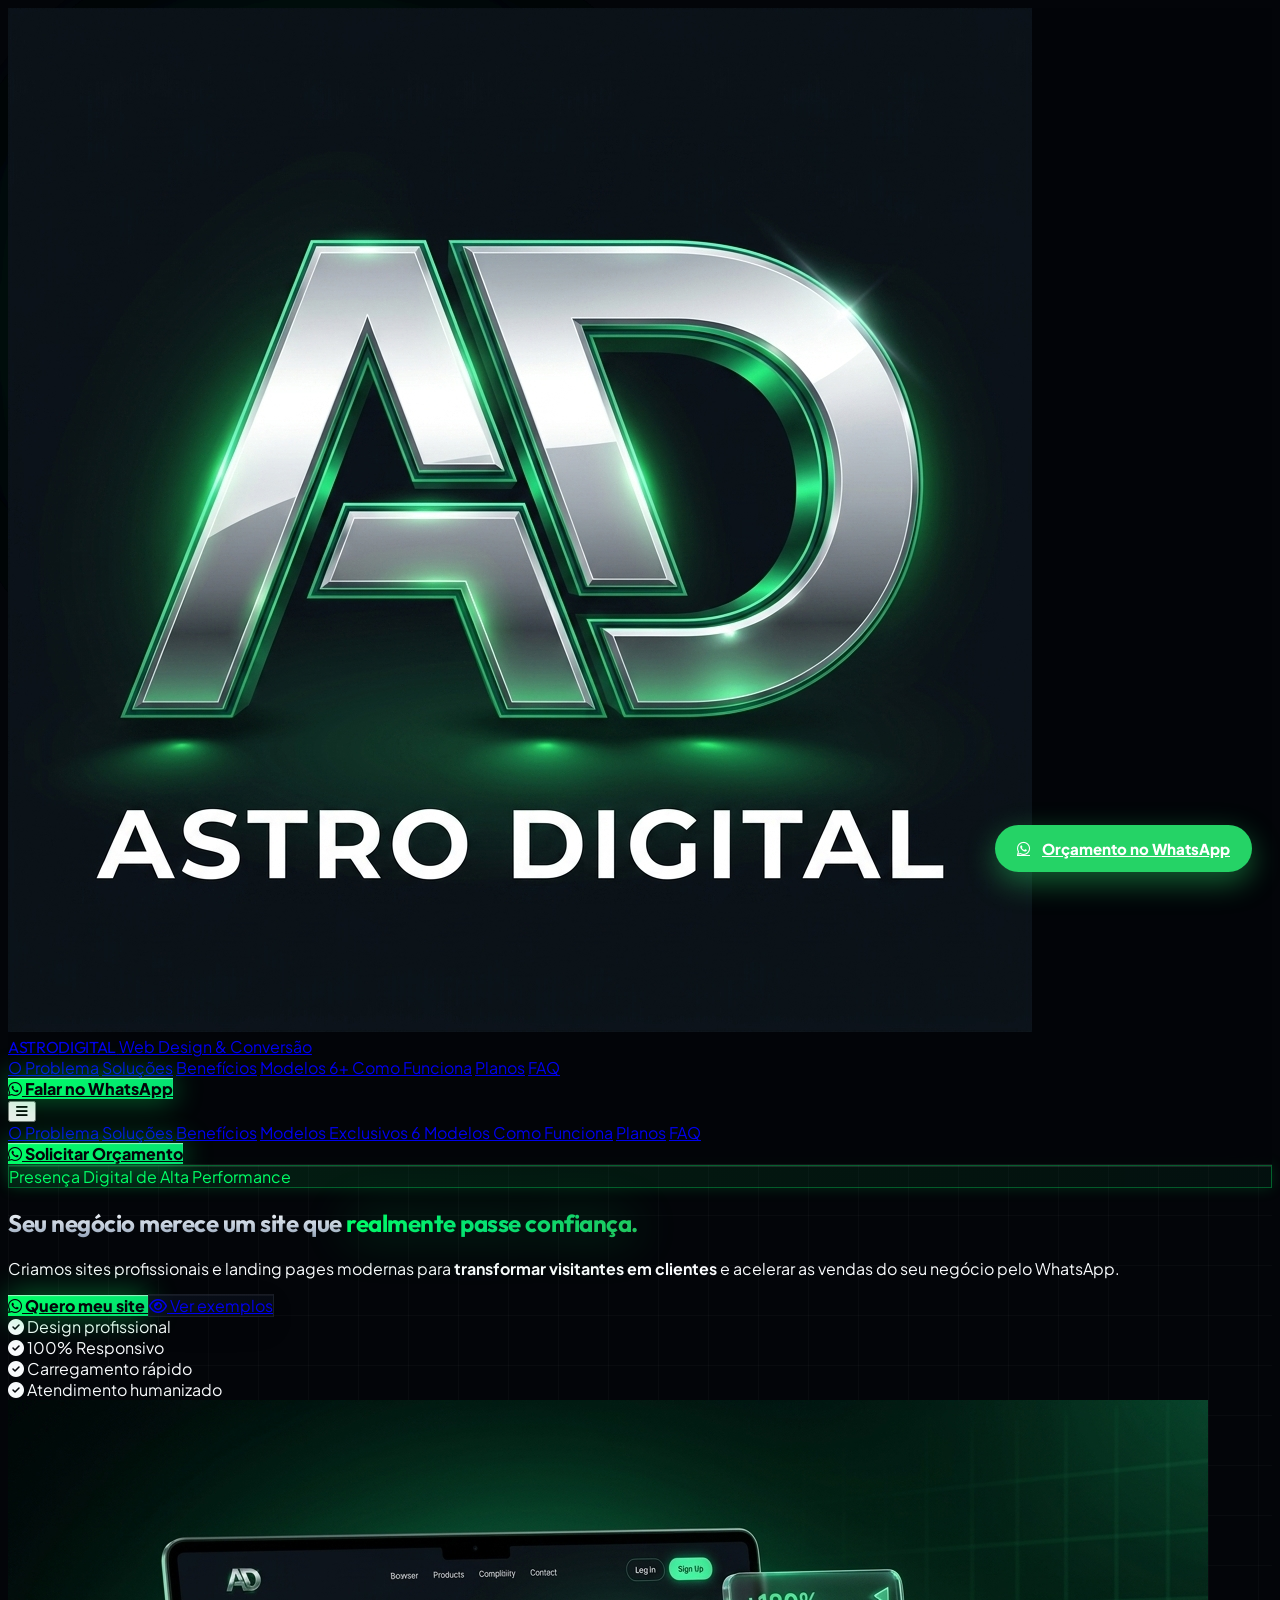
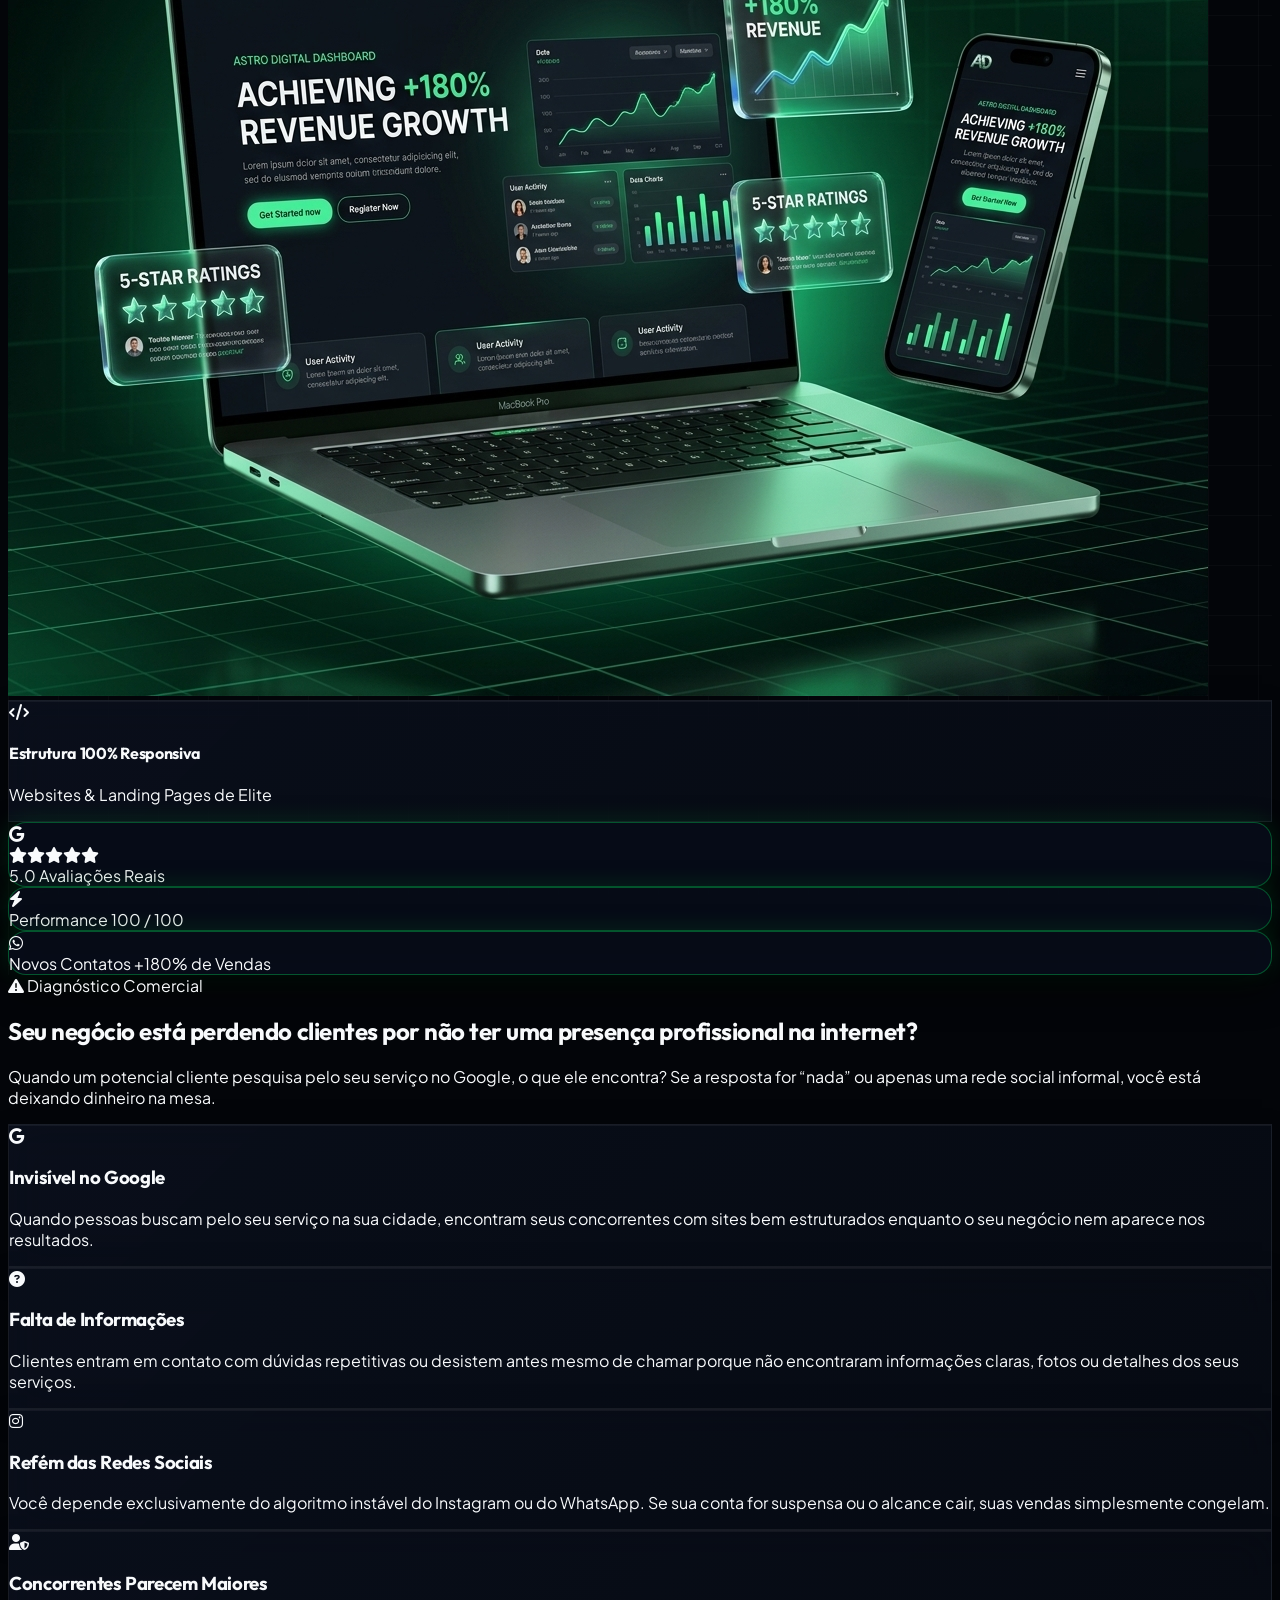
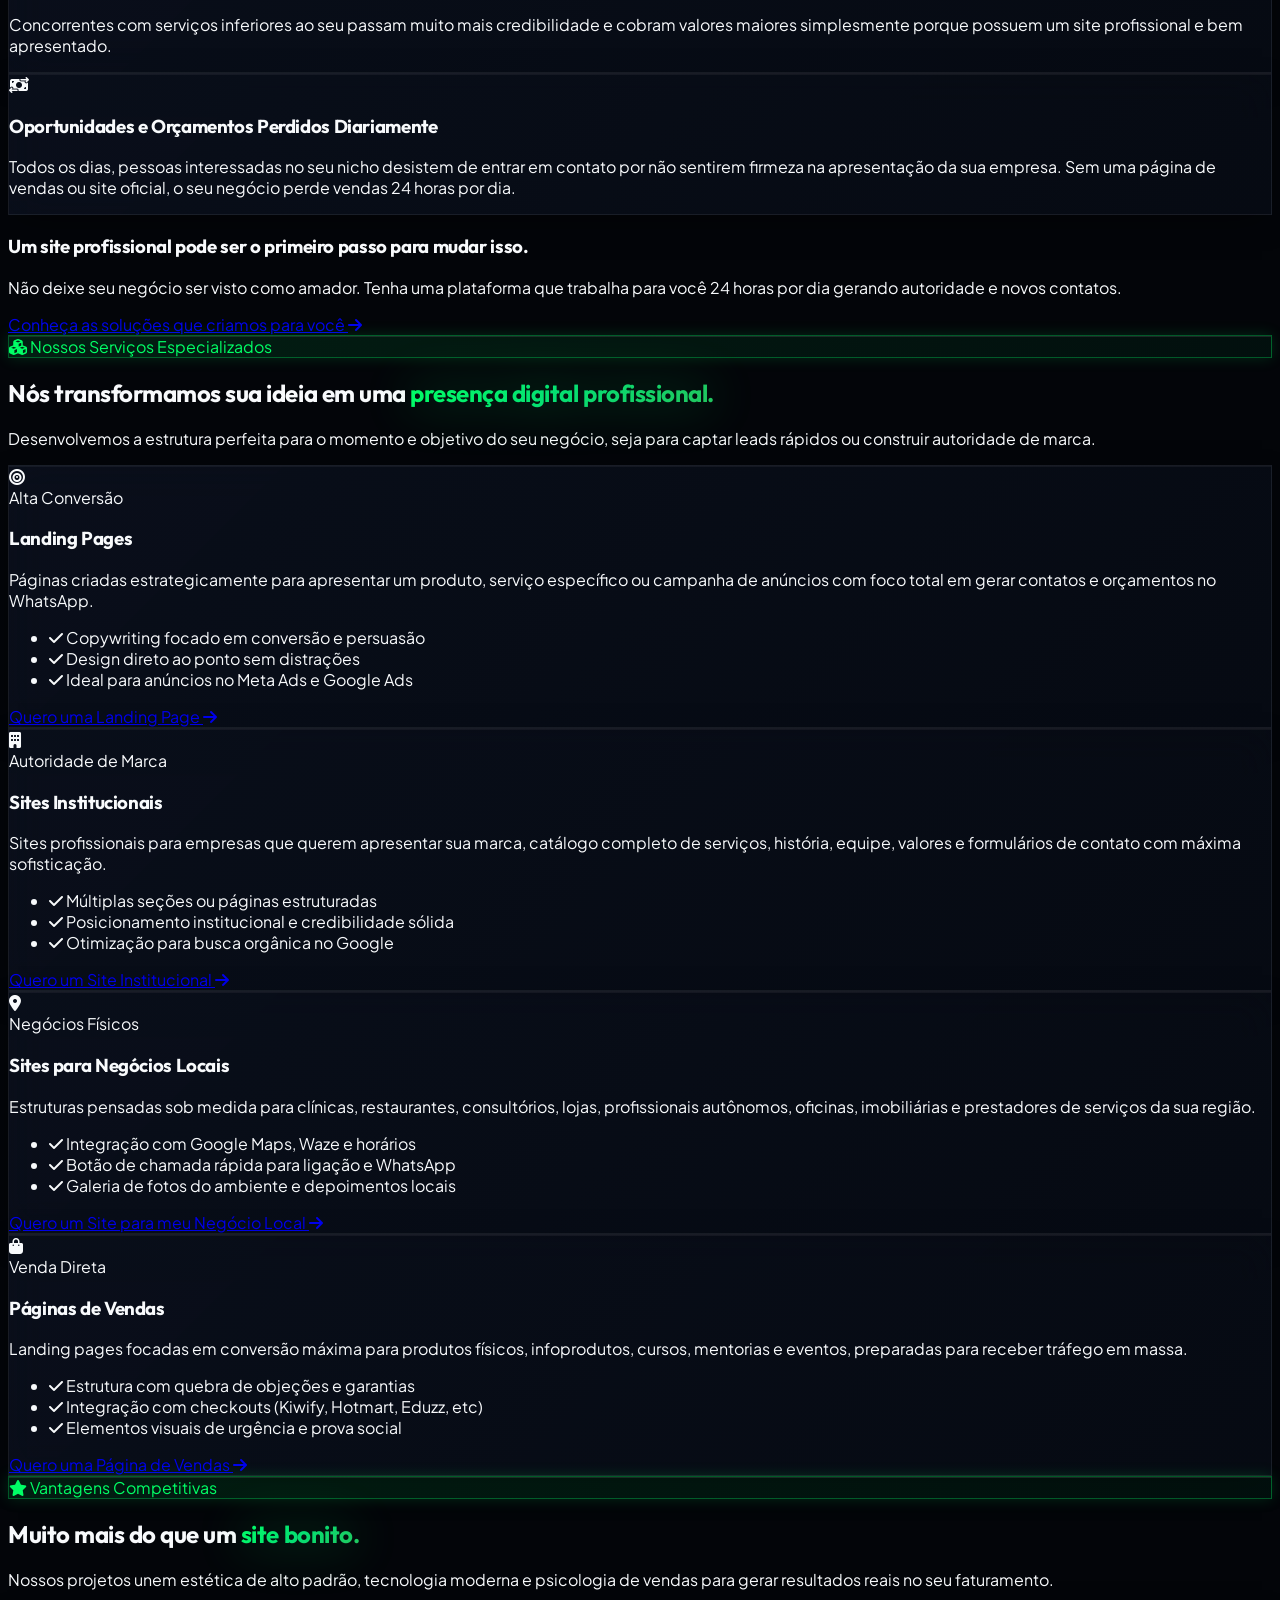
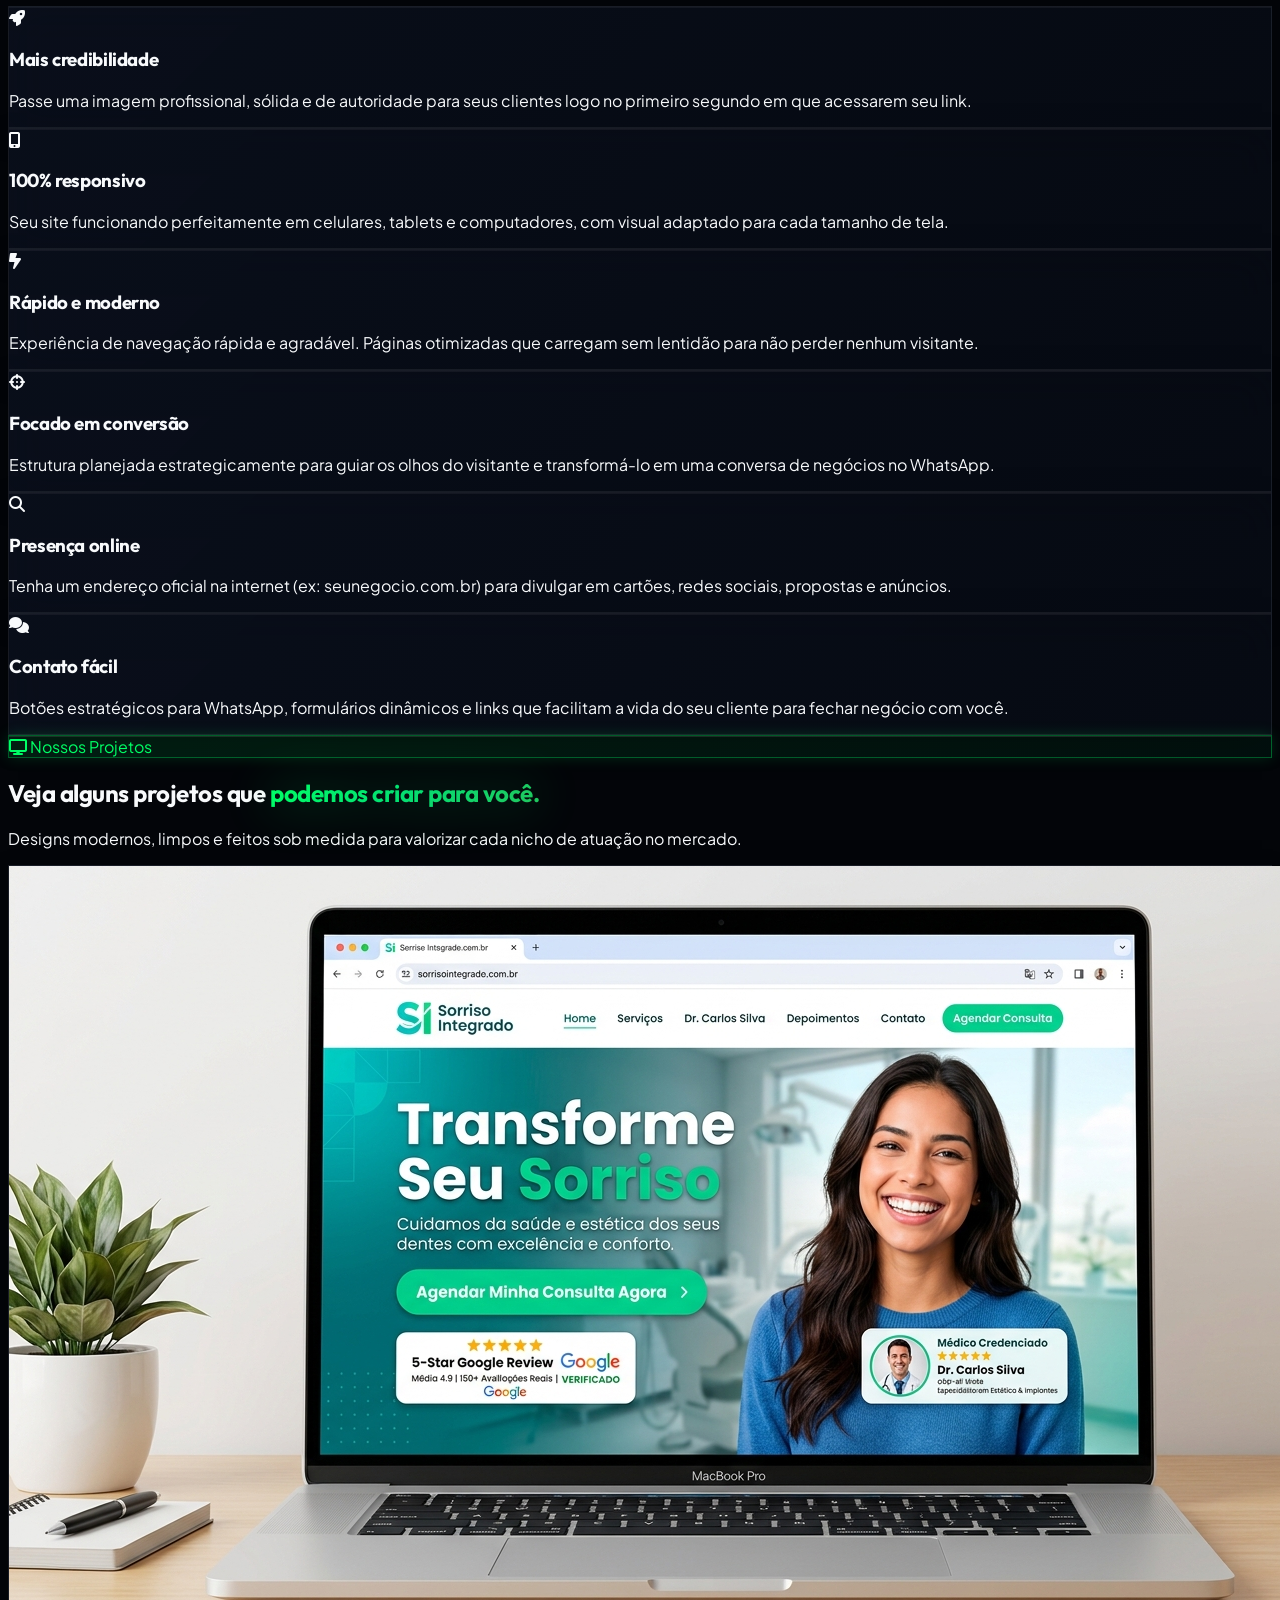
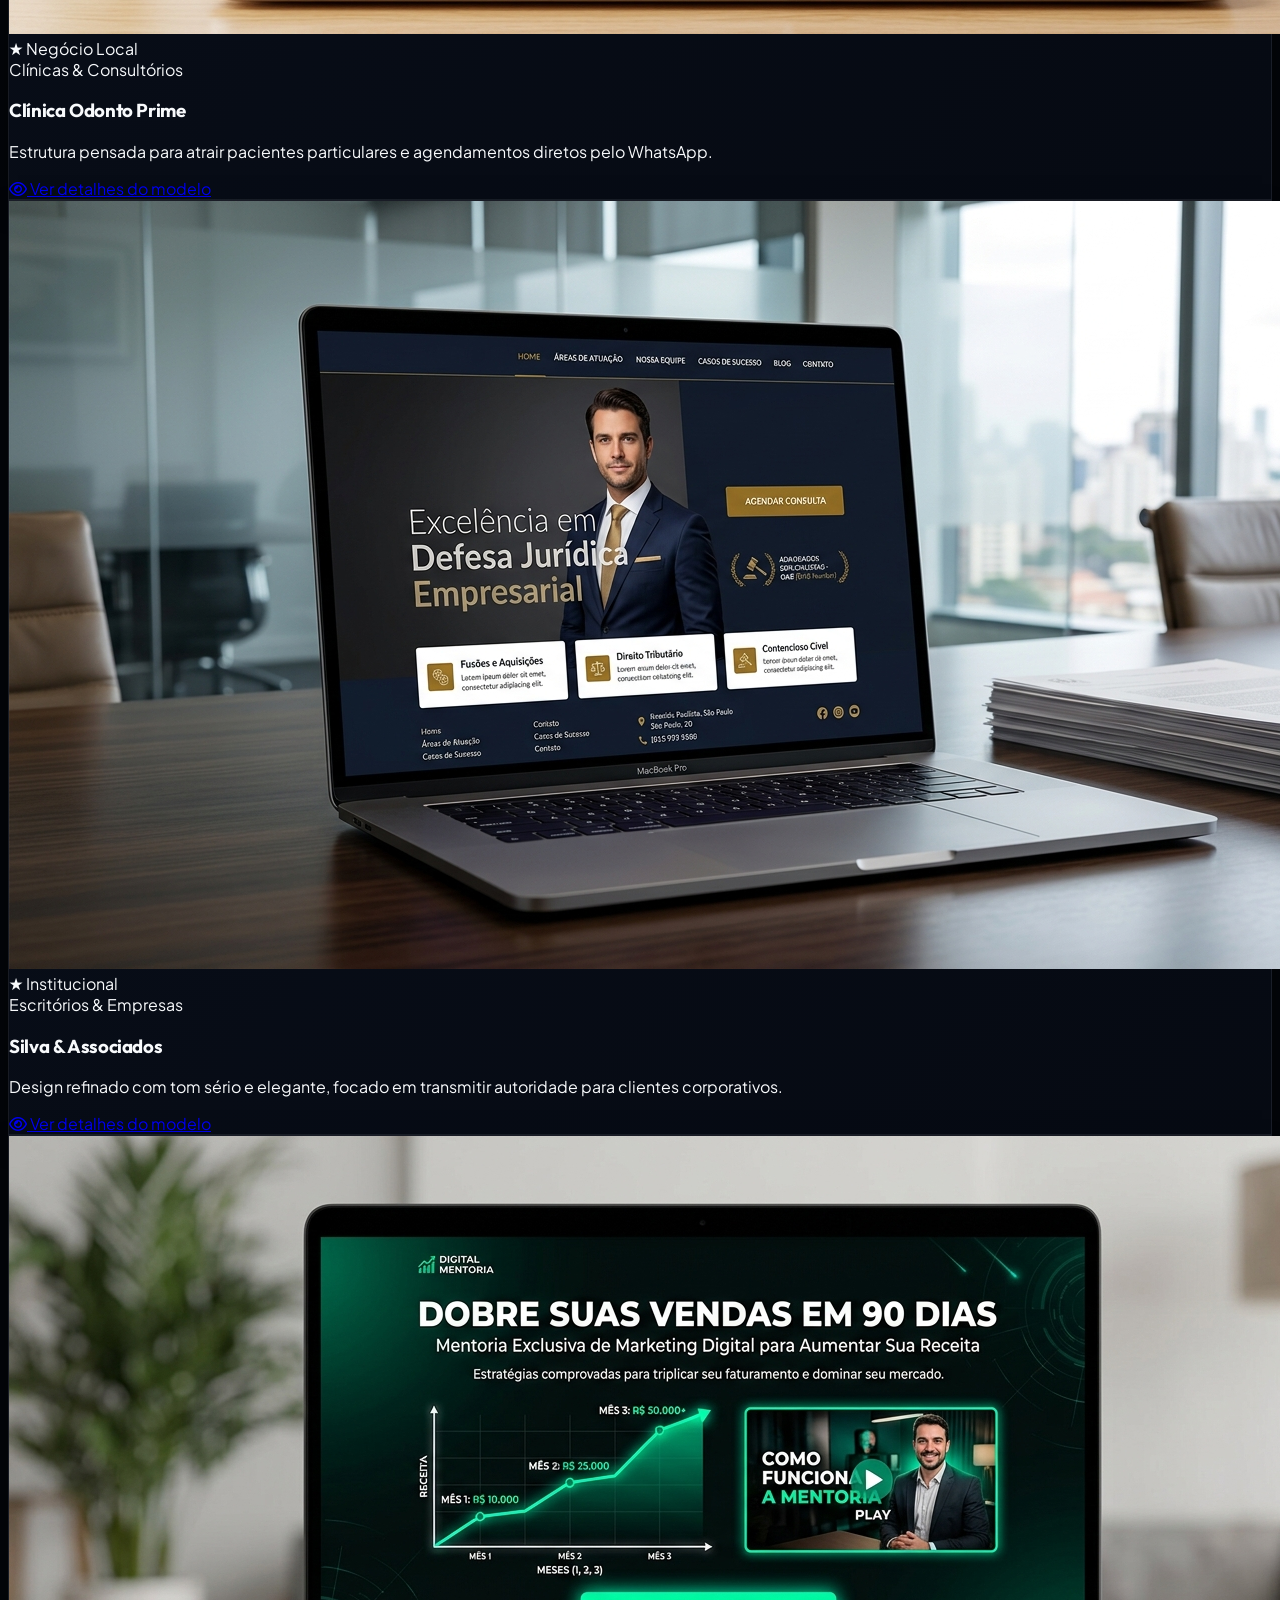
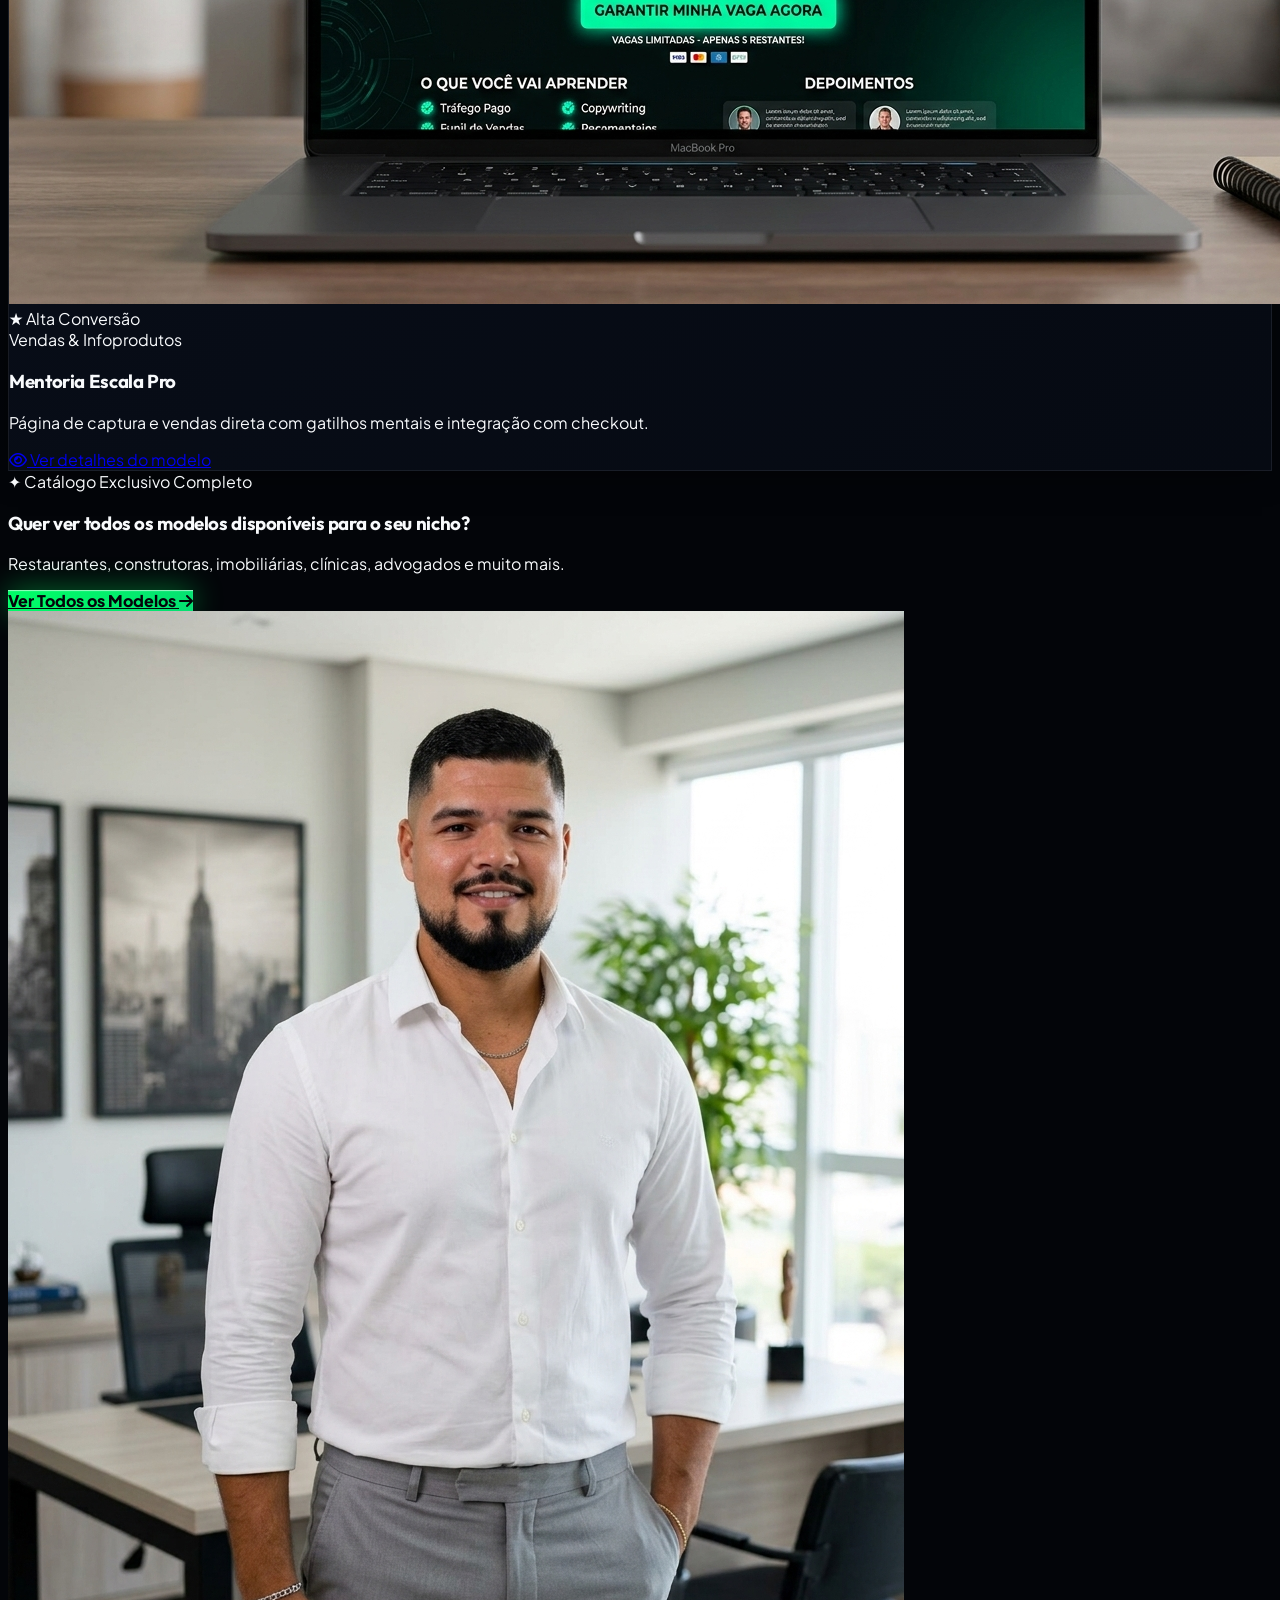
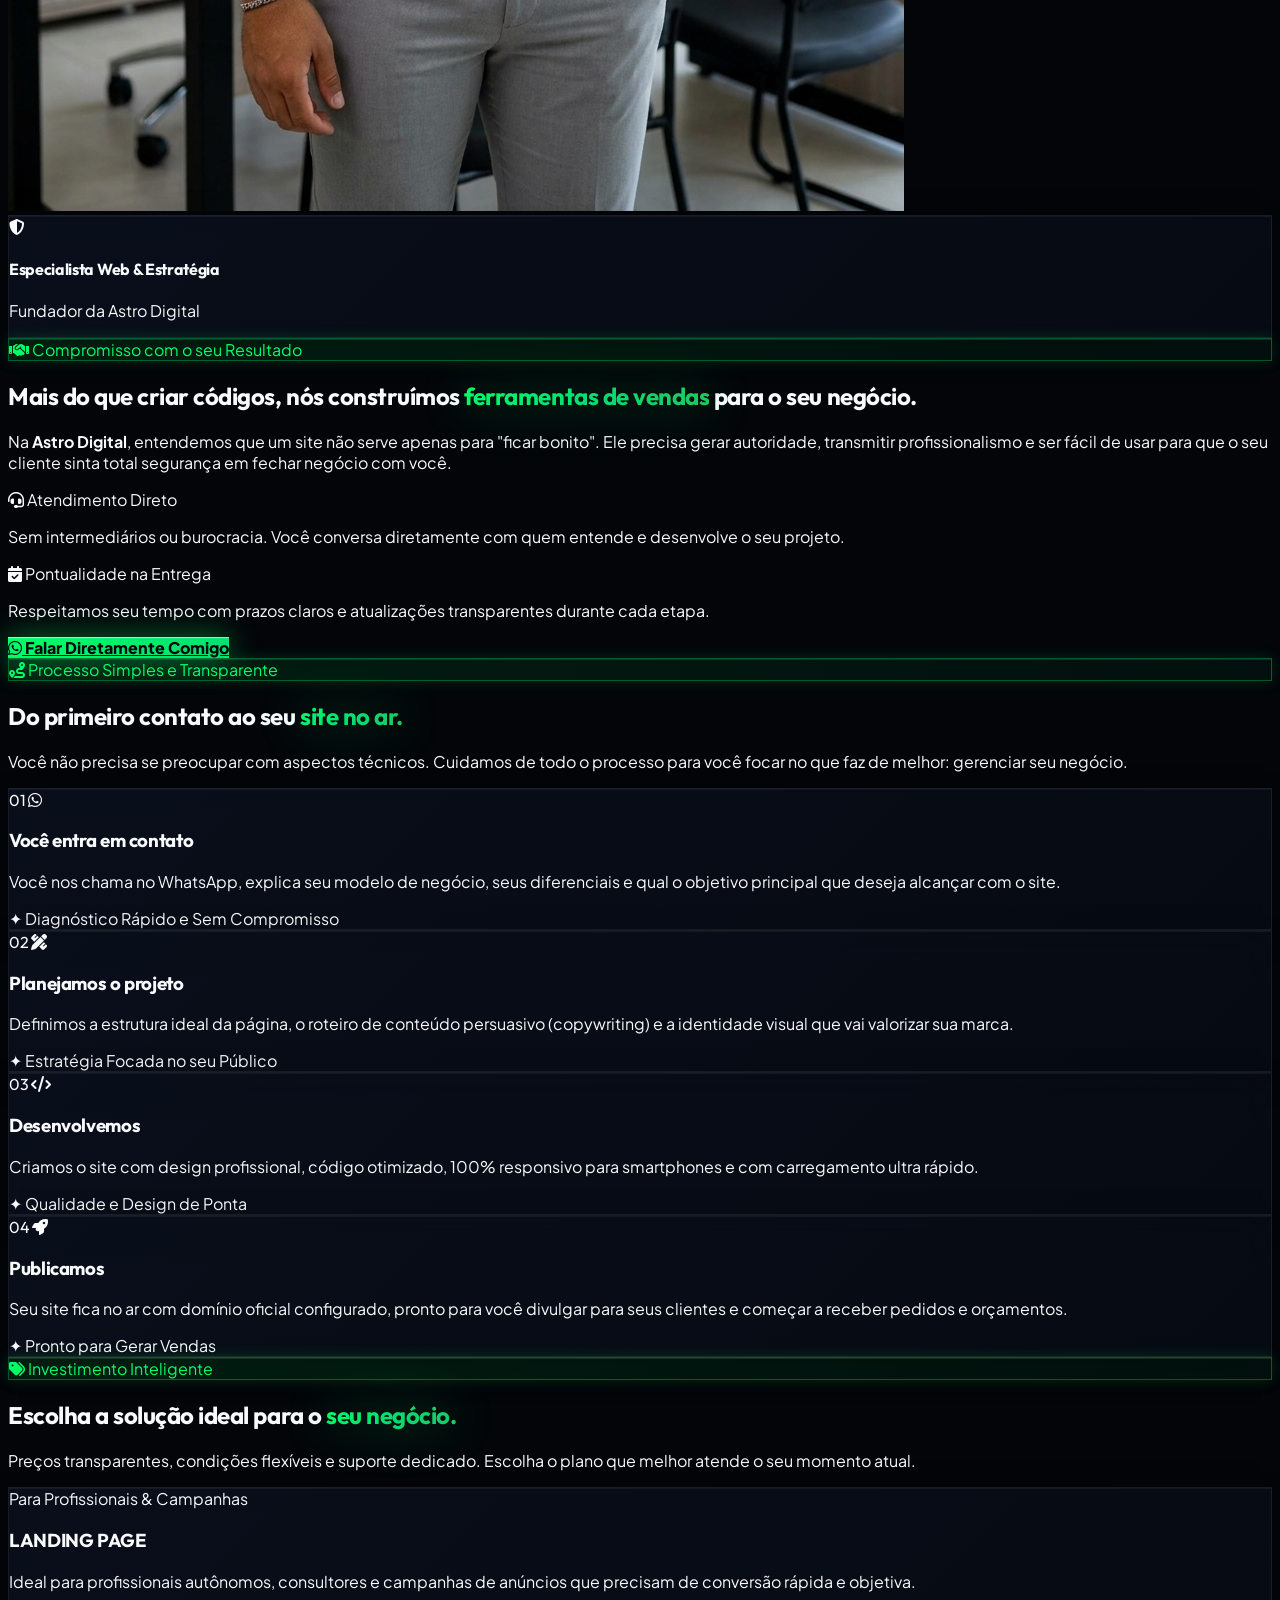
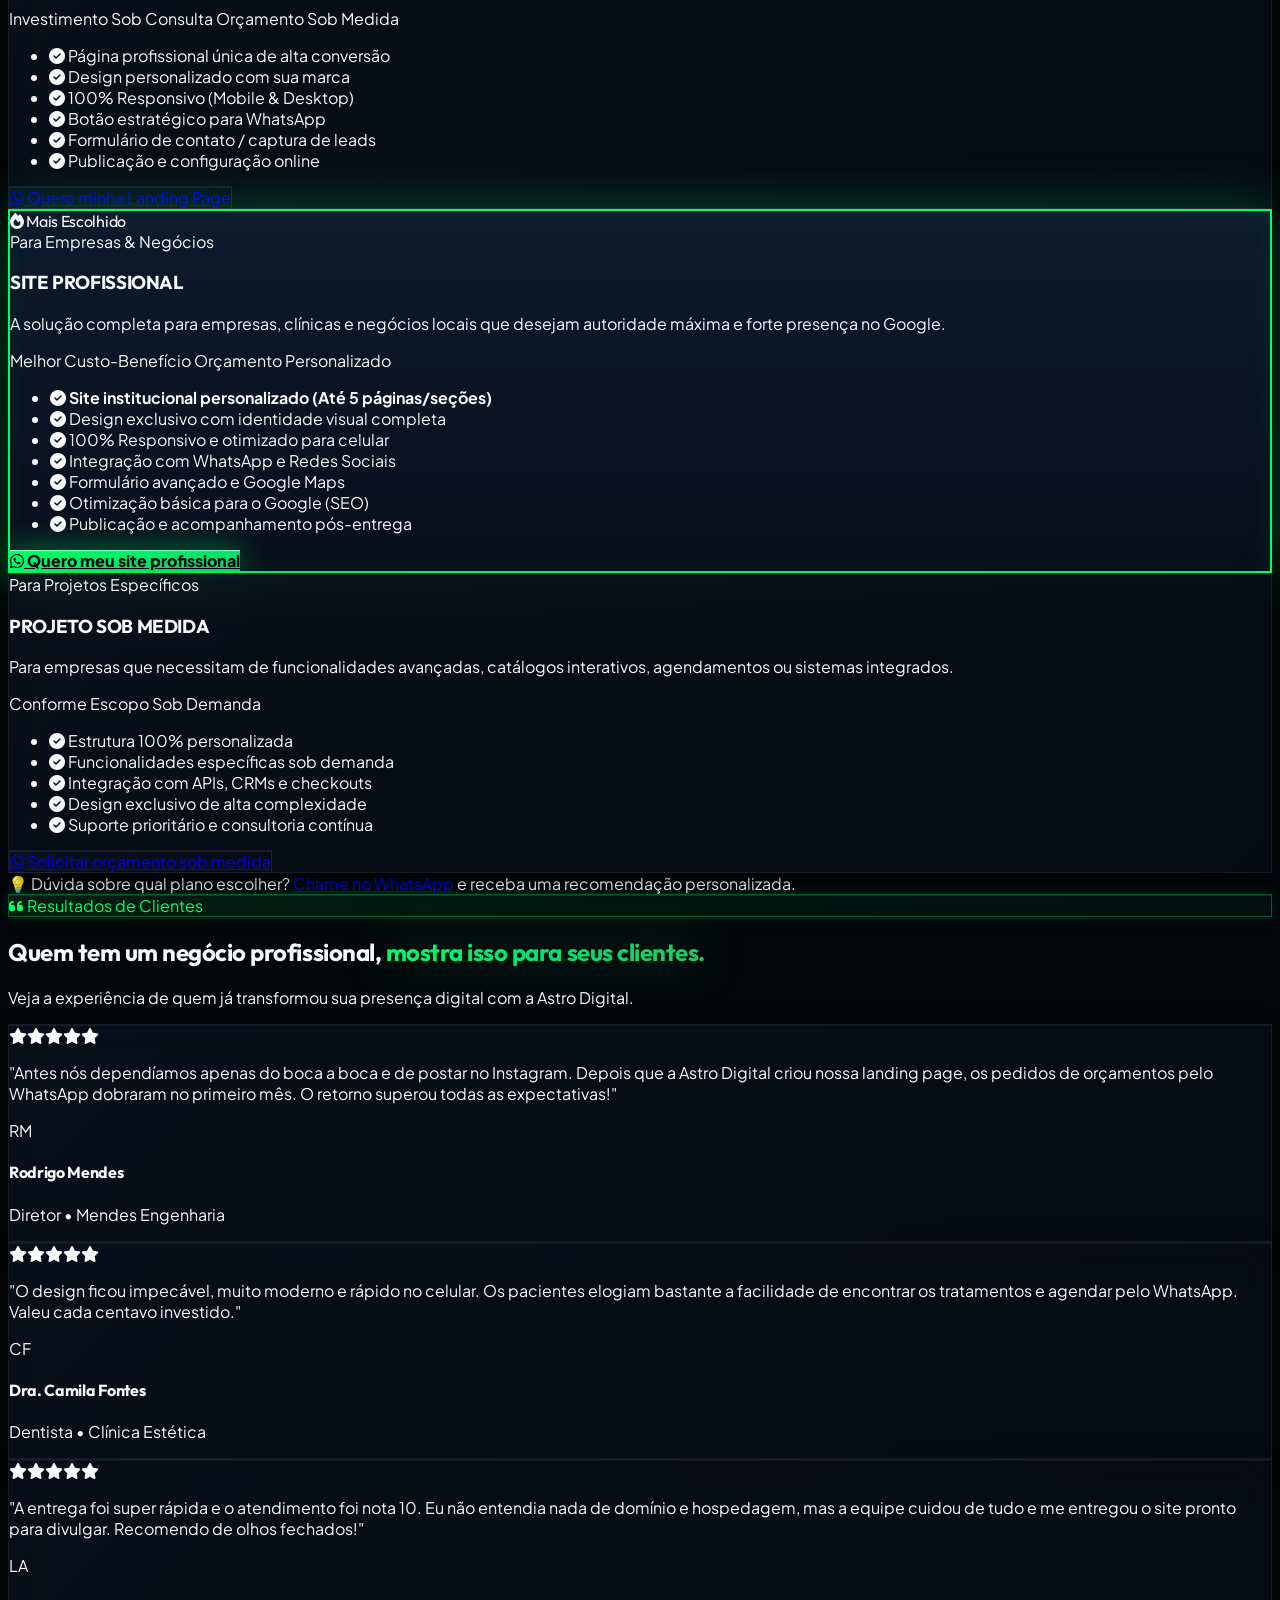
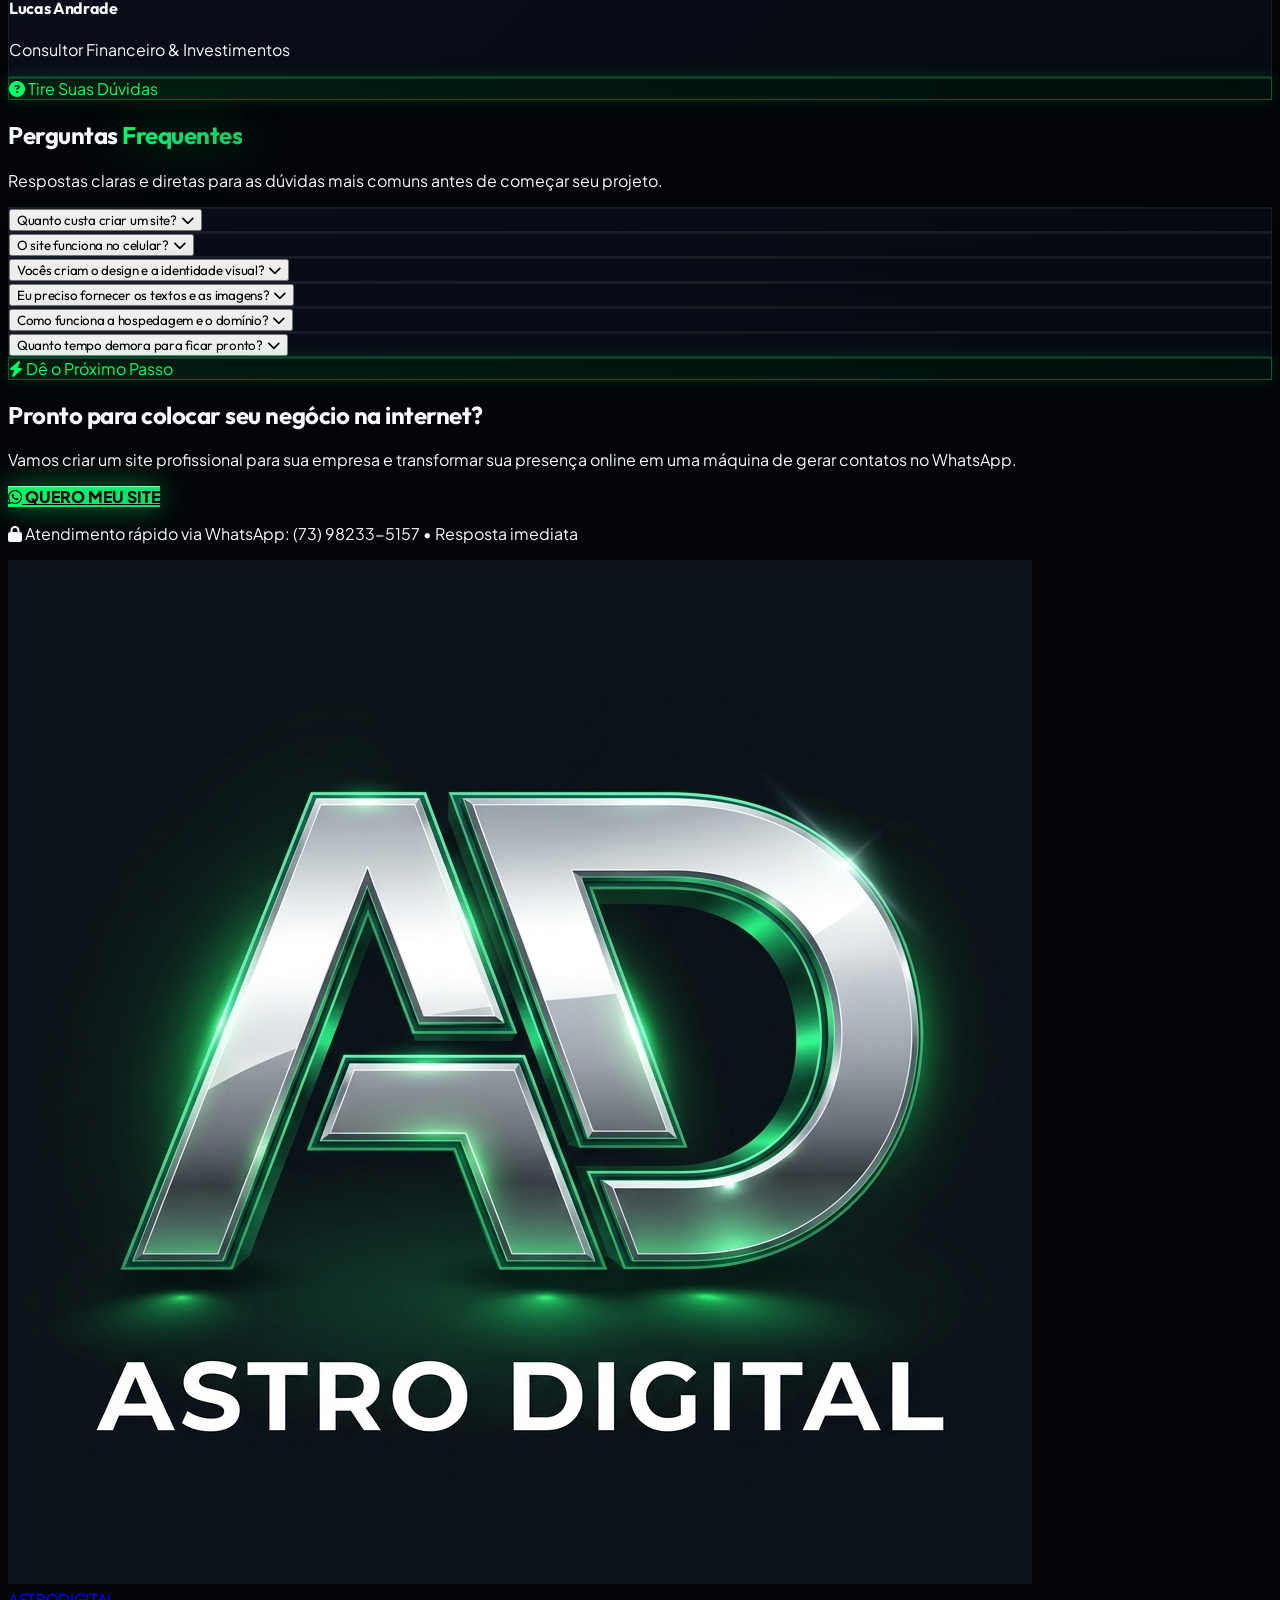
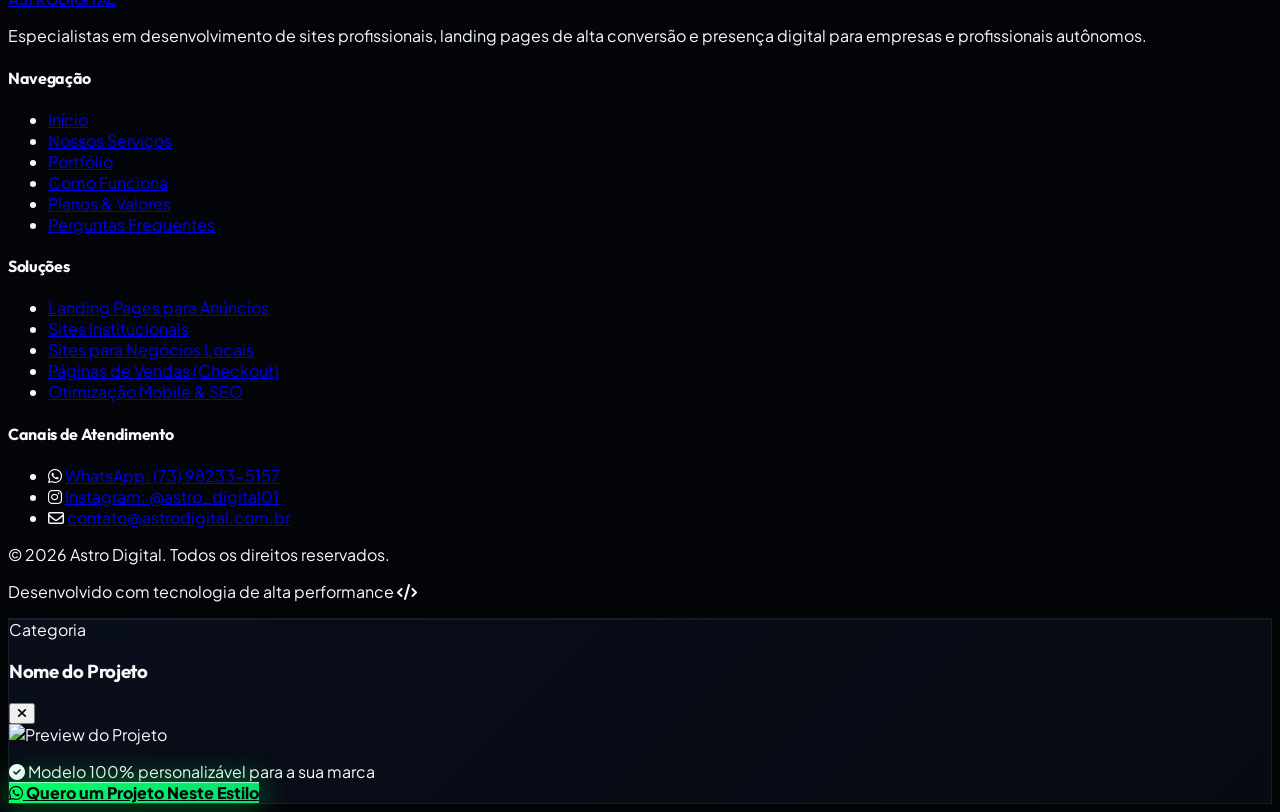
==== public/index.html @ 9fa4318b "fix(vercel): disable framework preset, bundle inline JS/CSS, and add public folder sync" ====
<!DOCTYPE html>
<html lang="pt-BR" class="scroll-smooth">
<head>
  <meta charset="UTF-8">
  <meta name="viewport" content="width=device-width, initial-scale=1.0">
  
  <!-- SEO & Meta Tags Otimizadas -->
  <title>Astro Digital | Criação de Sites Profissionais & Landing Pages de Alta Conversão</title>
  <meta name="description" content="Criamos sites profissionais e landing pages modernas para empresas, autônomos e negócios locais. Ganhe mais credibilidade e multiplique seus clientes no WhatsApp.">
  <meta name="keywords" content="criação de sites, landing pages, site profissional, web design, desenvolvimento web, sites para negócios locais, criar site para empresas">
  <meta name="author" content="Astro Digital">
  <meta name="robots" content="index, follow">
  
  <!-- Open Graph / Redes Sociais -->
  <meta property="og:type" content="website">
  <meta property="og:title" content="Astro Digital | Criação de Sites Profissionais e Landing Pages">
  <meta property="og:description" content="Seu negócio merece um site que realmente passe confiança. Conecte sua marca aos seus clientes com um site moderno e focado em conversão.">
  <meta property="og:image" content="assets/images/logo.jpg">
  
  <!-- Favicon -->
  <link rel="icon" type="image/jpeg" href="assets/images/logo.jpg">
  
  <!-- Google Fonts: Outfit, Plus Jakarta Sans & Space Grotesk -->
  <link rel="preconnect" href="https://fonts.googleapis.com">
  <link rel="preconnect" href="https://fonts.gstatic.com" crossorigin>
  <link href="https://fonts.googleapis.com/css2?family=Outfit:wght@300;400;500;600;700;800;900&family=Plus+Jakarta+Sans:wght@300;400;500;600;700;800&family=Space+Grotesk:wght@500;700&display=swap" rel="stylesheet">
  
  <!-- Font Awesome 6 -->
  <link rel="stylesheet" href="https://cdnjs.cloudflare.com/ajax/libs/font-awesome/6.5.1/css/all.min.css">
  
  <!-- Tailwind CSS via CDN -->
  <script src="https://cdn.tailwindcss.com"></script>
  <script>
    tailwind.config = {
      darkMode: 'class',
      theme: {
        extend: {
          colors: {
            'astro-green': '#00ff66',
            'astro-emerald': '#05df72',
            'astro-teal': '#00e5ff',
            'astro-dark': '#030509',
            'astro-surface': '#070b14',
            'astro-card': '#0a101e',
            'astro-card-border': '#1e293b',
          },
          fontFamily: {
            sans: ['"Plus Jakarta Sans"', 'sans-serif'],
            heading: ['"Outfit"', 'sans-serif'],
            tech: ['"Space Grotesk"', 'monospace'],
          }
        }
      }
    }
  </script>
  
  <!-- Custom Stylesheet (Link + Embedded para garantia total em produção) -->
  <link rel="stylesheet" href="assets/css/style.css">
  <style>
    :root {
      --bg-deep: #030509;
      --bg-surface: #070b14;
      --bg-card: rgba(10, 16, 30, 0.7);
      --bg-card-hover: rgba(15, 23, 42, 0.85);
      --astro-green: #00ff66;
      --astro-emerald: #05df72;
      --astro-teal: #00e5ff;
      --astro-glow: rgba(0, 255, 102, 0.4);
      --border-subtle: rgba(255, 255, 255, 0.07);
      --border-glow: rgba(0, 255, 102, 0.35);
      --text-main: #f8fafc;
      --text-muted: #94a3b8;
    }
    ::-webkit-scrollbar { width: 8px; }
    ::-webkit-scrollbar-track { background: var(--bg-deep); }
    ::-webkit-scrollbar-thumb { background: #1e293b; border-radius: 999px; border: 2px solid var(--bg-deep); }
    ::-webkit-scrollbar-thumb:hover { background: var(--astro-green); }
    html { scroll-behavior: smooth; font-family: 'Plus Jakarta Sans', sans-serif; background-color: var(--bg-deep); color: var(--text-main); overflow-x: hidden; }
    h1, h2, h3, h4, .font-heading { font-family: 'Outfit', sans-serif; letter-spacing: -0.02em; }
    .font-mono-tech { font-family: 'Space Grotesk', monospace; }
    .text-metallic { background: linear-gradient(180deg, #ffffff 0%, #cbd5e1 50%, #94a3b8 100%); -webkit-background-clip: text; -webkit-text-fill-color: transparent; }
    .text-glow-green { background: linear-gradient(135deg, #00ff66 0%, #05df72 50%, #22c55e 100%); -webkit-background-clip: text; -webkit-text-fill-color: transparent; filter: drop-shadow(0 0 25px rgba(0, 255, 102, 0.45)); }
    .glass-panel { background: linear-gradient(135deg, rgba(13, 20, 36, 0.65) 0%, rgba(8, 12, 22, 0.75) 100%); backdrop-filter: blur(20px); -webkit-backdrop-filter: blur(20px); border: 1px solid var(--border-subtle); box-shadow: 0 10px 30px -10px rgba(0, 0, 0, 0.6), inset 0 1px 0 rgba(255, 255, 255, 0.05); transition: all 0.35s cubic-bezier(0.16, 1, 0.3, 1); }
    .glass-panel:hover { border-color: var(--border-glow); box-shadow: 0 20px 40px -15px rgba(0, 255, 102, 0.12), inset 0 1px 0 rgba(255, 255, 255, 0.1); transform: translateY(-4px); }
    .glass-nav { background: rgba(3, 5, 9, 0.75); backdrop-filter: blur(24px); -webkit-backdrop-filter: blur(24px); border-bottom: 1px solid rgba(255, 255, 255, 0.06); }
    .glow-btn { position: relative; background: linear-gradient(135deg, #00ff66 0%, #05df72 100%) !important; color: #030509 !important; font-weight: 800 !important; box-shadow: 0 0 30px rgba(0, 255, 102, 0.45), inset 0 1px 1px rgba(255, 255, 255, 0.6); transition: all 0.3s cubic-bezier(0.16, 1, 0.3, 1); }
    .glow-btn:hover { background: linear-gradient(135deg, #26ff7b 0%, #00e659 100%) !important; color: #030509 !important; box-shadow: 0 0 45px rgba(0, 255, 102, 0.7), 0 0 15px rgba(0, 255, 102, 0.5); transform: translateY(-2px) scale(1.02); }
    .glow-btn:active { transform: translateY(0px) scale(0.98); }
    .glow-badge { background: linear-gradient(90deg, rgba(0, 255, 102, 0.1) 0%, rgba(5, 223, 114, 0.05) 100%) !important; border: 1px solid rgba(0, 255, 102, 0.3) !important; color: #00ff66 !important; box-shadow: 0 0 15px rgba(0, 255, 102, 0.15), inset 0 1px 0 rgba(255, 255, 255, 0.1); }
    .aurora-mesh { position: absolute; border-radius: 50%; pointer-events: none; filter: blur(90px); z-index: 0; animation: auroraDrift 12s ease-in-out infinite alternate; }
    .aurora-1 { width: 650px; height: 650px; background: radial-gradient(circle, rgba(0, 255, 102, 0.15) 0%, rgba(0, 255, 102, 0) 70%); }
    .aurora-2 { width: 550px; height: 550px; background: radial-gradient(circle, rgba(0, 229, 255, 0.1) 0%, rgba(0, 100, 255, 0) 70%); animation-duration: 16s; animation-delay: -4s; }
    @keyframes auroraDrift { 0% { transform: translate(0px, 0px) scale(1); } 50% { transform: translate(40px, -30px) scale(1.1); } 100% { transform: translate(-30px, 20px) scale(0.95); } }
    .bg-grid-cyber { background-size: 50px 50px; background-image: linear-gradient(to right, rgba(255, 255, 255, 0.025) 1px, transparent 1px), linear-gradient(to bottom, rgba(255, 255, 255, 0.025) 1px, transparent 1px); }
    @keyframes floatSmooth { 0% { transform: translateY(0px); } 50% { transform: translateY(-8px); } 100% { transform: translateY(0px); } }
    @keyframes floatSmoothDelayed { 0% { transform: translateY(0px); } 50% { transform: translateY(-10px); } 100% { transform: translateY(0px); } }
    .animate-float { animation: floatSmooth 5s ease-in-out infinite; }
    .animate-float-delayed { animation: floatSmoothDelayed 6s ease-in-out 2s infinite; }
    .floating-stat-badge { background: rgba(8, 14, 26, 0.85); backdrop-filter: blur(16px); -webkit-backdrop-filter: blur(16px); border: 1px solid rgba(0, 255, 102, 0.3); box-shadow: 0 15px 35px rgba(0, 0, 0, 0.7), 0 0 25px rgba(0, 255, 102, 0.15); border-radius: 18px; }
    .faq-answer { max-height: 0; overflow: hidden; transition: max-height 0.4s cubic-bezier(0.16, 1, 0.3, 1), opacity 0.3s ease; opacity: 0; }
    .faq-item.active .faq-answer { max-height: 500px; opacity: 1; }
    .faq-item.active .faq-icon { transform: rotate(180deg); color: #00ff66; }
    .faq-item.active { border-color: rgba(0, 255, 102, 0.4); background: linear-gradient(135deg, rgba(16, 26, 46, 0.8) 0%, rgba(10, 16, 30, 0.85) 100%); box-shadow: 0 10px 30px -10px rgba(0, 255, 102, 0.15); }
    .popular-plan-card { position: relative; background: linear-gradient(180deg, rgba(14, 28, 48, 0.95) 0%, rgba(8, 15, 28, 0.98) 100%); border: 2px solid #00ff66; box-shadow: 0 0 50px rgba(0, 255, 102, 0.25), inset 0 0 25px rgba(0, 255, 102, 0.06); }
    .whatsapp-float-btn { position: fixed; bottom: 28px; right: 28px; z-index: 999; display: flex; align-items: center; gap: 12px; background: #25d366; color: #ffffff; padding: 14px 22px; border-radius: 9999px; box-shadow: 0 10px 30px rgba(37, 211, 102, 0.45); font-weight: 800; font-size: 15px; transition: all 0.3s cubic-bezier(0.16, 1, 0.3, 1); animation: pulseGlowWhatsApp 2.4s infinite; }
    .whatsapp-float-btn:hover { transform: scale(1.08) translateY(-4px); box-shadow: 0 15px 35px rgba(37, 211, 102, 0.7); color: #ffffff; }
    @keyframes pulseGlowWhatsApp { 0%, 100% { box-shadow: 0 8px 25px rgba(37, 211, 102, 0.4); } 50% { box-shadow: 0 8px 35px rgba(37, 211, 102, 0.8), 0 0 0 12px rgba(37, 211, 102, 0); } }
    .reveal-init { opacity: 0; transform: translateY(24px); transition: opacity 0.8s cubic-bezier(0.16, 1, 0.3, 1), transform 0.8s cubic-bezier(0.16, 1, 0.3, 1); }
    .reveal-visible { opacity: 1; transform: translateY(0); }
  </style>
</head>
<body class="bg-astro-dark text-slate-100 antialiased selection:bg-astro-green selection:text-black relative overflow-x-hidden">

  <!-- ========================================================================= -->
  <!-- AMBIENT AURORA LIGHTS                                                     -->
  <!-- ========================================================================= -->
  <div class="aurora-mesh aurora-1 top-[-150px] left-1/2 -translate-x-1/2 opacity-70"></div>
  <div class="aurora-mesh aurora-2 top-[900px] right-[-150px] opacity-60"></div>
  <div class="aurora-mesh aurora-1 top-[2400px] left-[-200px] opacity-50"></div>
  <div class="aurora-mesh aurora-2 top-[3800px] right-[-150px] opacity-60"></div>
  <div class="aurora-mesh aurora-1 top-[5200px] left-1/2 -translate-x-1/2 opacity-70"></div>

  <!-- ========================================================================= -->
  <!-- 1. HEADER / NAVBAR                                                        -->
  <!-- ========================================================================= -->
  <header id="main-navbar" class="fixed top-0 left-0 w-full z-50 glass-nav transition-all duration-300">
    <div class="max-w-7xl mx-auto px-4 sm:px-6 lg:px-8">
      <div class="flex items-center justify-between h-20">
        
        <!-- Brand Logo -->
        <a href="#hero" class="flex items-center gap-3 group">
          <div class="relative w-11 h-11 rounded-xl overflow-hidden p-[1px] bg-gradient-to-br from-astro-green via-slate-500 to-transparent group-hover:shadow-[0_0_20px_rgba(0,255,102,0.5)] transition-all duration-300">
            <img src="assets/images/logo.jpg" alt="Astro Digital Logo" class="w-full h-full object-cover rounded-[10px]">
          </div>
          <div>
            <span class="font-heading font-black text-xl tracking-wider text-white flex items-center gap-0.5">
              ASTRO<span class="text-astro-green">DIGITAL</span>
            </span>
            <span class="block text-[9px] tracking-widest text-slate-400 uppercase font-semibold">Web Design & Conversão</span>
          </div>
        </a>

        <!-- Desktop Navigation Links -->
        <nav class="hidden lg:flex items-center gap-8 text-sm font-medium text-slate-300">
          <a href="#problema" class="hover:text-astro-green transition-colors">O Problema</a>
          <a href="#solucoes" class="hover:text-astro-green transition-colors">Soluções</a>
          <a href="#beneficios" class="hover:text-astro-green transition-colors">Benefícios</a>
          <a href="modelos.html" class="hover:text-astro-green transition-colors text-white font-semibold flex items-center gap-1">
            <span>Modelos</span>
            <span class="px-1.5 py-0.5 text-[9px] rounded-full bg-astro-green text-black font-black">6+</span>
          </a>
          <a href="#como-funciona" class="hover:text-astro-green transition-colors">Como Funciona</a>
          <a href="#planos" class="hover:text-astro-green transition-colors">Planos</a>
          <a href="#faq" class="hover:text-astro-green transition-colors">FAQ</a>
        </nav>

        <!-- CTA Header Button -->
        <div class="hidden sm:flex items-center gap-4">
          <a href="#contato" data-wa-type="hero" class="glow-btn text-black font-extrabold text-sm px-6 py-3 rounded-full flex items-center gap-2 group">
            <i class="fa-brands fa-whatsapp text-lg"></i>
            <span>Falar no WhatsApp</span>
          </a>
        </div>

        <!-- Mobile Menu Toggle Button -->
        <button id="mobile-menu-btn" class="lg:hidden p-2 rounded-lg text-slate-300 hover:text-white hover:bg-slate-800/60 focus:outline-none" aria-label="Abrir Menu">
          <i class="fa-solid fa-bars text-2xl"></i>
        </button>
      </div>
    </div>

    <!-- Mobile Dropdown Menu -->
    <div id="mobile-menu" class="hidden lg:hidden border-t border-slate-800 bg-[#060a12]/98 backdrop-blur-2xl px-4 pt-4 pb-6 space-y-3">
      <a href="#problema" class="mobile-nav-link block px-3 py-2 rounded-md text-base font-medium text-slate-300 hover:text-astro-green hover:bg-slate-800/50">O Problema</a>
      <a href="#solucoes" class="mobile-nav-link block px-3 py-2 rounded-md text-base font-medium text-slate-300 hover:text-astro-green hover:bg-slate-800/50">Soluções</a>
      <a href="#beneficios" class="mobile-nav-link block px-3 py-2 rounded-md text-base font-medium text-slate-300 hover:text-astro-green hover:bg-slate-800/50">Benefícios</a>
      <a href="modelos.html" class="mobile-nav-link block px-3 py-2 rounded-md text-base font-medium text-astro-green font-bold hover:bg-slate-800/50 flex items-center justify-between">
        <span>Modelos Exclusivos</span>
        <span class="px-2 py-0.5 text-xs rounded-full bg-astro-green text-black font-extrabold">6 Modelos</span>
      </a>
      <a href="#como-funciona" class="mobile-nav-link block px-3 py-2 rounded-md text-base font-medium text-slate-300 hover:text-astro-green hover:bg-slate-800/50">Como Funciona</a>
      <a href="#planos" class="mobile-nav-link block px-3 py-2 rounded-md text-base font-medium text-slate-300 hover:text-astro-green hover:bg-slate-800/50">Planos</a>
      <a href="#faq" class="mobile-nav-link block px-3 py-2 rounded-md text-base font-medium text-slate-300 hover:text-astro-green hover:bg-slate-800/50">FAQ</a>
      <div class="pt-2">
        <a href="#contato" data-wa-type="hero" class="w-full glow-btn text-black font-bold text-center py-3 rounded-full flex items-center justify-center gap-2">
          <i class="fa-brands fa-whatsapp text-lg"></i>
          <span>Solicitar Orçamento</span>
        </a>
      </div>
    </div>
  </header>

  <main class="relative z-10 pt-20">

    <!-- ========================================================================= -->
    <!-- 2. HERO SECTION (ALTO IMPACTO & VITRINE EXECUTIVA)                        -->
    <!-- ========================================================================= -->
    <section id="hero" class="relative min-h-[92vh] flex items-center justify-center py-16 lg:py-24 bg-grid-cyber overflow-hidden">
      <div class="max-w-7xl mx-auto px-4 sm:px-6 lg:px-8 w-full">
        
        <div class="grid grid-cols-1 lg:grid-cols-12 gap-12 lg:gap-8 items-center">
          
          <!-- Left Column: Headline & Action -->
          <div class="lg:col-span-7 text-center lg:text-left space-y-6">
            
            <!-- Top Pill Badge -->
            <div class="inline-flex items-center gap-2 px-4 py-2 rounded-full glow-badge text-xs font-bold tracking-wide uppercase">
              <span class="w-2 h-2 rounded-full bg-astro-green animate-ping"></span>
              <span>Presença Digital de Alta Performance</span>
            </div>

            <!-- Main Headline -->
            <h1 class="text-4xl sm:text-5xl lg:text-6xl font-black font-heading tracking-tight leading-[1.12]">
              <span class="text-metallic block">Seu negócio merece um site que</span>
              <span class="text-glow-green">realmente passe confiança.</span>
            </h1>

            <!-- Subheadline -->
            <p class="text-lg sm:text-xl text-slate-300 font-normal leading-relaxed max-w-2xl mx-auto lg:mx-0">
              Criamos sites profissionais e landing pages modernas para <strong class="text-white font-semibold">transformar visitantes em clientes</strong> e acelerar as vendas do seu negócio pelo WhatsApp.
            </p>

            <!-- Action CTAs -->
            <div class="flex flex-col sm:flex-row items-center justify-center lg:justify-start gap-4 pt-3">
              <a href="#contato" data-wa-type="hero" class="w-full sm:w-auto glow-btn text-black font-black text-base sm:text-lg px-9 py-4 rounded-full flex items-center justify-center gap-3 group">
                <i class="fa-brands fa-whatsapp text-2xl text-black group-hover:scale-110 transition-transform"></i>
                <span>Quero meu site</span>
              </a>
              <a href="#portfolio" class="w-full sm:w-auto glass-panel text-white font-bold text-base sm:text-lg px-8 py-4 rounded-full flex items-center justify-center gap-2 hover:text-astro-green hover:border-astro-green/50">
                <i class="fa-regular fa-eye text-astro-green text-sm"></i>
                <span>Ver exemplos</span>
              </a>
            </div>

            <!-- Trust Indicators -->
            <div class="grid grid-cols-2 sm:grid-cols-4 gap-3 pt-6 border-t border-slate-800/80 text-left">
              <div class="flex items-center gap-2 text-xs sm:text-sm text-slate-300">
                <i class="fa-solid fa-circle-check text-astro-green text-base"></i>
                <span class="font-medium">Design profissional</span>
              </div>
              <div class="flex items-center gap-2 text-xs sm:text-sm text-slate-300">
                <i class="fa-solid fa-circle-check text-astro-green text-base"></i>
                <span class="font-medium">100% Responsivo</span>
              </div>
              <div class="flex items-center gap-2 text-xs sm:text-sm text-slate-300">
                <i class="fa-solid fa-circle-check text-astro-green text-base"></i>
                <span class="font-medium">Carregamento rápido</span>
              </div>
              <div class="flex items-center gap-2 text-xs sm:text-sm text-slate-300">
                <i class="fa-solid fa-circle-check text-astro-green text-base"></i>
                <span class="font-medium">Atendimento humanizado</span>
              </div>
            </div>

          </div>

          <!-- Right Column: Luxury Executive Showcase with Floating Widgets -->
          <div class="lg:col-span-5 relative flex items-center justify-center">
            
            <!-- Glow backlight behind showcase -->
            <div class="absolute -inset-4 bg-gradient-to-tr from-astro-green/25 via-emerald-600/15 to-transparent rounded-3xl blur-3xl opacity-70"></div>
            
            <div class="relative w-full max-w-md">
              
              <!-- Main 3D Devices Showcase Frame -->
              <div class="relative rounded-3xl overflow-hidden border-2 border-astro-green/40 shadow-2xl bg-slate-900 group min-h-[280px] sm:min-h-[340px]">
                <img src="assets/images/hero_showcase.jpg" alt="Astro Digital - Sites de Alta Performance" class="w-full h-full min-h-[280px] sm:min-h-[340px] object-cover object-center group-hover:scale-105 transition-transform duration-700">
                
                <!-- Subtle bottom gradient overlay -->
                <div class="absolute inset-0 bg-gradient-to-t from-black/80 via-transparent to-transparent opacity-60"></div>

                <!-- Bottom Bar Badge inside photo -->
                <div class="absolute bottom-4 left-4 right-4 glass-panel p-3.5 rounded-2xl border border-astro-green/30 backdrop-blur-md">
                  <div class="flex items-center gap-3">
                    <div class="w-9 h-9 rounded-full bg-astro-green/20 flex items-center justify-center text-astro-green font-black">
                      <i class="fa-solid fa-code text-base"></i>
                    </div>
                    <div>
                      <h4 class="text-xs font-bold text-white leading-tight">Estrutura 100% Responsiva</h4>
                      <p class="text-[10px] text-astro-green font-semibold">Websites & Landing Pages de Elite</p>
                    </div>
                  </div>
                </div>
              </div>

              <!-- Floating Widget 1 (Top Left): 5 Estrelas Google -->
              <div class="floating-stat-badge absolute -top-5 -left-5 sm:-left-8 p-3.5 shadow-2xl flex items-center gap-3 animate-float hidden sm:flex">
                <div class="w-9 h-9 rounded-xl bg-astro-green/20 flex items-center justify-center text-astro-green">
                  <i class="fa-brands fa-google text-lg"></i>
                </div>
                <div>
                  <div class="flex text-amber-400 text-xs">
                    <i class="fa-solid fa-star"></i><i class="fa-solid fa-star"></i><i class="fa-solid fa-star"></i><i class="fa-solid fa-star"></i><i class="fa-solid fa-star"></i>
                  </div>
                  <span class="text-[11px] font-bold text-white">5.0 Avaliações Reais</span>
                </div>
              </div>

              <!-- Floating Widget 2 (Top Right): Velocidade Google 100/100 -->
              <div class="floating-stat-badge absolute -top-4 -right-4 sm:-right-6 p-3 shadow-2xl flex items-center gap-2.5 animate-float-delayed hidden sm:flex">
                <div class="w-8 h-8 rounded-lg bg-emerald-500/20 flex items-center justify-center text-emerald-400 font-black text-xs">
                  <i class="fa-solid fa-bolt"></i>
                </div>
                <div>
                  <span class="text-[10px] text-slate-400 block">Performance</span>
                  <span class="text-xs font-black text-emerald-400">100 / 100</span>
                </div>
              </div>

              <!-- Floating Widget 3 (Bottom Right): WhatsApp +180% Leads -->
              <div class="floating-stat-badge absolute -bottom-5 -right-4 sm:-right-8 p-3.5 shadow-2xl flex items-center gap-3 animate-float hidden sm:flex">
                <div class="w-10 h-10 rounded-xl bg-astro-green flex items-center justify-center text-black font-black">
                  <i class="fa-brands fa-whatsapp text-xl"></i>
                </div>
                <div>
                  <span class="text-[10px] text-slate-400 uppercase tracking-wider font-bold block">Novos Contatos</span>
                  <span class="text-sm font-black text-astro-green">+180% de Vendas</span>
                </div>
              </div>

            </div>

          </div>

        </div>

      </div>
    </section>

    <!-- ========================================================================= -->
    <!-- 3. SEÇÃO — O PROBLEMA                                                     -->
    <!-- ========================================================================= -->
    <section id="problema" class="py-20 lg:py-28 relative bg-[#040811]/90">
      <div class="max-w-7xl mx-auto px-4 sm:px-6 lg:px-8">
        
        <!-- Header -->
        <div class="text-center max-w-3xl mx-auto space-y-4 mb-16 reveal-init">
          <div class="inline-flex items-center gap-2 px-3.5 py-1.5 rounded-full bg-red-500/10 border border-red-500/30 text-red-400 text-xs font-bold uppercase tracking-wider">
            <i class="fa-solid fa-triangle-exclamation"></i>
            <span>Diagnóstico Comercial</span>
          </div>
          <h2 class="text-3xl sm:text-4xl lg:text-5xl font-black font-heading text-white tracking-tight leading-tight">
            Seu negócio está perdendo clientes por não ter uma <span class="text-red-400 underline decoration-red-500/40 decoration-wavy">presença profissional</span> na internet?
          </h2>
          <p class="text-base sm:text-lg text-slate-300">
            Quando um potencial cliente pesquisa pelo seu serviço no Google, o que ele encontra? Se a resposta for “nada” ou apenas uma rede social informal, você está deixando dinheiro na mesa.
          </p>
        </div>

        <!-- 5 Cards Grid -->
        <div class="grid grid-cols-1 md:grid-cols-2 lg:grid-cols-3 gap-6 lg:gap-8">
          
          <!-- Card 1 -->
          <div class="glass-panel p-8 rounded-3xl relative overflow-hidden group hover:border-red-500/40 transition-all duration-300 reveal-init">
            <div class="w-14 h-14 rounded-2xl bg-red-500/10 border border-red-500/20 flex items-center justify-center text-red-400 text-2xl mb-6 group-hover:scale-110 transition-transform">
              <i class="fa-brands fa-google"></i>
            </div>
            <h3 class="text-xl font-bold font-heading text-white mb-3">Invisível no Google</h3>
            <p class="text-slate-300 text-sm leading-relaxed">
              Quando pessoas buscam pelo seu serviço na sua cidade, encontram seus concorrentes com sites bem estruturados enquanto o seu negócio nem aparece nos resultados.
            </p>
          </div>

          <!-- Card 2 -->
          <div class="glass-panel p-8 rounded-3xl relative overflow-hidden group hover:border-red-500/40 transition-all duration-300 reveal-init">
            <div class="w-14 h-14 rounded-2xl bg-red-500/10 border border-red-500/20 flex items-center justify-center text-red-400 text-2xl mb-6 group-hover:scale-110 transition-transform">
              <i class="fa-solid fa-circle-question"></i>
            </div>
            <h3 class="text-xl font-bold font-heading text-white mb-3">Falta de Informações</h3>
            <p class="text-slate-300 text-sm leading-relaxed">
              Clientes entram em contato com dúvidas repetitivas ou desistem antes mesmo de chamar porque não encontraram informações claras, fotos ou detalhes dos seus serviços.
            </p>
          </div>

          <!-- Card 3 -->
          <div class="glass-panel p-8 rounded-3xl relative overflow-hidden group hover:border-red-500/40 transition-all duration-300 reveal-init">
            <div class="w-14 h-14 rounded-2xl bg-red-500/10 border border-red-500/20 flex items-center justify-center text-red-400 text-2xl mb-6 group-hover:scale-110 transition-transform">
              <i class="fa-brands fa-instagram"></i>
            </div>
            <h3 class="text-xl font-bold font-heading text-white mb-3">Refém das Redes Sociais</h3>
            <p class="text-slate-300 text-sm leading-relaxed">
              Você depende exclusivamente do algoritmo instável do Instagram ou do WhatsApp. Se sua conta for suspensa ou o alcance cair, suas vendas simplesmente congelam.
            </p>
          </div>

          <!-- Card 4 -->
          <div class="glass-panel p-8 rounded-3xl relative overflow-hidden group hover:border-red-500/40 transition-all duration-300 reveal-init">
            <div class="w-14 h-14 rounded-2xl bg-red-500/10 border border-red-500/20 flex items-center justify-center text-red-400 text-2xl mb-6 group-hover:scale-110 transition-transform">
              <i class="fa-solid fa-user-shield"></i>
            </div>
            <h3 class="text-xl font-bold font-heading text-white mb-3">Concorrentes Parecem Maiores</h3>
            <p class="text-slate-300 text-sm leading-relaxed">
              Concorrentes com serviços inferiores ao seu passam muito mais credibilidade e cobram valores maiores simplesmente porque possuem um site profissional e bem apresentado.
            </p>
          </div>

          <!-- Card 5 -->
          <div class="glass-panel p-8 rounded-3xl relative overflow-hidden group hover:border-red-500/40 transition-all duration-300 md:col-span-2 lg:col-span-2 reveal-init">
            <div class="w-14 h-14 rounded-2xl bg-red-500/10 border border-red-500/20 flex items-center justify-center text-red-400 text-2xl mb-6 group-hover:scale-110 transition-transform">
              <i class="fa-solid fa-money-bill-transfer"></i>
            </div>
            <h3 class="text-xl font-bold font-heading text-white mb-3">Oportunidades e Orçamentos Perdidos Diariamente</h3>
            <p class="text-slate-300 text-sm leading-relaxed">
              Todos os dias, pessoas interessadas no seu nicho desistem de entrar em contato por não sentirem firmeza na apresentação da sua empresa. Sem uma página de vendas ou site oficial, o seu negócio perde vendas 24 horas por dia.
            </p>
          </div>

        </div>

        <!-- Problem Conclusion Bridge -->
        <div class="mt-14 p-8 sm:p-10 rounded-3xl bg-gradient-to-r from-slate-900 via-[#0a1224] to-slate-900 border border-astro-green/40 text-center max-w-4xl mx-auto shadow-2xl reveal-init">
          <h3 class="text-2xl sm:text-3xl font-black font-heading text-white mb-4">
            Um site profissional pode ser o <span class="text-astro-green">primeiro passo</span> para mudar isso.
          </h3>
          <p class="text-slate-300 text-base max-w-2xl mx-auto mb-6">
            Não deixe seu negócio ser visto como amador. Tenha uma plataforma que trabalha para você 24 horas por dia gerando autoridade e novos contatos.
          </p>
          <a href="#solucoes" class="inline-flex items-center gap-2 font-bold text-astro-green hover:text-white transition-colors">
            <span>Conheça as soluções que criamos para você</span>
            <i class="fa-solid fa-arrow-right text-sm"></i>
          </a>
        </div>

      </div>
    </section>

    <!-- ========================================================================= -->
    <!-- 4. SEÇÃO — NOSSA SOLUÇÃO                                                  -->
    <!-- ========================================================================= -->
    <section id="solucoes" class="py-20 lg:py-28 relative">
      <div class="max-w-7xl mx-auto px-4 sm:px-6 lg:px-8">
        
        <!-- Header -->
        <div class="text-center max-w-3xl mx-auto space-y-4 mb-16 reveal-init">
          <div class="inline-flex items-center gap-2 px-3.5 py-1.5 rounded-full glow-badge text-xs font-bold uppercase tracking-wider">
            <i class="fa-solid fa-cubes"></i>
            <span>Nossos Serviços Especializados</span>
          </div>
          <h2 class="text-3xl sm:text-4xl lg:text-5xl font-black font-heading text-white tracking-tight leading-tight">
            Nós transformamos sua ideia em uma <span class="text-glow-green">presença digital profissional.</span>
          </h2>
          <p class="text-base sm:text-lg text-slate-300">
            Desenvolvemos a estrutura perfeita para o momento e objetivo do seu negócio, seja para captar leads rápidos ou construir autoridade de marca.
          </p>
        </div>

        <!-- 4 Solutions Grid -->
        <div class="grid grid-cols-1 md:grid-cols-2 gap-8">
          
          <!-- Solution 1: Landing Pages -->
          <div class="glass-panel p-8 sm:p-10 rounded-3xl relative group border border-slate-800 hover:border-astro-green/50 transition-all duration-300 flex flex-col justify-between reveal-init">
            <div>
              <div class="flex items-center justify-between mb-6">
                <div class="w-16 h-16 rounded-2xl bg-astro-green/10 border border-astro-green/30 flex items-center justify-center text-astro-green text-3xl group-hover:scale-110 transition-transform">
                  <i class="fa-solid fa-bullseye"></i>
                </div>
                <span class="px-3.5 py-1 rounded-full text-xs font-bold bg-slate-900 text-astro-green border border-astro-green/30">Alta Conversão</span>
              </div>
              <h3 class="text-2xl font-bold font-heading text-white mb-3">Landing Pages</h3>
              <p class="text-slate-300 text-base leading-relaxed mb-6">
                Páginas criadas estrategicamente para apresentar um produto, serviço específico ou campanha de anúncios com foco total em gerar contatos e orçamentos no WhatsApp.
              </p>
              <ul class="space-y-2.5 text-sm text-slate-300 mb-8">
                <li class="flex items-center gap-2.5">
                  <i class="fa-solid fa-check text-astro-green text-xs"></i>
                  <span>Copywriting focado em conversão e persuasão</span>
                </li>
                <li class="flex items-center gap-2.5">
                  <i class="fa-solid fa-check text-astro-green text-xs"></i>
                  <span>Design direto ao ponto sem distrações</span>
                </li>
                <li class="flex items-center gap-2.5">
                  <i class="fa-solid fa-check text-astro-green text-xs"></i>
                  <span>Ideal para anúncios no Meta Ads e Google Ads</span>
                </li>
              </ul>
            </div>
            <a href="#contato" data-wa-type="landing" class="inline-flex items-center gap-2 font-bold text-astro-green hover:underline">
              <span>Quero uma Landing Page</span>
              <i class="fa-solid fa-arrow-right text-xs"></i>
            </a>
          </div>

          <!-- Solution 2: Sites Institucionais -->
          <div class="glass-panel p-8 sm:p-10 rounded-3xl relative group border border-slate-800 hover:border-astro-green/50 transition-all duration-300 flex flex-col justify-between reveal-init">
            <div>
              <div class="flex items-center justify-between mb-6">
                <div class="w-16 h-16 rounded-2xl bg-astro-green/10 border border-astro-green/30 flex items-center justify-center text-astro-green text-3xl group-hover:scale-110 transition-transform">
                  <i class="fa-solid fa-building"></i>
                </div>
                <span class="px-3.5 py-1 rounded-full text-xs font-bold bg-slate-900 text-astro-green border border-astro-green/30">Autoridade de Marca</span>
              </div>
              <h3 class="text-2xl font-bold font-heading text-white mb-3">Sites Institucionais</h3>
              <p class="text-slate-300 text-base leading-relaxed mb-6">
                Sites profissionais para empresas que querem apresentar sua marca, catálogo completo de serviços, história, equipe, valores e formulários de contato com máxima sofisticação.
              </p>
              <ul class="space-y-2.5 text-sm text-slate-300 mb-8">
                <li class="flex items-center gap-2.5">
                  <i class="fa-solid fa-check text-astro-green text-xs"></i>
                  <span>Múltiplas seções ou páginas estruturadas</span>
                </li>
                <li class="flex items-center gap-2.5">
                  <i class="fa-solid fa-check text-astro-green text-xs"></i>
                  <span>Posicionamento institucional e credibilidade sólida</span>
                </li>
                <li class="flex items-center gap-2.5">
                  <i class="fa-solid fa-check text-astro-green text-xs"></i>
                  <span>Otimização para busca orgânica no Google</span>
                </li>
              </ul>
            </div>
            <a href="#contato" data-wa-type="site" class="inline-flex items-center gap-2 font-bold text-astro-green hover:underline">
              <span>Quero um Site Institucional</span>
              <i class="fa-solid fa-arrow-right text-xs"></i>
            </a>
          </div>

          <!-- Solution 3: Sites para Negócios Locais -->
          <div class="glass-panel p-8 sm:p-10 rounded-3xl relative group border border-slate-800 hover:border-astro-green/50 transition-all duration-300 flex flex-col justify-between reveal-init">
            <div>
              <div class="flex items-center justify-between mb-6">
                <div class="w-16 h-16 rounded-2xl bg-astro-green/10 border border-astro-green/30 flex items-center justify-center text-astro-green text-3xl group-hover:scale-110 transition-transform">
                  <i class="fa-solid fa-location-dot"></i>
                </div>
                <span class="px-3.5 py-1 rounded-full text-xs font-bold bg-slate-900 text-astro-green border border-astro-green/30">Negócios Físicos</span>
              </div>
              <h3 class="text-2xl font-bold font-heading text-white mb-3">Sites para Negócios Locais</h3>
              <p class="text-slate-300 text-base leading-relaxed mb-6">
                Estruturas pensadas sob medida para clínicas, restaurantes, consultórios, lojas, profissionais autônomos, oficinas, imobiliárias e prestadores de serviços da sua região.
              </p>
              <ul class="space-y-2.5 text-sm text-slate-300 mb-8">
                <li class="flex items-center gap-2.5">
                  <i class="fa-solid fa-check text-astro-green text-xs"></i>
                  <span>Integração com Google Maps, Waze e horários</span>
                </li>
                <li class="flex items-center gap-2.5">
                  <i class="fa-solid fa-check text-astro-green text-xs"></i>
                  <span>Botão de chamada rápida para ligação e WhatsApp</span>
                </li>
                <li class="flex items-center gap-2.5">
                  <i class="fa-solid fa-check text-astro-green text-xs"></i>
                  <span>Galeria de fotos do ambiente e depoimentos locais</span>
                </li>
              </ul>
            </div>
            <a href="#contato" data-wa-type="site" class="inline-flex items-center gap-2 font-bold text-astro-green hover:underline">
              <span>Quero um Site para meu Negócio Local</span>
              <i class="fa-solid fa-arrow-right text-xs"></i>
            </a>
          </div>

          <!-- Solution 4: Páginas de Vendas -->
          <div class="glass-panel p-8 sm:p-10 rounded-3xl relative group border border-slate-800 hover:border-astro-green/50 transition-all duration-300 flex flex-col justify-between reveal-init">
            <div>
              <div class="flex items-center justify-between mb-6">
                <div class="w-16 h-16 rounded-2xl bg-astro-green/10 border border-astro-green/30 flex items-center justify-center text-astro-green text-3xl group-hover:scale-110 transition-transform">
                  <i class="fa-solid fa-bag-shopping"></i>
                </div>
                <span class="px-3.5 py-1 rounded-full text-xs font-bold bg-slate-900 text-astro-green border border-astro-green/30">Venda Direta</span>
              </div>
              <h3 class="text-2xl font-bold font-heading text-white mb-3">Páginas de Vendas</h3>
              <p class="text-slate-300 text-base leading-relaxed mb-6">
                Landing pages focadas em conversão máxima para produtos físicos, infoprodutos, cursos, mentorias e eventos, preparadas para receber tráfego em massa.
              </p>
              <ul class="space-y-2.5 text-sm text-slate-300 mb-8">
                <li class="flex items-center gap-2.5">
                  <i class="fa-solid fa-check text-astro-green text-xs"></i>
                  <span>Estrutura com quebra de objeções e garantias</span>
                </li>
                <li class="flex items-center gap-2.5">
                  <i class="fa-solid fa-check text-astro-green text-xs"></i>
                  <span>Integração com checkouts (Kiwify, Hotmart, Eduzz, etc)</span>
                </li>
                <li class="flex items-center gap-2.5">
                  <i class="fa-solid fa-check text-astro-green text-xs"></i>
                  <span>Elementos visuais de urgência e prova social</span>
                </li>
              </ul>
            </div>
            <a href="#contato" data-wa-type="custom" class="inline-flex items-center gap-2 font-bold text-astro-green hover:underline">
              <span>Quero uma Página de Vendas</span>
              <i class="fa-solid fa-arrow-right text-xs"></i>
            </a>
          </div>

        </div>

      </div>
    </section>

    <!-- ========================================================================= -->
    <!-- 5. SEÇÃO — BENEFÍCIOS                                                     -->
    <!-- ========================================================================= -->
    <section id="beneficios" class="py-20 lg:py-28 relative bg-[#040811]/90">
      <div class="max-w-7xl mx-auto px-4 sm:px-6 lg:px-8">
        
        <!-- Header -->
        <div class="text-center max-w-3xl mx-auto space-y-4 mb-16 reveal-init">
          <div class="inline-flex items-center gap-2 px-3.5 py-1.5 rounded-full glow-badge text-xs font-bold uppercase tracking-wider">
            <i class="fa-solid fa-star"></i>
            <span>Vantagens Competitivas</span>
          </div>
          <h2 class="text-3xl sm:text-4xl lg:text-5xl font-black font-heading text-white tracking-tight leading-tight">
            Muito mais do que um <span class="text-glow-green">site bonito.</span>
          </h2>
          <p class="text-base sm:text-lg text-slate-300">
            Nossos projetos unem estética de alto padrão, tecnologia moderna e psicologia de vendas para gerar resultados reais no seu faturamento.
          </p>
        </div>

        <!-- 6 Benefits Grid -->
        <div class="grid grid-cols-1 md:grid-cols-2 lg:grid-cols-3 gap-6 lg:gap-8">
          
          <!-- Benefit 1 -->
          <div class="glass-panel p-8 rounded-3xl border border-slate-800/80 hover:border-astro-green/40 transition-all duration-300 group reveal-init">
            <div class="w-14 h-14 rounded-2xl bg-astro-green/10 flex items-center justify-center text-astro-green text-2xl mb-6 group-hover:scale-110 transition-transform">
              <i class="fa-solid fa-rocket"></i>
            </div>
            <h3 class="text-xl font-bold font-heading text-white mb-2.5">Mais credibilidade</h3>
            <p class="text-slate-300 text-sm leading-relaxed">
              Passe uma imagem profissional, sólida e de autoridade para seus clientes logo no primeiro segundo em que acessarem seu link.
            </p>
          </div>

          <!-- Benefit 2 -->
          <div class="glass-panel p-8 rounded-3xl border border-slate-800/80 hover:border-astro-green/40 transition-all duration-300 group reveal-init">
            <div class="w-14 h-14 rounded-2xl bg-astro-green/10 flex items-center justify-center text-astro-green text-2xl mb-6 group-hover:scale-110 transition-transform">
              <i class="fa-solid fa-mobile-screen-button"></i>
            </div>
            <h3 class="text-xl font-bold font-heading text-white mb-2.5">100% responsivo</h3>
            <p class="text-slate-300 text-sm leading-relaxed">
              Seu site funcionando perfeitamente em celulares, tablets e computadores, com visual adaptado para cada tamanho de tela.
            </p>
          </div>

          <!-- Benefit 3 -->
          <div class="glass-panel p-8 rounded-3xl border border-slate-800/80 hover:border-astro-green/40 transition-all duration-300 group reveal-init">
            <div class="w-14 h-14 rounded-2xl bg-astro-green/10 flex items-center justify-center text-astro-green text-2xl mb-6 group-hover:scale-110 transition-transform">
              <i class="fa-solid fa-bolt-lightning"></i>
            </div>
            <h3 class="text-xl font-bold font-heading text-white mb-2.5">Rápido e moderno</h3>
            <p class="text-slate-300 text-sm leading-relaxed">
              Experiência de navegação rápida e agradável. Páginas otimizadas que carregam sem lentidão para não perder nenhum visitante.
            </p>
          </div>

          <!-- Benefit 4 -->
          <div class="glass-panel p-8 rounded-3xl border border-slate-800/80 hover:border-astro-green/40 transition-all duration-300 group reveal-init">
            <div class="w-14 h-14 rounded-2xl bg-astro-green/10 flex items-center justify-center text-astro-green text-2xl mb-6 group-hover:scale-110 transition-transform">
              <i class="fa-solid fa-crosshairs"></i>
            </div>
            <h3 class="text-xl font-bold font-heading text-white mb-2.5">Focado em conversão</h3>
            <p class="text-slate-300 text-sm leading-relaxed">
              Estrutura planejada estrategicamente para guiar os olhos do visitante e transformá-lo em uma conversa de negócios no WhatsApp.
            </p>
          </div>

          <!-- Benefit 5 -->
          <div class="glass-panel p-8 rounded-3xl border border-slate-800/80 hover:border-astro-green/40 transition-all duration-300 group reveal-init">
            <div class="w-14 h-14 rounded-2xl bg-astro-green/10 flex items-center justify-center text-astro-green text-2xl mb-6 group-hover:scale-110 transition-transform">
              <i class="fa-solid fa-magnifying-glass"></i>
            </div>
            <h3 class="text-xl font-bold font-heading text-white mb-2.5">Presença online</h3>
            <p class="text-slate-300 text-sm leading-relaxed">
              Tenha um endereço oficial na internet (ex: seunegocio.com.br) para divulgar em cartões, redes sociais, propostas e anúncios.
            </p>
          </div>

          <!-- Benefit 6 -->
          <div class="glass-panel p-8 rounded-3xl border border-slate-800/80 hover:border-astro-green/40 transition-all duration-300 group reveal-init">
            <div class="w-14 h-14 rounded-2xl bg-astro-green/10 flex items-center justify-center text-astro-green text-2xl mb-6 group-hover:scale-110 transition-transform">
              <i class="fa-solid fa-comments"></i>
            </div>
            <h3 class="text-xl font-bold font-heading text-white mb-2.5">Contato fácil</h3>
            <p class="text-slate-300 text-sm leading-relaxed">
              Botões estratégicos para WhatsApp, formulários dinâmicos e links que facilitam a vida do seu cliente para fechar negócio com você.
            </p>
          </div>

        </div>

      </div>
    </section>

    <!-- ========================================================================= -->
    <!-- 6. SEÇÃO — PORTFÓLIO & MODELOS REAIS                                      -->
    <!-- ========================================================================= -->
    <!-- ========================================================================= -->
    <!-- 6. SEÇÃO — PORTFÓLIO (DESTAQUES & LINK PARA CATÁLOGO COMPLETO)           -->
    <!-- ========================================================================= -->
    <section id="portfolio" class="py-20 lg:py-28 relative">
      <div class="max-w-7xl mx-auto px-4 sm:px-6 lg:px-8">
        
        <!-- Header -->
        <div class="text-center max-w-3xl mx-auto space-y-4 mb-12 reveal-init">
          <div class="inline-flex items-center gap-2 px-3.5 py-1.5 rounded-full glow-badge text-xs font-bold uppercase tracking-wider">
            <i class="fa-solid fa-display"></i>
            <span>Nossos Projetos</span>
          </div>
          <h2 class="text-3xl sm:text-4xl lg:text-5xl font-black font-heading text-white tracking-tight leading-tight">
            Veja alguns projetos que <span class="text-glow-green">podemos criar para você.</span>
          </h2>
          <p class="text-base sm:text-lg text-slate-300">
            Designs modernos, limpos e feitos sob medida para valorizar cada nicho de atuação no mercado.
          </p>
        </div>

        <!-- 3 Curated Highlights -->
        <div class="grid grid-cols-1 md:grid-cols-3 gap-8">
          
          <!-- Highlight 1: Saúde / Negócio Local -->
          <div class="portfolio-card glass-panel rounded-3xl overflow-hidden border border-slate-800 flex flex-col justify-between group reveal-init hover:border-astro-green/40 transition-all duration-300 shadow-xl">
            <div class="relative overflow-hidden bg-slate-950 h-56">
              <img src="assets/images/mockup_odonto.jpg" alt="Mockup Site Clínica Odonto Prime" class="w-full h-full object-cover portfolio-card-img group-hover:scale-105 transition-transform duration-500">
              <div class="absolute inset-0 bg-gradient-to-t from-slate-950 via-slate-950/20 to-transparent opacity-60"></div>
              <div class="absolute top-3 left-3">
                <span class="px-3 py-1 rounded-full text-[11px] font-bold bg-slate-900/90 text-astro-green border border-astro-green/30 backdrop-blur-md">
                  ★ Negócio Local
                </span>
              </div>
            </div>
            <div class="p-6">
              <span class="text-xs font-bold text-astro-green uppercase tracking-wider block mb-1">Clínicas & Consultórios</span>
              <h3 class="text-xl font-bold font-heading text-white mb-2">Clínica Odonto Prime</h3>
              <p class="text-slate-300 text-xs leading-relaxed mb-4">
                Estrutura pensada para atrair pacientes particulares e agendamentos diretos pelo WhatsApp.
              </p>
              <a href="modelos.html" class="text-xs font-bold text-slate-300 hover:text-astro-green flex items-center gap-1.5 transition-colors">
                <i class="fa-regular fa-eye text-astro-green"></i>
                <span>Ver detalhes do modelo</span>
              </a>
            </div>
          </div>

          <!-- Highlight 2: Institucional / Advocacia -->
          <div class="portfolio-card glass-panel rounded-3xl overflow-hidden border border-slate-800 flex flex-col justify-between group reveal-init hover:border-astro-green/40 transition-all duration-300 shadow-xl">
            <div class="relative overflow-hidden bg-slate-950 h-56">
              <img src="assets/images/mockup_advocacia.jpg" alt="Mockup Site Advocacia" class="w-full h-full object-cover portfolio-card-img group-hover:scale-105 transition-transform duration-500">
              <div class="absolute inset-0 bg-gradient-to-t from-slate-950 via-slate-950/20 to-transparent opacity-60"></div>
              <div class="absolute top-3 left-3">
                <span class="px-3 py-1 rounded-full text-[11px] font-bold bg-slate-900/90 text-amber-400 border border-amber-400/30 backdrop-blur-md">
                  ★ Institucional
                </span>
              </div>
            </div>
            <div class="p-6">
              <span class="text-xs font-bold text-astro-green uppercase tracking-wider block mb-1">Escritórios & Empresas</span>
              <h3 class="text-xl font-bold font-heading text-white mb-2">Silva & Associados</h3>
              <p class="text-slate-300 text-xs leading-relaxed mb-4">
                Design refinado com tom sério e elegante, focado em transmitir autoridade para clientes corporativos.
              </p>
              <a href="modelos.html" class="text-xs font-bold text-slate-300 hover:text-astro-green flex items-center gap-1.5 transition-colors">
                <i class="fa-regular fa-eye text-astro-green"></i>
                <span>Ver detalhes do modelo</span>
              </a>
            </div>
          </div>

          <!-- Highlight 3: Vendas / Mentoria -->
          <div class="portfolio-card glass-panel rounded-3xl overflow-hidden border border-slate-800 flex flex-col justify-between group reveal-init hover:border-astro-green/40 transition-all duration-300 shadow-xl">
            <div class="relative overflow-hidden bg-slate-950 h-56">
              <img src="assets/images/mockup_mentoria.jpg" alt="Mockup Landing Page Mentoria" class="w-full h-full object-cover portfolio-card-img group-hover:scale-105 transition-transform duration-500">
              <div class="absolute inset-0 bg-gradient-to-t from-slate-950 via-slate-950/20 to-transparent opacity-60"></div>
              <div class="absolute top-3 left-3">
                <span class="px-3 py-1 rounded-full text-[11px] font-bold bg-slate-900/90 text-astro-green border border-astro-green/30 backdrop-blur-md">
                  ★ Alta Conversão
                </span>
              </div>
            </div>
            <div class="p-6">
              <span class="text-xs font-bold text-astro-green uppercase tracking-wider block mb-1">Vendas & Infoprodutos</span>
              <h3 class="text-xl font-bold font-heading text-white mb-2">Mentoria Escala Pro</h3>
              <p class="text-slate-300 text-xs leading-relaxed mb-4">
                Página de captura e vendas direta com gatilhos mentais e integração com checkout.
              </p>
              <a href="modelos.html" class="text-xs font-bold text-slate-300 hover:text-astro-green flex items-center gap-1.5 transition-colors">
                <i class="fa-regular fa-eye text-astro-green"></i>
                <span>Ver detalhes do modelo</span>
              </a>
            </div>
          </div>

        </div>

        <!-- Big Dedicated Page Gateway Banner -->
        <div class="mt-12 p-8 sm:p-10 rounded-3xl bg-gradient-to-r from-slate-900 via-[#0a1426] to-slate-900 border border-astro-green/40 text-center max-w-4xl mx-auto shadow-2xl flex flex-col sm:flex-row items-center justify-between gap-6 reveal-init">
          <div class="text-left space-y-1">
            <span class="text-xs font-bold text-astro-green uppercase tracking-wider block">✦ Catálogo Exclusivo Completo</span>
            <h3 class="text-xl sm:text-2xl font-black font-heading text-white">Quer ver todos os modelos disponíveis para o seu nicho?</h3>
            <p class="text-slate-300 text-xs sm:text-sm">Restaurantes, construtoras, imobiliárias, clínicas, advogados e muito mais.</p>
          </div>
          <a href="modelos.html" class="w-full sm:w-auto shrink-0 glow-btn text-black font-black text-sm px-8 py-4 rounded-full flex items-center justify-center gap-2 shadow-glow-green hover:scale-105 transition-transform">
            <span>Ver Todos os Modelos</span>
            <i class="fa-solid fa-arrow-right text-xs"></i>
          </a>
        </div>

      </div>
    </section>

    <!-- ========================================================================= -->
    <!-- 7. SEÇÃO ESPECIAL — AUTORIDADE & ESPECIALISTA                             -->
    <!-- ========================================================================= -->
    <section class="py-20 lg:py-28 relative bg-[#040811]/90 border-y border-slate-800/60">
      <div class="max-w-7xl mx-auto px-4 sm:px-6 lg:px-8">
        
        <div class="grid grid-cols-1 lg:grid-cols-12 gap-12 items-center">
          
          <!-- Specialist Photo Column -->
          <div class="lg:col-span-5 flex justify-center reveal-init">
            <div class="relative max-w-md w-full">
              <!-- Glow outline -->
              <div class="absolute -inset-2 bg-gradient-to-tr from-astro-green via-emerald-600 to-transparent rounded-3xl blur-xl opacity-50"></div>
              
              <div class="relative rounded-3xl overflow-hidden border-2 border-astro-green/40 shadow-2xl bg-slate-900">
                <img src="assets/images/specialist.jpg" alt="Especialista em Web Design Astro Digital" class="w-full h-auto object-cover object-center hover:scale-[1.02] transition-transform duration-500 shadow-2xl">
                
                <!-- Bottom Floating Badge -->
                <div class="absolute bottom-4 left-4 right-4 glass-panel p-4 rounded-2xl border border-astro-green/30 backdrop-blur-md">
                  <div class="flex items-center gap-3">
                    <div class="w-10 h-10 rounded-full bg-astro-green/20 flex items-center justify-center text-astro-green font-black">
                      <i class="fa-solid fa-shield-halved text-lg"></i>
                    </div>
                    <div>
                      <h4 class="text-sm font-bold text-white leading-tight">Especialista Web & Estratégia</h4>
                      <p class="text-[11px] text-astro-green font-semibold">Fundador da Astro Digital</p>
                    </div>
                  </div>
                </div>
              </div>
            </div>
          </div>

          <!-- Authority Copy Column -->
          <div class="lg:col-span-7 space-y-6 reveal-init">
            <div class="inline-flex items-center gap-2 px-3.5 py-1.5 rounded-full glow-badge text-xs font-bold uppercase tracking-wider">
              <i class="fa-solid fa-handshake"></i>
              <span>Compromisso com o seu Resultado</span>
            </div>

            <h2 class="text-3xl sm:text-4xl lg:text-5xl font-black font-heading text-white tracking-tight leading-tight">
              Mais do que criar códigos, nós construímos <span class="text-glow-green">ferramentas de vendas</span> para o seu negócio.
            </h2>

            <p class="text-base sm:text-lg text-slate-300 leading-relaxed">
              Na <strong>Astro Digital</strong>, entendemos que um site não serve apenas para "ficar bonito". Ele precisa gerar autoridade, transmitir profissionalismo e ser fácil de usar para que o seu cliente sinta total segurança em fechar negócio com você.
            </p>

            <div class="grid grid-cols-1 sm:grid-cols-2 gap-4 pt-2">
              <div class="p-5 rounded-2xl bg-slate-900/80 border border-slate-800">
                <div class="text-astro-green font-black text-lg mb-1 flex items-center gap-2">
                  <i class="fa-solid fa-headset text-sm"></i>
                  <span>Atendimento Direto</span>
                </div>
                <p class="text-slate-400 text-xs leading-relaxed">Sem intermediários ou burocracia. Você conversa diretamente com quem entende e desenvolve o seu projeto.</p>
              </div>
              <div class="p-5 rounded-2xl bg-slate-900/80 border border-slate-800">
                <div class="text-astro-green font-black text-lg mb-1 flex items-center gap-2">
                  <i class="fa-solid fa-calendar-check text-sm"></i>
                  <span>Pontualidade na Entrega</span>
                </div>
                <p class="text-slate-400 text-xs leading-relaxed">Respeitamos seu tempo com prazos claros e atualizações transparentes durante cada etapa.</p>
              </div>
            </div>

            <div class="pt-4">
              <a href="#contato" data-wa-type="hero" class="inline-flex items-center gap-3 glow-btn text-black font-extrabold px-8 py-4 rounded-full text-base shadow-glow-green">
                <i class="fa-brands fa-whatsapp text-xl"></i>
                <span>Falar Diretamente Comigo</span>
              </a>
            </div>

          </div>

        </div>

      </div>
    </section>

    <!-- ========================================================================= -->
    <!-- 8. SEÇÃO — COMO FUNCIONA (TIMELINE)                                       -->
    <!-- ========================================================================= -->
    <section id="como-funciona" class="py-20 lg:py-28 relative">
      <div class="max-w-7xl mx-auto px-4 sm:px-6 lg:px-8">
        
        <!-- Header -->
        <div class="text-center max-w-3xl mx-auto space-y-4 mb-16 reveal-init">
          <div class="inline-flex items-center gap-2 px-3.5 py-1.5 rounded-full glow-badge text-xs font-bold uppercase tracking-wider">
            <i class="fa-solid fa-route"></i>
            <span>Processo Simples e Transparente</span>
          </div>
          <h2 class="text-3xl sm:text-4xl lg:text-5xl font-black font-heading text-white tracking-tight leading-tight">
            Do primeiro contato ao seu <span class="text-glow-green">site no ar.</span>
          </h2>
          <p class="text-base sm:text-lg text-slate-300">
            Você não precisa se preocupar com aspectos técnicos. Cuidamos de todo o processo para você focar no que faz de melhor: gerenciar seu negócio.
          </p>
        </div>

        <!-- 4 Steps Timeline Grid -->
        <div class="grid grid-cols-1 md:grid-cols-2 lg:grid-cols-4 gap-8 relative">
          
          <!-- Step 1 -->
          <div class="glass-panel p-7 rounded-3xl relative border border-slate-800 flex flex-col justify-between reveal-init">
            <div>
              <div class="flex items-center justify-between mb-5">
                <span class="w-12 h-12 rounded-2xl bg-astro-green text-black font-heading font-black text-xl flex items-center justify-center shadow-glow-green">01</span>
                <i class="fa-brands fa-whatsapp text-2xl text-slate-500"></i>
              </div>
              <h3 class="text-xl font-bold font-heading text-white mb-2">Você entra em contato</h3>
              <p class="text-slate-300 text-sm leading-relaxed">
                Você nos chama no WhatsApp, explica seu modelo de negócio, seus diferenciais e qual o objetivo principal que deseja alcançar com o site.
              </p>
            </div>
            <div class="mt-5 pt-3 border-t border-slate-800 text-[11px] text-astro-green font-semibold">
              ✦ Diagnóstico Rápido e Sem Compromisso
            </div>
          </div>

          <!-- Step 2 -->
          <div class="glass-panel p-7 rounded-3xl relative border border-slate-800 flex flex-col justify-between reveal-init">
            <div>
              <div class="flex items-center justify-between mb-5">
                <span class="w-12 h-12 rounded-2xl bg-slate-800 text-astro-green font-heading font-black text-xl flex items-center justify-center border border-astro-green/40">02</span>
                <i class="fa-solid fa-pen-ruler text-2xl text-slate-500"></i>
              </div>
              <h3 class="text-xl font-bold font-heading text-white mb-2">Planejamos o projeto</h3>
              <p class="text-slate-300 text-sm leading-relaxed">
                Definimos a estrutura ideal da página, o roteiro de conteúdo persuasivo (copywriting) e a identidade visual que vai valorizar sua marca.
              </p>
            </div>
            <div class="mt-5 pt-3 border-t border-slate-800 text-[11px] text-astro-green font-semibold">
              ✦ Estratégia Focada no seu Público
            </div>
          </div>

          <!-- Step 3 -->
          <div class="glass-panel p-7 rounded-3xl relative border border-slate-800 flex flex-col justify-between reveal-init">
            <div>
              <div class="flex items-center justify-between mb-5">
                <span class="w-12 h-12 rounded-2xl bg-slate-800 text-astro-green font-heading font-black text-xl flex items-center justify-center border border-astro-green/40">03</span>
                <i class="fa-solid fa-code text-2xl text-slate-500"></i>
              </div>
              <h3 class="text-xl font-bold font-heading text-white mb-2">Desenvolvemos</h3>
              <p class="text-slate-300 text-sm leading-relaxed">
                Criamos o site com design profissional, código otimizado, 100% responsivo para smartphones e com carregamento ultra rápido.
              </p>
            </div>
            <div class="mt-5 pt-3 border-t border-slate-800 text-[11px] text-astro-green font-semibold">
              ✦ Qualidade e Design de Ponta
            </div>
          </div>

          <!-- Step 4 -->
          <div class="glass-panel p-7 rounded-3xl relative border border-slate-800 flex flex-col justify-between reveal-init">
            <div>
              <div class="flex items-center justify-between mb-5">
                <span class="w-12 h-12 rounded-2xl bg-astro-green text-black font-heading font-black text-xl flex items-center justify-center shadow-glow-green">04</span>
                <i class="fa-solid fa-rocket text-2xl text-slate-500"></i>
              </div>
              <h3 class="text-xl font-bold font-heading text-white mb-2">Publicamos</h3>
              <p class="text-slate-300 text-sm leading-relaxed">
                Seu site fica no ar com domínio oficial configurado, pronto para você divulgar para seus clientes e começar a receber pedidos e orçamentos.
              </p>
            </div>
            <div class="mt-5 pt-3 border-t border-slate-800 text-[11px] text-astro-green font-semibold">
              ✦ Pronto para Gerar Vendas
            </div>
          </div>

        </div>

      </div>
    </section>

    <!-- ========================================================================= -->
    <!-- 9. SEÇÃO — PLANOS                                                         -->
    <!-- ========================================================================= -->
    <section id="planos" class="py-20 lg:py-28 relative bg-[#040811]/90">
      <div class="max-w-7xl mx-auto px-4 sm:px-6 lg:px-8">
        
        <!-- Header -->
        <div class="text-center max-w-3xl mx-auto space-y-4 mb-16 reveal-init">
          <div class="inline-flex items-center gap-2 px-3.5 py-1.5 rounded-full glow-badge text-xs font-bold uppercase tracking-wider">
            <i class="fa-solid fa-tags"></i>
            <span>Investimento Inteligente</span>
          </div>
          <h2 class="text-3xl sm:text-4xl lg:text-5xl font-black font-heading text-white tracking-tight leading-tight">
            Escolha a solução ideal para o <span class="text-glow-green">seu negócio.</span>
          </h2>
          <p class="text-base sm:text-lg text-slate-300">
            Preços transparentes, condições flexíveis e suporte dedicado. Escolha o plano que melhor atende o seu momento atual.
          </p>
        </div>

        <!-- 3 Plans Grid -->
        <div class="grid grid-cols-1 lg:grid-cols-3 gap-8 items-stretch">
          
          <!-- Plan 1: LANDING PAGE -->
          <div class="glass-panel p-8 sm:p-10 rounded-3xl border border-slate-800 flex flex-col justify-between relative group hover:border-slate-600 transition-all reveal-init">
            <div>
              <div class="mb-4">
                <span class="text-xs font-bold uppercase tracking-widest text-slate-400 block mb-1">Para Profissionais & Campanhas</span>
                <h3 class="text-2xl font-black font-heading text-white">LANDING PAGE</h3>
              </div>
              <p class="text-slate-300 text-sm mb-6 leading-relaxed">
                Ideal para profissionais autônomos, consultores e campanhas de anúncios que precisam de conversão rápida e objetiva.
              </p>
              
              <div class="py-4 border-y border-slate-800/80 mb-6">
                <span class="text-xs text-slate-400 block">Investimento Sob Consulta</span>
                <span class="text-2xl font-black text-white">Orçamento Sob Medida</span>
              </div>

              <!-- Checklist -->
              <ul class="space-y-3.5 text-sm text-slate-300 mb-8">
                <li class="flex items-center gap-3">
                  <i class="fa-solid fa-circle-check text-astro-green text-base"></i>
                  <span>Página profissional única de alta conversão</span>
                </li>
                <li class="flex items-center gap-3">
                  <i class="fa-solid fa-circle-check text-astro-green text-base"></i>
                  <span>Design personalizado com sua marca</span>
                </li>
                <li class="flex items-center gap-3">
                  <i class="fa-solid fa-circle-check text-astro-green text-base"></i>
                  <span>100% Responsivo (Mobile & Desktop)</span>
                </li>
                <li class="flex items-center gap-3">
                  <i class="fa-solid fa-circle-check text-astro-green text-base"></i>
                  <span>Botão estratégico para WhatsApp</span>
                </li>
                <li class="flex items-center gap-3">
                  <i class="fa-solid fa-circle-check text-astro-green text-base"></i>
                  <span>Formulário de contato / captura de leads</span>
                </li>
                <li class="flex items-center gap-3">
                  <i class="fa-solid fa-circle-check text-astro-green text-base"></i>
                  <span>Publicação e configuração online</span>
                </li>
              </ul>
            </div>

            <a href="#contato" data-wa-type="landing" class="w-full py-4 rounded-full glass-panel text-center font-bold text-white hover:text-black hover:bg-astro-green transition-all duration-300 flex items-center justify-center gap-2">
              <i class="fa-brands fa-whatsapp"></i>
              <span>Quero minha Landing Page</span>
            </a>
          </div>

          <!-- Plan 2: SITE PROFISSIONAL (MAIS ESCOLHIDO) -->
          <div class="popular-plan-card p-8 sm:p-10 rounded-3xl flex flex-col justify-between relative transform lg:-translate-y-4 shadow-2xl reveal-init">
            
            <!-- Most Popular Badge -->
            <div class="absolute -top-4 left-1/2 -translate-x-1/2 bg-astro-green text-black font-heading font-black text-xs px-4 py-1.5 rounded-full uppercase tracking-wider shadow-glow-green flex items-center gap-1.5">
              <i class="fa-solid fa-fire"></i>
              <span>Mais Escolhido</span>
            </div>

            <div>
              <div class="mb-4">
                <span class="text-xs font-bold uppercase tracking-widest text-astro-green block mb-1">Para Empresas & Negócios</span>
                <h3 class="text-2xl font-black font-heading text-white">SITE PROFISSIONAL</h3>
              </div>
              <p class="text-slate-300 text-sm mb-6 leading-relaxed">
                A solução completa para empresas, clínicas e negócios locais que desejam autoridade máxima e forte presença no Google.
              </p>
              
              <div class="py-4 border-y border-astro-green/20 mb-6">
                <span class="text-xs text-astro-green font-medium block">Melhor Custo-Benefício</span>
                <span class="text-2xl font-black text-white">Orçamento Personalizado</span>
              </div>

              <!-- Checklist -->
              <ul class="space-y-3.5 text-sm text-slate-200 mb-8">
                <li class="flex items-center gap-3">
                  <i class="fa-solid fa-circle-check text-astro-green text-base"></i>
                  <strong class="text-white">Site institucional personalizado (Até 5 páginas/seções)</strong>
                </li>
                <li class="flex items-center gap-3">
                  <i class="fa-solid fa-circle-check text-astro-green text-base"></i>
                  <span>Design exclusivo com identidade visual completa</span>
                </li>
                <li class="flex items-center gap-3">
                  <i class="fa-solid fa-circle-check text-astro-green text-base"></i>
                  <span>100% Responsivo e otimizado para celular</span>
                </li>
                <li class="flex items-center gap-3">
                  <i class="fa-solid fa-circle-check text-astro-green text-base"></i>
                  <span>Integração com WhatsApp e Redes Sociais</span>
                </li>
                <li class="flex items-center gap-3">
                  <i class="fa-solid fa-circle-check text-astro-green text-base"></i>
                  <span>Formulário avançado e Google Maps</span>
                </li>
                <li class="flex items-center gap-3">
                  <i class="fa-solid fa-circle-check text-astro-green text-base"></i>
                  <span>Otimização básica para o Google (SEO)</span>
                </li>
                <li class="flex items-center gap-3">
                  <i class="fa-solid fa-circle-check text-astro-green text-base"></i>
                  <span>Publicação e acompanhamento pós-entrega</span>
                </li>
              </ul>
            </div>

            <a href="#contato" data-wa-type="site" class="w-full py-4 rounded-full glow-btn text-center font-extrabold text-black text-base shadow-glow-green flex items-center justify-center gap-2">
              <i class="fa-brands fa-whatsapp text-lg"></i>
              <span>Quero meu site profissional</span>
            </a>
          </div>

          <!-- Plan 3: PROJETO PERSONALIZADO -->
          <div class="glass-panel p-8 sm:p-10 rounded-3xl border border-slate-800 flex flex-col justify-between relative group hover:border-slate-600 transition-all reveal-init">
            <div>
              <div class="mb-4">
                <span class="text-xs font-bold uppercase tracking-widest text-slate-400 block mb-1">Para Projetos Específicos</span>
                <h3 class="text-2xl font-black font-heading text-white">PROJETO SOB MEDIDA</h3>
              </div>
              <p class="text-slate-300 text-sm mb-6 leading-relaxed">
                Para empresas que necessitam de funcionalidades avançadas, catálogos interativos, agendamentos ou sistemas integrados.
              </p>
              
              <div class="py-4 border-y border-slate-800/80 mb-6">
                <span class="text-xs text-slate-400 block">Conforme Escopo</span>
                <span class="text-2xl font-black text-white">Sob Demanda</span>
              </div>

              <!-- Checklist -->
              <ul class="space-y-3.5 text-sm text-slate-300 mb-8">
                <li class="flex items-center gap-3">
                  <i class="fa-solid fa-circle-check text-astro-green text-base"></i>
                  <span>Estrutura 100% personalizada</span>
                </li>
                <li class="flex items-center gap-3">
                  <i class="fa-solid fa-circle-check text-astro-green text-base"></i>
                  <span>Funcionalidades específicas sob demanda</span>
                </li>
                <li class="flex items-center gap-3">
                  <i class="fa-solid fa-circle-check text-astro-green text-base"></i>
                  <span>Integração com APIs, CRMs e checkouts</span>
                </li>
                <li class="flex items-center gap-3">
                  <i class="fa-solid fa-circle-check text-astro-green text-base"></i>
                  <span>Design exclusivo de alta complexidade</span>
                </li>
                <li class="flex items-center gap-3">
                  <i class="fa-solid fa-circle-check text-astro-green text-base"></i>
                  <span>Suporte prioritário e consultoria contínua</span>
                </li>
              </ul>
            </div>

            <a href="#contato" data-wa-type="custom" class="w-full py-4 rounded-full glass-panel text-center font-bold text-white hover:text-black hover:bg-astro-green transition-all duration-300 flex items-center justify-center gap-2">
              <i class="fa-brands fa-whatsapp"></i>
              <span>Solicitar orçamento sob medida</span>
            </a>
          </div>

        </div>

        <div class="text-center mt-10 text-slate-400 text-xs">
          💡 Dúvida sobre qual plano escolher? <a href="#contato" data-wa-type="hero" class="text-astro-green font-bold hover:underline">Chame no WhatsApp</a> e receba uma recomendação personalizada.
        </div>

      </div>
    </section>

    <!-- ========================================================================= -->
    <!-- 10. SEÇÃO — DEPOIMENTOS & PROVA SOCIAL                                    -->
    <!-- ========================================================================= -->
    <section class="py-20 lg:py-28 relative">
      <div class="max-w-7xl mx-auto px-4 sm:px-6 lg:px-8">
        
        <!-- Header -->
        <div class="text-center max-w-3xl mx-auto space-y-4 mb-16 reveal-init">
          <div class="inline-flex items-center gap-2 px-3.5 py-1.5 rounded-full glow-badge text-xs font-bold uppercase tracking-wider">
            <i class="fa-solid fa-quote-left"></i>
            <span>Resultados de Clientes</span>
          </div>
          <h2 class="text-3xl sm:text-4xl lg:text-5xl font-black font-heading text-white tracking-tight leading-tight">
            Quem tem um negócio profissional, <span class="text-glow-green">mostra isso para seus clientes.</span>
          </h2>
          <p class="text-base sm:text-lg text-slate-300">
            Veja a experiência de quem já transformou sua presença digital com a Astro Digital.
          </p>
        </div>

        <!-- Testimonials Cards Grid -->
        <div class="grid grid-cols-1 md:grid-cols-3 gap-8">
          
          <!-- Testimonial 1 -->
          <div class="glass-panel p-8 rounded-3xl border border-slate-800 relative flex flex-col justify-between reveal-init">
            <div>
              <div class="flex text-amber-400 text-sm gap-1 mb-4">
                <i class="fa-solid fa-star"></i><i class="fa-solid fa-star"></i><i class="fa-solid fa-star"></i><i class="fa-solid fa-star"></i><i class="fa-solid fa-star"></i>
              </div>
              <p class="text-slate-200 text-sm leading-relaxed mb-6 italic">
                "Antes nós dependíamos apenas do boca a boca e de postar no Instagram. Depois que a Astro Digital criou nossa landing page, os pedidos de orçamentos pelo WhatsApp dobraram no primeiro mês. O retorno superou todas as expectativas!"
              </p>
            </div>
            <div class="flex items-center gap-3 pt-4 border-t border-slate-800">
              <div class="w-11 h-11 rounded-full bg-gradient-to-tr from-astro-green to-emerald-700 flex items-center justify-center font-bold text-black text-sm">
                RM
              </div>
              <div>
                <h4 class="text-sm font-bold text-white">Rodrigo Mendes</h4>
                <p class="text-xs text-slate-400">Diretor • Mendes Engenharia</p>
              </div>
            </div>
          </div>

          <!-- Testimonial 2 -->
          <div class="glass-panel p-8 rounded-3xl border border-slate-800 relative flex flex-col justify-between reveal-init">
            <div>
              <div class="flex text-amber-400 text-sm gap-1 mb-4">
                <i class="fa-solid fa-star"></i><i class="fa-solid fa-star"></i><i class="fa-solid fa-star"></i><i class="fa-solid fa-star"></i><i class="fa-solid fa-star"></i>
              </div>
              <p class="text-slate-200 text-sm leading-relaxed mb-6 italic">
                "O design ficou impecável, muito moderno e rápido no celular. Os pacientes elogiam bastante a facilidade de encontrar os tratamentos e agendar pelo WhatsApp. Valeu cada centavo investido."
              </p>
            </div>
            <div class="flex items-center gap-3 pt-4 border-t border-slate-800">
              <div class="w-11 h-11 rounded-full bg-gradient-to-tr from-astro-green to-emerald-700 flex items-center justify-center font-bold text-black text-sm">
                CF
              </div>
              <div>
                <h4 class="text-sm font-bold text-white">Dra. Camila Fontes</h4>
                <p class="text-xs text-slate-400">Dentista • Clínica Estética</p>
              </div>
            </div>
          </div>

          <!-- Testimonial 3 -->
          <div class="glass-panel p-8 rounded-3xl border border-slate-800 relative flex flex-col justify-between reveal-init">
            <div>
              <div class="flex text-amber-400 text-sm gap-1 mb-4">
                <i class="fa-solid fa-star"></i><i class="fa-solid fa-star"></i><i class="fa-solid fa-star"></i><i class="fa-solid fa-star"></i><i class="fa-solid fa-star"></i>
              </div>
              <p class="text-slate-200 text-sm leading-relaxed mb-6 italic">
                "A entrega foi super rápida e o atendimento foi nota 10. Eu não entendia nada de domínio e hospedagem, mas a equipe cuidou de tudo e me entregou o site pronto para divulgar. Recomendo de olhos fechados!"
              </p>
            </div>
            <div class="flex items-center gap-3 pt-4 border-t border-slate-800">
              <div class="w-11 h-11 rounded-full bg-gradient-to-tr from-astro-green to-emerald-700 flex items-center justify-center font-bold text-black text-sm">
                LA
              </div>
              <div>
                <h4 class="text-sm font-bold text-white">Lucas Andrade</h4>
                <p class="text-xs text-slate-400">Consultor Financeiro & Investimentos</p>
              </div>
            </div>
          </div>

        </div>

      </div>
    </section>

    <!-- ========================================================================= -->
    <!-- 11. SEÇÃO — FAQ (PERGUNTAS FREQUENTES)                                     -->
    <!-- ========================================================================= -->
    <section id="faq" class="py-20 lg:py-28 relative bg-[#040811]/90">
      <div class="max-w-4xl mx-auto px-4 sm:px-6 lg:px-8">
        
        <!-- Header -->
        <div class="text-center space-y-4 mb-16 reveal-init">
          <div class="inline-flex items-center gap-2 px-3.5 py-1.5 rounded-full glow-badge text-xs font-bold uppercase tracking-wider">
            <i class="fa-solid fa-circle-question"></i>
            <span>Tire Suas Dúvidas</span>
          </div>
          <h2 class="text-3xl sm:text-4xl lg:text-5xl font-black font-heading text-white tracking-tight leading-tight">
            Perguntas <span class="text-glow-green">Frequentes</span>
          </h2>
          <p class="text-base sm:text-lg text-slate-300">
            Respostas claras e diretas para as dúvidas mais comuns antes de começar seu projeto.
          </p>
        </div>

        <!-- Accordion Container -->
        <div class="space-y-4">
          
          <!-- FAQ Item 1 -->
          <div class="faq-item glass-panel rounded-2xl border border-slate-800 transition-all reveal-init">
            <button class="faq-header w-full p-6 text-left flex items-center justify-between gap-4 focus:outline-none">
              <span class="text-base sm:text-lg font-bold font-heading text-white">Quanto custa criar um site?</span>
              <i class="fa-solid fa-chevron-down faq-icon text-slate-400 transition-transform duration-300"></i>
            </button>
            <div class="faq-answer px-6 pb-6 text-sm text-slate-300 leading-relaxed border-t border-slate-800/40 pt-4">
              O valor do investimento depende do modelo do projeto (Landing Page de página única, Site Institucional com várias páginas ou Projeto com funções personalizadas). Trabalhamos com orçamentos acessíveis, sob medida para autônomos e empresas. Entre em contato pelo WhatsApp para receber uma proposta exata para o seu caso.
            </div>
          </div>

          <!-- FAQ Item 2 -->
          <div class="faq-item glass-panel rounded-2xl border border-slate-800 transition-all reveal-init">
            <button class="faq-header w-full p-6 text-left flex items-center justify-between gap-4 focus:outline-none">
              <span class="text-base sm:text-lg font-bold font-heading text-white">O site funciona no celular?</span>
              <i class="fa-solid fa-chevron-down faq-icon text-slate-400 transition-transform duration-300"></i>
            </button>
            <div class="faq-answer px-6 pb-6 text-sm text-slate-300 leading-relaxed border-t border-slate-800/40 pt-4">
              Sim, com 100% de precisão. Hoje mais de 80% dos acessos acontecem pelo smartphone. Por isso, todos os nossos sites são desenvolvidos com metodologia Mobile-First, garantindo encaixe perfeito, fontes legíveis e carregamento ultra rápido em celulares, tablets e computadores.
            </div>
          </div>

          <!-- FAQ Item 3 -->
          <div class="faq-item glass-panel rounded-2xl border border-slate-800 transition-all reveal-init">
            <button class="faq-header w-full p-6 text-left flex items-center justify-between gap-4 focus:outline-none">
              <span class="text-base sm:text-lg font-bold font-heading text-white">Vocês criam o design e a identidade visual?</span>
              <i class="fa-solid fa-chevron-down faq-icon text-slate-400 transition-transform duration-300"></i>
            </button>
            <div class="faq-answer px-6 pb-6 text-sm text-slate-300 leading-relaxed border-t border-slate-800/40 pt-4">
              Sim! Desenvolvemos todo o layout de acordo com a essência e o objetivo do seu negócio. Se você já tiver um logotipo e cores definidas, aplicamos com perfeição. Caso ainda não tenha, nós organizamos uma combinação moderna e profissional para o seu site se destacar.
            </div>
          </div>

          <!-- FAQ Item 4 -->
          <div class="faq-item glass-panel rounded-2xl border border-slate-800 transition-all reveal-init">
            <button class="faq-header w-full p-6 text-left flex items-center justify-between gap-4 focus:outline-none">
              <span class="text-base sm:text-lg font-bold font-heading text-white">Eu preciso fornecer os textos e as imagens?</span>
              <i class="fa-solid fa-chevron-down faq-icon text-slate-400 transition-transform duration-300"></i>
            </button>
            <div class="faq-answer px-6 pb-6 text-sm text-slate-300 leading-relaxed border-t border-slate-800/40 pt-4">
              Você pode fornecer fotos reais do seu negócio e informações básicas, mas não precisa se preocupar em redigir textos difíceis. Nós estruturamos o copywriting persuasivo e podemos complementar com imagens profissionais de alta qualidade para deixar o site incrível.
            </div>
          </div>

          <!-- FAQ Item 5 -->
          <div class="faq-item glass-panel rounded-2xl border border-slate-800 transition-all reveal-init">
            <button class="faq-header w-full p-6 text-left flex items-center justify-between gap-4 focus:outline-none">
              <span class="text-base sm:text-lg font-bold font-heading text-white">Como funciona a hospedagem e o domínio?</span>
              <i class="fa-solid fa-chevron-down faq-icon text-slate-400 transition-transform duration-300"></i>
            </button>
            <div class="faq-answer px-6 pb-6 text-sm text-slate-300 leading-relaxed border-t border-slate-800/40 pt-4">
              Nós orientamos e auxiliamos em toda a configuração do seu domínio oficial (ex: seusite.com.br) e na escolha da hospedagem mais rápida e segura para o seu negócio, sem você precisar esquentar a cabeça com termos técnicos.
            </div>
          </div>

          <!-- FAQ Item 6 -->
          <div class="faq-item glass-panel rounded-2xl border border-slate-800 transition-all reveal-init">
            <button class="faq-header w-full p-6 text-left flex items-center justify-between gap-4 focus:outline-none">
              <span class="text-base sm:text-lg font-bold font-heading text-white">Quanto tempo demora para ficar pronto?</span>
              <i class="fa-solid fa-chevron-down faq-icon text-slate-400 transition-transform duration-300"></i>
            </button>
            <div class="faq-answer px-6 pb-6 text-sm text-slate-300 leading-relaxed border-t border-slate-800/40 pt-4">
              O prazo médio para uma Landing Page de alta conversão costuma ser de 3 a 7 dias úteis após a entrega das informações. Sites institucionais mais robustos variam de 7 a 15 dias úteis. Trabalhamos com compromisso rigoroso de entrega no prazo.
            </div>
          </div>

        </div>

      </div>
    </section>

    <!-- ========================================================================= -->
    <!-- 12. SEÇÃO — CTA FINAL (ALTO IMPACTO)                                      -->
    <!-- ========================================================================= -->
    <section id="contato" class="py-24 lg:py-32 relative overflow-hidden bg-gradient-to-b from-[#03060c] via-[#041a10] to-[#020408]">
      
      <!-- Ambient Glow in CTA -->
      <div class="absolute inset-0 bg-[radial-gradient(ellipse_at_center,_var(--tw-gradient-stops))] from-astro-green/20 via-transparent to-transparent pointer-events-none"></div>

      <div class="max-w-5xl mx-auto px-4 sm:px-6 lg:px-8 text-center relative z-10 space-y-8 reveal-init">
        
        <div class="inline-flex items-center gap-2 px-4 py-2 rounded-full glow-badge text-xs sm:text-sm font-bold uppercase tracking-wider">
          <i class="fa-solid fa-bolt"></i>
          <span>Dê o Próximo Passo</span>
        </div>

        <h2 class="text-4xl sm:text-5xl lg:text-6xl font-black font-heading text-white tracking-tight leading-tight">
          Pronto para colocar seu negócio na internet?
        </h2>

        <p class="text-lg sm:text-xl text-slate-300 max-w-2xl mx-auto leading-relaxed">
          Vamos criar um site profissional para sua empresa e transformar sua presença online em uma máquina de gerar contatos no WhatsApp.
        </p>

        <!-- Big Glowing CTA Button -->
        <div class="pt-4 flex flex-col sm:flex-row items-center justify-center gap-4">
          <a href="#contato" data-wa-type="hero" class="w-full sm:w-auto glow-btn text-black font-black text-lg sm:text-xl px-12 py-5 rounded-full shadow-glow-green flex items-center justify-center gap-3 transition-transform hover:scale-105">
            <i class="fa-brands fa-whatsapp text-3xl"></i>
            <span>QUERO MEU SITE</span>
          </a>
        </div>

        <p class="text-xs text-slate-400 pt-2 flex items-center justify-center gap-2">
          <i class="fa-solid fa-lock text-astro-green"></i>
          <span>Atendimento rápido via WhatsApp: (73) 98233-5157 • Resposta imediata</span>
        </p>

      </div>
    </section>

  </main>

  <!-- ========================================================================= -->
  <!-- 13. RODAPÉ (FOOTER)                                                       -->
  <!-- ========================================================================= -->
  <footer class="border-t border-slate-800/80 bg-[#020408] py-14 relative z-10">
    <div class="max-w-7xl mx-auto px-4 sm:px-6 lg:px-8">
      
      <div class="grid grid-cols-1 md:grid-cols-2 lg:grid-cols-4 gap-10 pb-12 border-b border-slate-800/60">
        
        <!-- Brand & Bio -->
        <div class="space-y-4">
          <a href="#hero" class="flex items-center gap-3">
            <div class="w-10 h-10 rounded-xl overflow-hidden p-[1px] bg-gradient-to-br from-astro-green to-slate-700">
              <img src="assets/images/logo.jpg" alt="Astro Digital" class="w-full h-full object-cover rounded-[10px]">
            </div>
            <span class="font-heading font-black text-xl tracking-wider text-white">
              ASTRO<span class="text-astro-green">DIGITAL</span>
            </span>
          </a>
          <p class="text-slate-400 text-xs leading-relaxed">
            Especialistas em desenvolvimento de sites profissionais, landing pages de alta conversão e presença digital para empresas e profissionais autônomos.
          </p>
        </div>

        <!-- Quick Links -->
        <div>
          <h4 class="text-sm font-bold font-heading text-white uppercase tracking-wider mb-4">Navegação</h4>
          <ul class="space-y-2.5 text-xs text-slate-400">
            <li><a href="#hero" class="hover:text-astro-green transition-colors">Início</a></li>
            <li><a href="#solucoes" class="hover:text-astro-green transition-colors">Nossos Serviços</a></li>
            <li><a href="#portfolio" class="hover:text-astro-green transition-colors">Portfólio</a></li>
            <li><a href="#como-funciona" class="hover:text-astro-green transition-colors">Como Funciona</a></li>
            <li><a href="#planos" class="hover:text-astro-green transition-colors">Planos & Valores</a></li>
            <li><a href="#faq" class="hover:text-astro-green transition-colors">Perguntas Frequentes</a></li>
          </ul>
        </div>

        <!-- Solutions -->
        <div>
          <h4 class="text-sm font-bold font-heading text-white uppercase tracking-wider mb-4">Soluções</h4>
          <ul class="space-y-2.5 text-xs text-slate-400">
            <li><a href="#solucoes" class="hover:text-astro-green transition-colors">Landing Pages para Anúncios</a></li>
            <li><a href="#solucoes" class="hover:text-astro-green transition-colors">Sites Institucionais</a></li>
            <li><a href="#solucoes" class="hover:text-astro-green transition-colors">Sites para Negócios Locais</a></li>
            <li><a href="#solucoes" class="hover:text-astro-green transition-colors">Páginas de Vendas (Checkout)</a></li>
            <li><a href="#solucoes" class="hover:text-astro-green transition-colors">Otimização Mobile & SEO</a></li>
          </ul>
        </div>

        <!-- Direct Contacts -->
        <div>
          <h4 class="text-sm font-bold font-heading text-white uppercase tracking-wider mb-4">Canais de Atendimento</h4>
          <ul class="space-y-3 text-xs text-slate-300">
            <li class="flex items-center gap-2.5">
              <i class="fa-brands fa-whatsapp text-astro-green text-base"></i>
              <a href="#contato" data-wa-type="hero" class="hover:text-astro-green transition-colors font-medium">WhatsApp: (73) 98233-5157</a>
            </li>
            <li class="flex items-center gap-2.5">
              <i class="fa-brands fa-instagram text-astro-green text-base"></i>
              <a href="https://www.instagram.com/astro_digital01?igsi=amZ6czNiZTN1ZmIy&utm_source=qr" target="_blank" rel="noopener noreferrer" class="hover:text-astro-green transition-colors font-medium">Instagram: @astro_digital01</a>
            </li>
            <li class="flex items-center gap-2.5">
              <i class="fa-regular fa-envelope text-astro-green text-base"></i>
              <a href="mailto:contato@astrodigital.com.br" class="hover:text-astro-green transition-colors">contato@astrodigital.com.br</a>
            </li>
          </ul>
        </div>

      </div>

      <!-- Copyright & Credits -->
      <div class="pt-8 flex flex-col sm:flex-row items-center justify-between text-xs text-slate-500 gap-4">
        <p>© <span id="current-year">2026</span> Astro Digital. Todos os direitos reservados.</p>
        <p class="flex items-center gap-1.5">
          <span>Desenvolvido com tecnologia de alta performance</span>
          <i class="fa-solid fa-code text-astro-green"></i>
        </p>
      </div>

    </div>
  </footer>

  <!-- ========================================================================= -->
  <!-- 14. BOTÃO FLUTUANTE DO WHATSAPP (FIXO)                                    -->
  <!-- ========================================================================= -->
  <a id="whatsapp-float-btn" href="#" class="whatsapp-float-btn shadow-2xl group" aria-label="Falar no WhatsApp">
    <i class="fa-brands fa-whatsapp text-2xl group-hover:rotate-12 transition-transform"></i>
    <span class="hidden sm:inline-block">Orçamento no WhatsApp</span>
  </a>

  <!-- ========================================================================= -->
  <!-- 15. MODAL DE VISUALIZAÇÃO DE PROJETOS (LIGHTBOX)                         -->
  <!-- ========================================================================= -->
  <div id="mockup-modal" class="fixed inset-0 z-[1000] hidden items-center justify-center p-4 sm:p-6 bg-black/80 backdrop-blur-md transition-opacity duration-300">
    <div class="relative w-full max-w-4xl glass-panel bg-[#090e1a]/95 rounded-3xl border border-astro-green/40 shadow-2xl overflow-hidden flex flex-col max-h-[90vh]">
      
      <!-- Modal Header -->
      <div class="flex items-center justify-between p-5 sm:px-8 border-b border-slate-800 bg-[#0c1322]">
        <div>
          <span id="modal-category" class="text-xs font-bold text-astro-green uppercase tracking-wider block">Categoria</span>
          <h3 id="modal-title" class="text-xl sm:text-2xl font-black font-heading text-white">Nome do Projeto</h3>
        </div>
        <button onclick="closeMockupModal()" class="w-10 h-10 rounded-full bg-slate-800 text-slate-300 hover:text-white hover:bg-slate-700 flex items-center justify-center transition-colors">
          <i class="fa-solid fa-xmark text-lg"></i>
        </button>
      </div>

      <!-- Modal Body (Image & Details) -->
      <div class="p-5 sm:p-8 overflow-y-auto space-y-6">
        <div class="rounded-2xl overflow-hidden border border-slate-700 shadow-2xl bg-black">
          <img id="modal-img" src="" alt="Preview do Projeto" class="w-full h-auto object-cover">
        </div>
        <p id="modal-desc" class="text-slate-300 text-sm sm:text-base leading-relaxed"></p>
      </div>

      <!-- Modal Footer CTA -->
      <div class="p-5 sm:px-8 border-t border-slate-800 bg-[#0c1322] flex flex-col sm:flex-row items-center justify-between gap-4">
        <div class="text-xs text-slate-400 flex items-center gap-2">
          <i class="fa-solid fa-circle-check text-astro-green"></i>
          <span>Modelo 100% personalizável para a sua marca</span>
        </div>
        <a id="modal-wa-btn" href="#" target="_blank" rel="noopener noreferrer" class="w-full sm:w-auto glow-btn text-black font-extrabold text-sm px-8 py-3.5 rounded-full flex items-center justify-center gap-2 shadow-glow-green">
          <i class="fa-brands fa-whatsapp text-lg"></i>
          <span>Quero um Projeto Neste Estilo</span>
        </a>
      </div>

    </div>
  </div>

  <!-- Custom Scripts (Inline + External fallback) -->
  <script src="assets/js/main.js"></script>
  <script>
    const WHATSAPP_CONFIG = {
      phone: "5573982335157", 
      defaultMessage: "Olá! Vi seu site e gostaria de solicitar um orçamento para criação de um site/landing page.",
      planMessages: {
        landing: "Olá! Tenho interesse no plano LANDING PAGE para o meu negócio. Como podemos começar?",
        site: "Olá! Tenho interesse no plano SITE PROFISSIONAL (Mais Escolhido). Gostaria de ver como podemos aplicar no meu negócio!",
        custom: "Olá! Preciso de um PROJETO PERSONALIZADO com funcionalidades específicas para minha empresa. Podemos conversar?",
        hero: "Olá! Vi seu site da Astro Digital e quero criar um site profissional para aumentar as vendas do meu negócio.",
        portfolio: "Olá! Gostei muito dos projetos no portfólio da Astro Digital e gostaria de um orçamento para um site parecido."
      }
    };
    function getWhatsAppUrl(customMessage) {
      const message = encodeURIComponent(customMessage || WHATSAPP_CONFIG.defaultMessage);
      return `https://wa.me/${WHATSAPP_CONFIG.phone}?text=${message}`;
    }
    document.addEventListener("DOMContentLoaded", () => {
      initWhatsAppLinks();
      initFaqAccordion();
      initPortfolioFilter();
      initMobileMenu();
      initScrollAnimations();
      initNavbarScroll();
      initCurrentYear();
    });
    function initWhatsAppLinks() {
      const waButtons = document.querySelectorAll("[data-wa-type]");
      waButtons.forEach((btn) => {
        const type = btn.getAttribute("data-wa-type");
        let msg = WHATSAPP_CONFIG.defaultMessage;
        if (btn.getAttribute("data-wa-msg")) {
          msg = btn.getAttribute("data-wa-msg");
        } else if (type && WHATSAPP_CONFIG.planMessages[type]) {
          msg = WHATSAPP_CONFIG.planMessages[type];
        }
        btn.setAttribute("href", getWhatsAppUrl(msg));
        btn.setAttribute("target", "_blank");
        btn.setAttribute("rel", "noopener noreferrer");
      });
      const floatBtn = document.getElementById("whatsapp-float-btn");
      if (floatBtn) {
        floatBtn.setAttribute("href", getWhatsAppUrl(WHATSAPP_CONFIG.defaultMessage));
        floatBtn.setAttribute("target", "_blank");
        floatBtn.setAttribute("rel", "noopener noreferrer");
      }
    }
    function initFaqAccordion() {
      const faqHeaders = document.querySelectorAll(".faq-header");
      faqHeaders.forEach((header) => {
        header.addEventListener("click", () => {
          const currentItem = header.parentElement;
          const isActive = currentItem.classList.contains("active");
          document.querySelectorAll(".faq-item").forEach((item) => item.classList.remove("active"));
          if (!isActive) currentItem.classList.add("active");
        });
      });
    }
    function initPortfolioFilter() {
      const filterBtns = document.querySelectorAll(".portfolio-filter-btn");
      const portfolioItems = document.querySelectorAll(".portfolio-card");
      filterBtns.forEach((btn) => {
        btn.addEventListener("click", () => {
          filterBtns.forEach((b) => {
            b.classList.remove("bg-astro-green", "text-black", "font-bold", "shadow-glow");
            b.classList.add("bg-slate-900", "text-slate-300", "hover:bg-slate-800");
          });
          btn.classList.remove("bg-slate-900", "text-slate-300", "hover:bg-slate-800");
          btn.classList.add("bg-astro-green", "text-black", "font-bold", "shadow-glow");
          const filterValue = btn.getAttribute("data-filter");
          portfolioItems.forEach((item) => {
            const itemCategory = item.getAttribute("data-category");
            if (filterValue === "all" || itemCategory === filterValue) {
              item.style.display = "flex";
              setTimeout(() => { item.style.opacity = "1"; item.style.transform = "scale(1)"; }, 50);
            } else {
              item.style.opacity = "0";
              item.style.transform = "scale(0.95)";
              setTimeout(() => { item.style.display = "none"; }, 300);
            }
          });
        });
      });
    }
    function initMobileMenu() {
      const menuBtn = document.getElementById("mobile-menu-btn");
      const mobileMenu = document.getElementById("mobile-menu");
      const mobileLinks = document.querySelectorAll(".mobile-nav-link");
      if (!menuBtn || !mobileMenu) return;
      menuBtn.addEventListener("click", () => {
        mobileMenu.classList.toggle("hidden");
        const isOpen = !mobileMenu.classList.contains("hidden");
        menuBtn.innerHTML = isOpen 
          ? '<i class="fa-solid fa-xmark text-2xl text-astro-green"></i>' 
          : '<i class="fa-solid fa-bars text-2xl text-white"></i>';
      });
      mobileLinks.forEach((link) => {
        link.addEventListener("click", () => {
          mobileMenu.classList.add("hidden");
          menuBtn.innerHTML = '<i class="fa-solid fa-bars text-2xl text-white"></i>';
        });
      });
    }
    function initScrollAnimations() {
      const revealElements = document.querySelectorAll(".reveal-init");
      if ("IntersectionObserver" in window) {
        const observer = new IntersectionObserver((entries, obs) => {
          entries.forEach((entry) => {
            if (entry.isIntersecting) {
              entry.target.classList.add("reveal-visible");
              obs.unobserve(entry.target);
            }
          });
        }, { threshold: 0.12, rootMargin: "0px 0px -40px 0px" });
        revealElements.forEach((el) => observer.observe(el));
      } else {
        revealElements.forEach((el) => el.classList.add("reveal-visible"));
      }
    }
    function initNavbarScroll() {
      const navbar = document.getElementById("main-navbar");
      if (!navbar) return;
      window.addEventListener("scroll", () => {
        if (window.scrollY > 40) {
          navbar.classList.add("shadow-lg", "shadow-black/50", "bg-opacity-95");
          navbar.classList.remove("bg-opacity-80");
        } else {
          navbar.classList.remove("shadow-lg", "shadow-black/50", "bg-opacity-95");
          navbar.classList.add("bg-opacity-80");
        }
      });
    }
    function initCurrentYear() {
      const yearSpan = document.getElementById("current-year");
      if (yearSpan) yearSpan.textContent = new Date().getFullYear();
    }
    function openMockupModal(imgSrc, title, category, description, waMessage) {
      const modal = document.getElementById("mockup-modal");
      const modalImg = document.getElementById("modal-img");
      const modalTitle = document.getElementById("modal-title");
      const modalCategory = document.getElementById("modal-category");
      const modalDesc = document.getElementById("modal-desc");
      const modalWaBtn = document.getElementById("modal-wa-btn");
      if (!modal) return;
      modalImg.src = imgSrc;
      modalTitle.textContent = title;
      modalCategory.textContent = category;
      modalDesc.textContent = description;
      modalWaBtn.href = getWhatsAppUrl(waMessage || WHATSAPP_CONFIG.planMessages.portfolio);
      modal.classList.remove("hidden");
      modal.classList.add("flex");
      document.body.style.overflow = "hidden";
    }
    function closeMockupModal() {
      const modal = document.getElementById("mockup-modal");
      if (!modal) return;
      modal.classList.add("hidden");
      modal.classList.remove("flex");
      document.body.style.overflow = "auto";
    }
    document.addEventListener("keydown", (e) => { if (e.key === "Escape") closeMockupModal(); });
    document.addEventListener("click", (e) => {
      const modal = document.getElementById("mockup-modal");
      if (modal && e.target === modal) closeMockupModal();
    });
  </script>
</body>
</html>
---- public/assets/css/style.css ----
/* ==========================================================================
   ASTRO DIGITAL - Ultra Luxury Tech & Dark Neon Design System
   ========================================================================== */

@import url('https://fonts.googleapis.com/css2?family=Outfit:wght@300;400;500;600;700;800;900&family=Plus+Jakarta+Sans:wght@300;400;500;600;700;800&family=Space+Grotesk:wght@500;700&display=swap');

:root {
  --bg-deep: #030509;
  --bg-surface: #070b14;
  --bg-card: rgba(10, 16, 30, 0.7);
  --bg-card-hover: rgba(15, 23, 42, 0.85);
  --astro-green: #00ff66;
  --astro-emerald: #05df72;
  --astro-teal: #00e5ff;
  --astro-glow: rgba(0, 255, 102, 0.4);
  --border-subtle: rgba(255, 255, 255, 0.07);
  --border-glow: rgba(0, 255, 102, 0.35);
  --text-main: #f8fafc;
  --text-muted: #94a3b8;
}

/* Custom Scrollbar */
::-webkit-scrollbar {
  width: 8px;
}
::-webkit-scrollbar-track {
  background: var(--bg-deep);
}
::-webkit-scrollbar-thumb {
  background: #1e293b;
  border-radius: 999px;
  border: 2px solid var(--bg-deep);
}
::-webkit-scrollbar-thumb:hover {
  background: var(--astro-green);
}

/* Smooth Scrolling & Base */
html {
  scroll-behavior: smooth;
  font-family: 'Plus Jakarta Sans', -apple-system, BlinkMacSystemFont, sans-serif;
  background-color: var(--bg-deep);
  color: var(--text-main);
  overflow-x: hidden;
}

/* Typography Headings */
h1, h2, h3, h4, .font-heading {
  font-family: 'Outfit', sans-serif;
  letter-spacing: -0.02em;
}

.font-mono-tech {
  font-family: 'Space Grotesk', monospace;
}

/* Chrome / Metallic Gradient Text */
.text-metallic {
  background: linear-gradient(180deg, #ffffff 0%, #cbd5e1 50%, #94a3b8 100%);
  -webkit-background-clip: text;
  -webkit-text-fill-color: transparent;
}

.text-glow-green {
  background: linear-gradient(135deg, #00ff66 0%, #05df72 50%, #22c55e 100%);
  -webkit-background-clip: text;
  -webkit-text-fill-color: transparent;
  filter: drop-shadow(0 0 25px rgba(0, 255, 102, 0.45));
}

/* Premium Glassmorphism 2.0 */
.glass-panel {
  background: linear-gradient(135deg, rgba(13, 20, 36, 0.65) 0%, rgba(8, 12, 22, 0.75) 100%);
  backdrop-filter: blur(20px);
  -webkit-backdrop-filter: blur(20px);
  border: 1px solid var(--border-subtle);
  box-shadow: 0 10px 30px -10px rgba(0, 0, 0, 0.6), inset 0 1px 0 rgba(255, 255, 255, 0.05);
  transition: all 0.35s cubic-bezier(0.16, 1, 0.3, 1);
}

.glass-panel:hover {
  border-color: var(--border-glow);
  box-shadow: 0 20px 40px -15px rgba(0, 255, 102, 0.12), inset 0 1px 0 rgba(255, 255, 255, 0.1);
  transform: translateY(-4px);
}

.glass-nav {
  background: rgba(3, 5, 9, 0.75);
  backdrop-filter: blur(24px);
  -webkit-backdrop-filter: blur(24px);
  border-bottom: 1px solid rgba(255, 255, 255, 0.06);
}

/* Buttons with High-Impact Glow */
.glow-btn {
  position: relative;
  background: linear-gradient(135deg, #00ff66 0%, #05df72 100%) !important;
  color: #030509 !important;
  font-weight: 800 !important;
  box-shadow: 0 0 30px rgba(0, 255, 102, 0.45), inset 0 1px 1px rgba(255, 255, 255, 0.6);
  transition: all 0.3s cubic-bezier(0.16, 1, 0.3, 1);
}

.glow-btn:hover {
  background: linear-gradient(135deg, #26ff7b 0%, #00e659 100%) !important;
  color: #030509 !important;
  box-shadow: 0 0 45px rgba(0, 255, 102, 0.7), 0 0 15px rgba(0, 255, 102, 0.5);
  transform: translateY(-2px) scale(1.02);
}

.glow-btn:active {
  transform: translateY(0px) scale(0.98);
}

/* Pill Badges */
.glow-badge {
  background: linear-gradient(90deg, rgba(0, 255, 102, 0.1) 0%, rgba(5, 223, 114, 0.05) 100%) !important;
  border: 1px solid rgba(0, 255, 102, 0.3) !important;
  color: #00ff66 !important;
  box-shadow: 0 0 15px rgba(0, 255, 102, 0.15), inset 0 1px 0 rgba(255, 255, 255, 0.1);
}

/* Animated Aurora Background Lights */
.aurora-mesh {
  position: absolute;
  border-radius: 50%;
  pointer-events: none;
  filter: blur(90px);
  z-index: 0;
  animation: auroraDrift 12s ease-in-out infinite alternate;
}

.aurora-1 {
  width: 650px;
  height: 650px;
  background: radial-gradient(circle, rgba(0, 255, 102, 0.15) 0%, rgba(0, 255, 102, 0) 70%);
}

.aurora-2 {
  width: 550px;
  height: 550px;
  background: radial-gradient(circle, rgba(0, 229, 255, 0.1) 0%, rgba(0, 100, 255, 0) 70%);
  animation-duration: 16s;
  animation-delay: -4s;
}

@keyframes auroraDrift {
  0% { transform: translate(0px, 0px) scale(1); }
  50% { transform: translate(40px, -30px) scale(1.1); }
  100% { transform: translate(-30px, 20px) scale(0.95); }
}

/* Cyber Tech Grid Background */
.bg-grid-cyber {
  background-size: 50px 50px;
  background-image: 
    linear-gradient(to right, rgba(255, 255, 255, 0.025) 1px, transparent 1px),
    linear-gradient(to bottom, rgba(255, 255, 255, 0.025) 1px, transparent 1px);
}

/* Floating Animations */
@keyframes floatSmooth {
  0% { transform: translateY(0px); }
  50% { transform: translateY(-8px); }
  100% { transform: translateY(0px); }
}

@keyframes floatSmoothDelayed {
  0% { transform: translateY(0px); }
  50% { transform: translateY(-10px); }
  100% { transform: translateY(0px); }
}

.animate-float {
  animation: floatSmooth 5s ease-in-out infinite;
}

.animate-float-delayed {
  animation: floatSmoothDelayed 6s ease-in-out 2s infinite;
}

/* Floating Badges with Glow */
.floating-stat-badge {
  background: rgba(8, 14, 26, 0.85);
  backdrop-filter: blur(16px);
  -webkit-backdrop-filter: blur(16px);
  border: 1px solid rgba(0, 255, 102, 0.3);
  box-shadow: 0 15px 35px rgba(0, 0, 0, 0.7), 0 0 25px rgba(0, 255, 102, 0.15);
  border-radius: 18px;
}

/* FAQ Accordion Styling */
.faq-answer {
  max-height: 0;
  overflow: hidden;
  transition: max-height 0.4s cubic-bezier(0.16, 1, 0.3, 1), opacity 0.3s ease;
  opacity: 0;
}

.faq-item.active .faq-answer {
  max-height: 500px;
  opacity: 1;
}

.faq-item.active .faq-icon {
  transform: rotate(180deg);
  color: #00ff66;
}

.faq-item.active {
  border-color: rgba(0, 255, 102, 0.4);
  background: linear-gradient(135deg, rgba(16, 26, 46, 0.8) 0%, rgba(10, 16, 30, 0.85) 100%);
  box-shadow: 0 10px 30px -10px rgba(0, 255, 102, 0.15);
}

/* Plan Card Centerpiece (Mais Escolhido) */
.popular-plan-card {
  position: relative;
  background: linear-gradient(180deg, rgba(14, 28, 48, 0.95) 0%, rgba(8, 15, 28, 0.98) 100%);
  border: 2px solid #00ff66;
  box-shadow: 0 0 50px rgba(0, 255, 102, 0.25), inset 0 0 25px rgba(0, 255, 102, 0.06);
}

/* Floating WhatsApp Button */
.whatsapp-float-btn {
  position: fixed;
  bottom: 28px;
  right: 28px;
  z-index: 999;
  display: flex;
  align-items: center;
  gap: 12px;
  background: #25d366;
  color: #ffffff;
  padding: 14px 22px;
  border-radius: 9999px;
  box-shadow: 0 10px 30px rgba(37, 211, 102, 0.45);
  font-weight: 800;
  font-size: 15px;
  transition: all 0.3s cubic-bezier(0.16, 1, 0.3, 1);
  animation: pulseGlowWhatsApp 2.4s infinite;
}

.whatsapp-float-btn:hover {
  transform: scale(1.08) translateY(-4px);
  box-shadow: 0 15px 35px rgba(37, 211, 102, 0.7);
  color: #ffffff;
}

@keyframes pulseGlowWhatsApp {
  0%, 100% {
    box-shadow: 0 8px 25px rgba(37, 211, 102, 0.4);
  }
  50% {
    box-shadow: 0 8px 35px rgba(37, 211, 102, 0.8), 0 0 0 12px rgba(37, 211, 102, 0);
  }
}

/* Reveal on scroll animations */
.reveal-init {
  opacity: 0;
  transform: translateY(24px);
  transition: opacity 0.8s cubic-bezier(0.16, 1, 0.3, 1), transform 0.8s cubic-bezier(0.16, 1, 0.3, 1);
}

.reveal-visible {
  opacity: 1;
  transform: translateY(0);
}
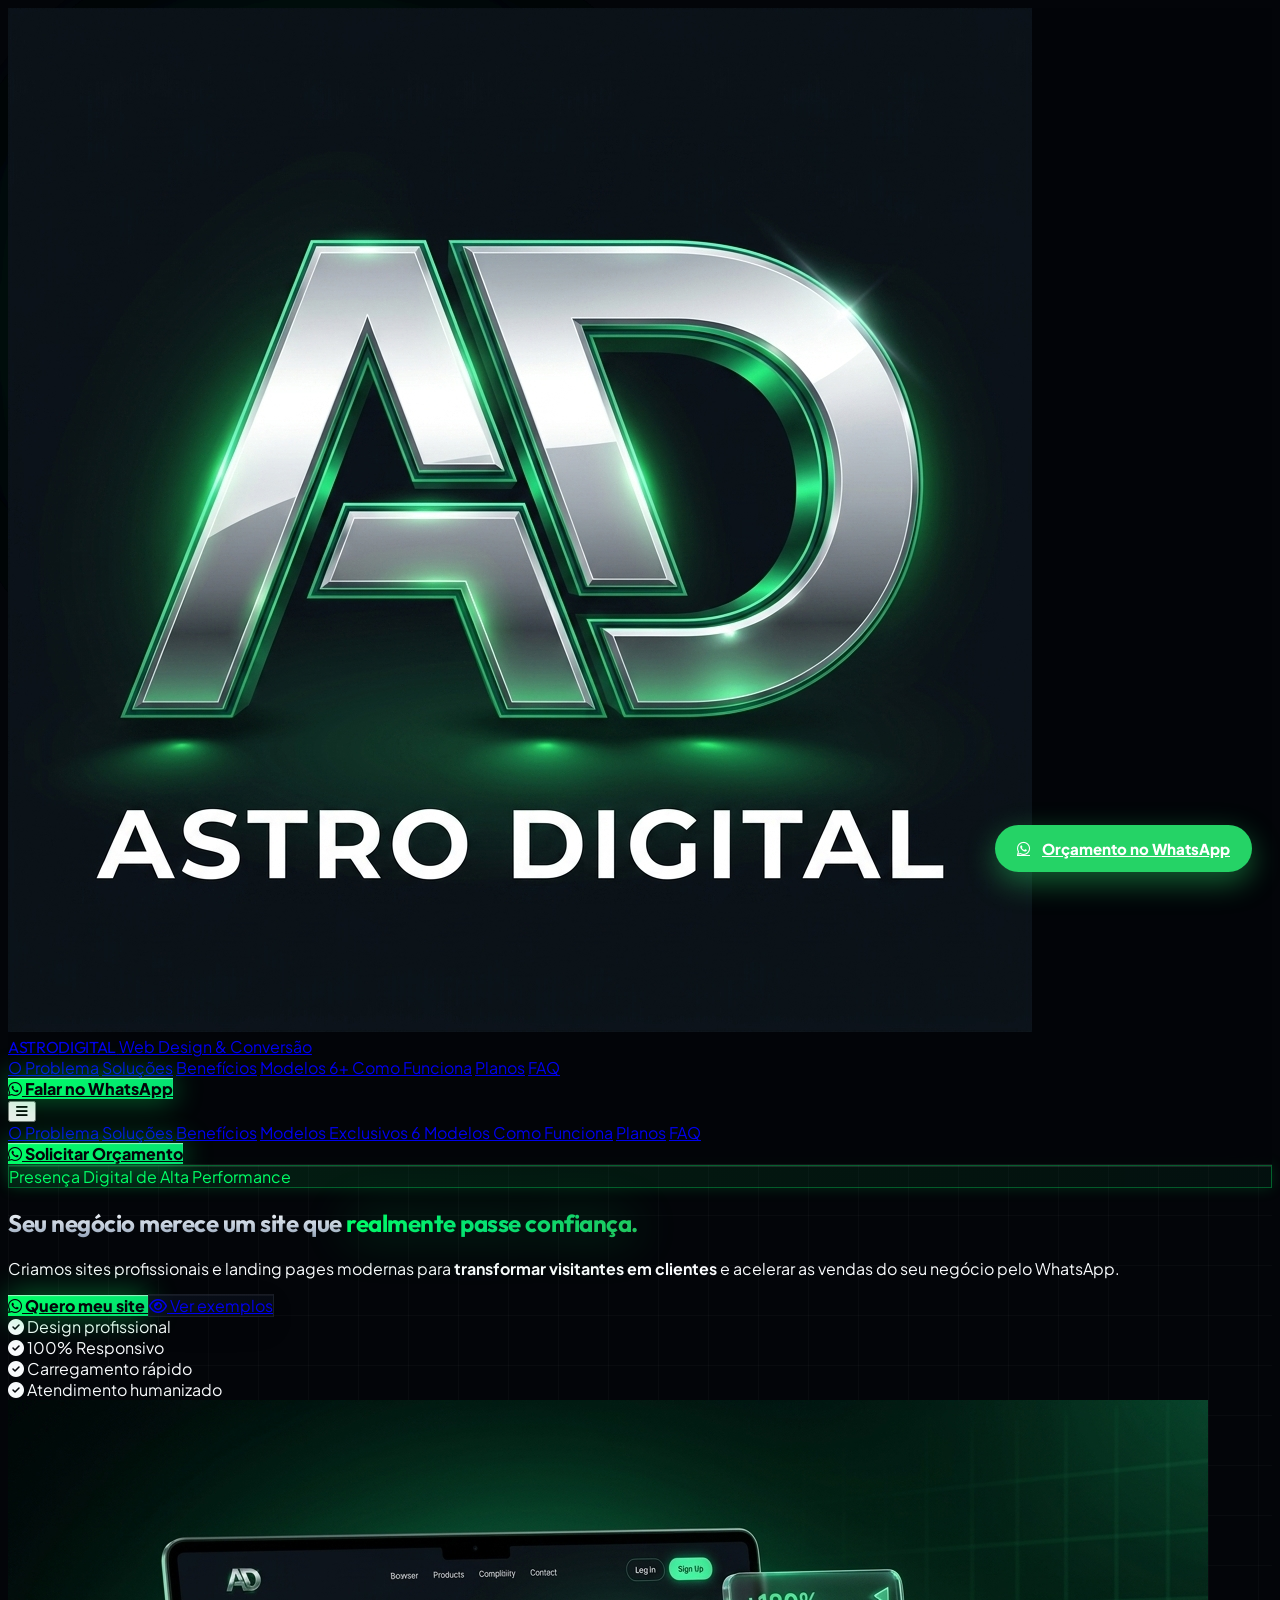
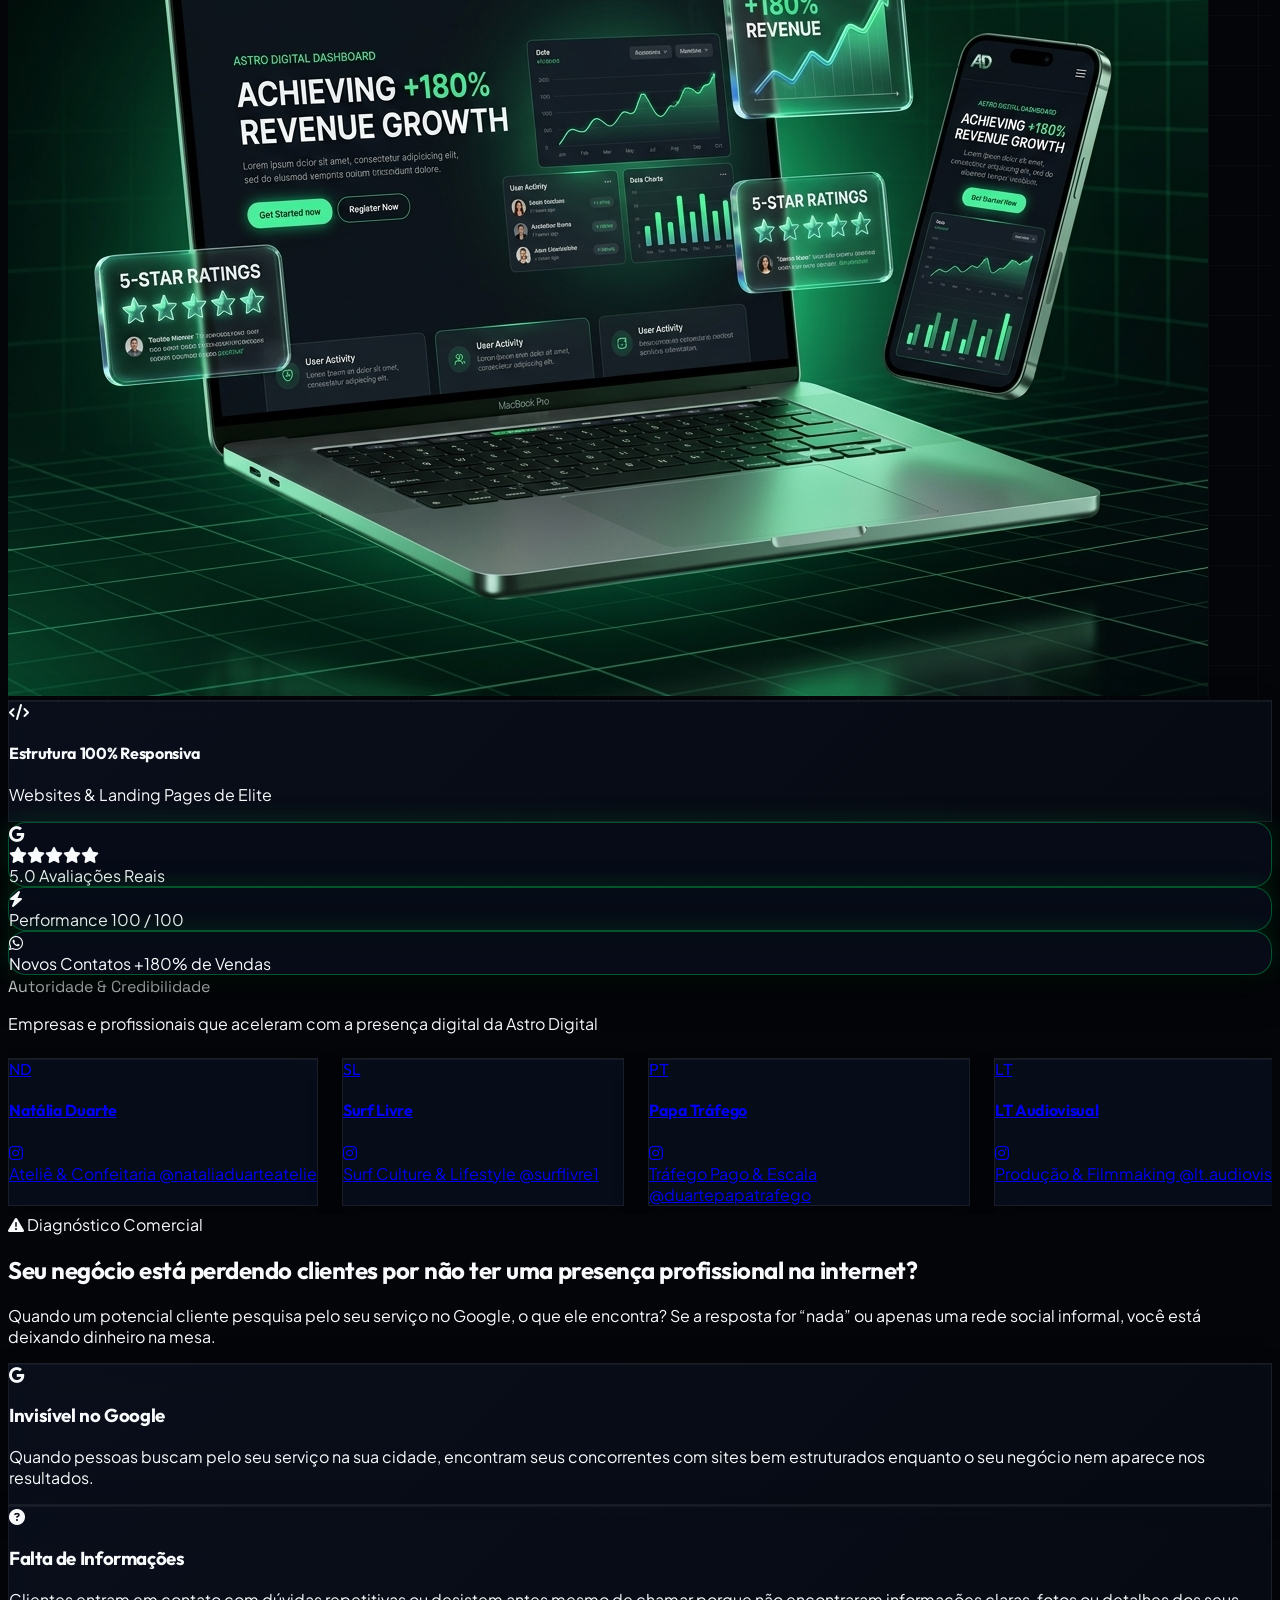
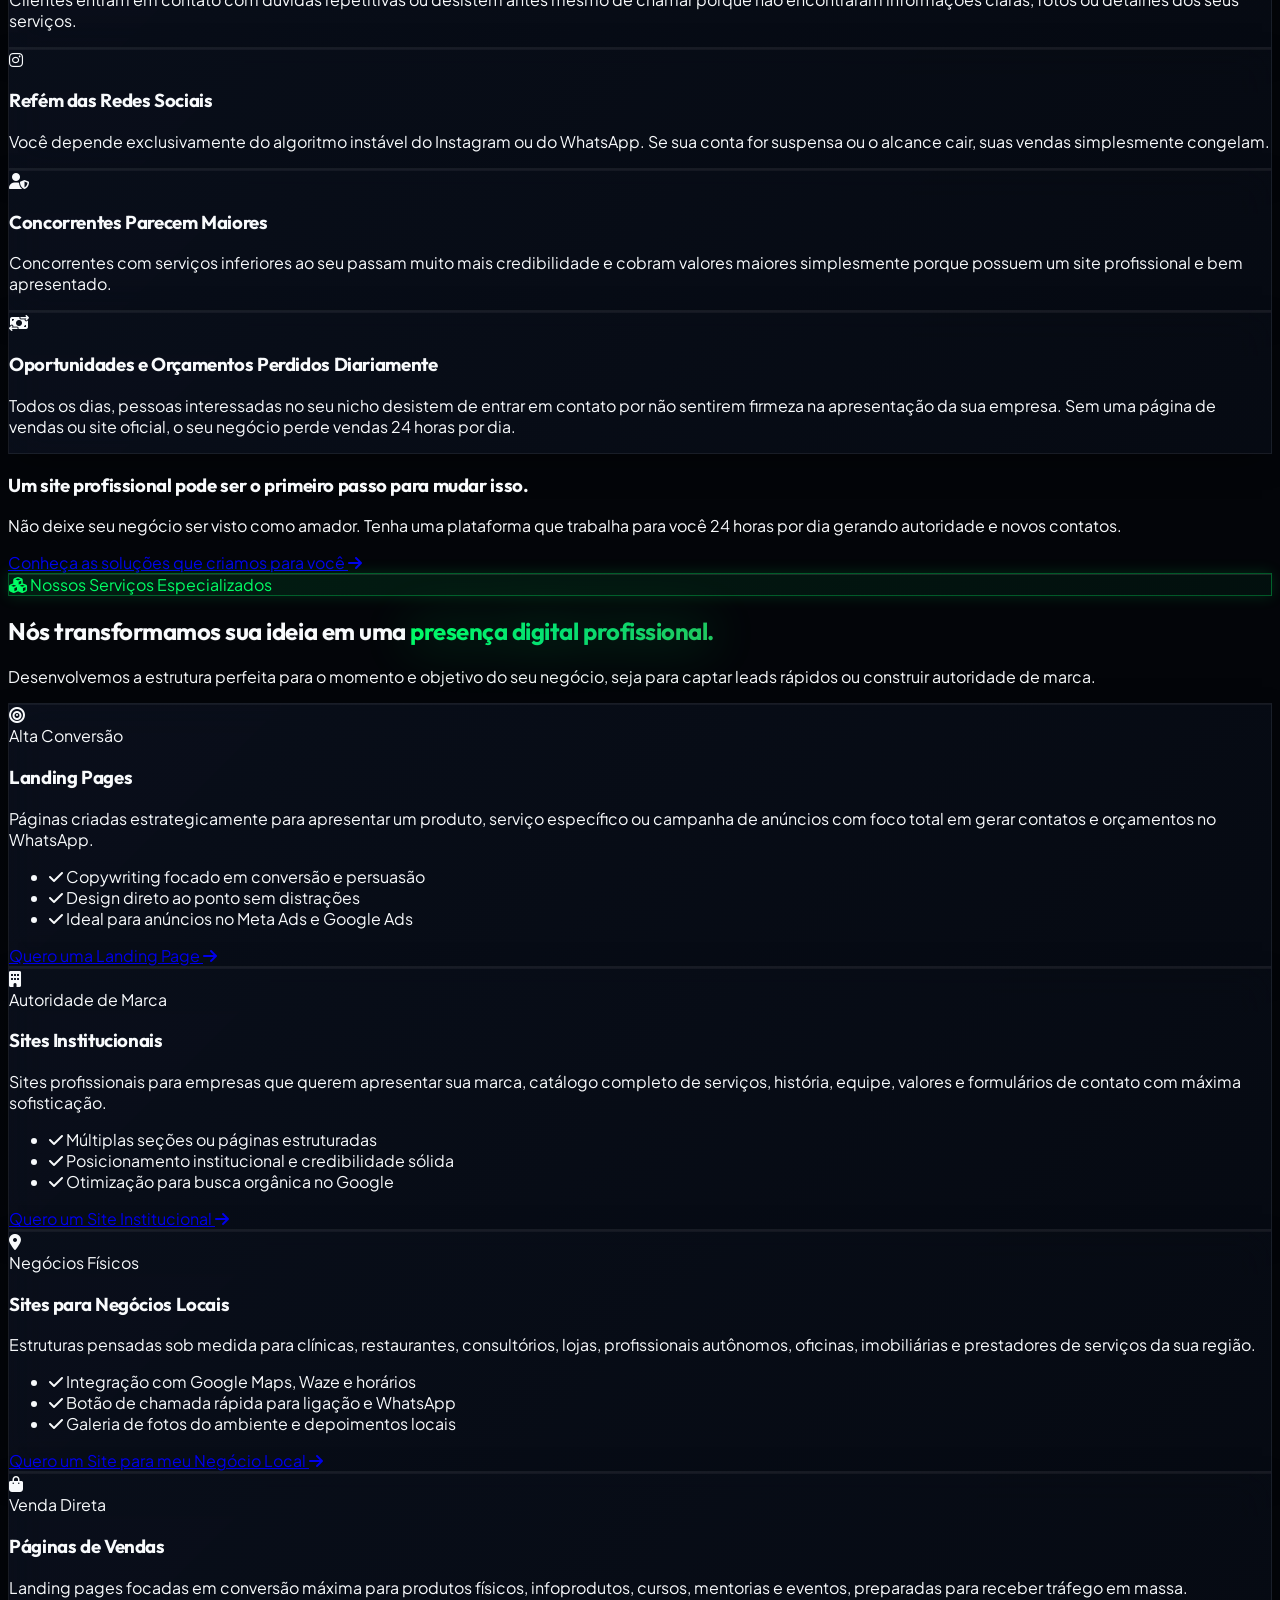
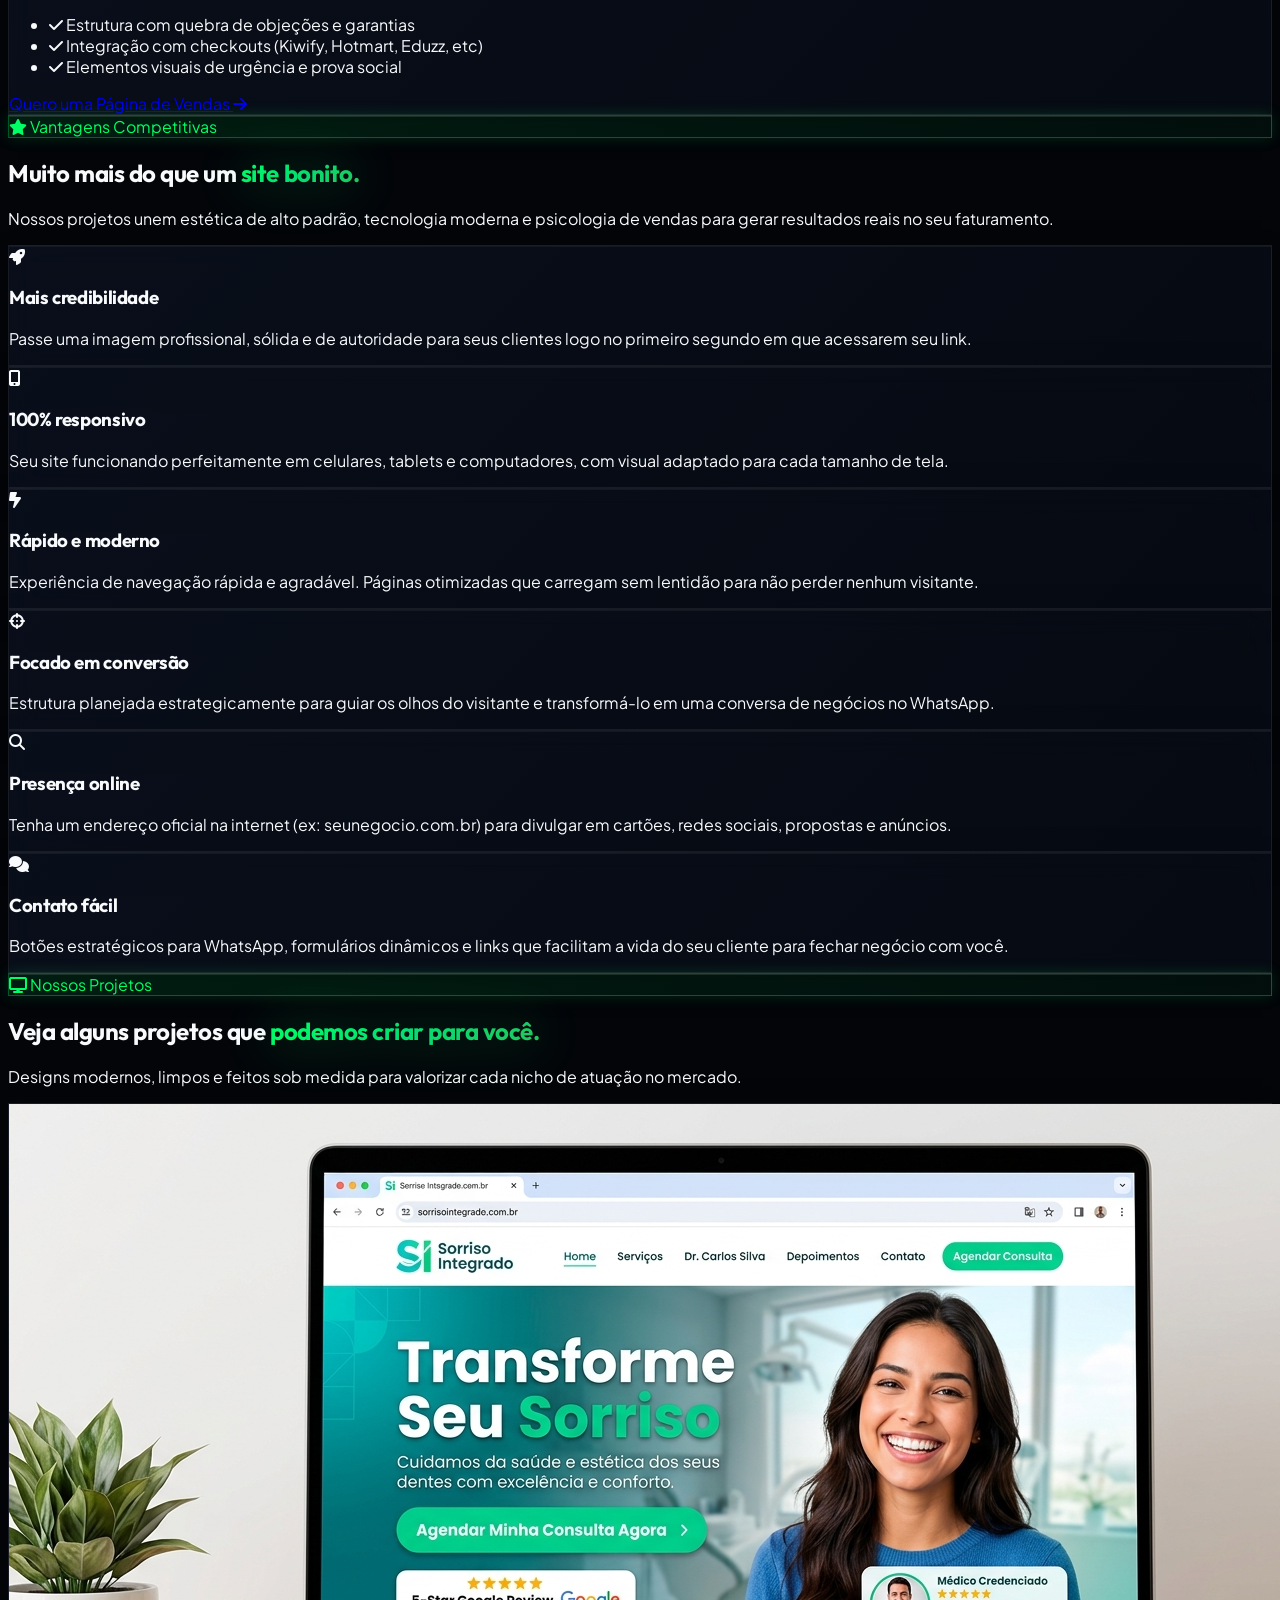
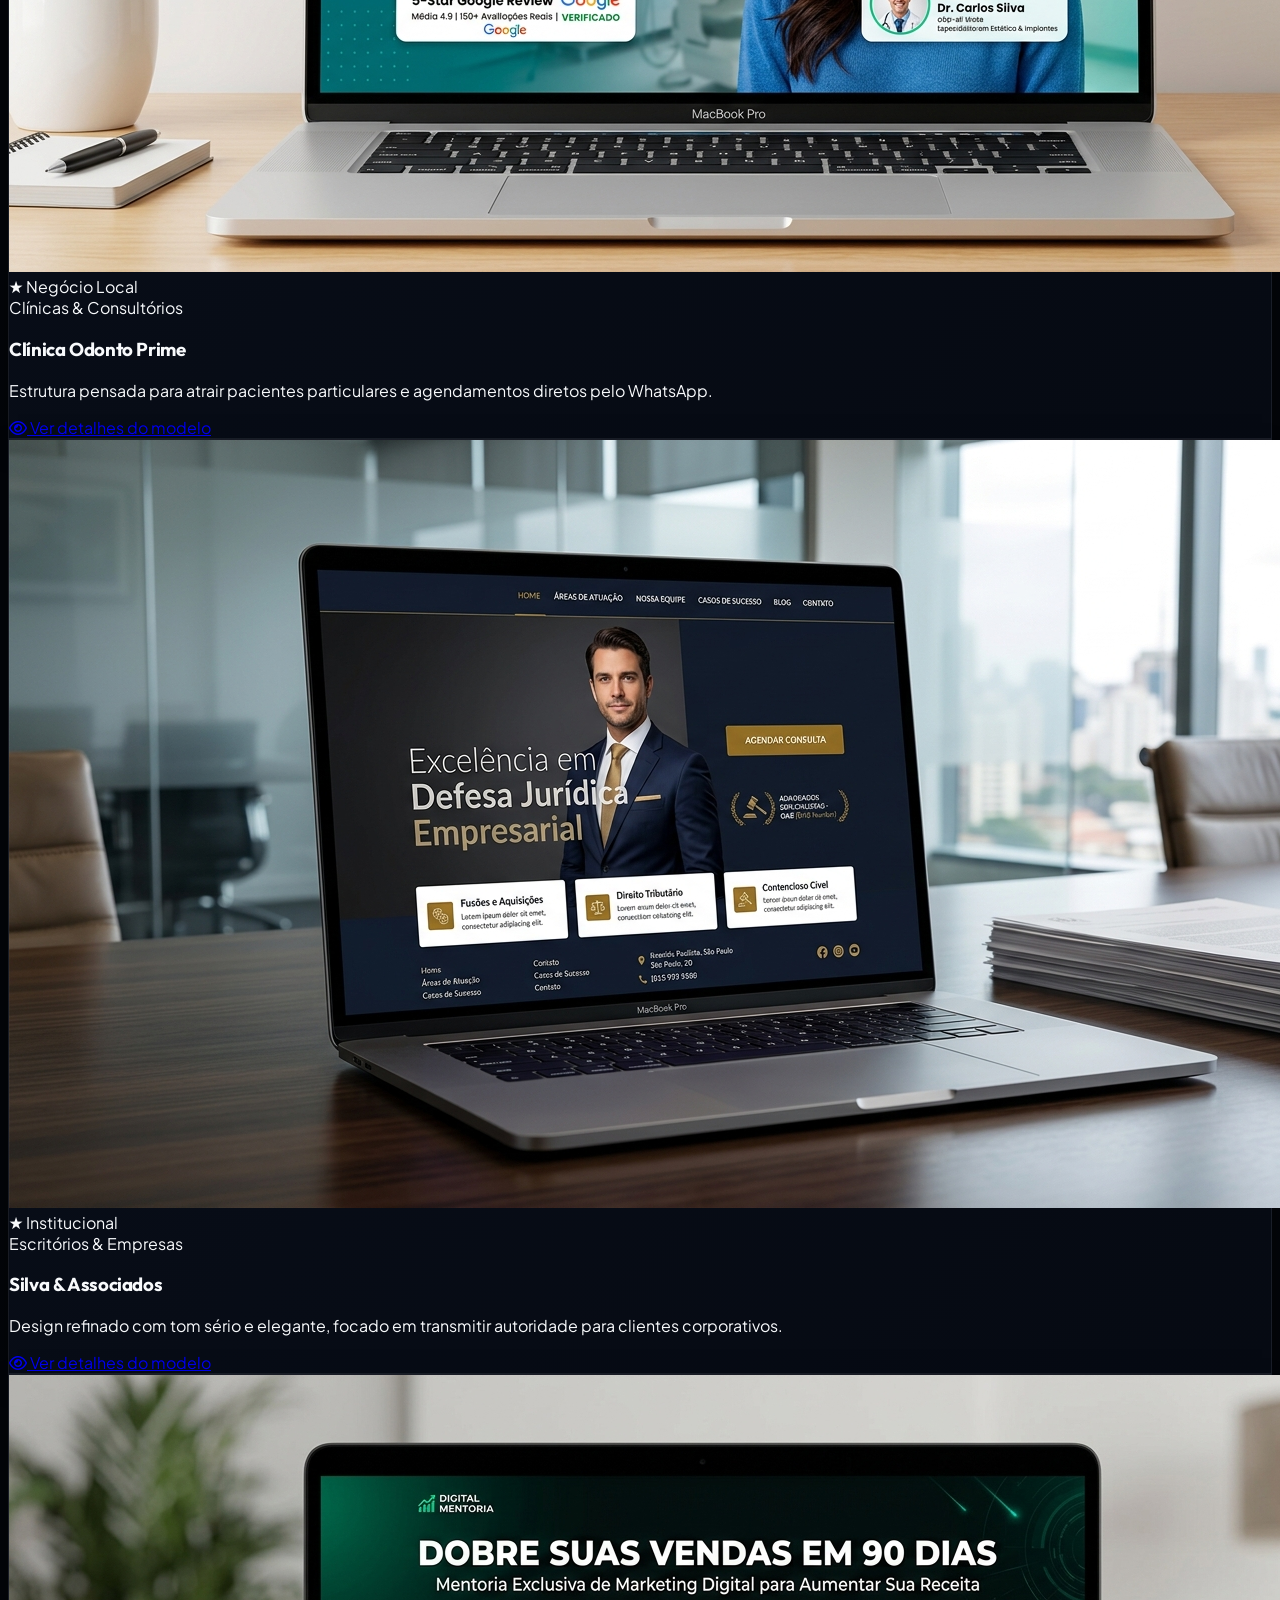
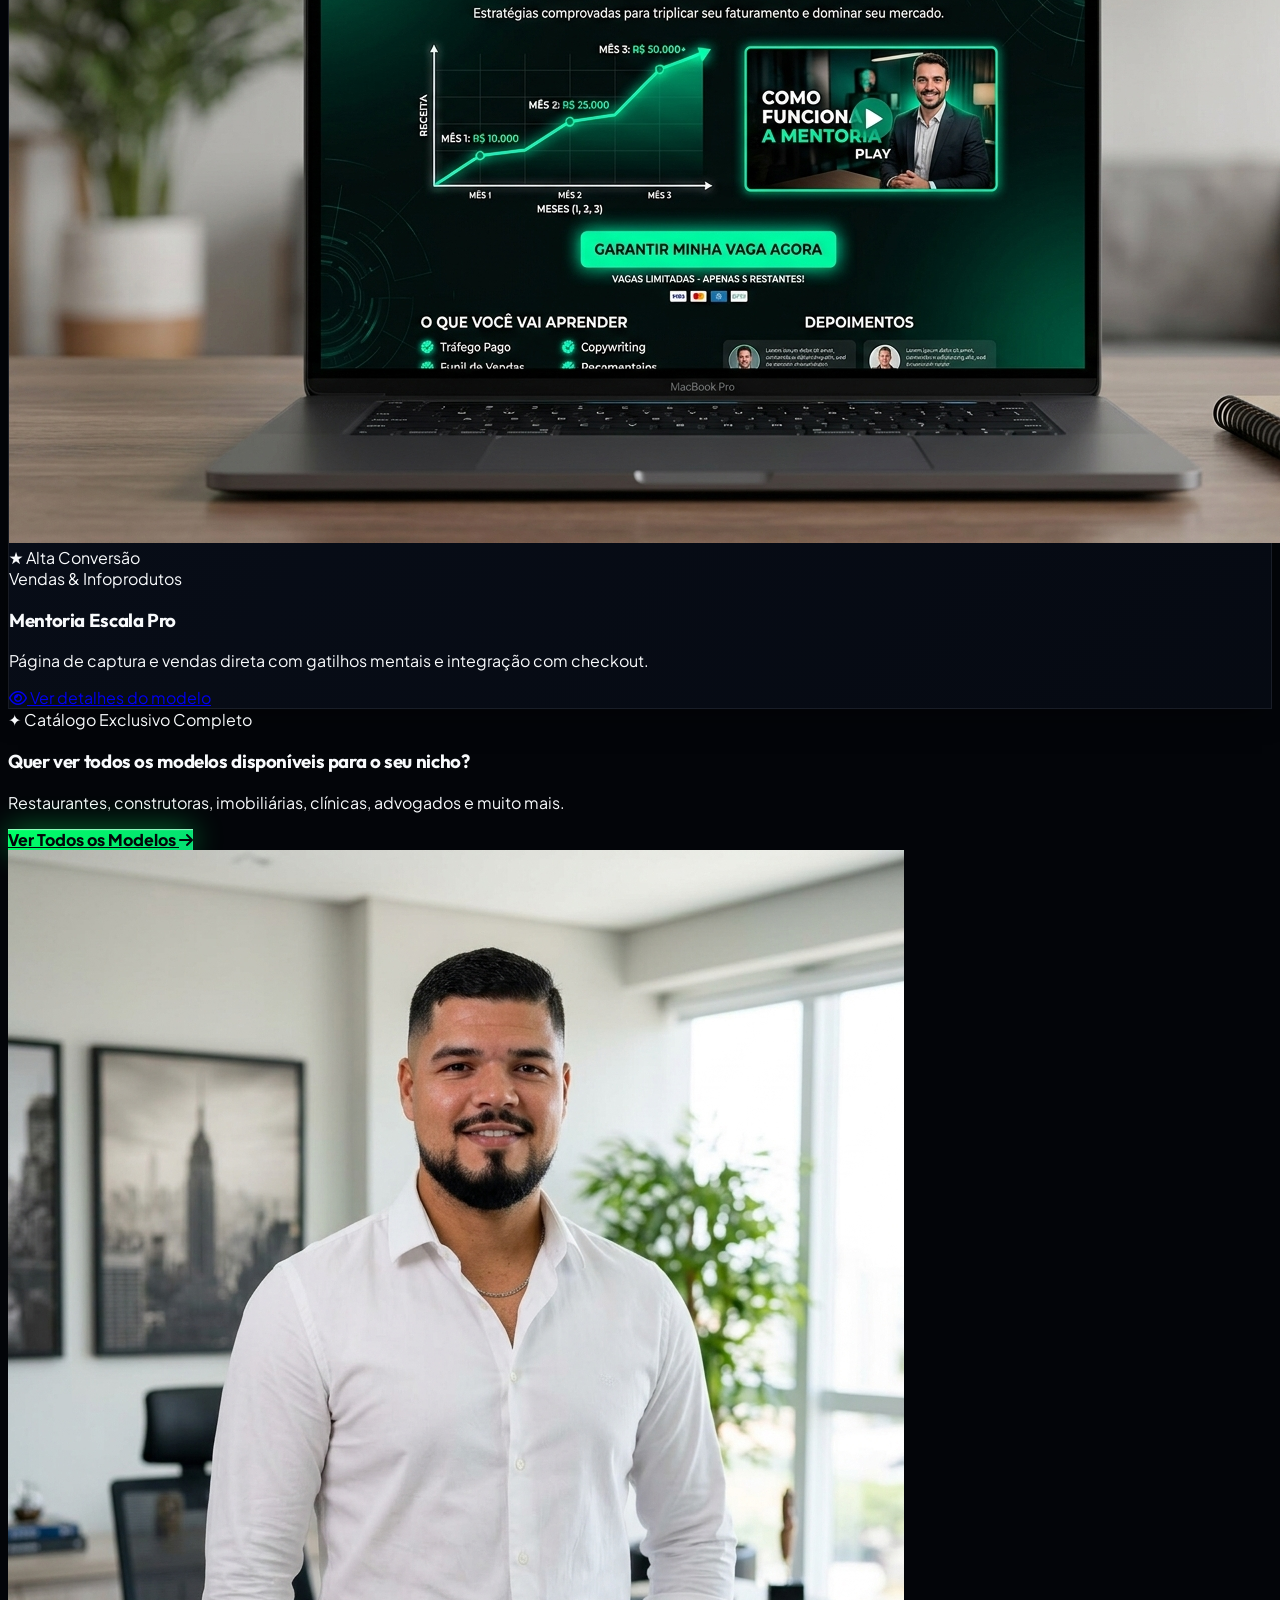
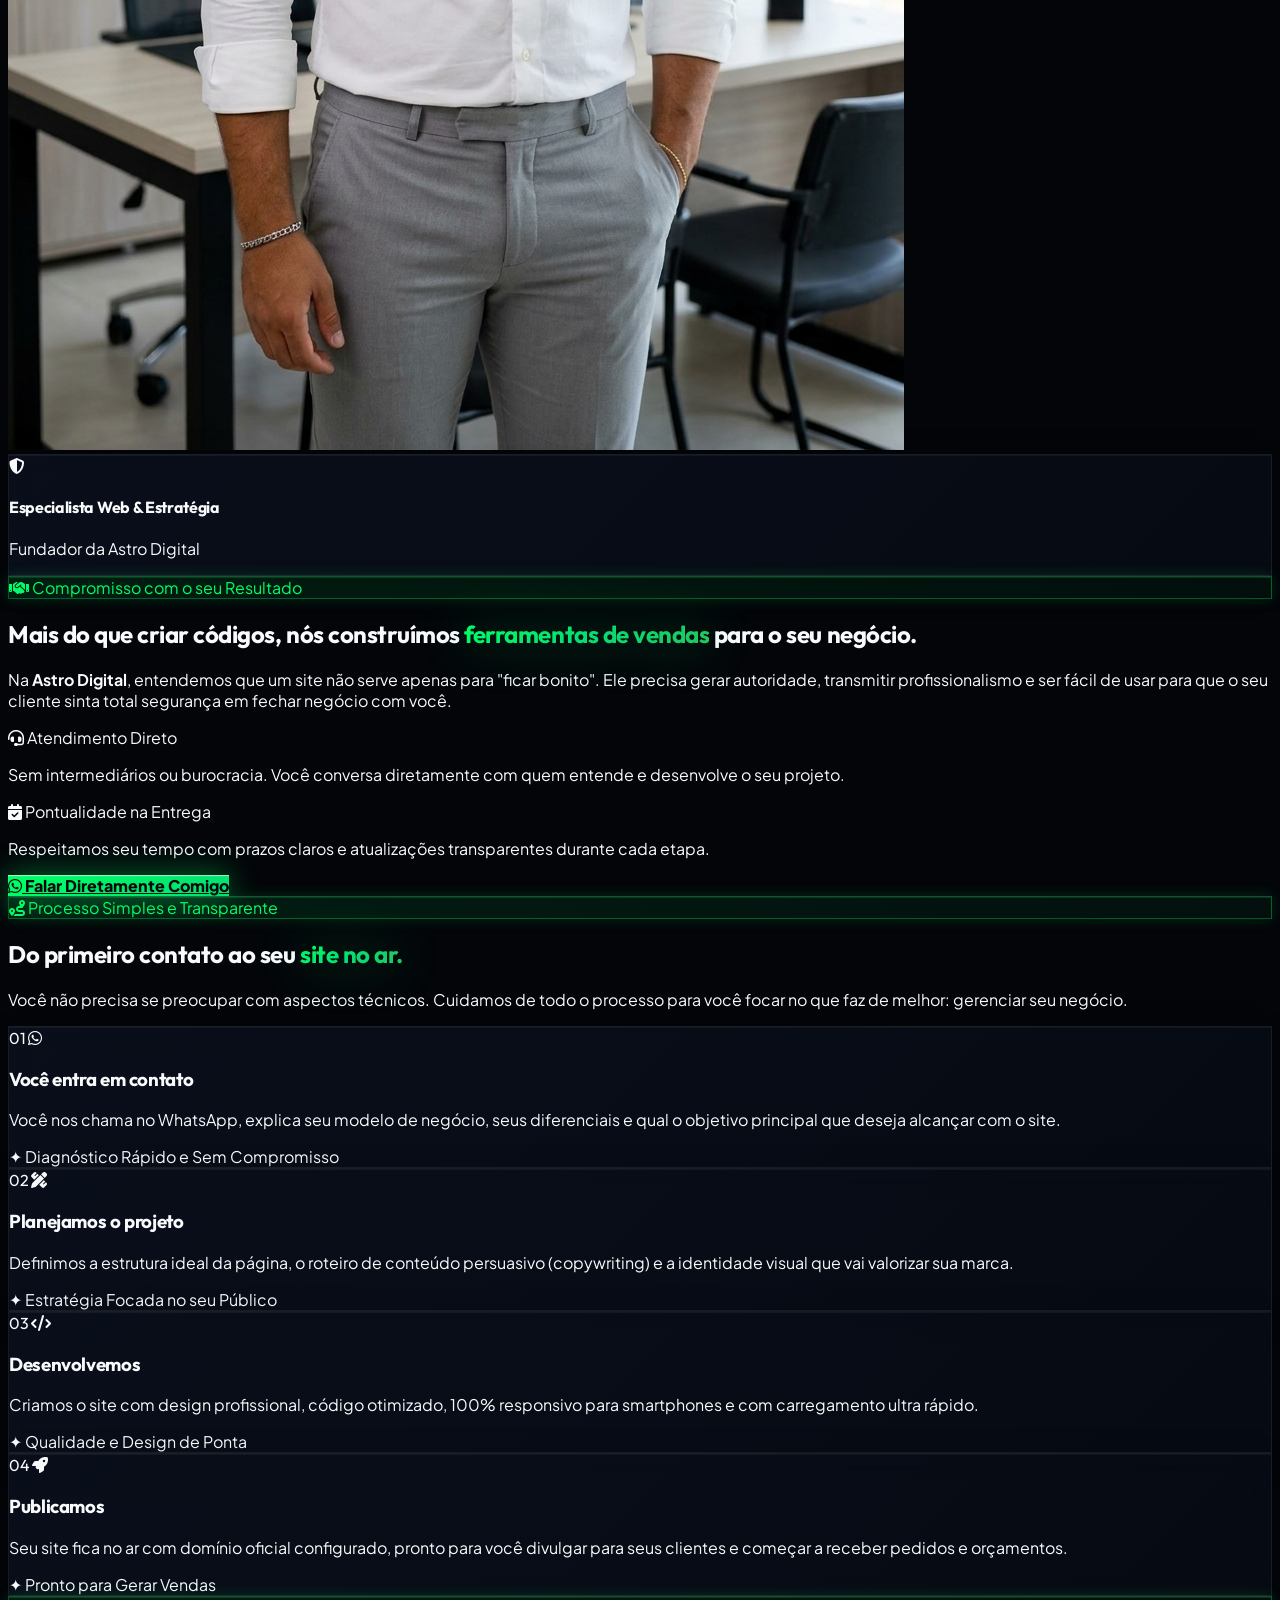
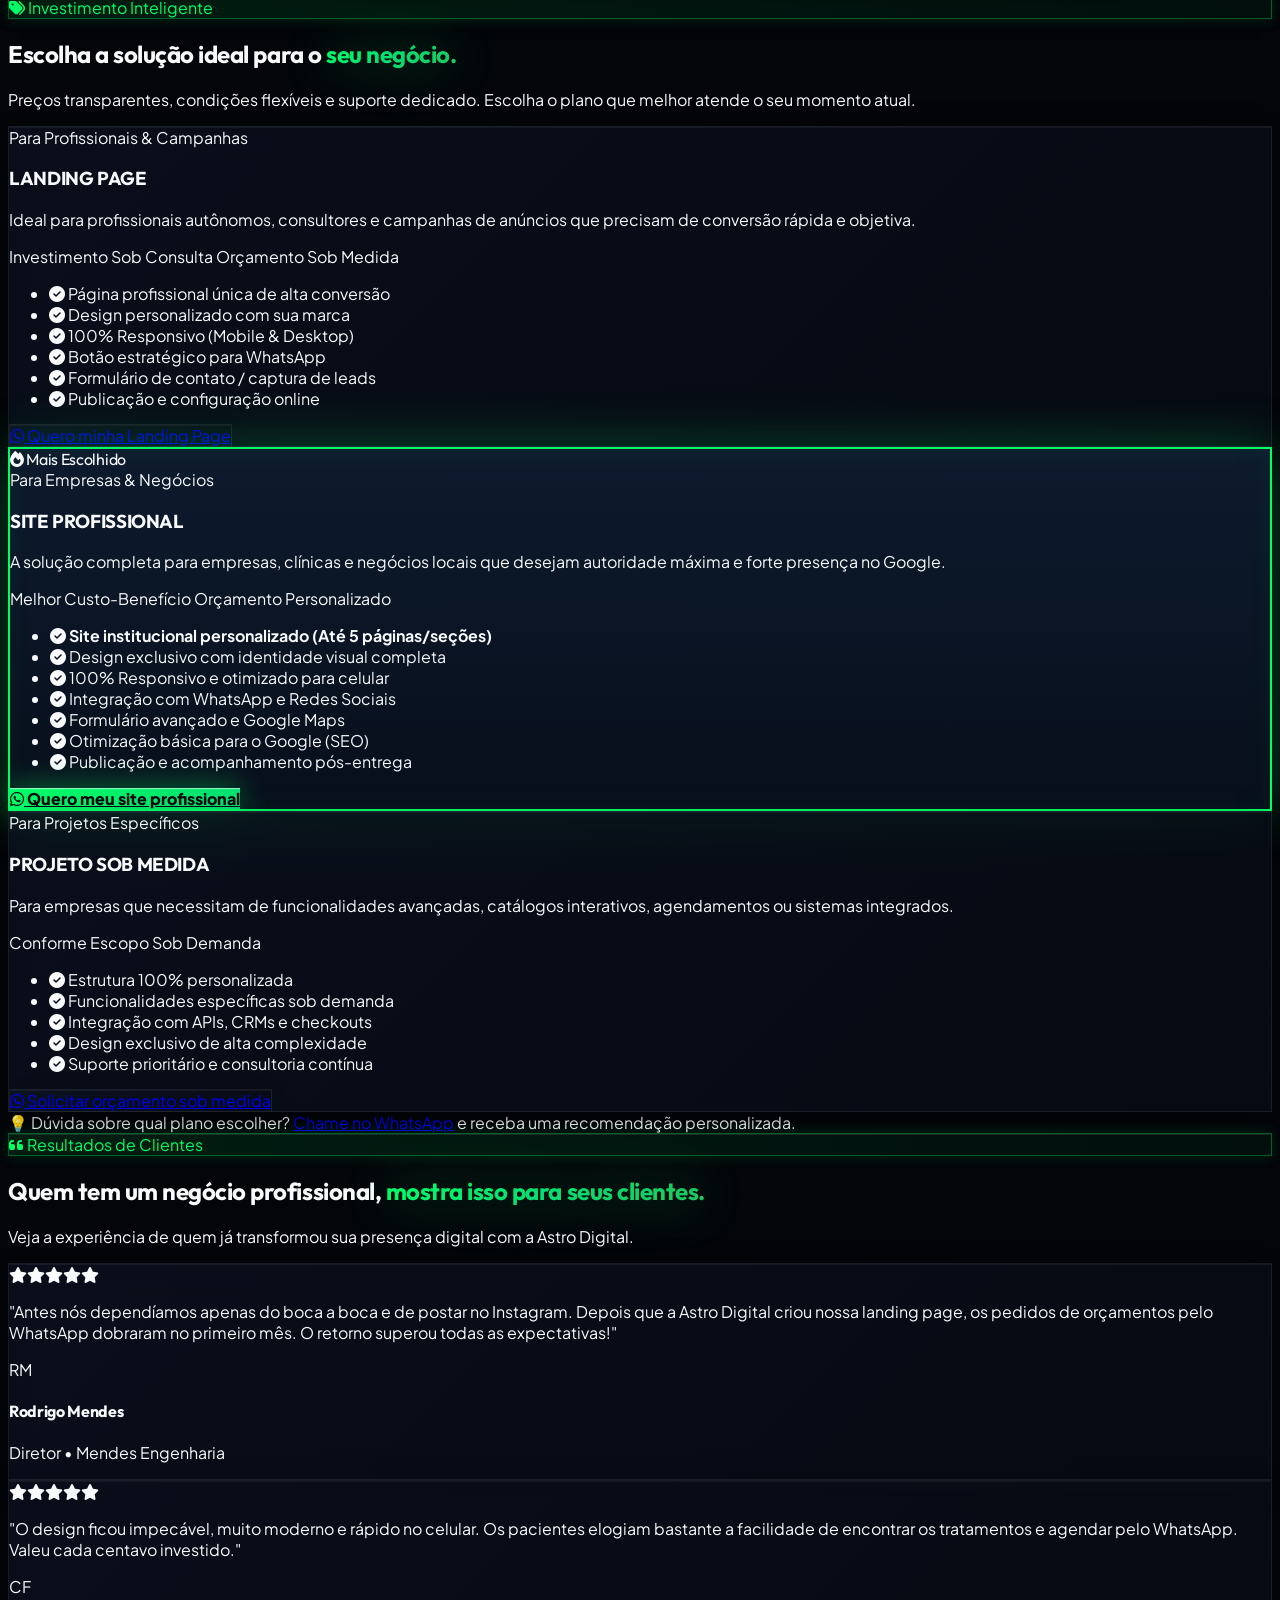
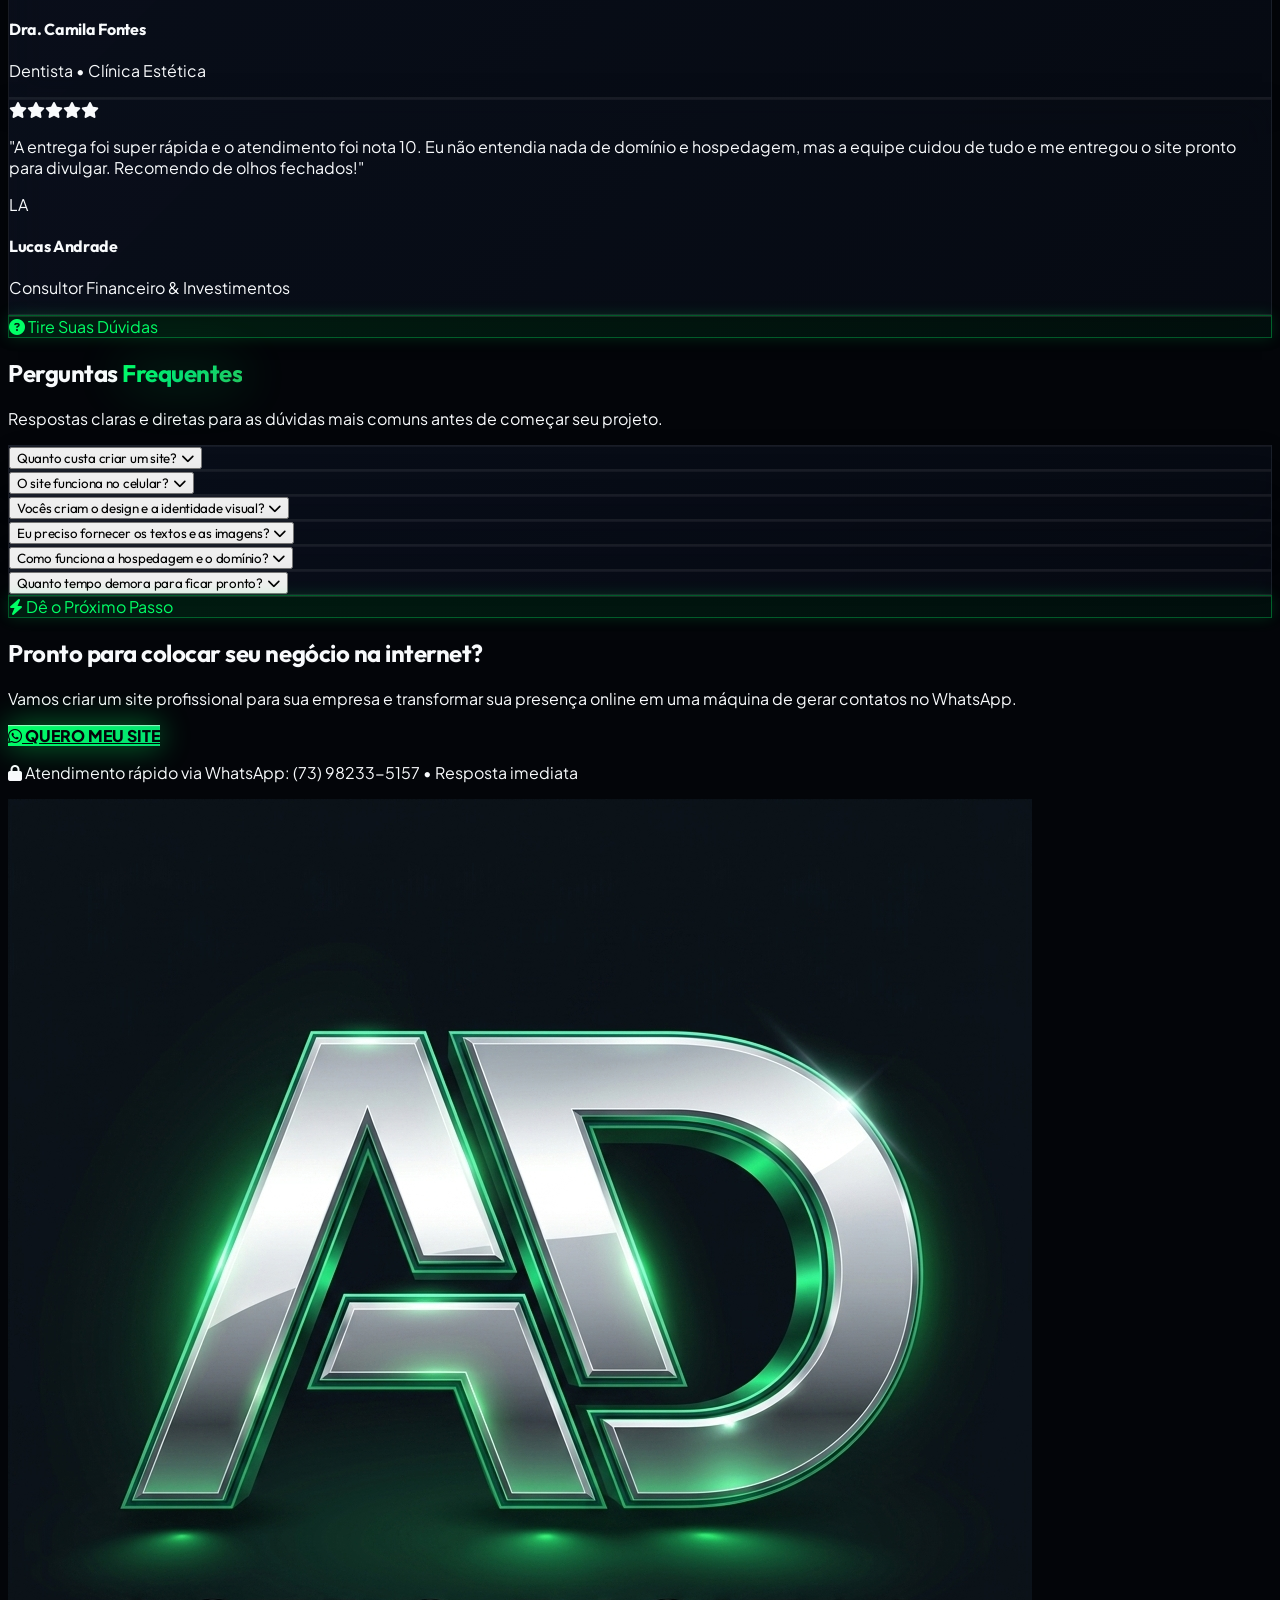
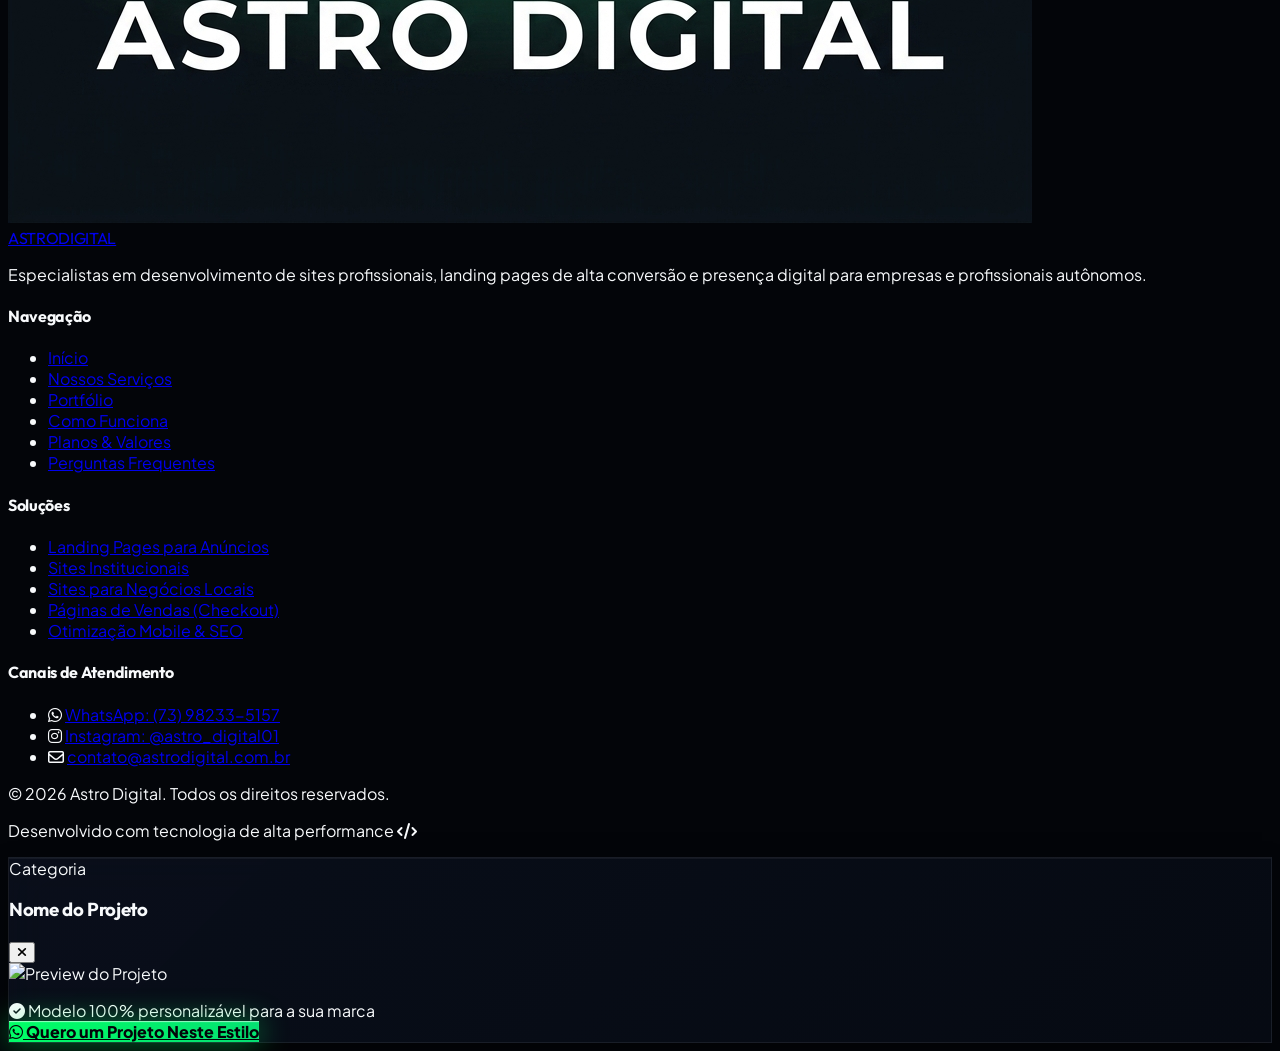
==== commit d2526e03: "feat: add infinite client trust carousel featuring partner brands and verified Instagram links" ====
--- a/public/index.html
+++ b/public/index.html
@@ -107,6 +107,12 @@
     @keyframes pulseGlowWhatsApp { 0%, 100% { box-shadow: 0 8px 25px rgba(37, 211, 102, 0.4); } 50% { box-shadow: 0 8px 35px rgba(37, 211, 102, 0.8), 0 0 0 12px rgba(37, 211, 102, 0); } }
     .reveal-init { opacity: 0; transform: translateY(24px); transition: opacity 0.8s cubic-bezier(0.16, 1, 0.3, 1), transform 0.8s cubic-bezier(0.16, 1, 0.3, 1); }
     .reveal-visible { opacity: 1; transform: translateY(0); }
+    .client-marquee-container { display: flex; user-select: none; overflow: hidden; position: relative; width: 100%; }
+    .client-marquee-track { display: flex; flex-shrink: 0; gap: 1.5rem; padding: 0.5rem 0; animation: scrollMarquee 32s linear infinite; will-change: transform; }
+    .client-marquee-container:hover .client-marquee-track { animation-play-state: paused; }
+    @keyframes scrollMarquee { 0% { transform: translateX(0); } 100% { transform: translateX(calc(-50% - 0.75rem)); } }
+    .client-card { min-width: 280px; max-width: 320px; background: rgba(10, 16, 30, 0.75); backdrop-filter: blur(16px); -webkit-backdrop-filter: blur(16px); transition: all 0.3s cubic-bezier(0.16, 1, 0.3, 1); }
+    .client-card:hover { transform: translateY(-3px); border-color: rgba(0, 255, 102, 0.45); box-shadow: 0 12px 30px -5px rgba(0, 255, 102, 0.18); }
   </style>
 </head>
 <body class="bg-astro-dark text-slate-100 antialiased selection:bg-astro-green selection:text-black relative overflow-x-hidden">
@@ -324,6 +330,218 @@
 
         </div>
 
+      </div>
+    </section>
+
+    <!-- ========================================================================= -->
+    <!-- 2.5 SEÇÃO — MARCAS & NEGÓCIOS QUE CONFIAM (CARROSSEL INFINITO)            -->
+    <!-- ========================================================================= -->
+    <section class="py-10 sm:py-12 relative border-y border-slate-800/80 bg-[#050914]/95 overflow-hidden">
+      <!-- Ambient Glow Behind Carousel -->
+      <div class="absolute inset-0 bg-gradient-to-r from-transparent via-astro-green/5 to-transparent pointer-events-none"></div>
+
+      <div class="max-w-7xl mx-auto px-4 sm:px-6 lg:px-8 mb-6 text-center">
+        <div class="inline-flex items-center gap-2 px-3.5 py-1 rounded-full bg-slate-900/80 border border-slate-700/60 mb-2">
+          <span class="w-2 h-2 rounded-full bg-astro-green animate-pulse"></span>
+          <span class="text-[11px] font-mono-tech uppercase tracking-widest text-slate-300 font-bold">Autoridade & Credibilidade</span>
+        </div>
+        <p class="text-xs sm:text-sm text-slate-400 font-medium">
+          Empresas e profissionais que aceleram com a presença digital da <span class="text-white font-bold">Astro Digital</span>
+        </p>
+      </div>
+
+      <!-- Marquee Carousel Wrapper with Fade Edges -->
+      <div class="relative w-full overflow-hidden client-marquee-container">
+        <!-- Fade Mask Left & Right -->
+        <div class="absolute left-0 top-0 bottom-0 w-16 sm:w-32 bg-gradient-to-r from-[#050914] to-transparent z-10 pointer-events-none"></div>
+        <div class="absolute right-0 top-0 bottom-0 w-16 sm:w-32 bg-gradient-to-l from-[#050914] to-transparent z-10 pointer-events-none"></div>
+
+        <!-- Marquee Track (Double loop for smooth continuous animation) -->
+        <div class="client-marquee-track">
+          
+          <!-- ITEM 1: Natália Duarte Ateliê -->
+          <a href="https://www.instagram.com/nataliaduarteatelie/" target="_blank" rel="noopener noreferrer" class="client-card flex items-center gap-4 px-5 py-3.5 rounded-2xl glass-panel border border-slate-800/90 hover:border-astro-green/50 shrink-0 group">
+            <div class="w-12 h-12 rounded-xl bg-gradient-to-br from-pink-500/20 via-slate-900 to-slate-950 border border-pink-500/30 flex items-center justify-center text-pink-400 font-heading font-black text-base group-hover:scale-110 group-hover:border-astro-green/60 group-hover:text-astro-green transition-all duration-300 shadow-md">
+              ND
+            </div>
+            <div>
+              <div class="flex items-center gap-1.5">
+                <h4 class="text-sm font-bold text-white group-hover:text-astro-green transition-colors leading-tight">Natália Duarte</h4>
+                <i class="fa-brands fa-instagram text-slate-500 group-hover:text-pink-400 text-xs transition-colors"></i>
+              </div>
+              <span class="text-[11px] text-slate-400 block font-medium">Ateliê & Confeitaria</span>
+              <span class="text-[10px] text-astro-green font-mono">@nataliaduarteatelie</span>
+            </div>
+          </a>
+
+          <!-- ITEM 2: Surf Livre -->
+          <a href="https://www.instagram.com/surflivre1/" target="_blank" rel="noopener noreferrer" class="client-card flex items-center gap-4 px-5 py-3.5 rounded-2xl glass-panel border border-slate-800/90 hover:border-astro-green/50 shrink-0 group">
+            <div class="w-12 h-12 rounded-xl bg-gradient-to-br from-cyan-500/20 via-slate-900 to-slate-950 border border-cyan-500/30 flex items-center justify-center text-cyan-400 font-heading font-black text-base group-hover:scale-110 group-hover:border-astro-green/60 group-hover:text-astro-green transition-all duration-300 shadow-md">
+              SL
+            </div>
+            <div>
+              <div class="flex items-center gap-1.5">
+                <h4 class="text-sm font-bold text-white group-hover:text-astro-green transition-colors leading-tight">Surf Livre</h4>
+                <i class="fa-brands fa-instagram text-slate-500 group-hover:text-cyan-400 text-xs transition-colors"></i>
+              </div>
+              <span class="text-[11px] text-slate-400 block font-medium">Surf Culture & Lifestyle</span>
+              <span class="text-[10px] text-astro-green font-mono">@surflivre1</span>
+            </div>
+          </a>
+
+          <!-- ITEM 3: Papa Tráfego -->
+          <a href="https://www.instagram.com/duartepapatrafego/" target="_blank" rel="noopener noreferrer" class="client-card flex items-center gap-4 px-5 py-3.5 rounded-2xl glass-panel border border-slate-800/90 hover:border-astro-green/50 shrink-0 group">
+            <div class="w-12 h-12 rounded-xl bg-gradient-to-br from-emerald-500/20 via-slate-900 to-slate-950 border border-emerald-500/30 flex items-center justify-center text-astro-green font-heading font-black text-base group-hover:scale-110 group-hover:border-astro-green/60 transition-all duration-300 shadow-md">
+              PT
+            </div>
+            <div>
+              <div class="flex items-center gap-1.5">
+                <h4 class="text-sm font-bold text-white group-hover:text-astro-green transition-colors leading-tight">Papa Tráfego</h4>
+                <i class="fa-brands fa-instagram text-slate-500 group-hover:text-astro-green text-xs transition-colors"></i>
+              </div>
+              <span class="text-[11px] text-slate-400 block font-medium">Tráfego Pago & Escala</span>
+              <span class="text-[10px] text-astro-green font-mono">@duartepapatrafego</span>
+            </div>
+          </a>
+
+          <!-- ITEM 4: LT Audiovisual -->
+          <a href="https://www.instagram.com/lt.audiovisual/" target="_blank" rel="noopener noreferrer" class="client-card flex items-center gap-4 px-5 py-3.5 rounded-2xl glass-panel border border-slate-800/90 hover:border-astro-green/50 shrink-0 group">
+            <div class="w-12 h-12 rounded-xl bg-gradient-to-br from-amber-500/20 via-slate-900 to-slate-950 border border-amber-500/30 flex items-center justify-center text-amber-400 font-heading font-black text-base group-hover:scale-110 group-hover:border-astro-green/60 group-hover:text-astro-green transition-all duration-300 shadow-md">
+              LT
+            </div>
+            <div>
+              <div class="flex items-center gap-1.5">
+                <h4 class="text-sm font-bold text-white group-hover:text-astro-green transition-colors leading-tight">LT Audiovisual</h4>
+                <i class="fa-brands fa-instagram text-slate-500 group-hover:text-amber-400 text-xs transition-colors"></i>
+              </div>
+              <span class="text-[11px] text-slate-400 block font-medium">Produção & Filmmaking</span>
+              <span class="text-[10px] text-astro-green font-mono">@lt.audiovisual</span>
+            </div>
+          </a>
+
+          <!-- ITEM 5: Intense Wax -->
+          <a href="https://www.instagram.com/intensewax/" target="_blank" rel="noopener noreferrer" class="client-card flex items-center gap-4 px-5 py-3.5 rounded-2xl glass-panel border border-slate-800/90 hover:border-astro-green/50 shrink-0 group">
+            <div class="w-12 h-12 rounded-xl bg-gradient-to-br from-purple-500/20 via-slate-900 to-slate-950 border border-purple-500/30 flex items-center justify-center text-purple-400 font-heading font-black text-base group-hover:scale-110 group-hover:border-astro-green/60 group-hover:text-astro-green transition-all duration-300 shadow-md">
+              IW
+            </div>
+            <div>
+              <div class="flex items-center gap-1.5">
+                <h4 class="text-sm font-bold text-white group-hover:text-astro-green transition-colors leading-tight">Intense Wax</h4>
+                <i class="fa-brands fa-instagram text-slate-500 group-hover:text-purple-400 text-xs transition-colors"></i>
+              </div>
+              <span class="text-[11px] text-slate-400 block font-medium">Estética & Cuidados</span>
+              <span class="text-[10px] text-astro-green font-mono">@intensewax</span>
+            </div>
+          </a>
+
+          <!-- ITEM 6: Valor Condo Company -->
+          <a href="https://www.instagram.com/valorcondocompany/" target="_blank" rel="noopener noreferrer" class="client-card flex items-center gap-4 px-5 py-3.5 rounded-2xl glass-panel border border-slate-800/90 hover:border-astro-green/50 shrink-0 group">
+            <div class="w-12 h-12 rounded-xl bg-gradient-to-br from-blue-500/20 via-slate-900 to-slate-950 border border-blue-500/30 flex items-center justify-center text-blue-400 font-heading font-black text-base group-hover:scale-110 group-hover:border-astro-green/60 group-hover:text-astro-green transition-all duration-300 shadow-md">
+              VC
+            </div>
+            <div>
+              <div class="flex items-center gap-1.5">
+                <h4 class="text-sm font-bold text-white group-hover:text-astro-green transition-colors leading-tight">Valor Condo Company</h4>
+                <i class="fa-brands fa-instagram text-slate-500 group-hover:text-blue-400 text-xs transition-colors"></i>
+              </div>
+              <span class="text-[11px] text-slate-400 block font-medium">Gestão Condominial</span>
+              <span class="text-[10px] text-astro-green font-mono">@valorcondocompany</span>
+            </div>
+          </a>
+
+          <!-- REPEAT FOR SEAMLESS INFINITE LOOP -->
+          
+          <!-- ITEM 1 (Clone) -->
+          <a href="https://www.instagram.com/nataliaduarteatelie/" target="_blank" rel="noopener noreferrer" class="client-card flex items-center gap-4 px-5 py-3.5 rounded-2xl glass-panel border border-slate-800/90 hover:border-astro-green/50 shrink-0 group">
+            <div class="w-12 h-12 rounded-xl bg-gradient-to-br from-pink-500/20 via-slate-900 to-slate-950 border border-pink-500/30 flex items-center justify-center text-pink-400 font-heading font-black text-base group-hover:scale-110 group-hover:border-astro-green/60 group-hover:text-astro-green transition-all duration-300 shadow-md">
+              ND
+            </div>
+            <div>
+              <div class="flex items-center gap-1.5">
+                <h4 class="text-sm font-bold text-white group-hover:text-astro-green transition-colors leading-tight">Natália Duarte</h4>
+                <i class="fa-brands fa-instagram text-slate-500 group-hover:text-pink-400 text-xs transition-colors"></i>
+              </div>
+              <span class="text-[11px] text-slate-400 block font-medium">Ateliê & Confeitaria</span>
+              <span class="text-[10px] text-astro-green font-mono">@nataliaduarteatelie</span>
+            </div>
+          </a>
+
+          <!-- ITEM 2 (Clone) -->
+          <a href="https://www.instagram.com/surflivre1/" target="_blank" rel="noopener noreferrer" class="client-card flex items-center gap-4 px-5 py-3.5 rounded-2xl glass-panel border border-slate-800/90 hover:border-astro-green/50 shrink-0 group">
+            <div class="w-12 h-12 rounded-xl bg-gradient-to-br from-cyan-500/20 via-slate-900 to-slate-950 border border-cyan-500/30 flex items-center justify-center text-cyan-400 font-heading font-black text-base group-hover:scale-110 group-hover:border-astro-green/60 group-hover:text-astro-green transition-all duration-300 shadow-md">
+              SL
+            </div>
+            <div>
+              <div class="flex items-center gap-1.5">
+                <h4 class="text-sm font-bold text-white group-hover:text-astro-green transition-colors leading-tight">Surf Livre</h4>
+                <i class="fa-brands fa-instagram text-slate-500 group-hover:text-cyan-400 text-xs transition-colors"></i>
+              </div>
+              <span class="text-[11px] text-slate-400 block font-medium">Surf Culture & Lifestyle</span>
+              <span class="text-[10px] text-astro-green font-mono">@surflivre1</span>
+            </div>
+          </a>
+
+          <!-- ITEM 3 (Clone) -->
+          <a href="https://www.instagram.com/duartepapatrafego/" target="_blank" rel="noopener noreferrer" class="client-card flex items-center gap-4 px-5 py-3.5 rounded-2xl glass-panel border border-slate-800/90 hover:border-astro-green/50 shrink-0 group">
+            <div class="w-12 h-12 rounded-xl bg-gradient-to-br from-emerald-500/20 via-slate-900 to-slate-950 border border-emerald-500/30 flex items-center justify-center text-astro-green font-heading font-black text-base group-hover:scale-110 group-hover:border-astro-green/60 transition-all duration-300 shadow-md">
+              PT
+            </div>
+            <div>
+              <div class="flex items-center gap-1.5">
+                <h4 class="text-sm font-bold text-white group-hover:text-astro-green transition-colors leading-tight">Papa Tráfego</h4>
+                <i class="fa-brands fa-instagram text-slate-500 group-hover:text-astro-green text-xs transition-colors"></i>
+              </div>
+              <span class="text-[11px] text-slate-400 block font-medium">Tráfego Pago & Escala</span>
+              <span class="text-[10px] text-astro-green font-mono">@duartepapatrafego</span>
+            </div>
+          </a>
+
+          <!-- ITEM 4 (Clone) -->
+          <a href="https://www.instagram.com/lt.audiovisual/" target="_blank" rel="noopener noreferrer" class="client-card flex items-center gap-4 px-5 py-3.5 rounded-2xl glass-panel border border-slate-800/90 hover:border-astro-green/50 shrink-0 group">
+            <div class="w-12 h-12 rounded-xl bg-gradient-to-br from-amber-500/20 via-slate-900 to-slate-950 border border-amber-500/30 flex items-center justify-center text-amber-400 font-heading font-black text-base group-hover:scale-110 group-hover:border-astro-green/60 group-hover:text-astro-green transition-all duration-300 shadow-md">
+              LT
+            </div>
+            <div>
+              <div class="flex items-center gap-1.5">
+                <h4 class="text-sm font-bold text-white group-hover:text-astro-green transition-colors leading-tight">LT Audiovisual</h4>
+                <i class="fa-brands fa-instagram text-slate-500 group-hover:text-amber-400 text-xs transition-colors"></i>
+              </div>
+              <span class="text-[11px] text-slate-400 block font-medium">Produção & Filmmaking</span>
+              <span class="text-[10px] text-astro-green font-mono">@lt.audiovisual</span>
+            </div>
+          </a>
+
+          <!-- ITEM 5 (Clone) -->
+          <a href="https://www.instagram.com/intensewax/" target="_blank" rel="noopener noreferrer" class="client-card flex items-center gap-4 px-5 py-3.5 rounded-2xl glass-panel border border-slate-800/90 hover:border-astro-green/50 shrink-0 group">
+            <div class="w-12 h-12 rounded-xl bg-gradient-to-br from-purple-500/20 via-slate-900 to-slate-950 border border-purple-500/30 flex items-center justify-center text-purple-400 font-heading font-black text-base group-hover:scale-110 group-hover:border-astro-green/60 group-hover:text-astro-green transition-all duration-300 shadow-md">
+              IW
+            </div>
+            <div>
+              <div class="flex items-center gap-1.5">
+                <h4 class="text-sm font-bold text-white group-hover:text-astro-green transition-colors leading-tight">Intense Wax</h4>
+                <i class="fa-brands fa-instagram text-slate-500 group-hover:text-purple-400 text-xs transition-colors"></i>
+              </div>
+              <span class="text-[11px] text-slate-400 block font-medium">Estética & Cuidados</span>
+              <span class="text-[10px] text-astro-green font-mono">@intensewax</span>
+            </div>
+          </a>
+
+          <!-- ITEM 6 (Clone) -->
+          <a href="https://www.instagram.com/valorcondocompany/" target="_blank" rel="noopener noreferrer" class="client-card flex items-center gap-4 px-5 py-3.5 rounded-2xl glass-panel border border-slate-800/90 hover:border-astro-green/50 shrink-0 group">
+            <div class="w-12 h-12 rounded-xl bg-gradient-to-br from-blue-500/20 via-slate-900 to-slate-950 border border-blue-500/30 flex items-center justify-center text-blue-400 font-heading font-black text-base group-hover:scale-110 group-hover:border-astro-green/60 group-hover:text-astro-green transition-all duration-300 shadow-md">
+              VC
+            </div>
+            <div>
+              <div class="flex items-center gap-1.5">
+                <h4 class="text-sm font-bold text-white group-hover:text-astro-green transition-colors leading-tight">Valor Condo Company</h4>
+                <i class="fa-brands fa-instagram text-slate-500 group-hover:text-blue-400 text-xs transition-colors"></i>
+              </div>
+              <span class="text-[11px] text-slate-400 block font-medium">Gestão Condominial</span>
+              <span class="text-[10px] text-astro-green font-mono">@valorcondocompany</span>
+            </div>
+          </a>
+
+        </div>
       </div>
     </section>
 
--- a/public/assets/css/style.css
+++ b/public/assets/css/style.css
@@ -267,3 +267,47 @@
   opacity: 1;
   transform: translateY(0);
 }
+
+/* ==========================================================================
+   Client Marquee Infinite Carousel
+   ========================================================================== */
+.client-marquee-container {
+  display: flex;
+  user-select: none;
+  overflow: hidden;
+  position: relative;
+  width: 100%;
+}
+
+.client-marquee-track {
+  display: flex;
+  flex-shrink: 0;
+  gap: 1.5rem;
+  padding: 0.5rem 0;
+  animation: scrollMarquee 32s linear infinite;
+  will-change: transform;
+}
+
+.client-marquee-container:hover .client-marquee-track {
+  animation-play-state: paused;
+}
+
+@keyframes scrollMarquee {
+  0% { transform: translateX(0); }
+  100% { transform: translateX(calc(-50% - 0.75rem)); }
+}
+
+.client-card {
+  min-width: 280px;
+  max-width: 320px;
+  background: rgba(10, 16, 30, 0.75);
+  backdrop-filter: blur(16px);
+  -webkit-backdrop-filter: blur(16px);
+  transition: all 0.3s cubic-bezier(0.16, 1, 0.3, 1);
+}
+
+.client-card:hover {
+  transform: translateY(-3px);
+  border-color: rgba(0, 255, 102, 0.45);
+  box-shadow: 0 12px 30px -5px rgba(0, 255, 102, 0.18);
+}
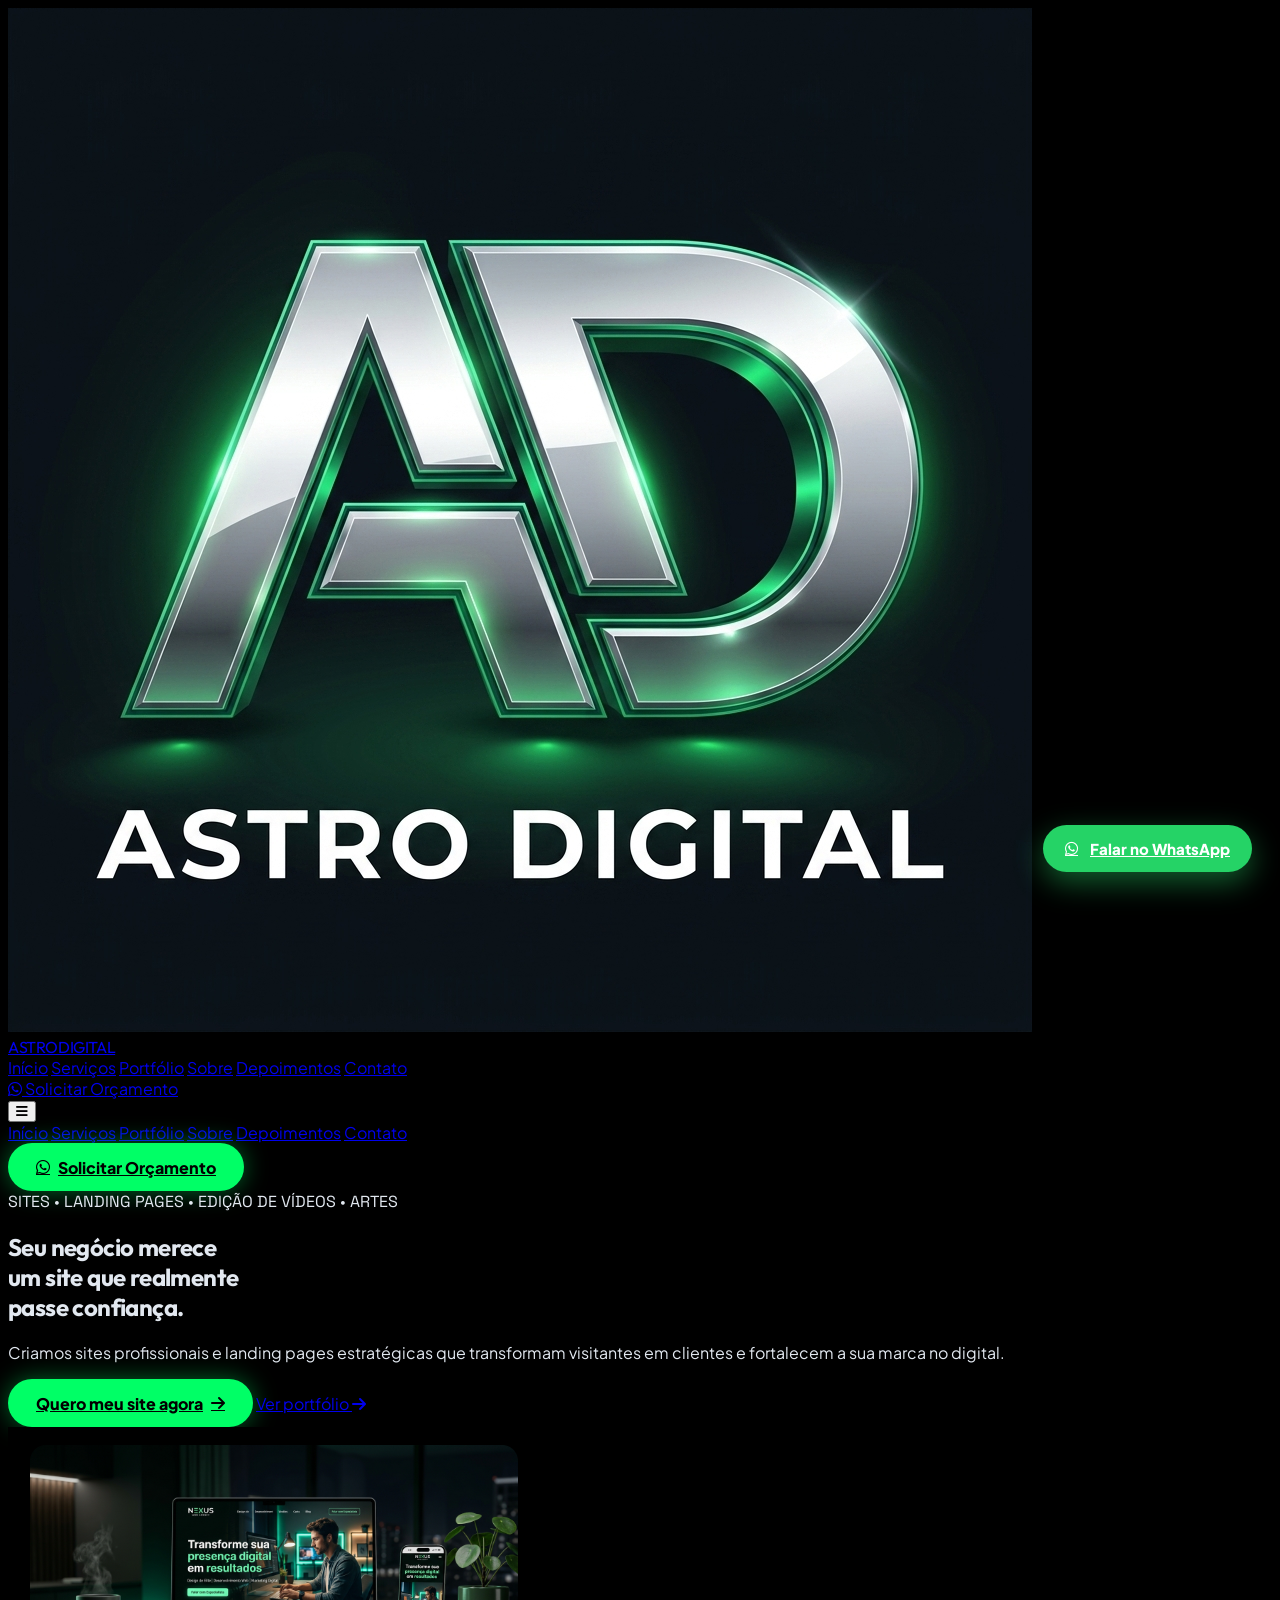
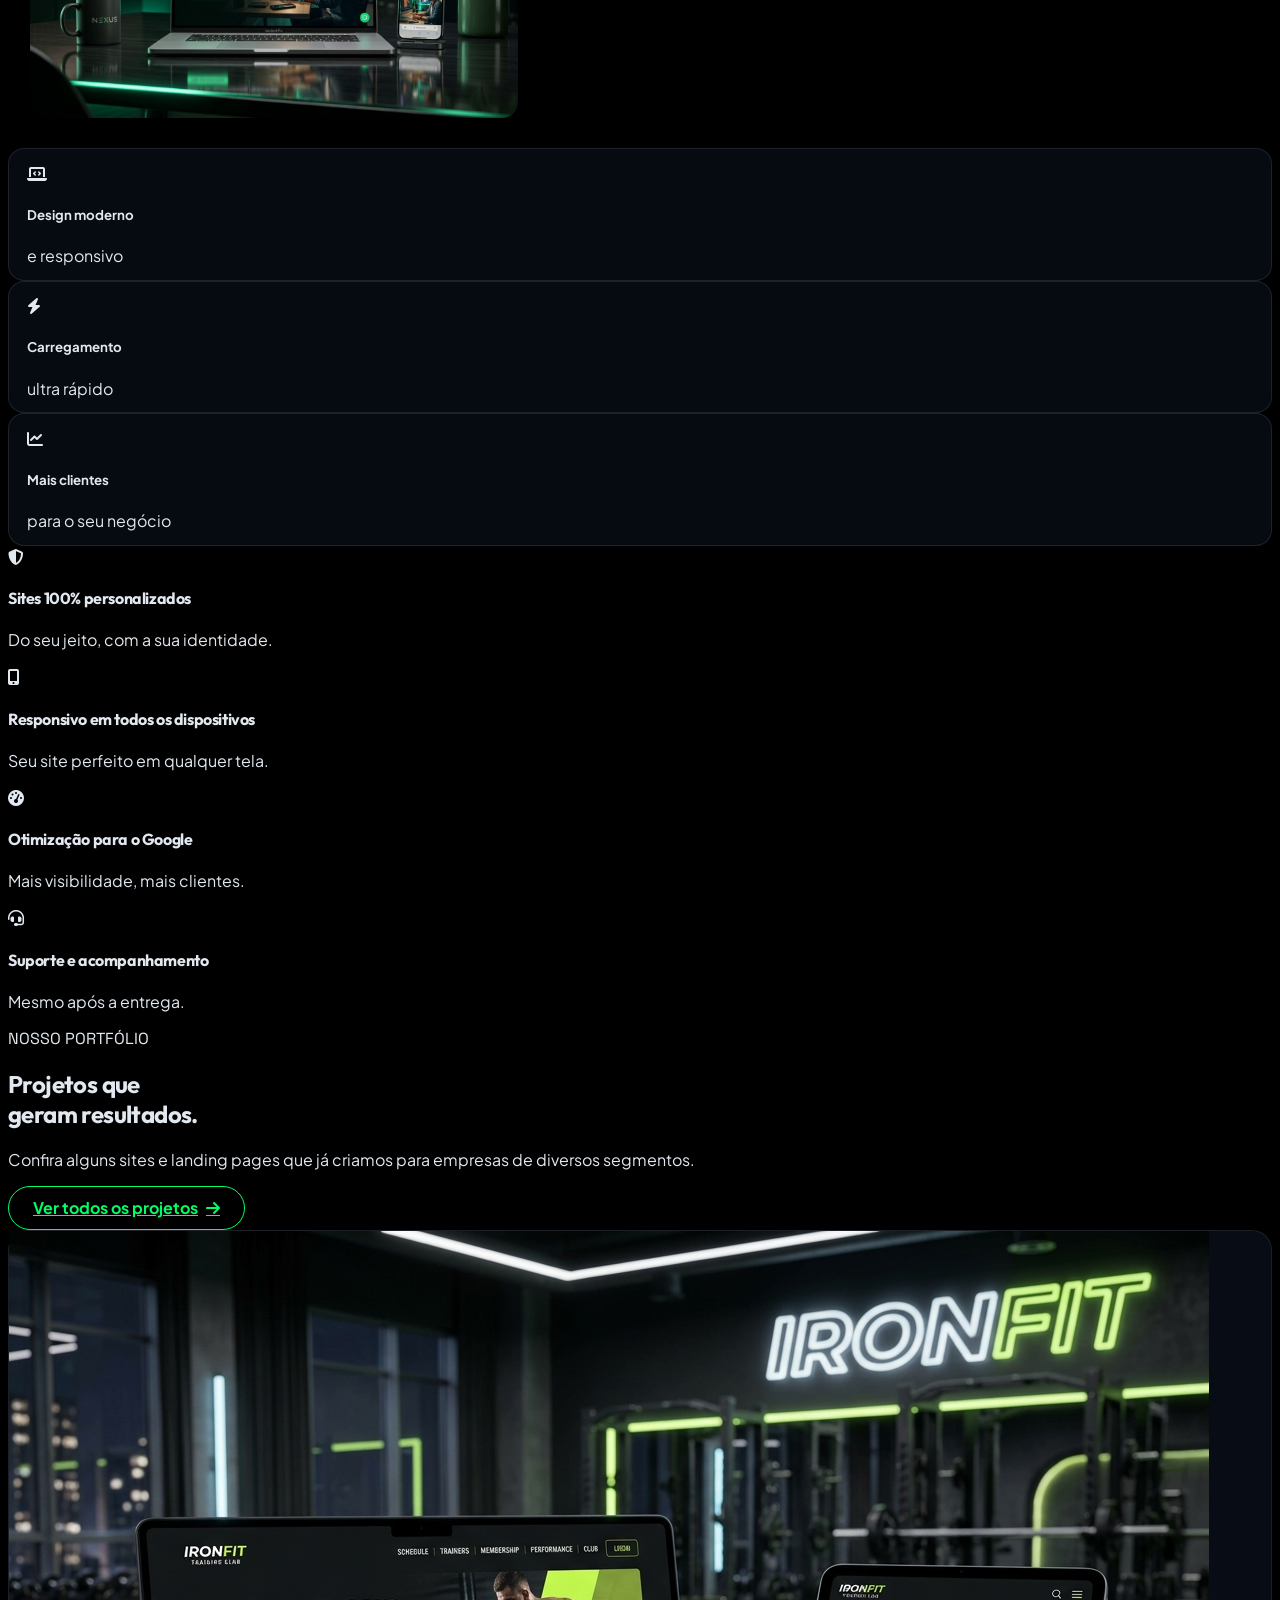
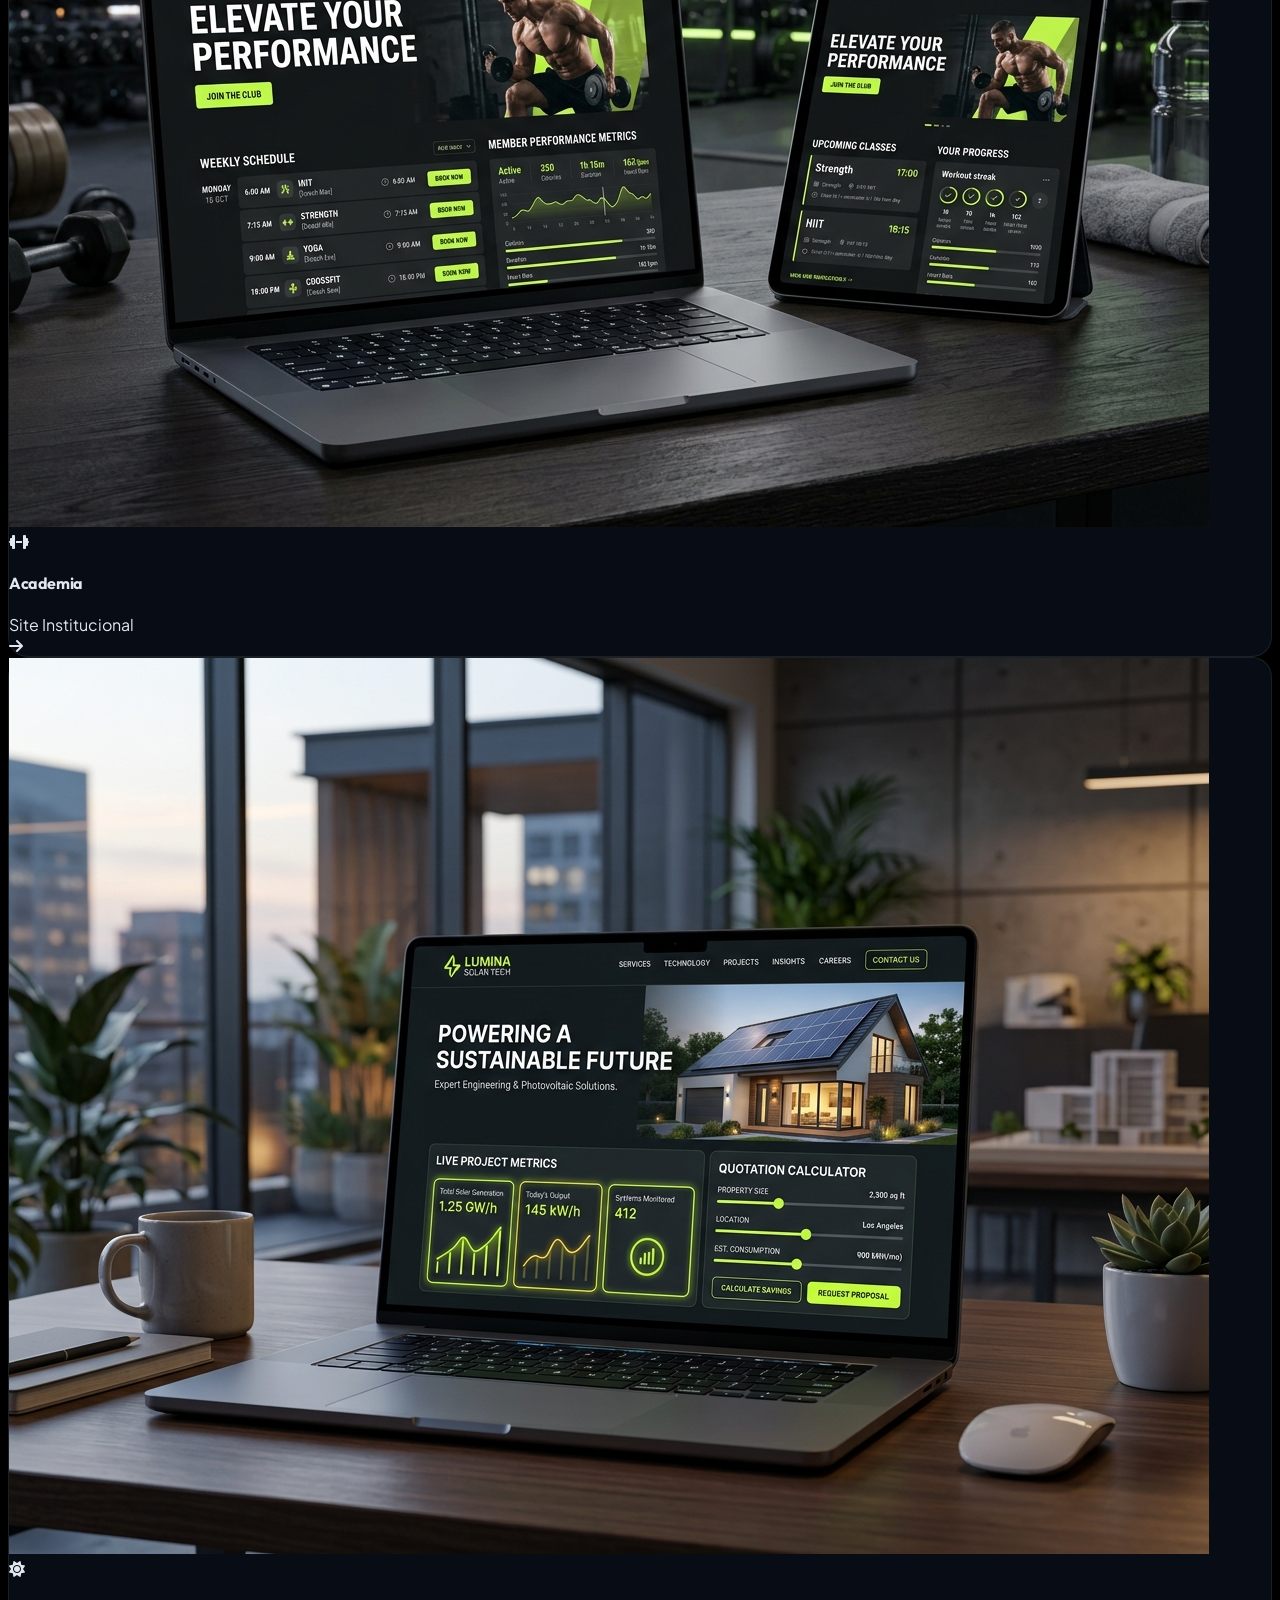
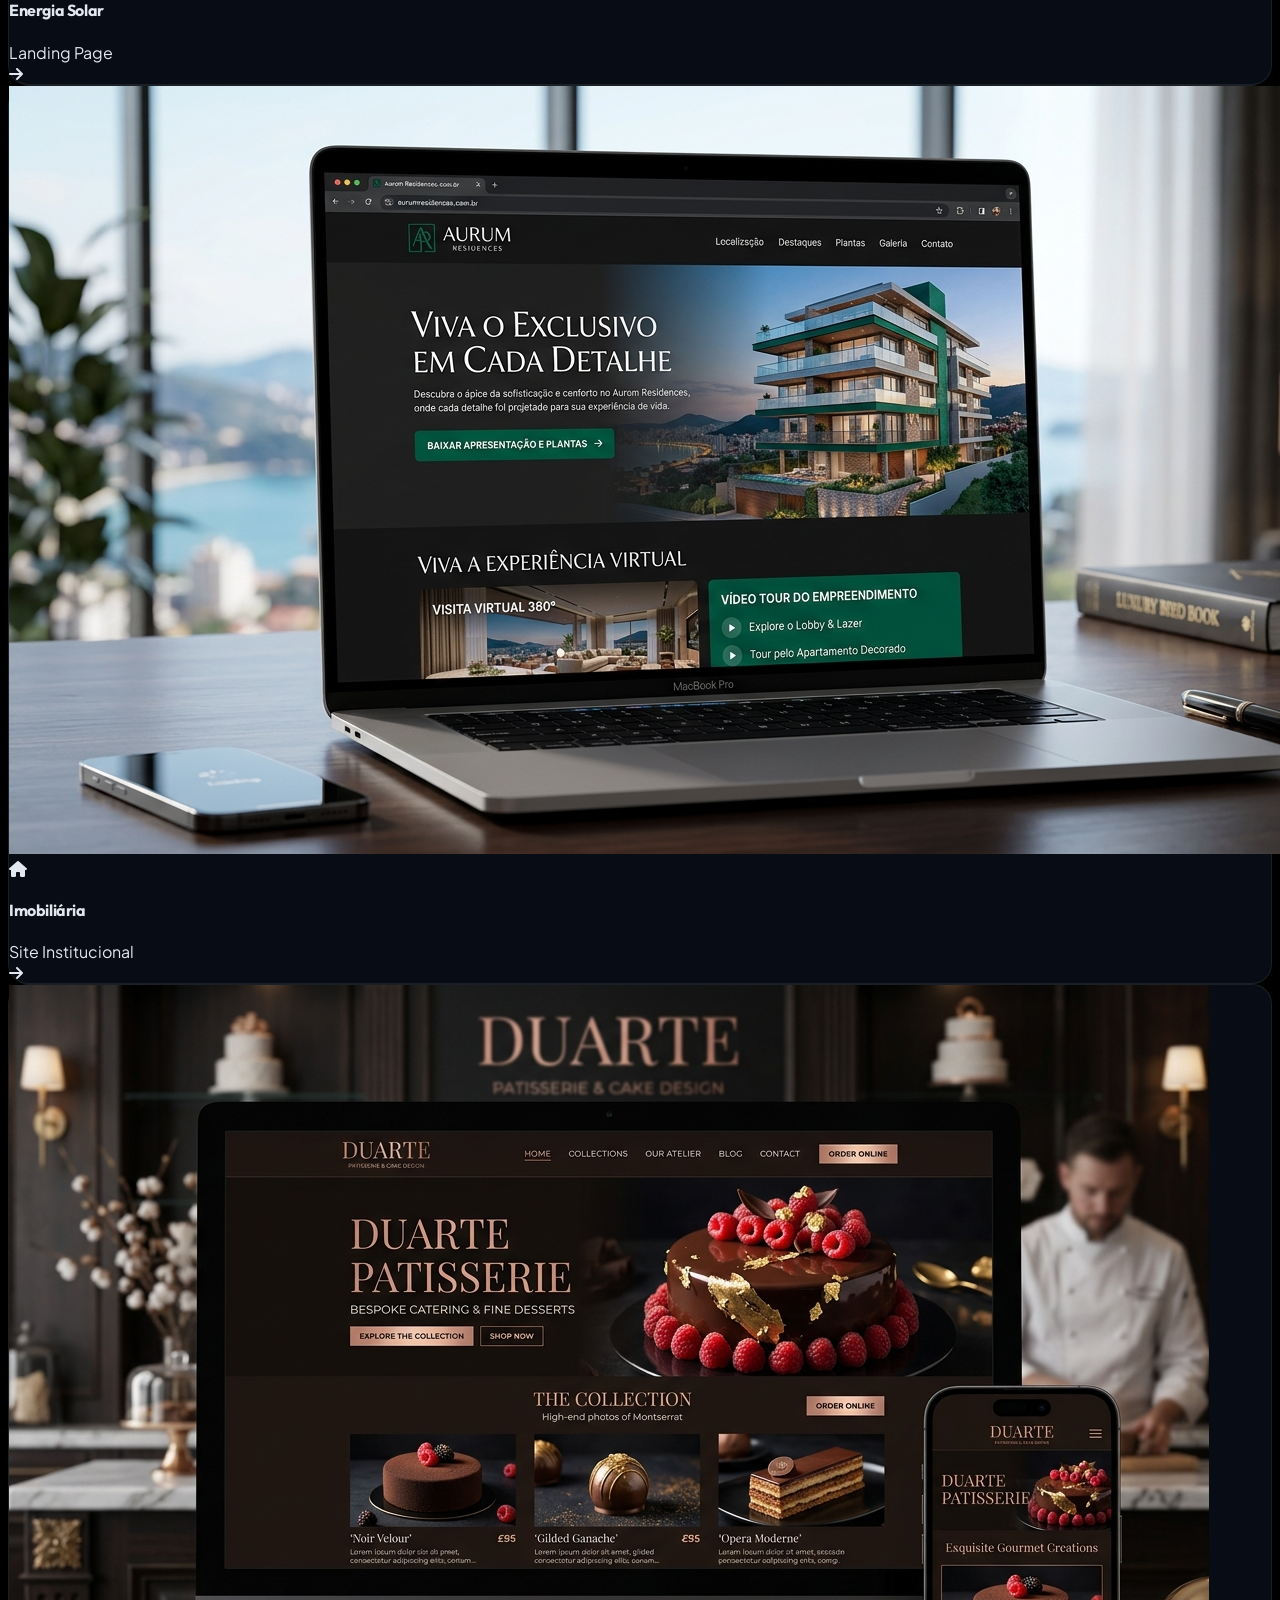
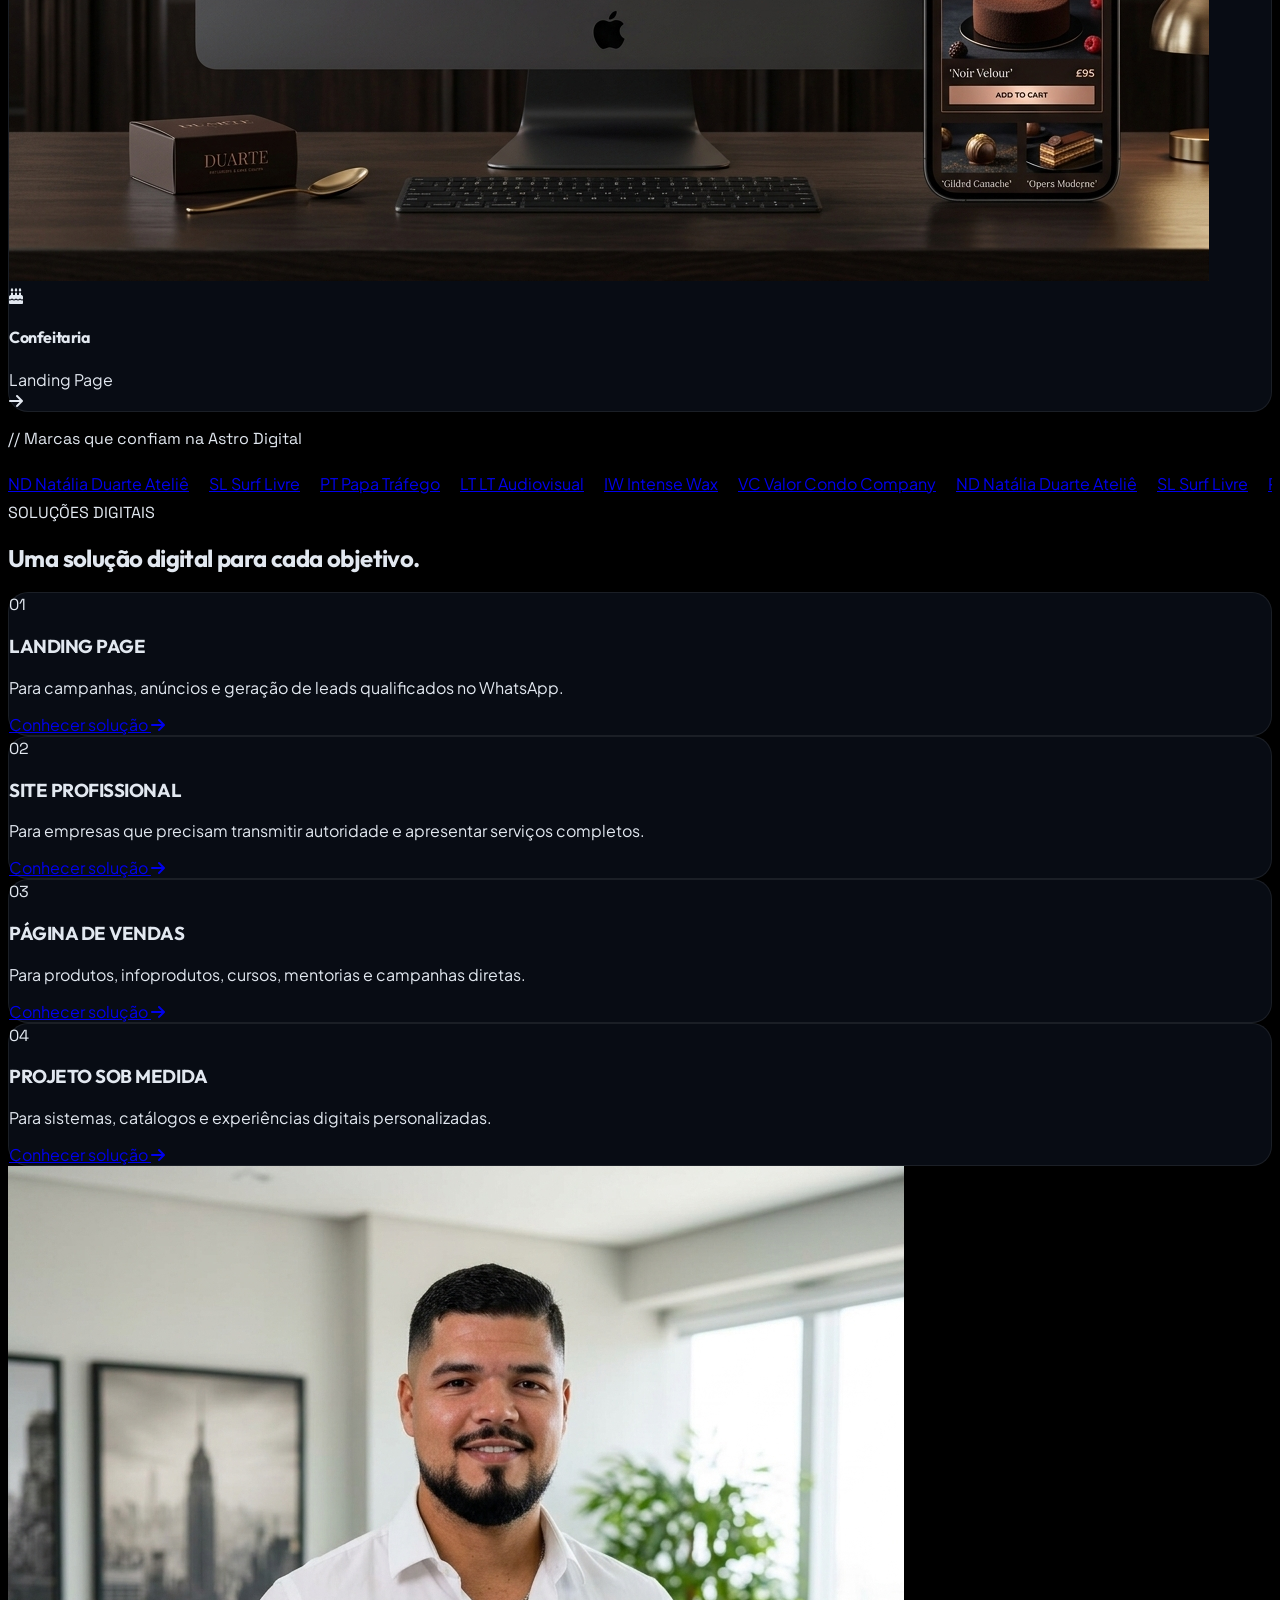
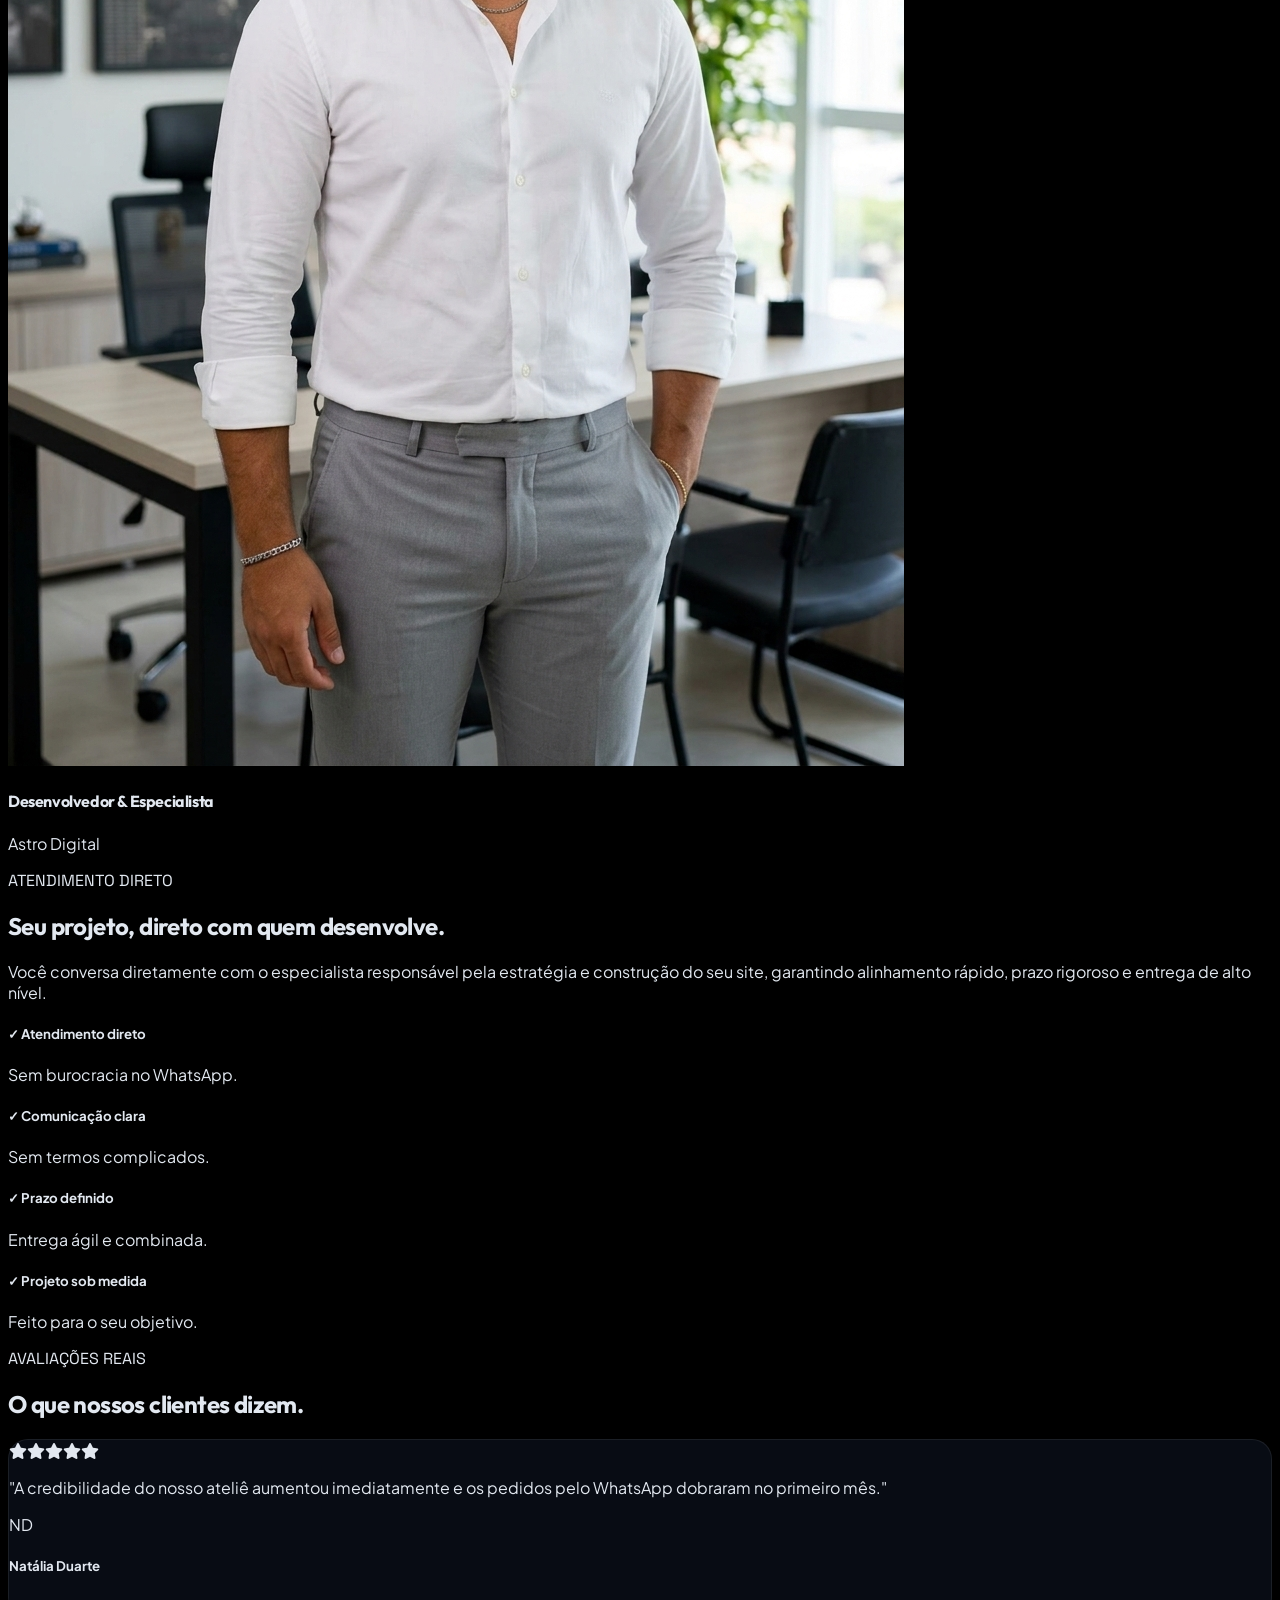
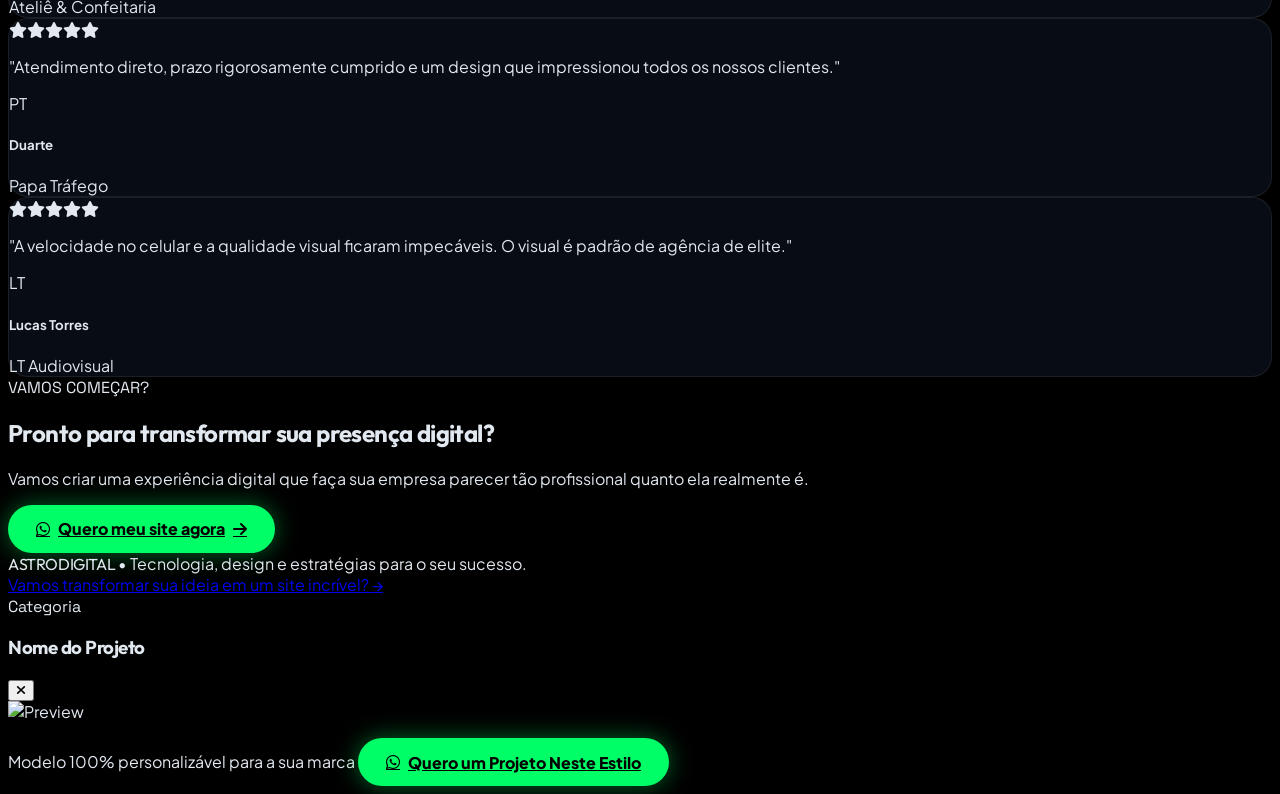
==== commit 1261b1f1: "feat: redesign landing page matching reference image with emerald green palette and enlarged hero mo" ====
--- a/public/index.html
+++ b/public/index.html
@@ -4,18 +4,12 @@
   <meta charset="UTF-8">
   <meta name="viewport" content="width=device-width, initial-scale=1.0">
   
-  <!-- SEO & Meta Tags Otimizadas -->
-  <title>Astro Digital | Criação de Sites Profissionais & Landing Pages de Alta Conversão</title>
-  <meta name="description" content="Criamos sites profissionais e landing pages modernas para empresas, autônomos e negócios locais. Ganhe mais credibilidade e multiplique seus clientes no WhatsApp.">
-  <meta name="keywords" content="criação de sites, landing pages, site profissional, web design, desenvolvimento web, sites para negócios locais, criar site para empresas">
+  <!-- SEO & Meta Tags -->
+  <title>Astro Digital | Criação de Sites Profissionais & Landing Pages</title>
+  <meta name="description" content="Criamos sites profissionais e landing pages estratégicas que transformam visitantes em clientes e fortalecem a sua marca no digital.">
+  <meta name="keywords" content="criação de sites, landing pages, web design, agência digital, astro digital">
   <meta name="author" content="Astro Digital">
   <meta name="robots" content="index, follow">
-  
-  <!-- Open Graph / Redes Sociais -->
-  <meta property="og:type" content="website">
-  <meta property="og:title" content="Astro Digital | Criação de Sites Profissionais e Landing Pages">
-  <meta property="og:description" content="Seu negócio merece um site que realmente passe confiança. Conecte sua marca aos seus clientes com um site moderno e focado em conversão.">
-  <meta property="og:image" content="assets/images/logo.jpg">
   
   <!-- Favicon -->
   <link rel="icon" type="image/jpeg" href="assets/images/logo.jpg">
@@ -23,7 +17,7 @@
   <!-- Google Fonts: Outfit, Plus Jakarta Sans & Space Grotesk -->
   <link rel="preconnect" href="https://fonts.googleapis.com">
   <link rel="preconnect" href="https://fonts.gstatic.com" crossorigin>
-  <link href="https://fonts.googleapis.com/css2?family=Outfit:wght@300;400;500;600;700;800;900&family=Plus+Jakarta+Sans:wght@300;400;500;600;700;800&family=Space+Grotesk:wght@500;700&display=swap" rel="stylesheet">
+  <link href="https://fonts.googleapis.com/css2?family=Outfit:wght@300;400;500;600;700;800;900&family=Plus+Jakarta+Sans:wght@300;400;500;600;700;800&family=Space+Grotesk:wght@500;600;700&display=swap" rel="stylesheet">
   
   <!-- Font Awesome 6 -->
   <link rel="stylesheet" href="https://cdnjs.cloudflare.com/ajax/libs/font-awesome/6.5.1/css/all.min.css">
@@ -36,13 +30,12 @@
       theme: {
         extend: {
           colors: {
+            'astro-black': '#000000',
+            'astro-deep': '#050505',
+            'astro-card': '#080c14',
+            'astro-card-hover': '#0c121e',
             'astro-green': '#00ff66',
             'astro-emerald': '#05df72',
-            'astro-teal': '#00e5ff',
-            'astro-dark': '#030509',
-            'astro-surface': '#070b14',
-            'astro-card': '#0a101e',
-            'astro-card-border': '#1e293b',
           },
           fontFamily: {
             sans: ['"Plus Jakarta Sans"', 'sans-serif'],
@@ -54,278 +47,370 @@
     }
   </script>
   
-  <!-- Custom Stylesheet (Link + Embedded para garantia total em produção) -->
+  <!-- Custom Stylesheet -->
   <link rel="stylesheet" href="assets/css/style.css">
   <style>
     :root {
-      --bg-deep: #030509;
-      --bg-surface: #070b14;
-      --bg-card: rgba(10, 16, 30, 0.7);
-      --bg-card-hover: rgba(15, 23, 42, 0.85);
+      --bg-pure: #000000;
+      --bg-deep: #050505;
+      --bg-card: #080c14;
       --astro-green: #00ff66;
       --astro-emerald: #05df72;
-      --astro-teal: #00e5ff;
-      --astro-glow: rgba(0, 255, 102, 0.4);
-      --border-subtle: rgba(255, 255, 255, 0.07);
-      --border-glow: rgba(0, 255, 102, 0.35);
-      --text-main: #f8fafc;
-      --text-muted: #94a3b8;
     }
-    ::-webkit-scrollbar { width: 8px; }
-    ::-webkit-scrollbar-track { background: var(--bg-deep); }
-    ::-webkit-scrollbar-thumb { background: #1e293b; border-radius: 999px; border: 2px solid var(--bg-deep); }
-    ::-webkit-scrollbar-thumb:hover { background: var(--astro-green); }
-    html { scroll-behavior: smooth; font-family: 'Plus Jakarta Sans', sans-serif; background-color: var(--bg-deep); color: var(--text-main); overflow-x: hidden; }
-    h1, h2, h3, h4, .font-heading { font-family: 'Outfit', sans-serif; letter-spacing: -0.02em; }
+    ::-webkit-scrollbar { width: 6px; }
+    ::-webkit-scrollbar-track { background: #000; }
+    ::-webkit-scrollbar-thumb { background: #222; border-radius: 999px; }
+    ::-webkit-scrollbar-thumb:hover { background: #00ff66; }
+    html { scroll-behavior: smooth; font-family: 'Plus Jakarta Sans', sans-serif; background-color: #000000; color: #ffffff; overflow-x: hidden; }
+    h1, h2, h3, h4, .font-heading { font-family: 'Outfit', sans-serif; letter-spacing: -0.025em; }
     .font-mono-tech { font-family: 'Space Grotesk', monospace; }
-    .text-metallic { background: linear-gradient(180deg, #ffffff 0%, #cbd5e1 50%, #94a3b8 100%); -webkit-background-clip: text; -webkit-text-fill-color: transparent; }
-    .text-glow-green { background: linear-gradient(135deg, #00ff66 0%, #05df72 50%, #22c55e 100%); -webkit-background-clip: text; -webkit-text-fill-color: transparent; filter: drop-shadow(0 0 25px rgba(0, 255, 102, 0.45)); }
-    .glass-panel { background: linear-gradient(135deg, rgba(13, 20, 36, 0.65) 0%, rgba(8, 12, 22, 0.75) 100%); backdrop-filter: blur(20px); -webkit-backdrop-filter: blur(20px); border: 1px solid var(--border-subtle); box-shadow: 0 10px 30px -10px rgba(0, 0, 0, 0.6), inset 0 1px 0 rgba(255, 255, 255, 0.05); transition: all 0.35s cubic-bezier(0.16, 1, 0.3, 1); }
-    .glass-panel:hover { border-color: var(--border-glow); box-shadow: 0 20px 40px -15px rgba(0, 255, 102, 0.12), inset 0 1px 0 rgba(255, 255, 255, 0.1); transform: translateY(-4px); }
-    .glass-nav { background: rgba(3, 5, 9, 0.75); backdrop-filter: blur(24px); -webkit-backdrop-filter: blur(24px); border-bottom: 1px solid rgba(255, 255, 255, 0.06); }
-    .glow-btn { position: relative; background: linear-gradient(135deg, #00ff66 0%, #05df72 100%) !important; color: #030509 !important; font-weight: 800 !important; box-shadow: 0 0 30px rgba(0, 255, 102, 0.45), inset 0 1px 1px rgba(255, 255, 255, 0.6); transition: all 0.3s cubic-bezier(0.16, 1, 0.3, 1); }
-    .glow-btn:hover { background: linear-gradient(135deg, #26ff7b 0%, #00e659 100%) !important; color: #030509 !important; box-shadow: 0 0 45px rgba(0, 255, 102, 0.7), 0 0 15px rgba(0, 255, 102, 0.5); transform: translateY(-2px) scale(1.02); }
-    .glow-btn:active { transform: translateY(0px) scale(0.98); }
-    .glow-badge { background: linear-gradient(90deg, rgba(0, 255, 102, 0.1) 0%, rgba(5, 223, 114, 0.05) 100%) !important; border: 1px solid rgba(0, 255, 102, 0.3) !important; color: #00ff66 !important; box-shadow: 0 0 15px rgba(0, 255, 102, 0.15), inset 0 1px 0 rgba(255, 255, 255, 0.1); }
-    .aurora-mesh { position: absolute; border-radius: 50%; pointer-events: none; filter: blur(90px); z-index: 0; animation: auroraDrift 12s ease-in-out infinite alternate; }
-    .aurora-1 { width: 650px; height: 650px; background: radial-gradient(circle, rgba(0, 255, 102, 0.15) 0%, rgba(0, 255, 102, 0) 70%); }
-    .aurora-2 { width: 550px; height: 550px; background: radial-gradient(circle, rgba(0, 229, 255, 0.1) 0%, rgba(0, 100, 255, 0) 70%); animation-duration: 16s; animation-delay: -4s; }
-    @keyframes auroraDrift { 0% { transform: translate(0px, 0px) scale(1); } 50% { transform: translate(40px, -30px) scale(1.1); } 100% { transform: translate(-30px, 20px) scale(0.95); } }
-    .bg-grid-cyber { background-size: 50px 50px; background-image: linear-gradient(to right, rgba(255, 255, 255, 0.025) 1px, transparent 1px), linear-gradient(to bottom, rgba(255, 255, 255, 0.025) 1px, transparent 1px); }
-    @keyframes floatSmooth { 0% { transform: translateY(0px); } 50% { transform: translateY(-8px); } 100% { transform: translateY(0px); } }
-    @keyframes floatSmoothDelayed { 0% { transform: translateY(0px); } 50% { transform: translateY(-10px); } 100% { transform: translateY(0px); } }
-    .animate-float { animation: floatSmooth 5s ease-in-out infinite; }
-    .animate-float-delayed { animation: floatSmoothDelayed 6s ease-in-out 2s infinite; }
-    .floating-stat-badge { background: rgba(8, 14, 26, 0.85); backdrop-filter: blur(16px); -webkit-backdrop-filter: blur(16px); border: 1px solid rgba(0, 255, 102, 0.3); box-shadow: 0 15px 35px rgba(0, 0, 0, 0.7), 0 0 25px rgba(0, 255, 102, 0.15); border-radius: 18px; }
-    .faq-answer { max-height: 0; overflow: hidden; transition: max-height 0.4s cubic-bezier(0.16, 1, 0.3, 1), opacity 0.3s ease; opacity: 0; }
+    .btn-pill-green { background: #00ff66 !important; color: #000000 !important; font-weight: 800 !important; border-radius: 9999px; padding: 0.85rem 1.75rem; box-shadow: 0 0 25px rgba(0, 255, 102, 0.4); transition: all 0.25s cubic-bezier(0.16, 1, 0.3, 1); display: inline-flex; align-items: center; gap: 0.5rem; }
+    .btn-pill-green:hover { background: #1aff75 !important; box-shadow: 0 0 40px rgba(0, 255, 102, 0.7); transform: translateY(-2px); }
+    .btn-pill-outline-green { background: transparent !important; color: #00ff66 !important; border: 1px solid #00ff66 !important; border-radius: 9999px; padding: 0.65rem 1.5rem; transition: all 0.25s cubic-bezier(0.16, 1, 0.3, 1); display: inline-flex; align-items: center; gap: 0.5rem; font-weight: 700; }
+    .btn-pill-outline-green:hover { background: #00ff66 !important; color: #000000 !important; box-shadow: 0 0 25px rgba(0, 255, 102, 0.45); transform: translateY(-2px); }
+    .card-exact { background: #080c14; border: 1px solid rgba(255, 255, 255, 0.08); border-radius: 1.25rem; transition: all 0.3s cubic-bezier(0.16, 1, 0.3, 1); }
+    .card-exact:hover { border-color: rgba(0, 255, 102, 0.45); background: #0c121e; transform: translateY(-4px); box-shadow: 0 16px 36px -10px rgba(0, 0, 0, 0.8), 0 0 25px rgba(0, 255, 102, 0.15); }
+    .hero-vertical-badge { background: rgba(8, 12, 20, 0.85); backdrop-filter: blur(16px); -webkit-backdrop-filter: blur(16px); border: 1px solid rgba(255, 255, 255, 0.1); border-radius: 1rem; padding: 0.85rem 1.15rem; transition: all 0.25s ease; }
+    .hero-vertical-badge:hover { border-color: rgba(0, 255, 102, 0.45); background: rgba(12, 18, 30, 0.95); box-shadow: 0 10px 25px rgba(0, 0, 0, 0.6), 0 0 15px rgba(0, 255, 102, 0.2); }
+    .client-marquee-container { display: flex; user-select: none; overflow: hidden; position: relative; width: 100%; }
+    .client-marquee-track { display: flex; flex-shrink: 0; gap: 1.25rem; padding: 0.5rem 0; animation: scrollMarquee 32s linear infinite; will-change: transform; }
+    .client-marquee-container:hover .client-marquee-track { animation-play-state: paused; }
+    @keyframes scrollMarquee { 0% { transform: translateX(0); } 100% { transform: translateX(calc(-50% - 0.625rem)); } }
+    .faq-answer { max-height: 0; overflow: hidden; transition: max-height 0.35s cubic-bezier(0.16, 1, 0.3, 1), opacity 0.25s ease; opacity: 0; }
     .faq-item.active .faq-answer { max-height: 500px; opacity: 1; }
     .faq-item.active .faq-icon { transform: rotate(180deg); color: #00ff66; }
-    .faq-item.active { border-color: rgba(0, 255, 102, 0.4); background: linear-gradient(135deg, rgba(16, 26, 46, 0.8) 0%, rgba(10, 16, 30, 0.85) 100%); box-shadow: 0 10px 30px -10px rgba(0, 255, 102, 0.15); }
-    .popular-plan-card { position: relative; background: linear-gradient(180deg, rgba(14, 28, 48, 0.95) 0%, rgba(8, 15, 28, 0.98) 100%); border: 2px solid #00ff66; box-shadow: 0 0 50px rgba(0, 255, 102, 0.25), inset 0 0 25px rgba(0, 255, 102, 0.06); }
-    .whatsapp-float-btn { position: fixed; bottom: 28px; right: 28px; z-index: 999; display: flex; align-items: center; gap: 12px; background: #25d366; color: #ffffff; padding: 14px 22px; border-radius: 9999px; box-shadow: 0 10px 30px rgba(37, 211, 102, 0.45); font-weight: 800; font-size: 15px; transition: all 0.3s cubic-bezier(0.16, 1, 0.3, 1); animation: pulseGlowWhatsApp 2.4s infinite; }
+    .faq-item.active { border-color: rgba(0, 255, 102, 0.4); background: #0d1322; }
+    .whatsapp-float-btn { position: fixed; bottom: 28px; right: 28px; z-index: 999; display: flex; align-items: center; gap: 12px; background: #25d366; color: #ffffff; padding: 14px 22px; border-radius: 9999px; box-shadow: 0 10px 30px rgba(37, 211, 102, 0.45); font-weight: 800; font-size: 15px; transition: all 0.3s cubic-bezier(0.16, 1, 0.3, 1); }
     .whatsapp-float-btn:hover { transform: scale(1.08) translateY(-4px); box-shadow: 0 15px 35px rgba(37, 211, 102, 0.7); color: #ffffff; }
-    @keyframes pulseGlowWhatsApp { 0%, 100% { box-shadow: 0 8px 25px rgba(37, 211, 102, 0.4); } 50% { box-shadow: 0 8px 35px rgba(37, 211, 102, 0.8), 0 0 0 12px rgba(37, 211, 102, 0); } }
-    .reveal-init { opacity: 0; transform: translateY(24px); transition: opacity 0.8s cubic-bezier(0.16, 1, 0.3, 1), transform 0.8s cubic-bezier(0.16, 1, 0.3, 1); }
-    .reveal-visible { opacity: 1; transform: translateY(0); }
-    .client-marquee-container { display: flex; user-select: none; overflow: hidden; position: relative; width: 100%; }
-    .client-marquee-track { display: flex; flex-shrink: 0; gap: 1.5rem; padding: 0.5rem 0; animation: scrollMarquee 32s linear infinite; will-change: transform; }
-    .client-marquee-container:hover .client-marquee-track { animation-play-state: paused; }
-    @keyframes scrollMarquee { 0% { transform: translateX(0); } 100% { transform: translateX(calc(-50% - 0.75rem)); } }
-    .client-card { min-width: 280px; max-width: 320px; background: rgba(10, 16, 30, 0.75); backdrop-filter: blur(16px); -webkit-backdrop-filter: blur(16px); transition: all 0.3s cubic-bezier(0.16, 1, 0.3, 1); }
-    .client-card:hover { transform: translateY(-3px); border-color: rgba(0, 255, 102, 0.45); box-shadow: 0 12px 30px -5px rgba(0, 255, 102, 0.18); }
   </style>
 </head>
-<body class="bg-astro-dark text-slate-100 antialiased selection:bg-astro-green selection:text-black relative overflow-x-hidden">
+<body class="bg-[#000000] text-slate-100 antialiased selection:bg-astro-green selection:text-black relative overflow-x-hidden">
 
   <!-- ========================================================================= -->
-  <!-- AMBIENT AURORA LIGHTS                                                     -->
+  <!-- 1. HEADER (EXATO DA REFERÊNCIA VISUAL - COR DA LOGO)                     -->
   <!-- ========================================================================= -->
-  <div class="aurora-mesh aurora-1 top-[-150px] left-1/2 -translate-x-1/2 opacity-70"></div>
-  <div class="aurora-mesh aurora-2 top-[900px] right-[-150px] opacity-60"></div>
-  <div class="aurora-mesh aurora-1 top-[2400px] left-[-200px] opacity-50"></div>
-  <div class="aurora-mesh aurora-2 top-[3800px] right-[-150px] opacity-60"></div>
-  <div class="aurora-mesh aurora-1 top-[5200px] left-1/2 -translate-x-1/2 opacity-70"></div>
-
-  <!-- ========================================================================= -->
-  <!-- 1. HEADER / NAVBAR                                                        -->
-  <!-- ========================================================================= -->
-  <header id="main-navbar" class="fixed top-0 left-0 w-full z-50 glass-nav transition-all duration-300">
+  <header id="main-navbar" class="fixed top-0 left-0 w-full z-50 bg-[#000000]/90 backdrop-blur-xl border-b border-white/5 transition-all duration-300">
     <div class="max-w-7xl mx-auto px-4 sm:px-6 lg:px-8">
       <div class="flex items-center justify-between h-20">
         
-        <!-- Brand Logo -->
+        <!-- Logo Left -->
         <a href="#hero" class="flex items-center gap-3 group">
-          <div class="relative w-11 h-11 rounded-xl overflow-hidden p-[1px] bg-gradient-to-br from-astro-green via-slate-500 to-transparent group-hover:shadow-[0_0_20px_rgba(0,255,102,0.5)] transition-all duration-300">
-            <img src="assets/images/logo.jpg" alt="Astro Digital Logo" class="w-full h-full object-cover rounded-[10px]">
-          </div>
-          <div>
-            <span class="font-heading font-black text-xl tracking-wider text-white flex items-center gap-0.5">
-              ASTRO<span class="text-astro-green">DIGITAL</span>
-            </span>
-            <span class="block text-[9px] tracking-widest text-slate-400 uppercase font-semibold">Web Design & Conversão</span>
+          <div class="flex items-center gap-2">
+            <div class="w-8 h-8 rounded-lg overflow-hidden border border-astro-green/40">
+              <img src="assets/images/logo.jpg" alt="Astro Digital" class="w-full h-full object-cover">
+            </div>
+            <div>
+              <span class="font-heading font-black text-xl tracking-wider text-white flex items-center">
+                ASTRO<span class="text-astro-green">DIGITAL</span>
+              </span>
+            </div>
           </div>
         </a>
 
-        <!-- Desktop Navigation Links -->
-        <nav class="hidden lg:flex items-center gap-8 text-sm font-medium text-slate-300">
-          <a href="#problema" class="hover:text-astro-green transition-colors">O Problema</a>
-          <a href="#solucoes" class="hover:text-astro-green transition-colors">Soluções</a>
-          <a href="#beneficios" class="hover:text-astro-green transition-colors">Benefícios</a>
-          <a href="modelos.html" class="hover:text-astro-green transition-colors text-white font-semibold flex items-center gap-1">
-            <span>Modelos</span>
-            <span class="px-1.5 py-0.5 text-[9px] rounded-full bg-astro-green text-black font-black">6+</span>
-          </a>
-          <a href="#como-funciona" class="hover:text-astro-green transition-colors">Como Funciona</a>
-          <a href="#planos" class="hover:text-astro-green transition-colors">Planos</a>
-          <a href="#faq" class="hover:text-astro-green transition-colors">FAQ</a>
+        <!-- Navigation Menu Center -->
+        <nav class="hidden lg:flex items-center gap-8 text-sm text-slate-300">
+          <a href="#hero" class="text-white font-bold relative pb-1 border-b-2 border-astro-green">Início</a>
+          <a href="#servicos" class="hover:text-white transition-colors">Serviços</a>
+          <a href="#portfolio" class="hover:text-white transition-colors">Portfólio</a>
+          <a href="#sobre" class="hover:text-white transition-colors">Sobre</a>
+          <a href="#depoimentos" class="hover:text-white transition-colors">Depoimentos</a>
+          <a href="#contato" class="hover:text-white transition-colors">Contato</a>
         </nav>
 
-        <!-- CTA Header Button -->
+        <!-- Right Pill Button -->
         <div class="hidden sm:flex items-center gap-4">
-          <a href="#contato" data-wa-type="hero" class="glow-btn text-black font-extrabold text-sm px-6 py-3 rounded-full flex items-center gap-2 group">
-            <i class="fa-brands fa-whatsapp text-lg"></i>
-            <span>Falar no WhatsApp</span>
-          </a>
-        </div>
-
-        <!-- Mobile Menu Toggle Button -->
-        <button id="mobile-menu-btn" class="lg:hidden p-2 rounded-lg text-slate-300 hover:text-white hover:bg-slate-800/60 focus:outline-none" aria-label="Abrir Menu">
-          <i class="fa-solid fa-bars text-2xl"></i>
-        </button>
+          <a href="#contato" data-wa-type="site" class="border border-astro-green/70 bg-[#050505] text-white hover:bg-astro-green hover:text-black font-semibold text-xs px-5 py-2.5 rounded-full flex items-center gap-2 transition-all group">
+            <i class="fa-brands fa-whatsapp text-astro-green group-hover:text-black text-sm transition-colors"></i>
+            <span>Solicitar Orçamento</span>
+          </a>
+        </div>
+
+        <!-- Mobile Menu Trigger -->
+        <div class="lg:hidden flex items-center">
+          <button id="mobile-menu-btn" aria-label="Menu" class="p-2 rounded-xl text-white hover:text-astro-green">
+            <i class="fa-solid fa-bars text-xl"></i>
+          </button>
+        </div>
+
       </div>
     </div>
 
     <!-- Mobile Dropdown Menu -->
-    <div id="mobile-menu" class="hidden lg:hidden border-t border-slate-800 bg-[#060a12]/98 backdrop-blur-2xl px-4 pt-4 pb-6 space-y-3">
-      <a href="#problema" class="mobile-nav-link block px-3 py-2 rounded-md text-base font-medium text-slate-300 hover:text-astro-green hover:bg-slate-800/50">O Problema</a>
-      <a href="#solucoes" class="mobile-nav-link block px-3 py-2 rounded-md text-base font-medium text-slate-300 hover:text-astro-green hover:bg-slate-800/50">Soluções</a>
-      <a href="#beneficios" class="mobile-nav-link block px-3 py-2 rounded-md text-base font-medium text-slate-300 hover:text-astro-green hover:bg-slate-800/50">Benefícios</a>
-      <a href="modelos.html" class="mobile-nav-link block px-3 py-2 rounded-md text-base font-medium text-astro-green font-bold hover:bg-slate-800/50 flex items-center justify-between">
-        <span>Modelos Exclusivos</span>
-        <span class="px-2 py-0.5 text-xs rounded-full bg-astro-green text-black font-extrabold">6 Modelos</span>
-      </a>
-      <a href="#como-funciona" class="mobile-nav-link block px-3 py-2 rounded-md text-base font-medium text-slate-300 hover:text-astro-green hover:bg-slate-800/50">Como Funciona</a>
-      <a href="#planos" class="mobile-nav-link block px-3 py-2 rounded-md text-base font-medium text-slate-300 hover:text-astro-green hover:bg-slate-800/50">Planos</a>
-      <a href="#faq" class="mobile-nav-link block px-3 py-2 rounded-md text-base font-medium text-slate-300 hover:text-astro-green hover:bg-slate-800/50">FAQ</a>
+    <div id="mobile-menu" class="hidden lg:hidden bg-[#050505]/95 border-b border-white/10 px-6 py-6 space-y-4 backdrop-blur-2xl">
+      <nav class="flex flex-col space-y-3 text-sm font-medium text-slate-300">
+        <a href="#hero" class="mobile-nav-link text-astro-green font-bold py-2 border-b border-white/5">Início</a>
+        <a href="#servicos" class="mobile-nav-link hover:text-white py-2 border-b border-white/5">Serviços</a>
+        <a href="#portfolio" class="mobile-nav-link hover:text-white py-2 border-b border-white/5">Portfólio</a>
+        <a href="#sobre" class="mobile-nav-link hover:text-white py-2 border-b border-white/5">Sobre</a>
+        <a href="#depoimentos" class="mobile-nav-link hover:text-white py-2 border-b border-white/5">Depoimentos</a>
+        <a href="#contato" class="mobile-nav-link hover:text-white py-2 border-b border-white/5">Contato</a>
+      </nav>
       <div class="pt-2">
-        <a href="#contato" data-wa-type="hero" class="w-full glow-btn text-black font-bold text-center py-3 rounded-full flex items-center justify-center gap-2">
-          <i class="fa-brands fa-whatsapp text-lg"></i>
+        <a href="#contato" data-wa-type="site" class="w-full btn-pill-green text-center py-3 flex items-center justify-center gap-2 text-xs">
+          <i class="fa-brands fa-whatsapp text-sm"></i>
           <span>Solicitar Orçamento</span>
         </a>
       </div>
     </div>
   </header>
 
-  <main class="relative z-10 pt-20">
-
-    <!-- ========================================================================= -->
-    <!-- 2. HERO SECTION (ALTO IMPACTO & VITRINE EXECUTIVA)                        -->
-    <!-- ========================================================================= -->
-    <section id="hero" class="relative min-h-[92vh] flex items-center justify-center py-16 lg:py-24 bg-grid-cyber overflow-hidden">
-      <div class="max-w-7xl mx-auto px-4 sm:px-6 lg:px-8 w-full">
+  <main>
+    <!-- ========================================================================= -->
+    <!-- 2. HERO SECTION (COR DA LOGO #00FF66)                                     -->
+    <!-- ========================================================================= -->
+    <section id="hero" class="relative pt-32 pb-16 lg:pt-36 lg:pb-24 overflow-hidden bg-[#000000]">
+      <div class="max-w-7xl mx-auto px-4 sm:px-6 lg:px-8">
         
-        <div class="grid grid-cols-1 lg:grid-cols-12 gap-12 lg:gap-8 items-center">
+        <div class="grid grid-cols-1 lg:grid-cols-12 gap-8 items-center">
           
-          <!-- Left Column: Headline & Action -->
-          <div class="lg:col-span-7 text-center lg:text-left space-y-6">
+          <!-- Left Column (4 Cols on large desktop) -->
+          <div class="lg:col-span-4 xl:col-span-4 space-y-6 text-left">
             
-            <!-- Top Pill Badge -->
-            <div class="inline-flex items-center gap-2 px-4 py-2 rounded-full glow-badge text-xs font-bold tracking-wide uppercase">
-              <span class="w-2 h-2 rounded-full bg-astro-green animate-ping"></span>
-              <span>Presença Digital de Alta Performance</span>
+            <!-- Top Tag with Green Dash -->
+            <div class="flex items-center gap-2 text-astro-green text-[11px] font-mono-tech font-bold tracking-wider">
+              <span class="w-5 h-[2px] bg-astro-green inline-block"></span>
+              <span>SITES • LANDING PAGES • EDIÇÃO DE VÍDEOS • ARTES</span>
             </div>
 
             <!-- Main Headline -->
-            <h1 class="text-4xl sm:text-5xl lg:text-6xl font-black font-heading tracking-tight leading-[1.12]">
-              <span class="text-metallic block">Seu negócio merece um site que</span>
-              <span class="text-glow-green">realmente passe confiança.</span>
+            <h1 class="text-3xl sm:text-4xl lg:text-[42px] xl:text-[48px] font-black font-heading text-white leading-[1.15] tracking-tight">
+              Seu negócio merece<br>
+              um site que realmente<br>
+              <span class="text-astro-green">passe confiança.</span>
             </h1>
 
-            <!-- Subheadline -->
-            <p class="text-lg sm:text-xl text-slate-300 font-normal leading-relaxed max-w-2xl mx-auto lg:mx-0">
-              Criamos sites profissionais e landing pages modernas para <strong class="text-white font-semibold">transformar visitantes em clientes</strong> e acelerar as vendas do seu negócio pelo WhatsApp.
+            <!-- Subtitle -->
+            <p class="text-slate-300 text-sm leading-relaxed max-w-md">
+              Criamos sites profissionais e landing pages estratégicas que transformam visitantes em clientes e fortalecem a sua marca no digital.
             </p>
 
-            <!-- Action CTAs -->
-            <div class="flex flex-col sm:flex-row items-center justify-center lg:justify-start gap-4 pt-3">
-              <a href="#contato" data-wa-type="hero" class="w-full sm:w-auto glow-btn text-black font-black text-base sm:text-lg px-9 py-4 rounded-full flex items-center justify-center gap-3 group">
-                <i class="fa-brands fa-whatsapp text-2xl text-black group-hover:scale-110 transition-transform"></i>
-                <span>Quero meu site</span>
+            <!-- Action Buttons -->
+            <div class="flex flex-wrap items-center gap-5 pt-2">
+              <a href="#contato" data-wa-type="hero" class="btn-pill-green text-xs uppercase tracking-wider px-6 py-3.5 flex items-center gap-2 group">
+                <span>Quero meu site agora</span>
+                <i class="fa-solid fa-arrow-right text-xs group-hover:translate-x-1 transition-transform"></i>
               </a>
-              <a href="#portfolio" class="w-full sm:w-auto glass-panel text-white font-bold text-base sm:text-lg px-8 py-4 rounded-full flex items-center justify-center gap-2 hover:text-astro-green hover:border-astro-green/50">
-                <i class="fa-regular fa-eye text-astro-green text-sm"></i>
-                <span>Ver exemplos</span>
+              <a href="#portfolio" class="text-white text-xs uppercase tracking-wider font-bold hover:text-astro-green flex items-center gap-1.5 transition-colors group">
+                <span class="underline underline-offset-4">Ver portfólio</span>
+                <i class="fa-solid fa-arrow-right text-xs group-hover:translate-x-1 transition-transform"></i>
               </a>
             </div>
 
-            <!-- Trust Indicators -->
-            <div class="grid grid-cols-2 sm:grid-cols-4 gap-3 pt-6 border-t border-slate-800/80 text-left">
-              <div class="flex items-center gap-2 text-xs sm:text-sm text-slate-300">
-                <i class="fa-solid fa-circle-check text-astro-green text-base"></i>
-                <span class="font-medium">Design profissional</span>
-              </div>
-              <div class="flex items-center gap-2 text-xs sm:text-sm text-slate-300">
-                <i class="fa-solid fa-circle-check text-astro-green text-base"></i>
-                <span class="font-medium">100% Responsivo</span>
-              </div>
-              <div class="flex items-center gap-2 text-xs sm:text-sm text-slate-300">
-                <i class="fa-solid fa-circle-check text-astro-green text-base"></i>
-                <span class="font-medium">Carregamento rápido</span>
-              </div>
-              <div class="flex items-center gap-2 text-xs sm:text-sm text-slate-300">
-                <i class="fa-solid fa-circle-check text-astro-green text-base"></i>
-                <span class="font-medium">Atendimento humanizado</span>
-              </div>
-            </div>
-
-          </div>
-
-          <!-- Right Column: Luxury Executive Showcase with Floating Widgets -->
-          <div class="lg:col-span-5 relative flex items-center justify-center">
+          </div>
+
+          <!-- Center Column: 3D Laptop + Phone Device Render (Larger 6 Cols) -->
+          <div class="lg:col-span-6 xl:col-span-6 relative flex items-center justify-center">
+            <div class="relative w-full rounded-2xl overflow-hidden shadow-[0_20px_60px_rgba(0,0,0,0.85)] border border-white/10 group transition-all duration-500 hover:border-astro-green/40">
+              <img src="assets/images/hero_showcase.png" alt="Astro Digital Laptop e Smartphone 3D" class="w-full h-auto object-cover rounded-2xl scale-[1.01] transition-transform duration-500 group-hover:scale-105">
+              <div class="absolute inset-0 bg-gradient-to-t from-[#000000]/40 via-transparent to-transparent pointer-events-none"></div>
+            </div>
+          </div>
+
+          <!-- Right Column: 3 Vertical Floating Cards (2 Cols) -->
+          <div class="lg:col-span-2 flex flex-col gap-3.5 justify-center">
             
-            <!-- Glow backlight behind showcase -->
-            <div class="absolute -inset-4 bg-gradient-to-tr from-astro-green/25 via-emerald-600/15 to-transparent rounded-3xl blur-3xl opacity-70"></div>
+            <!-- Badge 1 -->
+            <div class="hero-vertical-badge flex items-center gap-3">
+              <div class="w-9 h-9 rounded-xl bg-astro-green/10 border border-astro-green/20 flex items-center justify-center text-astro-green text-sm shrink-0">
+                <i class="fa-solid fa-laptop-code"></i>
+              </div>
+              <div>
+                <h5 class="text-xs font-bold text-white leading-tight">Design moderno</h5>
+                <span class="text-[10px] text-slate-400">e responsivo</span>
+              </div>
+            </div>
+
+            <!-- Badge 2 -->
+            <div class="hero-vertical-badge flex items-center gap-3">
+              <div class="w-9 h-9 rounded-xl bg-astro-green/10 border border-astro-green/20 flex items-center justify-center text-astro-green text-sm shrink-0">
+                <i class="fa-solid fa-bolt"></i>
+              </div>
+              <div>
+                <h5 class="text-xs font-bold text-white leading-tight">Carregamento</h5>
+                <span class="text-[10px] text-slate-400">ultra rápido</span>
+              </div>
+            </div>
+
+            <!-- Badge 3 -->
+            <div class="hero-vertical-badge flex items-center gap-3">
+              <div class="w-9 h-9 rounded-xl bg-astro-green/10 border border-astro-green/20 flex items-center justify-center text-astro-green text-sm shrink-0">
+                <i class="fa-solid fa-chart-line"></i>
+              </div>
+              <div>
+                <h5 class="text-xs font-bold text-white leading-tight">Mais clientes</h5>
+                <span class="text-[10px] text-slate-400">para o seu negócio</span>
+              </div>
+            </div>
+
+          </div>
+
+        </div>
+
+      </div>
+    </section>
+
+    <!-- ========================================================================= -->
+    <!-- 3. FAIXA DE BENEFÍCIOS                                                    -->
+    <!-- ========================================================================= -->
+    <section class="py-7 bg-[#050811] border-y border-white/10 relative z-20">
+      <div class="max-w-7xl mx-auto px-4 sm:px-6 lg:px-8">
+        <div class="grid grid-cols-2 lg:grid-cols-4 gap-6 lg:gap-8">
+          
+          <!-- Benefit 1 -->
+          <div class="flex items-center gap-3.5">
+            <div class="text-astro-green text-2xl shrink-0">
+              <i class="fa-solid fa-shield-halved"></i>
+            </div>
+            <div>
+              <h4 class="text-xs sm:text-sm font-bold text-white">Sites 100% personalizados</h4>
+              <p class="text-[11px] text-slate-400">Do seu jeito, com a sua identidade.</p>
+            </div>
+          </div>
+
+          <!-- Benefit 2 -->
+          <div class="flex items-center gap-3.5">
+            <div class="text-astro-green text-2xl shrink-0">
+              <i class="fa-solid fa-mobile-screen-button"></i>
+            </div>
+            <div>
+              <h4 class="text-xs sm:text-sm font-bold text-white">Responsivo em todos os dispositivos</h4>
+              <p class="text-[11px] text-slate-400">Seu site perfeito em qualquer tela.</p>
+            </div>
+          </div>
+
+          <!-- Benefit 3 -->
+          <div class="flex items-center gap-3.5">
+            <div class="text-astro-green text-2xl shrink-0">
+              <i class="fa-solid fa-gauge-high"></i>
+            </div>
+            <div>
+              <h4 class="text-xs sm:text-sm font-bold text-white">Otimização para o Google</h4>
+              <p class="text-[11px] text-slate-400">Mais visibilidade, mais clientes.</p>
+            </div>
+          </div>
+
+          <!-- Benefit 4 -->
+          <div class="flex items-center gap-3.5">
+            <div class="text-astro-green text-2xl shrink-0">
+              <i class="fa-solid fa-headset"></i>
+            </div>
+            <div>
+              <h4 class="text-xs sm:text-sm font-bold text-white">Suporte e acompanhamento</h4>
+              <p class="text-[11px] text-slate-400">Mesmo após a entrega.</p>
+            </div>
+          </div>
+
+        </div>
+      </div>
+    </section>
+
+    <!-- ========================================================================= -->
+    <!-- 4. PORTFÓLIO (COR DA LOGO #00FF66)                                        -->
+    <!-- ========================================================================= -->
+    <section id="portfolio" class="py-20 lg:py-24 relative bg-[#000000]">
+      <div class="max-w-7xl mx-auto px-4 sm:px-6 lg:px-8">
+        
+        <div class="grid grid-cols-1 lg:grid-cols-12 gap-8 items-center">
+          
+          <!-- Left Column (Title, Description & Button - 3.5 Cols) -->
+          <div class="lg:col-span-4 space-y-5 text-left">
             
-            <div class="relative w-full max-w-md">
+            <div class="flex items-center gap-2 text-astro-green text-[11px] font-mono-tech font-bold tracking-wider">
+              <span class="w-5 h-[2px] bg-astro-green inline-block"></span>
+              <span>NOSSO PORTFÓLIO</span>
+            </div>
+
+            <h2 class="text-3xl sm:text-4xl lg:text-[42px] font-black font-heading text-white leading-tight">
+              Projetos que<br>
+              geram <span class="text-astro-green">resultados.</span>
+            </h2>
+
+            <p class="text-slate-400 text-xs sm:text-sm leading-relaxed max-w-sm">
+              Confira alguns sites e landing pages que já criamos para empresas de diversos segmentos.
+            </p>
+
+            <div class="pt-2">
+              <a href="modelos.html" class="btn-pill-outline-green text-xs uppercase tracking-wider px-6 py-2.5 flex items-center gap-2 group">
+                <span>Ver todos os projetos</span>
+                <i class="fa-solid fa-arrow-right text-xs group-hover:translate-x-1 transition-transform"></i>
+              </a>
+            </div>
+
+          </div>
+
+          <!-- Right Column: 4 Project Cards Grid (8.5 Cols) -->
+          <div class="lg:col-span-8">
+            <div class="grid grid-cols-1 sm:grid-cols-2 lg:grid-cols-4 gap-4">
               
-              <!-- Main 3D Devices Showcase Frame -->
-              <div class="relative rounded-3xl overflow-hidden border-2 border-astro-green/40 shadow-2xl bg-slate-900 group min-h-[280px] sm:min-h-[340px]">
-                <img src="assets/images/hero_showcase.jpg" alt="Astro Digital - Sites de Alta Performance" class="w-full h-full min-h-[280px] sm:min-h-[340px] object-cover object-center group-hover:scale-105 transition-transform duration-700">
-                
-                <!-- Subtle bottom gradient overlay -->
-                <div class="absolute inset-0 bg-gradient-to-t from-black/80 via-transparent to-transparent opacity-60"></div>
-
-                <!-- Bottom Bar Badge inside photo -->
-                <div class="absolute bottom-4 left-4 right-4 glass-panel p-3.5 rounded-2xl border border-astro-green/30 backdrop-blur-md">
-                  <div class="flex items-center gap-3">
-                    <div class="w-9 h-9 rounded-full bg-astro-green/20 flex items-center justify-center text-astro-green font-black">
-                      <i class="fa-solid fa-code text-base"></i>
-                    </div>
+              <!-- Card 1: Academia -->
+              <div class="card-exact overflow-hidden flex flex-col justify-between group cursor-pointer" onclick="openMockupModal('assets/images/mockup_academia.jpg', 'IronFit Club', 'Academia & Fitness', 'Website institucional e página de vendas de alta performance com tabela de horários e agendamentos.', 'Olá! Vi o projeto da IronFit (Academia) no portfólio da Astro Digital e gostaria de um site semelhante.')">
+                <div class="relative aspect-[4/3] overflow-hidden bg-[#0a0d14]">
+                  <img src="assets/images/mockup_academia.jpg" alt="Academia" class="w-full h-full object-cover group-hover:scale-105 transition-transform duration-500">
+                </div>
+                <div class="p-3.5 flex items-center justify-between border-t border-white/5">
+                  <div class="flex items-center gap-2.5">
+                    <i class="fa-solid fa-dumbbell text-slate-400 text-xs"></i>
                     <div>
-                      <h4 class="text-xs font-bold text-white leading-tight">Estrutura 100% Responsiva</h4>
-                      <p class="text-[10px] text-astro-green font-semibold">Websites & Landing Pages de Elite</p>
+                      <h4 class="text-xs font-bold text-white leading-tight">Academia</h4>
+                      <span class="text-[10px] text-slate-400">Site Institucional</span>
                     </div>
                   </div>
+                  <i class="fa-solid fa-arrow-right text-slate-400 group-hover:text-astro-green group-hover:translate-x-1 transition-all text-xs"></i>
                 </div>
               </div>
 
-              <!-- Floating Widget 1 (Top Left): 5 Estrelas Google -->
-              <div class="floating-stat-badge absolute -top-5 -left-5 sm:-left-8 p-3.5 shadow-2xl flex items-center gap-3 animate-float hidden sm:flex">
-                <div class="w-9 h-9 rounded-xl bg-astro-green/20 flex items-center justify-center text-astro-green">
-                  <i class="fa-brands fa-google text-lg"></i>
+              <!-- Card 2: Energia Solar -->
+              <div class="card-exact overflow-hidden flex flex-col justify-between group cursor-pointer" onclick="openMockupModal('assets/images/mockup_solar.jpg', 'Lumina Solar Tech', 'Energia Solar & Engenharia', 'Plataforma com calculadora de economia fotovoltaica e captura de leads qualificados.', 'Olá! Vi o projeto da Lumina Solar no portfólio da Astro Digital e gostaria de um site semelhante.')">
+                <div class="relative aspect-[4/3] overflow-hidden bg-[#0a0d14]">
+                  <img src="assets/images/mockup_solar.jpg" alt="Energia Solar" class="w-full h-full object-cover group-hover:scale-105 transition-transform duration-500">
                 </div>
-                <div>
-                  <div class="flex text-amber-400 text-xs">
-                    <i class="fa-solid fa-star"></i><i class="fa-solid fa-star"></i><i class="fa-solid fa-star"></i><i class="fa-solid fa-star"></i><i class="fa-solid fa-star"></i>
+                <div class="p-3.5 flex items-center justify-between border-t border-white/5">
+                  <div class="flex items-center gap-2.5">
+                    <i class="fa-solid fa-sun text-slate-400 text-xs"></i>
+                    <div>
+                      <h4 class="text-xs font-bold text-white leading-tight">Energia Solar</h4>
+                      <span class="text-[10px] text-slate-400">Landing Page</span>
+                    </div>
                   </div>
-                  <span class="text-[11px] font-bold text-white">5.0 Avaliações Reais</span>
+                  <i class="fa-solid fa-arrow-right text-slate-400 group-hover:text-astro-green group-hover:translate-x-1 transition-all text-xs"></i>
                 </div>
               </div>
 
-              <!-- Floating Widget 2 (Top Right): Velocidade Google 100/100 -->
-              <div class="floating-stat-badge absolute -top-4 -right-4 sm:-right-6 p-3 shadow-2xl flex items-center gap-2.5 animate-float-delayed hidden sm:flex">
-                <div class="w-8 h-8 rounded-lg bg-emerald-500/20 flex items-center justify-center text-emerald-400 font-black text-xs">
-                  <i class="fa-solid fa-bolt"></i>
+              <!-- Card 3: Imobiliária -->
+              <div class="card-exact overflow-hidden flex flex-col justify-between group cursor-pointer" onclick="openMockupModal('assets/images/mockup_imobiliaria.jpg', 'Residencial Grand Ville', 'Imobiliária & Construtora', 'Landing page de alto padrão para lançamentos residenciais com tour e formulário direto de vendas.', 'Olá! Vi o projeto da Grand Ville Imóveis no portfólio da Astro Digital e gostaria de um site semelhante.')">
+                <div class="relative aspect-[4/3] overflow-hidden bg-[#0a0d14]">
+                  <img src="assets/images/mockup_imobiliaria.jpg" alt="Imobiliária" class="w-full h-full object-cover group-hover:scale-105 transition-transform duration-500">
                 </div>
-                <div>
-                  <span class="text-[10px] text-slate-400 block">Performance</span>
-                  <span class="text-xs font-black text-emerald-400">100 / 100</span>
+                <div class="p-3.5 flex items-center justify-between border-t border-white/5">
+                  <div class="flex items-center gap-2.5">
+                    <i class="fa-solid fa-house text-slate-400 text-xs"></i>
+                    <div>
+                      <h4 class="text-xs font-bold text-white leading-tight">Imobiliária</h4>
+                      <span class="text-[10px] text-slate-400">Site Institucional</span>
+                    </div>
+                  </div>
+                  <i class="fa-solid fa-arrow-right text-slate-400 group-hover:text-astro-green group-hover:translate-x-1 transition-all text-xs"></i>
                 </div>
               </div>
 
-              <!-- Floating Widget 3 (Bottom Right): WhatsApp +180% Leads -->
-              <div class="floating-stat-badge absolute -bottom-5 -right-4 sm:-right-8 p-3.5 shadow-2xl flex items-center gap-3 animate-float hidden sm:flex">
-                <div class="w-10 h-10 rounded-xl bg-astro-green flex items-center justify-center text-black font-black">
-                  <i class="fa-brands fa-whatsapp text-xl"></i>
+              <!-- Card 4: Confeitaria -->
+              <div class="card-exact overflow-hidden flex flex-col justify-between group cursor-pointer" onclick="openMockupModal('assets/images/mockup_confeitaria.jpg', 'Duarte Patisserie', 'Confeitaria & Cursos', 'Catálogo digital luxuoso de doces finos com cardápio interativo e vendas diretas no WhatsApp.', 'Olá! Vi o projeto da Confeitaria no portfólio da Astro Digital e gostaria de um site semelhante.')">
+                <div class="relative aspect-[4/3] overflow-hidden bg-[#0a0d14]">
+                  <img src="assets/images/mockup_confeitaria.jpg" alt="Confeitaria" class="w-full h-full object-cover group-hover:scale-105 transition-transform duration-500">
                 </div>
-                <div>
-                  <span class="text-[10px] text-slate-400 uppercase tracking-wider font-bold block">Novos Contatos</span>
-                  <span class="text-sm font-black text-astro-green">+180% de Vendas</span>
+                <div class="p-3.5 flex items-center justify-between border-t border-white/5">
+                  <div class="flex items-center gap-2.5">
+                    <i class="fa-solid fa-cake-candles text-slate-400 text-xs"></i>
+                    <div>
+                      <h4 class="text-xs font-bold text-white leading-tight">Confeitaria</h4>
+                      <span class="text-[10px] text-slate-400">Landing Page</span>
+                    </div>
+                  </div>
+                  <i class="fa-solid fa-arrow-right text-slate-400 group-hover:text-astro-green group-hover:translate-x-1 transition-all text-xs"></i>
                 </div>
               </div>
 
             </div>
-
           </div>
 
         </div>
@@ -334,471 +419,204 @@
     </section>
 
     <!-- ========================================================================= -->
-    <!-- 2.5 SEÇÃO — MARCAS & NEGÓCIOS QUE CONFIAM (CARROSSEL INFINITO)            -->
-    <!-- ========================================================================= -->
-    <section class="py-10 sm:py-12 relative border-y border-slate-800/80 bg-[#050914]/95 overflow-hidden">
-      <!-- Ambient Glow Behind Carousel -->
-      <div class="absolute inset-0 bg-gradient-to-r from-transparent via-astro-green/5 to-transparent pointer-events-none"></div>
-
-      <div class="max-w-7xl mx-auto px-4 sm:px-6 lg:px-8 mb-6 text-center">
-        <div class="inline-flex items-center gap-2 px-3.5 py-1 rounded-full bg-slate-900/80 border border-slate-700/60 mb-2">
-          <span class="w-2 h-2 rounded-full bg-astro-green animate-pulse"></span>
-          <span class="text-[11px] font-mono-tech uppercase tracking-widest text-slate-300 font-bold">Autoridade & Credibilidade</span>
-        </div>
-        <p class="text-xs sm:text-sm text-slate-400 font-medium">
-          Empresas e profissionais que aceleram com a presença digital da <span class="text-white font-bold">Astro Digital</span>
+    <!-- 4.5 MARCAS & CLIENTES                                                     -->
+    <!-- ========================================================================= -->
+    <section class="py-8 bg-[#04060a] border-y border-white/5 overflow-hidden">
+      <div class="max-w-7xl mx-auto px-4 sm:px-6 lg:px-8 mb-4 text-center">
+        <p class="text-[11px] font-mono-tech uppercase tracking-widest text-slate-400">
+          <span class="text-astro-green font-bold">//</span> Marcas que confiam na <span class="text-white font-bold">Astro Digital</span>
         </p>
       </div>
 
-      <!-- Marquee Carousel Wrapper with Fade Edges -->
       <div class="relative w-full overflow-hidden client-marquee-container">
-        <!-- Fade Mask Left & Right -->
-        <div class="absolute left-0 top-0 bottom-0 w-16 sm:w-32 bg-gradient-to-r from-[#050914] to-transparent z-10 pointer-events-none"></div>
-        <div class="absolute right-0 top-0 bottom-0 w-16 sm:w-32 bg-gradient-to-l from-[#050914] to-transparent z-10 pointer-events-none"></div>
-
-        <!-- Marquee Track (Double loop for smooth continuous animation) -->
         <div class="client-marquee-track">
-          
-          <!-- ITEM 1: Natália Duarte Ateliê -->
-          <a href="https://www.instagram.com/nataliaduarteatelie/" target="_blank" rel="noopener noreferrer" class="client-card flex items-center gap-4 px-5 py-3.5 rounded-2xl glass-panel border border-slate-800/90 hover:border-astro-green/50 shrink-0 group">
-            <div class="w-12 h-12 rounded-xl bg-gradient-to-br from-pink-500/20 via-slate-900 to-slate-950 border border-pink-500/30 flex items-center justify-center text-pink-400 font-heading font-black text-base group-hover:scale-110 group-hover:border-astro-green/60 group-hover:text-astro-green transition-all duration-300 shadow-md">
-              ND
-            </div>
-            <div>
-              <div class="flex items-center gap-1.5">
-                <h4 class="text-sm font-bold text-white group-hover:text-astro-green transition-colors leading-tight">Natália Duarte</h4>
-                <i class="fa-brands fa-instagram text-slate-500 group-hover:text-pink-400 text-xs transition-colors"></i>
-              </div>
-              <span class="text-[11px] text-slate-400 block font-medium">Ateliê & Confeitaria</span>
-              <span class="text-[10px] text-astro-green font-mono">@nataliaduarteatelie</span>
-            </div>
-          </a>
-
-          <!-- ITEM 2: Surf Livre -->
-          <a href="https://www.instagram.com/surflivre1/" target="_blank" rel="noopener noreferrer" class="client-card flex items-center gap-4 px-5 py-3.5 rounded-2xl glass-panel border border-slate-800/90 hover:border-astro-green/50 shrink-0 group">
-            <div class="w-12 h-12 rounded-xl bg-gradient-to-br from-cyan-500/20 via-slate-900 to-slate-950 border border-cyan-500/30 flex items-center justify-center text-cyan-400 font-heading font-black text-base group-hover:scale-110 group-hover:border-astro-green/60 group-hover:text-astro-green transition-all duration-300 shadow-md">
-              SL
-            </div>
-            <div>
-              <div class="flex items-center gap-1.5">
-                <h4 class="text-sm font-bold text-white group-hover:text-astro-green transition-colors leading-tight">Surf Livre</h4>
-                <i class="fa-brands fa-instagram text-slate-500 group-hover:text-cyan-400 text-xs transition-colors"></i>
-              </div>
-              <span class="text-[11px] text-slate-400 block font-medium">Surf Culture & Lifestyle</span>
-              <span class="text-[10px] text-astro-green font-mono">@surflivre1</span>
-            </div>
-          </a>
-
-          <!-- ITEM 3: Papa Tráfego -->
-          <a href="https://www.instagram.com/duartepapatrafego/" target="_blank" rel="noopener noreferrer" class="client-card flex items-center gap-4 px-5 py-3.5 rounded-2xl glass-panel border border-slate-800/90 hover:border-astro-green/50 shrink-0 group">
-            <div class="w-12 h-12 rounded-xl bg-gradient-to-br from-emerald-500/20 via-slate-900 to-slate-950 border border-emerald-500/30 flex items-center justify-center text-astro-green font-heading font-black text-base group-hover:scale-110 group-hover:border-astro-green/60 transition-all duration-300 shadow-md">
-              PT
-            </div>
-            <div>
-              <div class="flex items-center gap-1.5">
-                <h4 class="text-sm font-bold text-white group-hover:text-astro-green transition-colors leading-tight">Papa Tráfego</h4>
-                <i class="fa-brands fa-instagram text-slate-500 group-hover:text-astro-green text-xs transition-colors"></i>
-              </div>
-              <span class="text-[11px] text-slate-400 block font-medium">Tráfego Pago & Escala</span>
-              <span class="text-[10px] text-astro-green font-mono">@duartepapatrafego</span>
-            </div>
-          </a>
-
-          <!-- ITEM 4: LT Audiovisual -->
-          <a href="https://www.instagram.com/lt.audiovisual/" target="_blank" rel="noopener noreferrer" class="client-card flex items-center gap-4 px-5 py-3.5 rounded-2xl glass-panel border border-slate-800/90 hover:border-astro-green/50 shrink-0 group">
-            <div class="w-12 h-12 rounded-xl bg-gradient-to-br from-amber-500/20 via-slate-900 to-slate-950 border border-amber-500/30 flex items-center justify-center text-amber-400 font-heading font-black text-base group-hover:scale-110 group-hover:border-astro-green/60 group-hover:text-astro-green transition-all duration-300 shadow-md">
-              LT
-            </div>
-            <div>
-              <div class="flex items-center gap-1.5">
-                <h4 class="text-sm font-bold text-white group-hover:text-astro-green transition-colors leading-tight">LT Audiovisual</h4>
-                <i class="fa-brands fa-instagram text-slate-500 group-hover:text-amber-400 text-xs transition-colors"></i>
-              </div>
-              <span class="text-[11px] text-slate-400 block font-medium">Produção & Filmmaking</span>
-              <span class="text-[10px] text-astro-green font-mono">@lt.audiovisual</span>
-            </div>
-          </a>
-
-          <!-- ITEM 5: Intense Wax -->
-          <a href="https://www.instagram.com/intensewax/" target="_blank" rel="noopener noreferrer" class="client-card flex items-center gap-4 px-5 py-3.5 rounded-2xl glass-panel border border-slate-800/90 hover:border-astro-green/50 shrink-0 group">
-            <div class="w-12 h-12 rounded-xl bg-gradient-to-br from-purple-500/20 via-slate-900 to-slate-950 border border-purple-500/30 flex items-center justify-center text-purple-400 font-heading font-black text-base group-hover:scale-110 group-hover:border-astro-green/60 group-hover:text-astro-green transition-all duration-300 shadow-md">
-              IW
-            </div>
-            <div>
-              <div class="flex items-center gap-1.5">
-                <h4 class="text-sm font-bold text-white group-hover:text-astro-green transition-colors leading-tight">Intense Wax</h4>
-                <i class="fa-brands fa-instagram text-slate-500 group-hover:text-purple-400 text-xs transition-colors"></i>
-              </div>
-              <span class="text-[11px] text-slate-400 block font-medium">Estética & Cuidados</span>
-              <span class="text-[10px] text-astro-green font-mono">@intensewax</span>
-            </div>
-          </a>
-
-          <!-- ITEM 6: Valor Condo Company -->
-          <a href="https://www.instagram.com/valorcondocompany/" target="_blank" rel="noopener noreferrer" class="client-card flex items-center gap-4 px-5 py-3.5 rounded-2xl glass-panel border border-slate-800/90 hover:border-astro-green/50 shrink-0 group">
-            <div class="w-12 h-12 rounded-xl bg-gradient-to-br from-blue-500/20 via-slate-900 to-slate-950 border border-blue-500/30 flex items-center justify-center text-blue-400 font-heading font-black text-base group-hover:scale-110 group-hover:border-astro-green/60 group-hover:text-astro-green transition-all duration-300 shadow-md">
-              VC
-            </div>
-            <div>
-              <div class="flex items-center gap-1.5">
-                <h4 class="text-sm font-bold text-white group-hover:text-astro-green transition-colors leading-tight">Valor Condo Company</h4>
-                <i class="fa-brands fa-instagram text-slate-500 group-hover:text-blue-400 text-xs transition-colors"></i>
-              </div>
-              <span class="text-[11px] text-slate-400 block font-medium">Gestão Condominial</span>
-              <span class="text-[10px] text-astro-green font-mono">@valorcondocompany</span>
-            </div>
-          </a>
-
-          <!-- REPEAT FOR SEAMLESS INFINITE LOOP -->
-          
-          <!-- ITEM 1 (Clone) -->
-          <a href="https://www.instagram.com/nataliaduarteatelie/" target="_blank" rel="noopener noreferrer" class="client-card flex items-center gap-4 px-5 py-3.5 rounded-2xl glass-panel border border-slate-800/90 hover:border-astro-green/50 shrink-0 group">
-            <div class="w-12 h-12 rounded-xl bg-gradient-to-br from-pink-500/20 via-slate-900 to-slate-950 border border-pink-500/30 flex items-center justify-center text-pink-400 font-heading font-black text-base group-hover:scale-110 group-hover:border-astro-green/60 group-hover:text-astro-green transition-all duration-300 shadow-md">
-              ND
-            </div>
-            <div>
-              <div class="flex items-center gap-1.5">
-                <h4 class="text-sm font-bold text-white group-hover:text-astro-green transition-colors leading-tight">Natália Duarte</h4>
-                <i class="fa-brands fa-instagram text-slate-500 group-hover:text-pink-400 text-xs transition-colors"></i>
-              </div>
-              <span class="text-[11px] text-slate-400 block font-medium">Ateliê & Confeitaria</span>
-              <span class="text-[10px] text-astro-green font-mono">@nataliaduarteatelie</span>
-            </div>
-          </a>
-
-          <!-- ITEM 2 (Clone) -->
-          <a href="https://www.instagram.com/surflivre1/" target="_blank" rel="noopener noreferrer" class="client-card flex items-center gap-4 px-5 py-3.5 rounded-2xl glass-panel border border-slate-800/90 hover:border-astro-green/50 shrink-0 group">
-            <div class="w-12 h-12 rounded-xl bg-gradient-to-br from-cyan-500/20 via-slate-900 to-slate-950 border border-cyan-500/30 flex items-center justify-center text-cyan-400 font-heading font-black text-base group-hover:scale-110 group-hover:border-astro-green/60 group-hover:text-astro-green transition-all duration-300 shadow-md">
-              SL
-            </div>
-            <div>
-              <div class="flex items-center gap-1.5">
-                <h4 class="text-sm font-bold text-white group-hover:text-astro-green transition-colors leading-tight">Surf Livre</h4>
-                <i class="fa-brands fa-instagram text-slate-500 group-hover:text-cyan-400 text-xs transition-colors"></i>
-              </div>
-              <span class="text-[11px] text-slate-400 block font-medium">Surf Culture & Lifestyle</span>
-              <span class="text-[10px] text-astro-green font-mono">@surflivre1</span>
-            </div>
-          </a>
-
-          <!-- ITEM 3 (Clone) -->
-          <a href="https://www.instagram.com/duartepapatrafego/" target="_blank" rel="noopener noreferrer" class="client-card flex items-center gap-4 px-5 py-3.5 rounded-2xl glass-panel border border-slate-800/90 hover:border-astro-green/50 shrink-0 group">
-            <div class="w-12 h-12 rounded-xl bg-gradient-to-br from-emerald-500/20 via-slate-900 to-slate-950 border border-emerald-500/30 flex items-center justify-center text-astro-green font-heading font-black text-base group-hover:scale-110 group-hover:border-astro-green/60 transition-all duration-300 shadow-md">
-              PT
-            </div>
-            <div>
-              <div class="flex items-center gap-1.5">
-                <h4 class="text-sm font-bold text-white group-hover:text-astro-green transition-colors leading-tight">Papa Tráfego</h4>
-                <i class="fa-brands fa-instagram text-slate-500 group-hover:text-astro-green text-xs transition-colors"></i>
-              </div>
-              <span class="text-[11px] text-slate-400 block font-medium">Tráfego Pago & Escala</span>
-              <span class="text-[10px] text-astro-green font-mono">@duartepapatrafego</span>
-            </div>
-          </a>
-
-          <!-- ITEM 4 (Clone) -->
-          <a href="https://www.instagram.com/lt.audiovisual/" target="_blank" rel="noopener noreferrer" class="client-card flex items-center gap-4 px-5 py-3.5 rounded-2xl glass-panel border border-slate-800/90 hover:border-astro-green/50 shrink-0 group">
-            <div class="w-12 h-12 rounded-xl bg-gradient-to-br from-amber-500/20 via-slate-900 to-slate-950 border border-amber-500/30 flex items-center justify-center text-amber-400 font-heading font-black text-base group-hover:scale-110 group-hover:border-astro-green/60 group-hover:text-astro-green transition-all duration-300 shadow-md">
-              LT
-            </div>
-            <div>
-              <div class="flex items-center gap-1.5">
-                <h4 class="text-sm font-bold text-white group-hover:text-astro-green transition-colors leading-tight">LT Audiovisual</h4>
-                <i class="fa-brands fa-instagram text-slate-500 group-hover:text-amber-400 text-xs transition-colors"></i>
-              </div>
-              <span class="text-[11px] text-slate-400 block font-medium">Produção & Filmmaking</span>
-              <span class="text-[10px] text-astro-green font-mono">@lt.audiovisual</span>
-            </div>
-          </a>
-
-          <!-- ITEM 5 (Clone) -->
-          <a href="https://www.instagram.com/intensewax/" target="_blank" rel="noopener noreferrer" class="client-card flex items-center gap-4 px-5 py-3.5 rounded-2xl glass-panel border border-slate-800/90 hover:border-astro-green/50 shrink-0 group">
-            <div class="w-12 h-12 rounded-xl bg-gradient-to-br from-purple-500/20 via-slate-900 to-slate-950 border border-purple-500/30 flex items-center justify-center text-purple-400 font-heading font-black text-base group-hover:scale-110 group-hover:border-astro-green/60 group-hover:text-astro-green transition-all duration-300 shadow-md">
-              IW
-            </div>
-            <div>
-              <div class="flex items-center gap-1.5">
-                <h4 class="text-sm font-bold text-white group-hover:text-astro-green transition-colors leading-tight">Intense Wax</h4>
-                <i class="fa-brands fa-instagram text-slate-500 group-hover:text-purple-400 text-xs transition-colors"></i>
-              </div>
-              <span class="text-[11px] text-slate-400 block font-medium">Estética & Cuidados</span>
-              <span class="text-[10px] text-astro-green font-mono">@intensewax</span>
-            </div>
-          </a>
-
-          <!-- ITEM 6 (Clone) -->
-          <a href="https://www.instagram.com/valorcondocompany/" target="_blank" rel="noopener noreferrer" class="client-card flex items-center gap-4 px-5 py-3.5 rounded-2xl glass-panel border border-slate-800/90 hover:border-astro-green/50 shrink-0 group">
-            <div class="w-12 h-12 rounded-xl bg-gradient-to-br from-blue-500/20 via-slate-900 to-slate-950 border border-blue-500/30 flex items-center justify-center text-blue-400 font-heading font-black text-base group-hover:scale-110 group-hover:border-astro-green/60 group-hover:text-astro-green transition-all duration-300 shadow-md">
-              VC
-            </div>
-            <div>
-              <div class="flex items-center gap-1.5">
-                <h4 class="text-sm font-bold text-white group-hover:text-astro-green transition-colors leading-tight">Valor Condo Company</h4>
-                <i class="fa-brands fa-instagram text-slate-500 group-hover:text-blue-400 text-xs transition-colors"></i>
-              </div>
-              <span class="text-[11px] text-slate-400 block font-medium">Gestão Condominial</span>
-              <span class="text-[10px] text-astro-green font-mono">@valorcondocompany</span>
-            </div>
-          </a>
-
+          <a href="https://www.instagram.com/nataliaduarteatelie/" target="_blank" rel="noopener noreferrer" class="px-4 py-2.5 rounded-xl bg-[#080c14] border border-white/10 flex items-center gap-2.5 shrink-0 hover:border-astro-green/40">
+            <span class="text-xs font-bold text-pink-400">ND</span>
+            <span class="text-xs font-bold text-white">Natália Duarte Ateliê</span>
+          </a>
+          <a href="https://www.instagram.com/surflivre1/" target="_blank" rel="noopener noreferrer" class="px-4 py-2.5 rounded-xl bg-[#080c14] border border-white/10 flex items-center gap-2.5 shrink-0 hover:border-astro-green/40">
+            <span class="text-xs font-bold text-cyan-400">SL</span>
+            <span class="text-xs font-bold text-white">Surf Livre</span>
+          </a>
+          <a href="https://www.instagram.com/duartepapatrafego/" target="_blank" rel="noopener noreferrer" class="px-4 py-2.5 rounded-xl bg-[#080c14] border border-white/10 flex items-center gap-2.5 shrink-0 hover:border-astro-green/40">
+            <span class="text-xs font-bold text-astro-green">PT</span>
+            <span class="text-xs font-bold text-white">Papa Tráfego</span>
+          </a>
+          <a href="https://www.instagram.com/lt.audiovisual/" target="_blank" rel="noopener noreferrer" class="px-4 py-2.5 rounded-xl bg-[#080c14] border border-white/10 flex items-center gap-2.5 shrink-0 hover:border-astro-green/40">
+            <span class="text-xs font-bold text-amber-400">LT</span>
+            <span class="text-xs font-bold text-white">LT Audiovisual</span>
+          </a>
+          <a href="https://www.instagram.com/intensewax/" target="_blank" rel="noopener noreferrer" class="px-4 py-2.5 rounded-xl bg-[#080c14] border border-white/10 flex items-center gap-2.5 shrink-0 hover:border-astro-green/40">
+            <span class="text-xs font-bold text-purple-400">IW</span>
+            <span class="text-xs font-bold text-white">Intense Wax</span>
+          </a>
+          <a href="https://www.instagram.com/valorcondocompany/" target="_blank" rel="noopener noreferrer" class="px-4 py-2.5 rounded-xl bg-[#080c14] border border-white/10 flex items-center gap-2.5 shrink-0 hover:border-astro-green/40">
+            <span class="text-xs font-bold text-blue-400">VC</span>
+            <span class="text-xs font-bold text-white">Valor Condo Company</span>
+          </a>
+          <!-- Clones -->
+          <a href="https://www.instagram.com/nataliaduarteatelie/" target="_blank" rel="noopener noreferrer" class="px-4 py-2.5 rounded-xl bg-[#080c14] border border-white/10 flex items-center gap-2.5 shrink-0 hover:border-astro-green/40">
+            <span class="text-xs font-bold text-pink-400">ND</span>
+            <span class="text-xs font-bold text-white">Natália Duarte Ateliê</span>
+          </a>
+          <a href="https://www.instagram.com/surflivre1/" target="_blank" rel="noopener noreferrer" class="px-4 py-2.5 rounded-xl bg-[#080c14] border border-white/10 flex items-center gap-2.5 shrink-0 hover:border-astro-green/40">
+            <span class="text-xs font-bold text-cyan-400">SL</span>
+            <span class="text-xs font-bold text-white">Surf Livre</span>
+          </a>
+          <a href="https://www.instagram.com/duartepapatrafego/" target="_blank" rel="noopener noreferrer" class="px-4 py-2.5 rounded-xl bg-[#080c14] border border-white/10 flex items-center gap-2.5 shrink-0 hover:border-astro-green/40">
+            <span class="text-xs font-bold text-astro-green">PT</span>
+            <span class="text-xs font-bold text-white">Papa Tráfego</span>
+          </a>
+          <a href="https://www.instagram.com/lt.audiovisual/" target="_blank" rel="noopener noreferrer" class="px-4 py-2.5 rounded-xl bg-[#080c14] border border-white/10 flex items-center gap-2.5 shrink-0 hover:border-astro-green/40">
+            <span class="text-xs font-bold text-amber-400">LT</span>
+            <span class="text-xs font-bold text-white">LT Audiovisual</span>
+          </a>
+          <a href="https://www.instagram.com/intensewax/" target="_blank" rel="noopener noreferrer" class="px-4 py-2.5 rounded-xl bg-[#080c14] border border-white/10 flex items-center gap-2.5 shrink-0 hover:border-astro-green/40">
+            <span class="text-xs font-bold text-purple-400">IW</span>
+            <span class="text-xs font-bold text-white">Intense Wax</span>
+          </a>
+          <a href="https://www.instagram.com/valorcondocompany/" target="_blank" rel="noopener noreferrer" class="px-4 py-2.5 rounded-xl bg-[#080c14] border border-white/10 flex items-center gap-2.5 shrink-0 hover:border-astro-green/40">
+            <span class="text-xs font-bold text-blue-400">VC</span>
+            <span class="text-xs font-bold text-white">Valor Condo Company</span>
+          </a>
         </div>
       </div>
     </section>
 
     <!-- ========================================================================= -->
-    <!-- 3. SEÇÃO — O PROBLEMA                                                     -->
-    <!-- ========================================================================= -->
-    <section id="problema" class="py-20 lg:py-28 relative bg-[#040811]/90">
+    <!-- 5. SERVIÇOS                                                               -->
+    <!-- ========================================================================= -->
+    <section id="servicos" class="py-20 lg:py-24 relative bg-[#000000]">
       <div class="max-w-7xl mx-auto px-4 sm:px-6 lg:px-8">
         
-        <!-- Header -->
-        <div class="text-center max-w-3xl mx-auto space-y-4 mb-16 reveal-init">
-          <div class="inline-flex items-center gap-2 px-3.5 py-1.5 rounded-full bg-red-500/10 border border-red-500/30 text-red-400 text-xs font-bold uppercase tracking-wider">
-            <i class="fa-solid fa-triangle-exclamation"></i>
-            <span>Diagnóstico Comercial</span>
-          </div>
-          <h2 class="text-3xl sm:text-4xl lg:text-5xl font-black font-heading text-white tracking-tight leading-tight">
-            Seu negócio está perdendo clientes por não ter uma <span class="text-red-400 underline decoration-red-500/40 decoration-wavy">presença profissional</span> na internet?
+        <div class="text-center max-w-3xl mx-auto space-y-3 mb-16">
+          <div class="flex items-center justify-center gap-2 text-astro-green text-[11px] font-mono-tech font-bold tracking-wider">
+            <span class="w-5 h-[2px] bg-astro-green inline-block"></span>
+            <span>SOLUÇÕES DIGITAIS</span>
+          </div>
+          <h2 class="text-3xl sm:text-4xl font-black font-heading text-white">
+            Uma solução digital para cada objetivo.
           </h2>
-          <p class="text-base sm:text-lg text-slate-300">
-            Quando um potencial cliente pesquisa pelo seu serviço no Google, o que ele encontra? Se a resposta for “nada” ou apenas uma rede social informal, você está deixando dinheiro na mesa.
-          </p>
-        </div>
-
-        <!-- 5 Cards Grid -->
-        <div class="grid grid-cols-1 md:grid-cols-2 lg:grid-cols-3 gap-6 lg:gap-8">
+        </div>
+
+        <div class="grid grid-cols-1 md:grid-cols-2 lg:grid-cols-4 gap-6">
           
-          <!-- Card 1 -->
-          <div class="glass-panel p-8 rounded-3xl relative overflow-hidden group hover:border-red-500/40 transition-all duration-300 reveal-init">
-            <div class="w-14 h-14 rounded-2xl bg-red-500/10 border border-red-500/20 flex items-center justify-center text-red-400 text-2xl mb-6 group-hover:scale-110 transition-transform">
-              <i class="fa-brands fa-google"></i>
-            </div>
-            <h3 class="text-xl font-bold font-heading text-white mb-3">Invisível no Google</h3>
-            <p class="text-slate-300 text-sm leading-relaxed">
-              Quando pessoas buscam pelo seu serviço na sua cidade, encontram seus concorrentes com sites bem estruturados enquanto o seu negócio nem aparece nos resultados.
-            </p>
-          </div>
-
-          <!-- Card 2 -->
-          <div class="glass-panel p-8 rounded-3xl relative overflow-hidden group hover:border-red-500/40 transition-all duration-300 reveal-init">
-            <div class="w-14 h-14 rounded-2xl bg-red-500/10 border border-red-500/20 flex items-center justify-center text-red-400 text-2xl mb-6 group-hover:scale-110 transition-transform">
-              <i class="fa-solid fa-circle-question"></i>
-            </div>
-            <h3 class="text-xl font-bold font-heading text-white mb-3">Falta de Informações</h3>
-            <p class="text-slate-300 text-sm leading-relaxed">
-              Clientes entram em contato com dúvidas repetitivas ou desistem antes mesmo de chamar porque não encontraram informações claras, fotos ou detalhes dos seus serviços.
-            </p>
-          </div>
-
-          <!-- Card 3 -->
-          <div class="glass-panel p-8 rounded-3xl relative overflow-hidden group hover:border-red-500/40 transition-all duration-300 reveal-init">
-            <div class="w-14 h-14 rounded-2xl bg-red-500/10 border border-red-500/20 flex items-center justify-center text-red-400 text-2xl mb-6 group-hover:scale-110 transition-transform">
-              <i class="fa-brands fa-instagram"></i>
-            </div>
-            <h3 class="text-xl font-bold font-heading text-white mb-3">Refém das Redes Sociais</h3>
-            <p class="text-slate-300 text-sm leading-relaxed">
-              Você depende exclusivamente do algoritmo instável do Instagram ou do WhatsApp. Se sua conta for suspensa ou o alcance cair, suas vendas simplesmente congelam.
-            </p>
-          </div>
-
-          <!-- Card 4 -->
-          <div class="glass-panel p-8 rounded-3xl relative overflow-hidden group hover:border-red-500/40 transition-all duration-300 reveal-init">
-            <div class="w-14 h-14 rounded-2xl bg-red-500/10 border border-red-500/20 flex items-center justify-center text-red-400 text-2xl mb-6 group-hover:scale-110 transition-transform">
-              <i class="fa-solid fa-user-shield"></i>
-            </div>
-            <h3 class="text-xl font-bold font-heading text-white mb-3">Concorrentes Parecem Maiores</h3>
-            <p class="text-slate-300 text-sm leading-relaxed">
-              Concorrentes com serviços inferiores ao seu passam muito mais credibilidade e cobram valores maiores simplesmente porque possuem um site profissional e bem apresentado.
-            </p>
-          </div>
-
-          <!-- Card 5 -->
-          <div class="glass-panel p-8 rounded-3xl relative overflow-hidden group hover:border-red-500/40 transition-all duration-300 md:col-span-2 lg:col-span-2 reveal-init">
-            <div class="w-14 h-14 rounded-2xl bg-red-500/10 border border-red-500/20 flex items-center justify-center text-red-400 text-2xl mb-6 group-hover:scale-110 transition-transform">
-              <i class="fa-solid fa-money-bill-transfer"></i>
-            </div>
-            <h3 class="text-xl font-bold font-heading text-white mb-3">Oportunidades e Orçamentos Perdidos Diariamente</h3>
-            <p class="text-slate-300 text-sm leading-relaxed">
-              Todos os dias, pessoas interessadas no seu nicho desistem de entrar em contato por não sentirem firmeza na apresentação da sua empresa. Sem uma página de vendas ou site oficial, o seu negócio perde vendas 24 horas por dia.
-            </p>
-          </div>
-
-        </div>
-
-        <!-- Problem Conclusion Bridge -->
-        <div class="mt-14 p-8 sm:p-10 rounded-3xl bg-gradient-to-r from-slate-900 via-[#0a1224] to-slate-900 border border-astro-green/40 text-center max-w-4xl mx-auto shadow-2xl reveal-init">
-          <h3 class="text-2xl sm:text-3xl font-black font-heading text-white mb-4">
-            Um site profissional pode ser o <span class="text-astro-green">primeiro passo</span> para mudar isso.
-          </h3>
-          <p class="text-slate-300 text-base max-w-2xl mx-auto mb-6">
-            Não deixe seu negócio ser visto como amador. Tenha uma plataforma que trabalha para você 24 horas por dia gerando autoridade e novos contatos.
-          </p>
-          <a href="#solucoes" class="inline-flex items-center gap-2 font-bold text-astro-green hover:text-white transition-colors">
-            <span>Conheça as soluções que criamos para você</span>
-            <i class="fa-solid fa-arrow-right text-sm"></i>
-          </a>
+          <!-- 01 -->
+          <div class="card-exact p-7 flex flex-col justify-between group">
+            <div>
+              <span class="text-2xl font-mono-tech font-bold text-slate-700 group-hover:text-astro-green transition-colors">01</span>
+              <h3 class="text-lg font-bold font-heading text-white mt-4 mb-2 group-hover:text-astro-green transition-colors">LANDING PAGE</h3>
+              <p class="text-xs text-slate-400 leading-relaxed">Para campanhas, anúncios e geração de leads qualificados no WhatsApp.</p>
+            </div>
+            <div class="pt-6">
+              <a href="#contato" data-wa-type="landing" class="text-xs font-bold text-slate-300 group-hover:text-astro-green flex items-center gap-1.5 transition-colors">
+                <span>Conhecer solução</span>
+                <i class="fa-solid fa-arrow-right text-[10px]"></i>
+              </a>
+            </div>
+          </div>
+
+          <!-- 02 -->
+          <div class="card-exact p-7 flex flex-col justify-between group">
+            <div>
+              <span class="text-2xl font-mono-tech font-bold text-slate-700 group-hover:text-astro-green transition-colors">02</span>
+              <h3 class="text-lg font-bold font-heading text-white mt-4 mb-2 group-hover:text-astro-green transition-colors">SITE PROFISSIONAL</h3>
+              <p class="text-xs text-slate-400 leading-relaxed">Para empresas que precisam transmitir autoridade e apresentar serviços completos.</p>
+            </div>
+            <div class="pt-6">
+              <a href="#contato" data-wa-type="site" class="text-xs font-bold text-slate-300 group-hover:text-astro-green flex items-center gap-1.5 transition-colors">
+                <span>Conhecer solução</span>
+                <i class="fa-solid fa-arrow-right text-[10px]"></i>
+              </a>
+            </div>
+          </div>
+
+          <!-- 03 -->
+          <div class="card-exact p-7 flex flex-col justify-between group">
+            <div>
+              <span class="text-2xl font-mono-tech font-bold text-slate-700 group-hover:text-astro-green transition-colors">03</span>
+              <h3 class="text-lg font-bold font-heading text-white mt-4 mb-2 group-hover:text-astro-green transition-colors">PÁGINA DE VENDAS</h3>
+              <p class="text-xs text-slate-400 leading-relaxed">Para produtos, infoprodutos, cursos, mentorias e campanhas diretas.</p>
+            </div>
+            <div class="pt-6">
+              <a href="#contato" data-wa-type="custom" class="text-xs font-bold text-slate-300 group-hover:text-astro-green flex items-center gap-1.5 transition-colors">
+                <span>Conhecer solução</span>
+                <i class="fa-solid fa-arrow-right text-[10px]"></i>
+              </a>
+            </div>
+          </div>
+
+          <!-- 04 -->
+          <div class="card-exact p-7 flex flex-col justify-between group">
+            <div>
+              <span class="text-2xl font-mono-tech font-bold text-slate-700 group-hover:text-astro-green transition-colors">04</span>
+              <h3 class="text-lg font-bold font-heading text-white mt-4 mb-2 group-hover:text-astro-green transition-colors">PROJETO SOB MEDIDA</h3>
+              <p class="text-xs text-slate-400 leading-relaxed">Para sistemas, catálogos e experiências digitais personalizadas.</p>
+            </div>
+            <div class="pt-6">
+              <a href="#contato" data-wa-type="custom" class="text-xs font-bold text-slate-300 group-hover:text-astro-green flex items-center gap-1.5 transition-colors">
+                <span>Conhecer solução</span>
+                <i class="fa-solid fa-arrow-right text-[10px]"></i>
+              </a>
+            </div>
+          </div>
+
         </div>
 
       </div>
     </section>
 
     <!-- ========================================================================= -->
-    <!-- 4. SEÇÃO — NOSSA SOLUÇÃO                                                  -->
-    <!-- ========================================================================= -->
-    <section id="solucoes" class="py-20 lg:py-28 relative">
+    <!-- 6. SOBRE A ASTRO DIGITAL                                                  -->
+    <!-- ========================================================================= -->
+    <section id="sobre" class="py-20 lg:py-24 relative bg-[#050811] border-y border-white/5">
       <div class="max-w-7xl mx-auto px-4 sm:px-6 lg:px-8">
         
-        <!-- Header -->
-        <div class="text-center max-w-3xl mx-auto space-y-4 mb-16 reveal-init">
-          <div class="inline-flex items-center gap-2 px-3.5 py-1.5 rounded-full glow-badge text-xs font-bold uppercase tracking-wider">
-            <i class="fa-solid fa-cubes"></i>
-            <span>Nossos Serviços Especializados</span>
-          </div>
-          <h2 class="text-3xl sm:text-4xl lg:text-5xl font-black font-heading text-white tracking-tight leading-tight">
-            Nós transformamos sua ideia em uma <span class="text-glow-green">presença digital profissional.</span>
-          </h2>
-          <p class="text-base sm:text-lg text-slate-300">
-            Desenvolvemos a estrutura perfeita para o momento e objetivo do seu negócio, seja para captar leads rápidos ou construir autoridade de marca.
-          </p>
-        </div>
-
-        <!-- 4 Solutions Grid -->
-        <div class="grid grid-cols-1 md:grid-cols-2 gap-8">
+        <div class="grid grid-cols-1 lg:grid-cols-12 gap-10 items-center">
           
-          <!-- Solution 1: Landing Pages -->
-          <div class="glass-panel p-8 sm:p-10 rounded-3xl relative group border border-slate-800 hover:border-astro-green/50 transition-all duration-300 flex flex-col justify-between reveal-init">
-            <div>
-              <div class="flex items-center justify-between mb-6">
-                <div class="w-16 h-16 rounded-2xl bg-astro-green/10 border border-astro-green/30 flex items-center justify-center text-astro-green text-3xl group-hover:scale-110 transition-transform">
-                  <i class="fa-solid fa-bullseye"></i>
-                </div>
-                <span class="px-3.5 py-1 rounded-full text-xs font-bold bg-slate-900 text-astro-green border border-astro-green/30">Alta Conversão</span>
-              </div>
-              <h3 class="text-2xl font-bold font-heading text-white mb-3">Landing Pages</h3>
-              <p class="text-slate-300 text-base leading-relaxed mb-6">
-                Páginas criadas estrategicamente para apresentar um produto, serviço específico ou campanha de anúncios com foco total em gerar contatos e orçamentos no WhatsApp.
-              </p>
-              <ul class="space-y-2.5 text-sm text-slate-300 mb-8">
-                <li class="flex items-center gap-2.5">
-                  <i class="fa-solid fa-check text-astro-green text-xs"></i>
-                  <span>Copywriting focado em conversão e persuasão</span>
-                </li>
-                <li class="flex items-center gap-2.5">
-                  <i class="fa-solid fa-check text-astro-green text-xs"></i>
-                  <span>Design direto ao ponto sem distrações</span>
-                </li>
-                <li class="flex items-center gap-2.5">
-                  <i class="fa-solid fa-check text-astro-green text-xs"></i>
-                  <span>Ideal para anúncios no Meta Ads e Google Ads</span>
-                </li>
-              </ul>
-            </div>
-            <a href="#contato" data-wa-type="landing" class="inline-flex items-center gap-2 font-bold text-astro-green hover:underline">
-              <span>Quero uma Landing Page</span>
-              <i class="fa-solid fa-arrow-right text-xs"></i>
-            </a>
-          </div>
-
-          <!-- Solution 2: Sites Institucionais -->
-          <div class="glass-panel p-8 sm:p-10 rounded-3xl relative group border border-slate-800 hover:border-astro-green/50 transition-all duration-300 flex flex-col justify-between reveal-init">
-            <div>
-              <div class="flex items-center justify-between mb-6">
-                <div class="w-16 h-16 rounded-2xl bg-astro-green/10 border border-astro-green/30 flex items-center justify-center text-astro-green text-3xl group-hover:scale-110 transition-transform">
-                  <i class="fa-solid fa-building"></i>
-                </div>
-                <span class="px-3.5 py-1 rounded-full text-xs font-bold bg-slate-900 text-astro-green border border-astro-green/30">Autoridade de Marca</span>
-              </div>
-              <h3 class="text-2xl font-bold font-heading text-white mb-3">Sites Institucionais</h3>
-              <p class="text-slate-300 text-base leading-relaxed mb-6">
-                Sites profissionais para empresas que querem apresentar sua marca, catálogo completo de serviços, história, equipe, valores e formulários de contato com máxima sofisticação.
-              </p>
-              <ul class="space-y-2.5 text-sm text-slate-300 mb-8">
-                <li class="flex items-center gap-2.5">
-                  <i class="fa-solid fa-check text-astro-green text-xs"></i>
-                  <span>Múltiplas seções ou páginas estruturadas</span>
-                </li>
-                <li class="flex items-center gap-2.5">
-                  <i class="fa-solid fa-check text-astro-green text-xs"></i>
-                  <span>Posicionamento institucional e credibilidade sólida</span>
-                </li>
-                <li class="flex items-center gap-2.5">
-                  <i class="fa-solid fa-check text-astro-green text-xs"></i>
-                  <span>Otimização para busca orgânica no Google</span>
-                </li>
-              </ul>
-            </div>
-            <a href="#contato" data-wa-type="site" class="inline-flex items-center gap-2 font-bold text-astro-green hover:underline">
-              <span>Quero um Site Institucional</span>
-              <i class="fa-solid fa-arrow-right text-xs"></i>
-            </a>
-          </div>
-
-          <!-- Solution 3: Sites para Negócios Locais -->
-          <div class="glass-panel p-8 sm:p-10 rounded-3xl relative group border border-slate-800 hover:border-astro-green/50 transition-all duration-300 flex flex-col justify-between reveal-init">
-            <div>
-              <div class="flex items-center justify-between mb-6">
-                <div class="w-16 h-16 rounded-2xl bg-astro-green/10 border border-astro-green/30 flex items-center justify-center text-astro-green text-3xl group-hover:scale-110 transition-transform">
-                  <i class="fa-solid fa-location-dot"></i>
-                </div>
-                <span class="px-3.5 py-1 rounded-full text-xs font-bold bg-slate-900 text-astro-green border border-astro-green/30">Negócios Físicos</span>
-              </div>
-              <h3 class="text-2xl font-bold font-heading text-white mb-3">Sites para Negócios Locais</h3>
-              <p class="text-slate-300 text-base leading-relaxed mb-6">
-                Estruturas pensadas sob medida para clínicas, restaurantes, consultórios, lojas, profissionais autônomos, oficinas, imobiliárias e prestadores de serviços da sua região.
-              </p>
-              <ul class="space-y-2.5 text-sm text-slate-300 mb-8">
-                <li class="flex items-center gap-2.5">
-                  <i class="fa-solid fa-check text-astro-green text-xs"></i>
-                  <span>Integração com Google Maps, Waze e horários</span>
-                </li>
-                <li class="flex items-center gap-2.5">
-                  <i class="fa-solid fa-check text-astro-green text-xs"></i>
-                  <span>Botão de chamada rápida para ligação e WhatsApp</span>
-                </li>
-                <li class="flex items-center gap-2.5">
-                  <i class="fa-solid fa-check text-astro-green text-xs"></i>
-                  <span>Galeria de fotos do ambiente e depoimentos locais</span>
-                </li>
-              </ul>
-            </div>
-            <a href="#contato" data-wa-type="site" class="inline-flex items-center gap-2 font-bold text-astro-green hover:underline">
-              <span>Quero um Site para meu Negócio Local</span>
-              <i class="fa-solid fa-arrow-right text-xs"></i>
-            </a>
-          </div>
-
-          <!-- Solution 4: Páginas de Vendas -->
-          <div class="glass-panel p-8 sm:p-10 rounded-3xl relative group border border-slate-800 hover:border-astro-green/50 transition-all duration-300 flex flex-col justify-between reveal-init">
-            <div>
-              <div class="flex items-center justify-between mb-6">
-                <div class="w-16 h-16 rounded-2xl bg-astro-green/10 border border-astro-green/30 flex items-center justify-center text-astro-green text-3xl group-hover:scale-110 transition-transform">
-                  <i class="fa-solid fa-bag-shopping"></i>
-                </div>
-                <span class="px-3.5 py-1 rounded-full text-xs font-bold bg-slate-900 text-astro-green border border-astro-green/30">Venda Direta</span>
-              </div>
-              <h3 class="text-2xl font-bold font-heading text-white mb-3">Páginas de Vendas</h3>
-              <p class="text-slate-300 text-base leading-relaxed mb-6">
-                Landing pages focadas em conversão máxima para produtos físicos, infoprodutos, cursos, mentorias e eventos, preparadas para receber tráfego em massa.
-              </p>
-              <ul class="space-y-2.5 text-sm text-slate-300 mb-8">
-                <li class="flex items-center gap-2.5">
-                  <i class="fa-solid fa-check text-astro-green text-xs"></i>
-                  <span>Estrutura com quebra de objeções e garantias</span>
-                </li>
-                <li class="flex items-center gap-2.5">
-                  <i class="fa-solid fa-check text-astro-green text-xs"></i>
-                  <span>Integração com checkouts (Kiwify, Hotmart, Eduzz, etc)</span>
-                </li>
-                <li class="flex items-center gap-2.5">
-                  <i class="fa-solid fa-check text-astro-green text-xs"></i>
-                  <span>Elementos visuais de urgência e prova social</span>
-                </li>
-              </ul>
-            </div>
-            <a href="#contato" data-wa-type="custom" class="inline-flex items-center gap-2 font-bold text-astro-green hover:underline">
-              <span>Quero uma Página de Vendas</span>
-              <i class="fa-solid fa-arrow-right text-xs"></i>
-            </a>
+          <div class="lg:col-span-5 flex justify-center">
+            <div class="relative w-full max-w-sm rounded-2xl overflow-hidden border border-white/10 shadow-2xl">
+              <img src="assets/images/specialist.jpg" alt="Especialista Astro Digital" class="w-full h-auto object-cover">
+              <div class="absolute bottom-4 left-4 right-4 bg-[#080c14]/90 p-3 rounded-xl border border-astro-green/30">
+                <h4 class="text-xs font-bold text-white">Desenvolvedor & Especialista</h4>
+                <p class="text-[10px] text-astro-green font-mono">Astro Digital</p>
+              </div>
+            </div>
+          </div>
+
+          <div class="lg:col-span-7 space-y-5 text-left">
+            <div class="flex items-center gap-2 text-astro-green text-[11px] font-mono-tech font-bold tracking-wider">
+              <span class="w-5 h-[2px] bg-astro-green inline-block"></span>
+              <span>ATENDIMENTO DIRETO</span>
+            </div>
+
+            <h2 class="text-3xl sm:text-4xl font-black font-heading text-white">
+              Seu projeto, direto com quem desenvolve.
+            </h2>
+
+            <p class="text-sm text-slate-300 leading-relaxed">
+              Você conversa diretamente com o especialista responsável pela estratégia e construção do seu site, garantindo alinhamento rápido, prazo rigoroso e entrega de alto nível.
+            </p>
+
+            <div class="grid grid-cols-2 gap-3 pt-2">
+              <div class="p-3.5 rounded-xl bg-[#080c14] border border-white/5">
+                <h5 class="text-xs font-bold text-white mb-1">✓ Atendimento direto</h5>
+                <p class="text-[11px] text-slate-400">Sem burocracia no WhatsApp.</p>
+              </div>
+              <div class="p-3.5 rounded-xl bg-[#080c14] border border-white/5">
+                <h5 class="text-xs font-bold text-white mb-1">✓ Comunicação clara</h5>
+                <p class="text-[11px] text-slate-400">Sem termos complicados.</p>
+              </div>
+              <div class="p-3.5 rounded-xl bg-[#080c14] border border-white/5">
+                <h5 class="text-xs font-bold text-white mb-1">✓ Prazo definido</h5>
+                <p class="text-[11px] text-slate-400">Entrega ágil e combinada.</p>
+              </div>
+              <div class="p-3.5 rounded-xl bg-[#080c14] border border-white/5">
+                <h5 class="text-xs font-bold text-white mb-1">✓ Projeto sob medida</h5>
+                <p class="text-[11px] text-slate-400">Feito para o seu objetivo.</p>
+              </div>
+            </div>
+
           </div>
 
         </div>
@@ -807,92 +625,69 @@
     </section>
 
     <!-- ========================================================================= -->
-    <!-- 5. SEÇÃO — BENEFÍCIOS                                                     -->
-    <!-- ========================================================================= -->
-    <section id="beneficios" class="py-20 lg:py-28 relative bg-[#040811]/90">
+    <!-- 7. DEPOIMENTOS                                                            -->
+    <!-- ========================================================================= -->
+    <section id="depoimentos" class="py-20 lg:py-24 relative bg-[#000000]">
       <div class="max-w-7xl mx-auto px-4 sm:px-6 lg:px-8">
         
-        <!-- Header -->
-        <div class="text-center max-w-3xl mx-auto space-y-4 mb-16 reveal-init">
-          <div class="inline-flex items-center gap-2 px-3.5 py-1.5 rounded-full glow-badge text-xs font-bold uppercase tracking-wider">
-            <i class="fa-solid fa-star"></i>
-            <span>Vantagens Competitivas</span>
-          </div>
-          <h2 class="text-3xl sm:text-4xl lg:text-5xl font-black font-heading text-white tracking-tight leading-tight">
-            Muito mais do que um <span class="text-glow-green">site bonito.</span>
+        <div class="text-center max-w-2xl mx-auto space-y-3 mb-14">
+          <div class="flex items-center justify-center gap-2 text-astro-green text-[11px] font-mono-tech font-bold tracking-wider">
+            <span class="w-5 h-[2px] bg-astro-green inline-block"></span>
+            <span>AVALIAÇÕES REAIS</span>
+          </div>
+          <h2 class="text-3xl sm:text-4xl font-black font-heading text-white">
+            O que nossos clientes dizem.
           </h2>
-          <p class="text-base sm:text-lg text-slate-300">
-            Nossos projetos unem estética de alto padrão, tecnologia moderna e psicologia de vendas para gerar resultados reais no seu faturamento.
-          </p>
-        </div>
-
-        <!-- 6 Benefits Grid -->
-        <div class="grid grid-cols-1 md:grid-cols-2 lg:grid-cols-3 gap-6 lg:gap-8">
+        </div>
+
+        <div class="grid grid-cols-1 md:grid-cols-3 gap-6">
           
-          <!-- Benefit 1 -->
-          <div class="glass-panel p-8 rounded-3xl border border-slate-800/80 hover:border-astro-green/40 transition-all duration-300 group reveal-init">
-            <div class="w-14 h-14 rounded-2xl bg-astro-green/10 flex items-center justify-center text-astro-green text-2xl mb-6 group-hover:scale-110 transition-transform">
-              <i class="fa-solid fa-rocket"></i>
-            </div>
-            <h3 class="text-xl font-bold font-heading text-white mb-2.5">Mais credibilidade</h3>
-            <p class="text-slate-300 text-sm leading-relaxed">
-              Passe uma imagem profissional, sólida e de autoridade para seus clientes logo no primeiro segundo em que acessarem seu link.
+          <div class="card-exact p-7 space-y-4">
+            <div class="flex text-amber-400 text-xs gap-1">
+              <i class="fa-solid fa-star"></i><i class="fa-solid fa-star"></i><i class="fa-solid fa-star"></i><i class="fa-solid fa-star"></i><i class="fa-solid fa-star"></i>
+            </div>
+            <p class="text-xs sm:text-sm text-slate-300 leading-relaxed italic">
+              "A credibilidade do nosso ateliê aumentou imediatamente e os pedidos pelo WhatsApp dobraram no primeiro mês."
             </p>
-          </div>
-
-          <!-- Benefit 2 -->
-          <div class="glass-panel p-8 rounded-3xl border border-slate-800/80 hover:border-astro-green/40 transition-all duration-300 group reveal-init">
-            <div class="w-14 h-14 rounded-2xl bg-astro-green/10 flex items-center justify-center text-astro-green text-2xl mb-6 group-hover:scale-110 transition-transform">
-              <i class="fa-solid fa-mobile-screen-button"></i>
-            </div>
-            <h3 class="text-xl font-bold font-heading text-white mb-2.5">100% responsivo</h3>
-            <p class="text-slate-300 text-sm leading-relaxed">
-              Seu site funcionando perfeitamente em celulares, tablets e computadores, com visual adaptado para cada tamanho de tela.
+            <div class="pt-3 border-t border-white/5 flex items-center gap-3">
+              <div class="w-8 h-8 rounded-full bg-pink-500/20 text-pink-400 flex items-center justify-center font-bold text-xs">ND</div>
+              <div>
+                <h5 class="text-xs font-bold text-white">Natália Duarte</h5>
+                <span class="text-[10px] text-slate-400">Ateliê & Confeitaria</span>
+              </div>
+            </div>
+          </div>
+
+          <div class="card-exact p-7 space-y-4">
+            <div class="flex text-amber-400 text-xs gap-1">
+              <i class="fa-solid fa-star"></i><i class="fa-solid fa-star"></i><i class="fa-solid fa-star"></i><i class="fa-solid fa-star"></i><i class="fa-solid fa-star"></i>
+            </div>
+            <p class="text-xs sm:text-sm text-slate-300 leading-relaxed italic">
+              "Atendimento direto, prazo rigorosamente cumprido e um design que impressionou todos os nossos clientes."
             </p>
-          </div>
-
-          <!-- Benefit 3 -->
-          <div class="glass-panel p-8 rounded-3xl border border-slate-800/80 hover:border-astro-green/40 transition-all duration-300 group reveal-init">
-            <div class="w-14 h-14 rounded-2xl bg-astro-green/10 flex items-center justify-center text-astro-green text-2xl mb-6 group-hover:scale-110 transition-transform">
-              <i class="fa-solid fa-bolt-lightning"></i>
-            </div>
-            <h3 class="text-xl font-bold font-heading text-white mb-2.5">Rápido e moderno</h3>
-            <p class="text-slate-300 text-sm leading-relaxed">
-              Experiência de navegação rápida e agradável. Páginas otimizadas que carregam sem lentidão para não perder nenhum visitante.
+            <div class="pt-3 border-t border-white/5 flex items-center gap-3">
+              <div class="w-8 h-8 rounded-full bg-emerald-500/20 text-astro-green flex items-center justify-center font-bold text-xs">PT</div>
+              <div>
+                <h5 class="text-xs font-bold text-white">Duarte</h5>
+                <span class="text-[10px] text-slate-400">Papa Tráfego</span>
+              </div>
+            </div>
+          </div>
+
+          <div class="card-exact p-7 space-y-4">
+            <div class="flex text-amber-400 text-xs gap-1">
+              <i class="fa-solid fa-star"></i><i class="fa-solid fa-star"></i><i class="fa-solid fa-star"></i><i class="fa-solid fa-star"></i><i class="fa-solid fa-star"></i>
+            </div>
+            <p class="text-xs sm:text-sm text-slate-300 leading-relaxed italic">
+              "A velocidade no celular e a qualidade visual ficaram impecáveis. O visual é padrão de agência de elite."
             </p>
-          </div>
-
-          <!-- Benefit 4 -->
-          <div class="glass-panel p-8 rounded-3xl border border-slate-800/80 hover:border-astro-green/40 transition-all duration-300 group reveal-init">
-            <div class="w-14 h-14 rounded-2xl bg-astro-green/10 flex items-center justify-center text-astro-green text-2xl mb-6 group-hover:scale-110 transition-transform">
-              <i class="fa-solid fa-crosshairs"></i>
-            </div>
-            <h3 class="text-xl font-bold font-heading text-white mb-2.5">Focado em conversão</h3>
-            <p class="text-slate-300 text-sm leading-relaxed">
-              Estrutura planejada estrategicamente para guiar os olhos do visitante e transformá-lo em uma conversa de negócios no WhatsApp.
-            </p>
-          </div>
-
-          <!-- Benefit 5 -->
-          <div class="glass-panel p-8 rounded-3xl border border-slate-800/80 hover:border-astro-green/40 transition-all duration-300 group reveal-init">
-            <div class="w-14 h-14 rounded-2xl bg-astro-green/10 flex items-center justify-center text-astro-green text-2xl mb-6 group-hover:scale-110 transition-transform">
-              <i class="fa-solid fa-magnifying-glass"></i>
-            </div>
-            <h3 class="text-xl font-bold font-heading text-white mb-2.5">Presença online</h3>
-            <p class="text-slate-300 text-sm leading-relaxed">
-              Tenha um endereço oficial na internet (ex: seunegocio.com.br) para divulgar em cartões, redes sociais, propostas e anúncios.
-            </p>
-          </div>
-
-          <!-- Benefit 6 -->
-          <div class="glass-panel p-8 rounded-3xl border border-slate-800/80 hover:border-astro-green/40 transition-all duration-300 group reveal-init">
-            <div class="w-14 h-14 rounded-2xl bg-astro-green/10 flex items-center justify-center text-astro-green text-2xl mb-6 group-hover:scale-110 transition-transform">
-              <i class="fa-solid fa-comments"></i>
-            </div>
-            <h3 class="text-xl font-bold font-heading text-white mb-2.5">Contato fácil</h3>
-            <p class="text-slate-300 text-sm leading-relaxed">
-              Botões estratégicos para WhatsApp, formulários dinâmicos e links que facilitam a vida do seu cliente para fechar negócio com você.
-            </p>
+            <div class="pt-3 border-t border-white/5 flex items-center gap-3">
+              <div class="w-8 h-8 rounded-full bg-amber-500/20 text-amber-400 flex items-center justify-center font-bold text-xs">LT</div>
+              <div>
+                <h5 class="text-xs font-bold text-white">Lucas Torres</h5>
+                <span class="text-[10px] text-slate-400">LT Audiovisual</span>
+              </div>
+            </div>
           </div>
 
         </div>
@@ -901,844 +696,95 @@
     </section>
 
     <!-- ========================================================================= -->
-    <!-- 6. SEÇÃO — PORTFÓLIO & MODELOS REAIS                                      -->
-    <!-- ========================================================================= -->
-    <!-- ========================================================================= -->
-    <!-- 6. SEÇÃO — PORTFÓLIO (DESTAQUES & LINK PARA CATÁLOGO COMPLETO)           -->
-    <!-- ========================================================================= -->
-    <section id="portfolio" class="py-20 lg:py-28 relative">
-      <div class="max-w-7xl mx-auto px-4 sm:px-6 lg:px-8">
+    <!-- 8. CTA FINAL & FAQ                                                        -->
+    <!-- ========================================================================= -->
+    <section id="contato" class="py-20 lg:py-24 relative bg-[#050811] border-t border-white/10">
+      <div class="max-w-4xl mx-auto px-4 sm:px-6 text-center space-y-6">
         
-        <!-- Header -->
-        <div class="text-center max-w-3xl mx-auto space-y-4 mb-12 reveal-init">
-          <div class="inline-flex items-center gap-2 px-3.5 py-1.5 rounded-full glow-badge text-xs font-bold uppercase tracking-wider">
-            <i class="fa-solid fa-display"></i>
-            <span>Nossos Projetos</span>
-          </div>
-          <h2 class="text-3xl sm:text-4xl lg:text-5xl font-black font-heading text-white tracking-tight leading-tight">
-            Veja alguns projetos que <span class="text-glow-green">podemos criar para você.</span>
-          </h2>
-          <p class="text-base sm:text-lg text-slate-300">
-            Designs modernos, limpos e feitos sob medida para valorizar cada nicho de atuação no mercado.
-          </p>
-        </div>
-
-        <!-- 3 Curated Highlights -->
-        <div class="grid grid-cols-1 md:grid-cols-3 gap-8">
-          
-          <!-- Highlight 1: Saúde / Negócio Local -->
-          <div class="portfolio-card glass-panel rounded-3xl overflow-hidden border border-slate-800 flex flex-col justify-between group reveal-init hover:border-astro-green/40 transition-all duration-300 shadow-xl">
-            <div class="relative overflow-hidden bg-slate-950 h-56">
-              <img src="assets/images/mockup_odonto.jpg" alt="Mockup Site Clínica Odonto Prime" class="w-full h-full object-cover portfolio-card-img group-hover:scale-105 transition-transform duration-500">
-              <div class="absolute inset-0 bg-gradient-to-t from-slate-950 via-slate-950/20 to-transparent opacity-60"></div>
-              <div class="absolute top-3 left-3">
-                <span class="px-3 py-1 rounded-full text-[11px] font-bold bg-slate-900/90 text-astro-green border border-astro-green/30 backdrop-blur-md">
-                  ★ Negócio Local
-                </span>
-              </div>
-            </div>
-            <div class="p-6">
-              <span class="text-xs font-bold text-astro-green uppercase tracking-wider block mb-1">Clínicas & Consultórios</span>
-              <h3 class="text-xl font-bold font-heading text-white mb-2">Clínica Odonto Prime</h3>
-              <p class="text-slate-300 text-xs leading-relaxed mb-4">
-                Estrutura pensada para atrair pacientes particulares e agendamentos diretos pelo WhatsApp.
-              </p>
-              <a href="modelos.html" class="text-xs font-bold text-slate-300 hover:text-astro-green flex items-center gap-1.5 transition-colors">
-                <i class="fa-regular fa-eye text-astro-green"></i>
-                <span>Ver detalhes do modelo</span>
-              </a>
-            </div>
-          </div>
-
-          <!-- Highlight 2: Institucional / Advocacia -->
-          <div class="portfolio-card glass-panel rounded-3xl overflow-hidden border border-slate-800 flex flex-col justify-between group reveal-init hover:border-astro-green/40 transition-all duration-300 shadow-xl">
-            <div class="relative overflow-hidden bg-slate-950 h-56">
-              <img src="assets/images/mockup_advocacia.jpg" alt="Mockup Site Advocacia" class="w-full h-full object-cover portfolio-card-img group-hover:scale-105 transition-transform duration-500">
-              <div class="absolute inset-0 bg-gradient-to-t from-slate-950 via-slate-950/20 to-transparent opacity-60"></div>
-              <div class="absolute top-3 left-3">
-                <span class="px-3 py-1 rounded-full text-[11px] font-bold bg-slate-900/90 text-amber-400 border border-amber-400/30 backdrop-blur-md">
-                  ★ Institucional
-                </span>
-              </div>
-            </div>
-            <div class="p-6">
-              <span class="text-xs font-bold text-astro-green uppercase tracking-wider block mb-1">Escritórios & Empresas</span>
-              <h3 class="text-xl font-bold font-heading text-white mb-2">Silva & Associados</h3>
-              <p class="text-slate-300 text-xs leading-relaxed mb-4">
-                Design refinado com tom sério e elegante, focado em transmitir autoridade para clientes corporativos.
-              </p>
-              <a href="modelos.html" class="text-xs font-bold text-slate-300 hover:text-astro-green flex items-center gap-1.5 transition-colors">
-                <i class="fa-regular fa-eye text-astro-green"></i>
-                <span>Ver detalhes do modelo</span>
-              </a>
-            </div>
-          </div>
-
-          <!-- Highlight 3: Vendas / Mentoria -->
-          <div class="portfolio-card glass-panel rounded-3xl overflow-hidden border border-slate-800 flex flex-col justify-between group reveal-init hover:border-astro-green/40 transition-all duration-300 shadow-xl">
-            <div class="relative overflow-hidden bg-slate-950 h-56">
-              <img src="assets/images/mockup_mentoria.jpg" alt="Mockup Landing Page Mentoria" class="w-full h-full object-cover portfolio-card-img group-hover:scale-105 transition-transform duration-500">
-              <div class="absolute inset-0 bg-gradient-to-t from-slate-950 via-slate-950/20 to-transparent opacity-60"></div>
-              <div class="absolute top-3 left-3">
-                <span class="px-3 py-1 rounded-full text-[11px] font-bold bg-slate-900/90 text-astro-green border border-astro-green/30 backdrop-blur-md">
-                  ★ Alta Conversão
-                </span>
-              </div>
-            </div>
-            <div class="p-6">
-              <span class="text-xs font-bold text-astro-green uppercase tracking-wider block mb-1">Vendas & Infoprodutos</span>
-              <h3 class="text-xl font-bold font-heading text-white mb-2">Mentoria Escala Pro</h3>
-              <p class="text-slate-300 text-xs leading-relaxed mb-4">
-                Página de captura e vendas direta com gatilhos mentais e integração com checkout.
-              </p>
-              <a href="modelos.html" class="text-xs font-bold text-slate-300 hover:text-astro-green flex items-center gap-1.5 transition-colors">
-                <i class="fa-regular fa-eye text-astro-green"></i>
-                <span>Ver detalhes do modelo</span>
-              </a>
-            </div>
-          </div>
-
-        </div>
-
-        <!-- Big Dedicated Page Gateway Banner -->
-        <div class="mt-12 p-8 sm:p-10 rounded-3xl bg-gradient-to-r from-slate-900 via-[#0a1426] to-slate-900 border border-astro-green/40 text-center max-w-4xl mx-auto shadow-2xl flex flex-col sm:flex-row items-center justify-between gap-6 reveal-init">
-          <div class="text-left space-y-1">
-            <span class="text-xs font-bold text-astro-green uppercase tracking-wider block">✦ Catálogo Exclusivo Completo</span>
-            <h3 class="text-xl sm:text-2xl font-black font-heading text-white">Quer ver todos os modelos disponíveis para o seu nicho?</h3>
-            <p class="text-slate-300 text-xs sm:text-sm">Restaurantes, construtoras, imobiliárias, clínicas, advogados e muito mais.</p>
-          </div>
-          <a href="modelos.html" class="w-full sm:w-auto shrink-0 glow-btn text-black font-black text-sm px-8 py-4 rounded-full flex items-center justify-center gap-2 shadow-glow-green hover:scale-105 transition-transform">
-            <span>Ver Todos os Modelos</span>
+        <div class="flex items-center justify-center gap-2 text-astro-green text-[11px] font-mono-tech font-bold tracking-wider">
+          <span class="w-5 h-[2px] bg-astro-green inline-block"></span>
+          <span>VAMOS COMEÇAR?</span>
+        </div>
+
+        <h2 class="text-3xl sm:text-4xl lg:text-5xl font-black font-heading text-white max-w-2xl mx-auto">
+          Pronto para transformar sua presença digital?
+        </h2>
+
+        <p class="text-slate-300 text-sm sm:text-base max-w-lg mx-auto">
+          Vamos criar uma experiência digital que faça sua empresa parecer tão profissional quanto ela realmente é.
+        </p>
+
+        <div class="pt-4">
+          <a href="#" data-wa-type="hero" class="btn-pill-green text-sm uppercase tracking-wider px-8 py-4">
+            <i class="fa-brands fa-whatsapp text-lg"></i>
+            <span>Quero meu site agora</span>
             <i class="fa-solid fa-arrow-right text-xs"></i>
           </a>
         </div>
 
       </div>
     </section>
-
-    <!-- ========================================================================= -->
-    <!-- 7. SEÇÃO ESPECIAL — AUTORIDADE & ESPECIALISTA                             -->
-    <!-- ========================================================================= -->
-    <section class="py-20 lg:py-28 relative bg-[#040811]/90 border-y border-slate-800/60">
-      <div class="max-w-7xl mx-auto px-4 sm:px-6 lg:px-8">
-        
-        <div class="grid grid-cols-1 lg:grid-cols-12 gap-12 items-center">
-          
-          <!-- Specialist Photo Column -->
-          <div class="lg:col-span-5 flex justify-center reveal-init">
-            <div class="relative max-w-md w-full">
-              <!-- Glow outline -->
-              <div class="absolute -inset-2 bg-gradient-to-tr from-astro-green via-emerald-600 to-transparent rounded-3xl blur-xl opacity-50"></div>
-              
-              <div class="relative rounded-3xl overflow-hidden border-2 border-astro-green/40 shadow-2xl bg-slate-900">
-                <img src="assets/images/specialist.jpg" alt="Especialista em Web Design Astro Digital" class="w-full h-auto object-cover object-center hover:scale-[1.02] transition-transform duration-500 shadow-2xl">
-                
-                <!-- Bottom Floating Badge -->
-                <div class="absolute bottom-4 left-4 right-4 glass-panel p-4 rounded-2xl border border-astro-green/30 backdrop-blur-md">
-                  <div class="flex items-center gap-3">
-                    <div class="w-10 h-10 rounded-full bg-astro-green/20 flex items-center justify-center text-astro-green font-black">
-                      <i class="fa-solid fa-shield-halved text-lg"></i>
-                    </div>
-                    <div>
-                      <h4 class="text-sm font-bold text-white leading-tight">Especialista Web & Estratégia</h4>
-                      <p class="text-[11px] text-astro-green font-semibold">Fundador da Astro Digital</p>
-                    </div>
-                  </div>
-                </div>
-              </div>
-            </div>
-          </div>
-
-          <!-- Authority Copy Column -->
-          <div class="lg:col-span-7 space-y-6 reveal-init">
-            <div class="inline-flex items-center gap-2 px-3.5 py-1.5 rounded-full glow-badge text-xs font-bold uppercase tracking-wider">
-              <i class="fa-solid fa-handshake"></i>
-              <span>Compromisso com o seu Resultado</span>
-            </div>
-
-            <h2 class="text-3xl sm:text-4xl lg:text-5xl font-black font-heading text-white tracking-tight leading-tight">
-              Mais do que criar códigos, nós construímos <span class="text-glow-green">ferramentas de vendas</span> para o seu negócio.
-            </h2>
-
-            <p class="text-base sm:text-lg text-slate-300 leading-relaxed">
-              Na <strong>Astro Digital</strong>, entendemos que um site não serve apenas para "ficar bonito". Ele precisa gerar autoridade, transmitir profissionalismo e ser fácil de usar para que o seu cliente sinta total segurança em fechar negócio com você.
-            </p>
-
-            <div class="grid grid-cols-1 sm:grid-cols-2 gap-4 pt-2">
-              <div class="p-5 rounded-2xl bg-slate-900/80 border border-slate-800">
-                <div class="text-astro-green font-black text-lg mb-1 flex items-center gap-2">
-                  <i class="fa-solid fa-headset text-sm"></i>
-                  <span>Atendimento Direto</span>
-                </div>
-                <p class="text-slate-400 text-xs leading-relaxed">Sem intermediários ou burocracia. Você conversa diretamente com quem entende e desenvolve o seu projeto.</p>
-              </div>
-              <div class="p-5 rounded-2xl bg-slate-900/80 border border-slate-800">
-                <div class="text-astro-green font-black text-lg mb-1 flex items-center gap-2">
-                  <i class="fa-solid fa-calendar-check text-sm"></i>
-                  <span>Pontualidade na Entrega</span>
-                </div>
-                <p class="text-slate-400 text-xs leading-relaxed">Respeitamos seu tempo com prazos claros e atualizações transparentes durante cada etapa.</p>
-              </div>
-            </div>
-
-            <div class="pt-4">
-              <a href="#contato" data-wa-type="hero" class="inline-flex items-center gap-3 glow-btn text-black font-extrabold px-8 py-4 rounded-full text-base shadow-glow-green">
-                <i class="fa-brands fa-whatsapp text-xl"></i>
-                <span>Falar Diretamente Comigo</span>
-              </a>
-            </div>
-
-          </div>
-
-        </div>
-
-      </div>
-    </section>
-
-    <!-- ========================================================================= -->
-    <!-- 8. SEÇÃO — COMO FUNCIONA (TIMELINE)                                       -->
-    <!-- ========================================================================= -->
-    <section id="como-funciona" class="py-20 lg:py-28 relative">
-      <div class="max-w-7xl mx-auto px-4 sm:px-6 lg:px-8">
-        
-        <!-- Header -->
-        <div class="text-center max-w-3xl mx-auto space-y-4 mb-16 reveal-init">
-          <div class="inline-flex items-center gap-2 px-3.5 py-1.5 rounded-full glow-badge text-xs font-bold uppercase tracking-wider">
-            <i class="fa-solid fa-route"></i>
-            <span>Processo Simples e Transparente</span>
-          </div>
-          <h2 class="text-3xl sm:text-4xl lg:text-5xl font-black font-heading text-white tracking-tight leading-tight">
-            Do primeiro contato ao seu <span class="text-glow-green">site no ar.</span>
-          </h2>
-          <p class="text-base sm:text-lg text-slate-300">
-            Você não precisa se preocupar com aspectos técnicos. Cuidamos de todo o processo para você focar no que faz de melhor: gerenciar seu negócio.
-          </p>
-        </div>
-
-        <!-- 4 Steps Timeline Grid -->
-        <div class="grid grid-cols-1 md:grid-cols-2 lg:grid-cols-4 gap-8 relative">
-          
-          <!-- Step 1 -->
-          <div class="glass-panel p-7 rounded-3xl relative border border-slate-800 flex flex-col justify-between reveal-init">
-            <div>
-              <div class="flex items-center justify-between mb-5">
-                <span class="w-12 h-12 rounded-2xl bg-astro-green text-black font-heading font-black text-xl flex items-center justify-center shadow-glow-green">01</span>
-                <i class="fa-brands fa-whatsapp text-2xl text-slate-500"></i>
-              </div>
-              <h3 class="text-xl font-bold font-heading text-white mb-2">Você entra em contato</h3>
-              <p class="text-slate-300 text-sm leading-relaxed">
-                Você nos chama no WhatsApp, explica seu modelo de negócio, seus diferenciais e qual o objetivo principal que deseja alcançar com o site.
-              </p>
-            </div>
-            <div class="mt-5 pt-3 border-t border-slate-800 text-[11px] text-astro-green font-semibold">
-              ✦ Diagnóstico Rápido e Sem Compromisso
-            </div>
-          </div>
-
-          <!-- Step 2 -->
-          <div class="glass-panel p-7 rounded-3xl relative border border-slate-800 flex flex-col justify-between reveal-init">
-            <div>
-              <div class="flex items-center justify-between mb-5">
-                <span class="w-12 h-12 rounded-2xl bg-slate-800 text-astro-green font-heading font-black text-xl flex items-center justify-center border border-astro-green/40">02</span>
-                <i class="fa-solid fa-pen-ruler text-2xl text-slate-500"></i>
-              </div>
-              <h3 class="text-xl font-bold font-heading text-white mb-2">Planejamos o projeto</h3>
-              <p class="text-slate-300 text-sm leading-relaxed">
-                Definimos a estrutura ideal da página, o roteiro de conteúdo persuasivo (copywriting) e a identidade visual que vai valorizar sua marca.
-              </p>
-            </div>
-            <div class="mt-5 pt-3 border-t border-slate-800 text-[11px] text-astro-green font-semibold">
-              ✦ Estratégia Focada no seu Público
-            </div>
-          </div>
-
-          <!-- Step 3 -->
-          <div class="glass-panel p-7 rounded-3xl relative border border-slate-800 flex flex-col justify-between reveal-init">
-            <div>
-              <div class="flex items-center justify-between mb-5">
-                <span class="w-12 h-12 rounded-2xl bg-slate-800 text-astro-green font-heading font-black text-xl flex items-center justify-center border border-astro-green/40">03</span>
-                <i class="fa-solid fa-code text-2xl text-slate-500"></i>
-              </div>
-              <h3 class="text-xl font-bold font-heading text-white mb-2">Desenvolvemos</h3>
-              <p class="text-slate-300 text-sm leading-relaxed">
-                Criamos o site com design profissional, código otimizado, 100% responsivo para smartphones e com carregamento ultra rápido.
-              </p>
-            </div>
-            <div class="mt-5 pt-3 border-t border-slate-800 text-[11px] text-astro-green font-semibold">
-              ✦ Qualidade e Design de Ponta
-            </div>
-          </div>
-
-          <!-- Step 4 -->
-          <div class="glass-panel p-7 rounded-3xl relative border border-slate-800 flex flex-col justify-between reveal-init">
-            <div>
-              <div class="flex items-center justify-between mb-5">
-                <span class="w-12 h-12 rounded-2xl bg-astro-green text-black font-heading font-black text-xl flex items-center justify-center shadow-glow-green">04</span>
-                <i class="fa-solid fa-rocket text-2xl text-slate-500"></i>
-              </div>
-              <h3 class="text-xl font-bold font-heading text-white mb-2">Publicamos</h3>
-              <p class="text-slate-300 text-sm leading-relaxed">
-                Seu site fica no ar com domínio oficial configurado, pronto para você divulgar para seus clientes e começar a receber pedidos e orçamentos.
-              </p>
-            </div>
-            <div class="mt-5 pt-3 border-t border-slate-800 text-[11px] text-astro-green font-semibold">
-              ✦ Pronto para Gerar Vendas
-            </div>
-          </div>
-
-        </div>
-
-      </div>
-    </section>
-
-    <!-- ========================================================================= -->
-    <!-- 9. SEÇÃO — PLANOS                                                         -->
-    <!-- ========================================================================= -->
-    <section id="planos" class="py-20 lg:py-28 relative bg-[#040811]/90">
-      <div class="max-w-7xl mx-auto px-4 sm:px-6 lg:px-8">
-        
-        <!-- Header -->
-        <div class="text-center max-w-3xl mx-auto space-y-4 mb-16 reveal-init">
-          <div class="inline-flex items-center gap-2 px-3.5 py-1.5 rounded-full glow-badge text-xs font-bold uppercase tracking-wider">
-            <i class="fa-solid fa-tags"></i>
-            <span>Investimento Inteligente</span>
-          </div>
-          <h2 class="text-3xl sm:text-4xl lg:text-5xl font-black font-heading text-white tracking-tight leading-tight">
-            Escolha a solução ideal para o <span class="text-glow-green">seu negócio.</span>
-          </h2>
-          <p class="text-base sm:text-lg text-slate-300">
-            Preços transparentes, condições flexíveis e suporte dedicado. Escolha o plano que melhor atende o seu momento atual.
-          </p>
-        </div>
-
-        <!-- 3 Plans Grid -->
-        <div class="grid grid-cols-1 lg:grid-cols-3 gap-8 items-stretch">
-          
-          <!-- Plan 1: LANDING PAGE -->
-          <div class="glass-panel p-8 sm:p-10 rounded-3xl border border-slate-800 flex flex-col justify-between relative group hover:border-slate-600 transition-all reveal-init">
-            <div>
-              <div class="mb-4">
-                <span class="text-xs font-bold uppercase tracking-widest text-slate-400 block mb-1">Para Profissionais & Campanhas</span>
-                <h3 class="text-2xl font-black font-heading text-white">LANDING PAGE</h3>
-              </div>
-              <p class="text-slate-300 text-sm mb-6 leading-relaxed">
-                Ideal para profissionais autônomos, consultores e campanhas de anúncios que precisam de conversão rápida e objetiva.
-              </p>
-              
-              <div class="py-4 border-y border-slate-800/80 mb-6">
-                <span class="text-xs text-slate-400 block">Investimento Sob Consulta</span>
-                <span class="text-2xl font-black text-white">Orçamento Sob Medida</span>
-              </div>
-
-              <!-- Checklist -->
-              <ul class="space-y-3.5 text-sm text-slate-300 mb-8">
-                <li class="flex items-center gap-3">
-                  <i class="fa-solid fa-circle-check text-astro-green text-base"></i>
-                  <span>Página profissional única de alta conversão</span>
-                </li>
-                <li class="flex items-center gap-3">
-                  <i class="fa-solid fa-circle-check text-astro-green text-base"></i>
-                  <span>Design personalizado com sua marca</span>
-                </li>
-                <li class="flex items-center gap-3">
-                  <i class="fa-solid fa-circle-check text-astro-green text-base"></i>
-                  <span>100% Responsivo (Mobile & Desktop)</span>
-                </li>
-                <li class="flex items-center gap-3">
-                  <i class="fa-solid fa-circle-check text-astro-green text-base"></i>
-                  <span>Botão estratégico para WhatsApp</span>
-                </li>
-                <li class="flex items-center gap-3">
-                  <i class="fa-solid fa-circle-check text-astro-green text-base"></i>
-                  <span>Formulário de contato / captura de leads</span>
-                </li>
-                <li class="flex items-center gap-3">
-                  <i class="fa-solid fa-circle-check text-astro-green text-base"></i>
-                  <span>Publicação e configuração online</span>
-                </li>
-              </ul>
-            </div>
-
-            <a href="#contato" data-wa-type="landing" class="w-full py-4 rounded-full glass-panel text-center font-bold text-white hover:text-black hover:bg-astro-green transition-all duration-300 flex items-center justify-center gap-2">
-              <i class="fa-brands fa-whatsapp"></i>
-              <span>Quero minha Landing Page</span>
-            </a>
-          </div>
-
-          <!-- Plan 2: SITE PROFISSIONAL (MAIS ESCOLHIDO) -->
-          <div class="popular-plan-card p-8 sm:p-10 rounded-3xl flex flex-col justify-between relative transform lg:-translate-y-4 shadow-2xl reveal-init">
-            
-            <!-- Most Popular Badge -->
-            <div class="absolute -top-4 left-1/2 -translate-x-1/2 bg-astro-green text-black font-heading font-black text-xs px-4 py-1.5 rounded-full uppercase tracking-wider shadow-glow-green flex items-center gap-1.5">
-              <i class="fa-solid fa-fire"></i>
-              <span>Mais Escolhido</span>
-            </div>
-
-            <div>
-              <div class="mb-4">
-                <span class="text-xs font-bold uppercase tracking-widest text-astro-green block mb-1">Para Empresas & Negócios</span>
-                <h3 class="text-2xl font-black font-heading text-white">SITE PROFISSIONAL</h3>
-              </div>
-              <p class="text-slate-300 text-sm mb-6 leading-relaxed">
-                A solução completa para empresas, clínicas e negócios locais que desejam autoridade máxima e forte presença no Google.
-              </p>
-              
-              <div class="py-4 border-y border-astro-green/20 mb-6">
-                <span class="text-xs text-astro-green font-medium block">Melhor Custo-Benefício</span>
-                <span class="text-2xl font-black text-white">Orçamento Personalizado</span>
-              </div>
-
-              <!-- Checklist -->
-              <ul class="space-y-3.5 text-sm text-slate-200 mb-8">
-                <li class="flex items-center gap-3">
-                  <i class="fa-solid fa-circle-check text-astro-green text-base"></i>
-                  <strong class="text-white">Site institucional personalizado (Até 5 páginas/seções)</strong>
-                </li>
-                <li class="flex items-center gap-3">
-                  <i class="fa-solid fa-circle-check text-astro-green text-base"></i>
-                  <span>Design exclusivo com identidade visual completa</span>
-                </li>
-                <li class="flex items-center gap-3">
-                  <i class="fa-solid fa-circle-check text-astro-green text-base"></i>
-                  <span>100% Responsivo e otimizado para celular</span>
-                </li>
-                <li class="flex items-center gap-3">
-                  <i class="fa-solid fa-circle-check text-astro-green text-base"></i>
-                  <span>Integração com WhatsApp e Redes Sociais</span>
-                </li>
-                <li class="flex items-center gap-3">
-                  <i class="fa-solid fa-circle-check text-astro-green text-base"></i>
-                  <span>Formulário avançado e Google Maps</span>
-                </li>
-                <li class="flex items-center gap-3">
-                  <i class="fa-solid fa-circle-check text-astro-green text-base"></i>
-                  <span>Otimização básica para o Google (SEO)</span>
-                </li>
-                <li class="flex items-center gap-3">
-                  <i class="fa-solid fa-circle-check text-astro-green text-base"></i>
-                  <span>Publicação e acompanhamento pós-entrega</span>
-                </li>
-              </ul>
-            </div>
-
-            <a href="#contato" data-wa-type="site" class="w-full py-4 rounded-full glow-btn text-center font-extrabold text-black text-base shadow-glow-green flex items-center justify-center gap-2">
-              <i class="fa-brands fa-whatsapp text-lg"></i>
-              <span>Quero meu site profissional</span>
-            </a>
-          </div>
-
-          <!-- Plan 3: PROJETO PERSONALIZADO -->
-          <div class="glass-panel p-8 sm:p-10 rounded-3xl border border-slate-800 flex flex-col justify-between relative group hover:border-slate-600 transition-all reveal-init">
-            <div>
-              <div class="mb-4">
-                <span class="text-xs font-bold uppercase tracking-widest text-slate-400 block mb-1">Para Projetos Específicos</span>
-                <h3 class="text-2xl font-black font-heading text-white">PROJETO SOB MEDIDA</h3>
-              </div>
-              <p class="text-slate-300 text-sm mb-6 leading-relaxed">
-                Para empresas que necessitam de funcionalidades avançadas, catálogos interativos, agendamentos ou sistemas integrados.
-              </p>
-              
-              <div class="py-4 border-y border-slate-800/80 mb-6">
-                <span class="text-xs text-slate-400 block">Conforme Escopo</span>
-                <span class="text-2xl font-black text-white">Sob Demanda</span>
-              </div>
-
-              <!-- Checklist -->
-              <ul class="space-y-3.5 text-sm text-slate-300 mb-8">
-                <li class="flex items-center gap-3">
-                  <i class="fa-solid fa-circle-check text-astro-green text-base"></i>
-                  <span>Estrutura 100% personalizada</span>
-                </li>
-                <li class="flex items-center gap-3">
-                  <i class="fa-solid fa-circle-check text-astro-green text-base"></i>
-                  <span>Funcionalidades específicas sob demanda</span>
-                </li>
-                <li class="flex items-center gap-3">
-                  <i class="fa-solid fa-circle-check text-astro-green text-base"></i>
-                  <span>Integração com APIs, CRMs e checkouts</span>
-                </li>
-                <li class="flex items-center gap-3">
-                  <i class="fa-solid fa-circle-check text-astro-green text-base"></i>
-                  <span>Design exclusivo de alta complexidade</span>
-                </li>
-                <li class="flex items-center gap-3">
-                  <i class="fa-solid fa-circle-check text-astro-green text-base"></i>
-                  <span>Suporte prioritário e consultoria contínua</span>
-                </li>
-              </ul>
-            </div>
-
-            <a href="#contato" data-wa-type="custom" class="w-full py-4 rounded-full glass-panel text-center font-bold text-white hover:text-black hover:bg-astro-green transition-all duration-300 flex items-center justify-center gap-2">
-              <i class="fa-brands fa-whatsapp"></i>
-              <span>Solicitar orçamento sob medida</span>
-            </a>
-          </div>
-
-        </div>
-
-        <div class="text-center mt-10 text-slate-400 text-xs">
-          💡 Dúvida sobre qual plano escolher? <a href="#contato" data-wa-type="hero" class="text-astro-green font-bold hover:underline">Chame no WhatsApp</a> e receba uma recomendação personalizada.
-        </div>
-
-      </div>
-    </section>
-
-    <!-- ========================================================================= -->
-    <!-- 10. SEÇÃO — DEPOIMENTOS & PROVA SOCIAL                                    -->
-    <!-- ========================================================================= -->
-    <section class="py-20 lg:py-28 relative">
-      <div class="max-w-7xl mx-auto px-4 sm:px-6 lg:px-8">
-        
-        <!-- Header -->
-        <div class="text-center max-w-3xl mx-auto space-y-4 mb-16 reveal-init">
-          <div class="inline-flex items-center gap-2 px-3.5 py-1.5 rounded-full glow-badge text-xs font-bold uppercase tracking-wider">
-            <i class="fa-solid fa-quote-left"></i>
-            <span>Resultados de Clientes</span>
-          </div>
-          <h2 class="text-3xl sm:text-4xl lg:text-5xl font-black font-heading text-white tracking-tight leading-tight">
-            Quem tem um negócio profissional, <span class="text-glow-green">mostra isso para seus clientes.</span>
-          </h2>
-          <p class="text-base sm:text-lg text-slate-300">
-            Veja a experiência de quem já transformou sua presença digital com a Astro Digital.
-          </p>
-        </div>
-
-        <!-- Testimonials Cards Grid -->
-        <div class="grid grid-cols-1 md:grid-cols-3 gap-8">
-          
-          <!-- Testimonial 1 -->
-          <div class="glass-panel p-8 rounded-3xl border border-slate-800 relative flex flex-col justify-between reveal-init">
-            <div>
-              <div class="flex text-amber-400 text-sm gap-1 mb-4">
-                <i class="fa-solid fa-star"></i><i class="fa-solid fa-star"></i><i class="fa-solid fa-star"></i><i class="fa-solid fa-star"></i><i class="fa-solid fa-star"></i>
-              </div>
-              <p class="text-slate-200 text-sm leading-relaxed mb-6 italic">
-                "Antes nós dependíamos apenas do boca a boca e de postar no Instagram. Depois que a Astro Digital criou nossa landing page, os pedidos de orçamentos pelo WhatsApp dobraram no primeiro mês. O retorno superou todas as expectativas!"
-              </p>
-            </div>
-            <div class="flex items-center gap-3 pt-4 border-t border-slate-800">
-              <div class="w-11 h-11 rounded-full bg-gradient-to-tr from-astro-green to-emerald-700 flex items-center justify-center font-bold text-black text-sm">
-                RM
-              </div>
-              <div>
-                <h4 class="text-sm font-bold text-white">Rodrigo Mendes</h4>
-                <p class="text-xs text-slate-400">Diretor • Mendes Engenharia</p>
-              </div>
-            </div>
-          </div>
-
-          <!-- Testimonial 2 -->
-          <div class="glass-panel p-8 rounded-3xl border border-slate-800 relative flex flex-col justify-between reveal-init">
-            <div>
-              <div class="flex text-amber-400 text-sm gap-1 mb-4">
-                <i class="fa-solid fa-star"></i><i class="fa-solid fa-star"></i><i class="fa-solid fa-star"></i><i class="fa-solid fa-star"></i><i class="fa-solid fa-star"></i>
-              </div>
-              <p class="text-slate-200 text-sm leading-relaxed mb-6 italic">
-                "O design ficou impecável, muito moderno e rápido no celular. Os pacientes elogiam bastante a facilidade de encontrar os tratamentos e agendar pelo WhatsApp. Valeu cada centavo investido."
-              </p>
-            </div>
-            <div class="flex items-center gap-3 pt-4 border-t border-slate-800">
-              <div class="w-11 h-11 rounded-full bg-gradient-to-tr from-astro-green to-emerald-700 flex items-center justify-center font-bold text-black text-sm">
-                CF
-              </div>
-              <div>
-                <h4 class="text-sm font-bold text-white">Dra. Camila Fontes</h4>
-                <p class="text-xs text-slate-400">Dentista • Clínica Estética</p>
-              </div>
-            </div>
-          </div>
-
-          <!-- Testimonial 3 -->
-          <div class="glass-panel p-8 rounded-3xl border border-slate-800 relative flex flex-col justify-between reveal-init">
-            <div>
-              <div class="flex text-amber-400 text-sm gap-1 mb-4">
-                <i class="fa-solid fa-star"></i><i class="fa-solid fa-star"></i><i class="fa-solid fa-star"></i><i class="fa-solid fa-star"></i><i class="fa-solid fa-star"></i>
-              </div>
-              <p class="text-slate-200 text-sm leading-relaxed mb-6 italic">
-                "A entrega foi super rápida e o atendimento foi nota 10. Eu não entendia nada de domínio e hospedagem, mas a equipe cuidou de tudo e me entregou o site pronto para divulgar. Recomendo de olhos fechados!"
-              </p>
-            </div>
-            <div class="flex items-center gap-3 pt-4 border-t border-slate-800">
-              <div class="w-11 h-11 rounded-full bg-gradient-to-tr from-astro-green to-emerald-700 flex items-center justify-center font-bold text-black text-sm">
-                LA
-              </div>
-              <div>
-                <h4 class="text-sm font-bold text-white">Lucas Andrade</h4>
-                <p class="text-xs text-slate-400">Consultor Financeiro & Investimentos</p>
-              </div>
-            </div>
-          </div>
-
-        </div>
-
-      </div>
-    </section>
-
-    <!-- ========================================================================= -->
-    <!-- 11. SEÇÃO — FAQ (PERGUNTAS FREQUENTES)                                     -->
-    <!-- ========================================================================= -->
-    <section id="faq" class="py-20 lg:py-28 relative bg-[#040811]/90">
-      <div class="max-w-4xl mx-auto px-4 sm:px-6 lg:px-8">
-        
-        <!-- Header -->
-        <div class="text-center space-y-4 mb-16 reveal-init">
-          <div class="inline-flex items-center gap-2 px-3.5 py-1.5 rounded-full glow-badge text-xs font-bold uppercase tracking-wider">
-            <i class="fa-solid fa-circle-question"></i>
-            <span>Tire Suas Dúvidas</span>
-          </div>
-          <h2 class="text-3xl sm:text-4xl lg:text-5xl font-black font-heading text-white tracking-tight leading-tight">
-            Perguntas <span class="text-glow-green">Frequentes</span>
-          </h2>
-          <p class="text-base sm:text-lg text-slate-300">
-            Respostas claras e diretas para as dúvidas mais comuns antes de começar seu projeto.
-          </p>
-        </div>
-
-        <!-- Accordion Container -->
-        <div class="space-y-4">
-          
-          <!-- FAQ Item 1 -->
-          <div class="faq-item glass-panel rounded-2xl border border-slate-800 transition-all reveal-init">
-            <button class="faq-header w-full p-6 text-left flex items-center justify-between gap-4 focus:outline-none">
-              <span class="text-base sm:text-lg font-bold font-heading text-white">Quanto custa criar um site?</span>
-              <i class="fa-solid fa-chevron-down faq-icon text-slate-400 transition-transform duration-300"></i>
-            </button>
-            <div class="faq-answer px-6 pb-6 text-sm text-slate-300 leading-relaxed border-t border-slate-800/40 pt-4">
-              O valor do investimento depende do modelo do projeto (Landing Page de página única, Site Institucional com várias páginas ou Projeto com funções personalizadas). Trabalhamos com orçamentos acessíveis, sob medida para autônomos e empresas. Entre em contato pelo WhatsApp para receber uma proposta exata para o seu caso.
-            </div>
-          </div>
-
-          <!-- FAQ Item 2 -->
-          <div class="faq-item glass-panel rounded-2xl border border-slate-800 transition-all reveal-init">
-            <button class="faq-header w-full p-6 text-left flex items-center justify-between gap-4 focus:outline-none">
-              <span class="text-base sm:text-lg font-bold font-heading text-white">O site funciona no celular?</span>
-              <i class="fa-solid fa-chevron-down faq-icon text-slate-400 transition-transform duration-300"></i>
-            </button>
-            <div class="faq-answer px-6 pb-6 text-sm text-slate-300 leading-relaxed border-t border-slate-800/40 pt-4">
-              Sim, com 100% de precisão. Hoje mais de 80% dos acessos acontecem pelo smartphone. Por isso, todos os nossos sites são desenvolvidos com metodologia Mobile-First, garantindo encaixe perfeito, fontes legíveis e carregamento ultra rápido em celulares, tablets e computadores.
-            </div>
-          </div>
-
-          <!-- FAQ Item 3 -->
-          <div class="faq-item glass-panel rounded-2xl border border-slate-800 transition-all reveal-init">
-            <button class="faq-header w-full p-6 text-left flex items-center justify-between gap-4 focus:outline-none">
-              <span class="text-base sm:text-lg font-bold font-heading text-white">Vocês criam o design e a identidade visual?</span>
-              <i class="fa-solid fa-chevron-down faq-icon text-slate-400 transition-transform duration-300"></i>
-            </button>
-            <div class="faq-answer px-6 pb-6 text-sm text-slate-300 leading-relaxed border-t border-slate-800/40 pt-4">
-              Sim! Desenvolvemos todo o layout de acordo com a essência e o objetivo do seu negócio. Se você já tiver um logotipo e cores definidas, aplicamos com perfeição. Caso ainda não tenha, nós organizamos uma combinação moderna e profissional para o seu site se destacar.
-            </div>
-          </div>
-
-          <!-- FAQ Item 4 -->
-          <div class="faq-item glass-panel rounded-2xl border border-slate-800 transition-all reveal-init">
-            <button class="faq-header w-full p-6 text-left flex items-center justify-between gap-4 focus:outline-none">
-              <span class="text-base sm:text-lg font-bold font-heading text-white">Eu preciso fornecer os textos e as imagens?</span>
-              <i class="fa-solid fa-chevron-down faq-icon text-slate-400 transition-transform duration-300"></i>
-            </button>
-            <div class="faq-answer px-6 pb-6 text-sm text-slate-300 leading-relaxed border-t border-slate-800/40 pt-4">
-              Você pode fornecer fotos reais do seu negócio e informações básicas, mas não precisa se preocupar em redigir textos difíceis. Nós estruturamos o copywriting persuasivo e podemos complementar com imagens profissionais de alta qualidade para deixar o site incrível.
-            </div>
-          </div>
-
-          <!-- FAQ Item 5 -->
-          <div class="faq-item glass-panel rounded-2xl border border-slate-800 transition-all reveal-init">
-            <button class="faq-header w-full p-6 text-left flex items-center justify-between gap-4 focus:outline-none">
-              <span class="text-base sm:text-lg font-bold font-heading text-white">Como funciona a hospedagem e o domínio?</span>
-              <i class="fa-solid fa-chevron-down faq-icon text-slate-400 transition-transform duration-300"></i>
-            </button>
-            <div class="faq-answer px-6 pb-6 text-sm text-slate-300 leading-relaxed border-t border-slate-800/40 pt-4">
-              Nós orientamos e auxiliamos em toda a configuração do seu domínio oficial (ex: seusite.com.br) e na escolha da hospedagem mais rápida e segura para o seu negócio, sem você precisar esquentar a cabeça com termos técnicos.
-            </div>
-          </div>
-
-          <!-- FAQ Item 6 -->
-          <div class="faq-item glass-panel rounded-2xl border border-slate-800 transition-all reveal-init">
-            <button class="faq-header w-full p-6 text-left flex items-center justify-between gap-4 focus:outline-none">
-              <span class="text-base sm:text-lg font-bold font-heading text-white">Quanto tempo demora para ficar pronto?</span>
-              <i class="fa-solid fa-chevron-down faq-icon text-slate-400 transition-transform duration-300"></i>
-            </button>
-            <div class="faq-answer px-6 pb-6 text-sm text-slate-300 leading-relaxed border-t border-slate-800/40 pt-4">
-              O prazo médio para uma Landing Page de alta conversão costuma ser de 3 a 7 dias úteis após a entrega das informações. Sites institucionais mais robustos variam de 7 a 15 dias úteis. Trabalhamos com compromisso rigoroso de entrega no prazo.
-            </div>
-          </div>
-
-        </div>
-
-      </div>
-    </section>
-
-    <!-- ========================================================================= -->
-    <!-- 12. SEÇÃO — CTA FINAL (ALTO IMPACTO)                                      -->
-    <!-- ========================================================================= -->
-    <section id="contato" class="py-24 lg:py-32 relative overflow-hidden bg-gradient-to-b from-[#03060c] via-[#041a10] to-[#020408]">
+  </main>
+
+  <!-- ========================================================================= -->
+  <!-- 9. FOOTER MICRO BAR (EXATO DA REFERÊNCIA)                                 -->
+  <!-- ========================================================================= -->
+  <footer class="py-6 bg-[#000000] border-t border-white/5 text-slate-400 text-xs">
+    <div class="max-w-7xl mx-auto px-4 sm:px-6 lg:px-8 flex flex-col sm:flex-row items-center justify-between gap-4">
       
-      <!-- Ambient Glow in CTA -->
-      <div class="absolute inset-0 bg-[radial-gradient(ellipse_at_center,_var(--tw-gradient-stops))] from-astro-green/20 via-transparent to-transparent pointer-events-none"></div>
-
-      <div class="max-w-5xl mx-auto px-4 sm:px-6 lg:px-8 text-center relative z-10 space-y-8 reveal-init">
-        
-        <div class="inline-flex items-center gap-2 px-4 py-2 rounded-full glow-badge text-xs sm:text-sm font-bold uppercase tracking-wider">
-          <i class="fa-solid fa-bolt"></i>
-          <span>Dê o Próximo Passo</span>
-        </div>
-
-        <h2 class="text-4xl sm:text-5xl lg:text-6xl font-black font-heading text-white tracking-tight leading-tight">
-          Pronto para colocar seu negócio na internet?
-        </h2>
-
-        <p class="text-lg sm:text-xl text-slate-300 max-w-2xl mx-auto leading-relaxed">
-          Vamos criar um site profissional para sua empresa e transformar sua presença online em uma máquina de gerar contatos no WhatsApp.
-        </p>
-
-        <!-- Big Glowing CTA Button -->
-        <div class="pt-4 flex flex-col sm:flex-row items-center justify-center gap-4">
-          <a href="#contato" data-wa-type="hero" class="w-full sm:w-auto glow-btn text-black font-black text-lg sm:text-xl px-12 py-5 rounded-full shadow-glow-green flex items-center justify-center gap-3 transition-transform hover:scale-105">
-            <i class="fa-brands fa-whatsapp text-3xl"></i>
-            <span>QUERO MEU SITE</span>
-          </a>
-        </div>
-
-        <p class="text-xs text-slate-400 pt-2 flex items-center justify-center gap-2">
-          <i class="fa-solid fa-lock text-astro-green"></i>
-          <span>Atendimento rápido via WhatsApp: (73) 98233-5157 • Resposta imediata</span>
-        </p>
-
-      </div>
-    </section>
-
-  </main>
-
-  <!-- ========================================================================= -->
-  <!-- 13. RODAPÉ (FOOTER)                                                       -->
-  <!-- ========================================================================= -->
-  <footer class="border-t border-slate-800/80 bg-[#020408] py-14 relative z-10">
-    <div class="max-w-7xl mx-auto px-4 sm:px-6 lg:px-8">
-      
-      <div class="grid grid-cols-1 md:grid-cols-2 lg:grid-cols-4 gap-10 pb-12 border-b border-slate-800/60">
-        
-        <!-- Brand & Bio -->
-        <div class="space-y-4">
-          <a href="#hero" class="flex items-center gap-3">
-            <div class="w-10 h-10 rounded-xl overflow-hidden p-[1px] bg-gradient-to-br from-astro-green to-slate-700">
-              <img src="assets/images/logo.jpg" alt="Astro Digital" class="w-full h-full object-cover rounded-[10px]">
-            </div>
-            <span class="font-heading font-black text-xl tracking-wider text-white">
-              ASTRO<span class="text-astro-green">DIGITAL</span>
-            </span>
-          </a>
-          <p class="text-slate-400 text-xs leading-relaxed">
-            Especialistas em desenvolvimento de sites profissionais, landing pages de alta conversão e presença digital para empresas e profissionais autônomos.
-          </p>
-        </div>
-
-        <!-- Quick Links -->
-        <div>
-          <h4 class="text-sm font-bold font-heading text-white uppercase tracking-wider mb-4">Navegação</h4>
-          <ul class="space-y-2.5 text-xs text-slate-400">
-            <li><a href="#hero" class="hover:text-astro-green transition-colors">Início</a></li>
-            <li><a href="#solucoes" class="hover:text-astro-green transition-colors">Nossos Serviços</a></li>
-            <li><a href="#portfolio" class="hover:text-astro-green transition-colors">Portfólio</a></li>
-            <li><a href="#como-funciona" class="hover:text-astro-green transition-colors">Como Funciona</a></li>
-            <li><a href="#planos" class="hover:text-astro-green transition-colors">Planos & Valores</a></li>
-            <li><a href="#faq" class="hover:text-astro-green transition-colors">Perguntas Frequentes</a></li>
-          </ul>
-        </div>
-
-        <!-- Solutions -->
-        <div>
-          <h4 class="text-sm font-bold font-heading text-white uppercase tracking-wider mb-4">Soluções</h4>
-          <ul class="space-y-2.5 text-xs text-slate-400">
-            <li><a href="#solucoes" class="hover:text-astro-green transition-colors">Landing Pages para Anúncios</a></li>
-            <li><a href="#solucoes" class="hover:text-astro-green transition-colors">Sites Institucionais</a></li>
-            <li><a href="#solucoes" class="hover:text-astro-green transition-colors">Sites para Negócios Locais</a></li>
-            <li><a href="#solucoes" class="hover:text-astro-green transition-colors">Páginas de Vendas (Checkout)</a></li>
-            <li><a href="#solucoes" class="hover:text-astro-green transition-colors">Otimização Mobile & SEO</a></li>
-          </ul>
-        </div>
-
-        <!-- Direct Contacts -->
-        <div>
-          <h4 class="text-sm font-bold font-heading text-white uppercase tracking-wider mb-4">Canais de Atendimento</h4>
-          <ul class="space-y-3 text-xs text-slate-300">
-            <li class="flex items-center gap-2.5">
-              <i class="fa-brands fa-whatsapp text-astro-green text-base"></i>
-              <a href="#contato" data-wa-type="hero" class="hover:text-astro-green transition-colors font-medium">WhatsApp: (73) 98233-5157</a>
-            </li>
-            <li class="flex items-center gap-2.5">
-              <i class="fa-brands fa-instagram text-astro-green text-base"></i>
-              <a href="https://www.instagram.com/astro_digital01?igsi=amZ6czNiZTN1ZmIy&utm_source=qr" target="_blank" rel="noopener noreferrer" class="hover:text-astro-green transition-colors font-medium">Instagram: @astro_digital01</a>
-            </li>
-            <li class="flex items-center gap-2.5">
-              <i class="fa-regular fa-envelope text-astro-green text-base"></i>
-              <a href="mailto:contato@astrodigital.com.br" class="hover:text-astro-green transition-colors">contato@astrodigital.com.br</a>
-            </li>
-          </ul>
-        </div>
-
-      </div>
-
-      <!-- Copyright & Credits -->
-      <div class="pt-8 flex flex-col sm:flex-row items-center justify-between text-xs text-slate-500 gap-4">
-        <p>© <span id="current-year">2026</span> Astro Digital. Todos os direitos reservados.</p>
-        <p class="flex items-center gap-1.5">
-          <span>Desenvolvido com tecnologia de alta performance</span>
-          <i class="fa-solid fa-code text-astro-green"></i>
-        </p>
+      <!-- Left -->
+      <div class="flex items-center gap-2">
+        <span class="font-heading font-black text-white">ASTRO<span class="text-astro-green">DIGITAL</span></span>
+        <span class="text-slate-600">•</span>
+        <span class="text-[11px] text-slate-400">Tecnologia, design e estratégias para o seu sucesso.</span>
+      </div>
+
+      <!-- Right -->
+      <div>
+        <a href="#contato" data-wa-type="hero" class="text-astro-green text-xs font-semibold hover:underline flex items-center gap-1.5 transition-colors">
+          <span class="w-4 h-[1.5px] bg-astro-green inline-block"></span>
+          <span>Vamos transformar sua ideia em um site incrível? →</span>
+        </a>
       </div>
 
     </div>
   </footer>
 
-  <!-- ========================================================================= -->
-  <!-- 14. BOTÃO FLUTUANTE DO WHATSAPP (FIXO)                                    -->
-  <!-- ========================================================================= -->
-  <a id="whatsapp-float-btn" href="#" class="whatsapp-float-btn shadow-2xl group" aria-label="Falar no WhatsApp">
-    <i class="fa-brands fa-whatsapp text-2xl group-hover:rotate-12 transition-transform"></i>
-    <span class="hidden sm:inline-block">Orçamento no WhatsApp</span>
+  <!-- Floating WhatsApp Button -->
+  <a id="whatsapp-float-btn" href="#" target="_blank" rel="noopener noreferrer" class="whatsapp-float-btn" aria-label="Falar no WhatsApp">
+    <i class="fa-brands fa-whatsapp text-2xl"></i>
+    <span class="hidden sm:inline">Falar no WhatsApp</span>
   </a>
 
-  <!-- ========================================================================= -->
-  <!-- 15. MODAL DE VISUALIZAÇÃO DE PROJETOS (LIGHTBOX)                         -->
-  <!-- ========================================================================= -->
-  <div id="mockup-modal" class="fixed inset-0 z-[1000] hidden items-center justify-center p-4 sm:p-6 bg-black/80 backdrop-blur-md transition-opacity duration-300">
-    <div class="relative w-full max-w-4xl glass-panel bg-[#090e1a]/95 rounded-3xl border border-astro-green/40 shadow-2xl overflow-hidden flex flex-col max-h-[90vh]">
-      
-      <!-- Modal Header -->
-      <div class="flex items-center justify-between p-5 sm:px-8 border-b border-slate-800 bg-[#0c1322]">
+  <!-- Project Lightbox Modal -->
+  <div id="mockup-modal" class="fixed inset-0 z-50 hidden items-center justify-center bg-black/90 backdrop-blur-md p-4 sm:p-6 transition-opacity">
+    <div class="relative w-full max-w-4xl max-h-[90vh] bg-[#080c14] border border-white/15 rounded-2xl overflow-hidden shadow-2xl flex flex-col">
+      <div class="p-5 sm:px-8 border-b border-white/10 flex items-center justify-between">
         <div>
-          <span id="modal-category" class="text-xs font-bold text-astro-green uppercase tracking-wider block">Categoria</span>
+          <span id="modal-category" class="text-[11px] text-astro-green font-mono-tech uppercase font-bold tracking-wider">Categoria</span>
           <h3 id="modal-title" class="text-xl sm:text-2xl font-black font-heading text-white">Nome do Projeto</h3>
         </div>
-        <button onclick="closeMockupModal()" class="w-10 h-10 rounded-full bg-slate-800 text-slate-300 hover:text-white hover:bg-slate-700 flex items-center justify-center transition-colors">
-          <i class="fa-solid fa-xmark text-lg"></i>
+        <button onclick="closeMockupModal()" class="w-9 h-9 rounded-full bg-white/10 text-slate-300 hover:text-white flex items-center justify-center transition-colors">
+          <i class="fa-solid fa-xmark text-base"></i>
         </button>
       </div>
-
-      <!-- Modal Body (Image & Details) -->
       <div class="p-5 sm:p-8 overflow-y-auto space-y-6">
-        <div class="rounded-2xl overflow-hidden border border-slate-700 shadow-2xl bg-black">
-          <img id="modal-img" src="" alt="Preview do Projeto" class="w-full h-auto object-cover">
+        <div class="rounded-xl overflow-hidden border border-white/10 shadow-2xl bg-black">
+          <img id="modal-img" src="" alt="Preview" class="w-full h-auto object-cover">
         </div>
         <p id="modal-desc" class="text-slate-300 text-sm sm:text-base leading-relaxed"></p>
       </div>
-
-      <!-- Modal Footer CTA -->
-      <div class="p-5 sm:px-8 border-t border-slate-800 bg-[#0c1322] flex flex-col sm:flex-row items-center justify-between gap-4">
-        <div class="text-xs text-slate-400 flex items-center gap-2">
-          <i class="fa-solid fa-circle-check text-astro-green"></i>
-          <span>Modelo 100% personalizável para a sua marca</span>
-        </div>
-        <a id="modal-wa-btn" href="#" target="_blank" rel="noopener noreferrer" class="w-full sm:w-auto glow-btn text-black font-extrabold text-sm px-8 py-3.5 rounded-full flex items-center justify-center gap-2 shadow-glow-green">
-          <i class="fa-brands fa-whatsapp text-lg"></i>
+      <div class="p-5 sm:px-8 border-t border-white/10 bg-[#050811] flex flex-col sm:flex-row items-center justify-between gap-4">
+        <span class="text-xs text-slate-400">Modelo 100% personalizável para a sua marca</span>
+        <a id="modal-wa-btn" href="#" target="_blank" rel="noopener noreferrer" class="btn-pill-green text-xs uppercase tracking-wider px-7 py-3">
+          <i class="fa-brands fa-whatsapp text-base"></i>
           <span>Quero um Projeto Neste Estilo</span>
         </a>
       </div>
-
     </div>
   </div>
 
-  <!-- Custom Scripts (Inline + External fallback) -->
+  <!-- Custom Scripts -->
   <script src="assets/js/main.js"></script>
   <script>
     const WHATSAPP_CONFIG = {
@@ -1747,7 +793,7 @@
       planMessages: {
         landing: "Olá! Tenho interesse no plano LANDING PAGE para o meu negócio. Como podemos começar?",
         site: "Olá! Tenho interesse no plano SITE PROFISSIONAL (Mais Escolhido). Gostaria de ver como podemos aplicar no meu negócio!",
-        custom: "Olá! Preciso de um PROJETO PERSONALIZADO com funcionalidades específicas para minha empresa. Podemos conversar?",
+        custom: "Olá! Preciso de um PROJETO SOB MEDIDA com funcionalidades específicas para minha empresa. Podemos conversar?",
         hero: "Olá! Vi seu site da Astro Digital e quero criar um site profissional para aumentar as vendas do meu negócio.",
         portfolio: "Olá! Gostei muito dos projetos no portfólio da Astro Digital e gostaria de um orçamento para um site parecido."
       }
@@ -1758,11 +804,7 @@
     }
     document.addEventListener("DOMContentLoaded", () => {
       initWhatsAppLinks();
-      initFaqAccordion();
-      initPortfolioFilter();
       initMobileMenu();
-      initScrollAnimations();
-      initNavbarScroll();
       initCurrentYear();
     });
     function initWhatsAppLinks() {
@@ -1786,43 +828,6 @@
         floatBtn.setAttribute("rel", "noopener noreferrer");
       }
     }
-    function initFaqAccordion() {
-      const faqHeaders = document.querySelectorAll(".faq-header");
-      faqHeaders.forEach((header) => {
-        header.addEventListener("click", () => {
-          const currentItem = header.parentElement;
-          const isActive = currentItem.classList.contains("active");
-          document.querySelectorAll(".faq-item").forEach((item) => item.classList.remove("active"));
-          if (!isActive) currentItem.classList.add("active");
-        });
-      });
-    }
-    function initPortfolioFilter() {
-      const filterBtns = document.querySelectorAll(".portfolio-filter-btn");
-      const portfolioItems = document.querySelectorAll(".portfolio-card");
-      filterBtns.forEach((btn) => {
-        btn.addEventListener("click", () => {
-          filterBtns.forEach((b) => {
-            b.classList.remove("bg-astro-green", "text-black", "font-bold", "shadow-glow");
-            b.classList.add("bg-slate-900", "text-slate-300", "hover:bg-slate-800");
-          });
-          btn.classList.remove("bg-slate-900", "text-slate-300", "hover:bg-slate-800");
-          btn.classList.add("bg-astro-green", "text-black", "font-bold", "shadow-glow");
-          const filterValue = btn.getAttribute("data-filter");
-          portfolioItems.forEach((item) => {
-            const itemCategory = item.getAttribute("data-category");
-            if (filterValue === "all" || itemCategory === filterValue) {
-              item.style.display = "flex";
-              setTimeout(() => { item.style.opacity = "1"; item.style.transform = "scale(1)"; }, 50);
-            } else {
-              item.style.opacity = "0";
-              item.style.transform = "scale(0.95)";
-              setTimeout(() => { item.style.display = "none"; }, 300);
-            }
-          });
-        });
-      });
-    }
     function initMobileMenu() {
       const menuBtn = document.getElementById("mobile-menu-btn");
       const mobileMenu = document.getElementById("mobile-menu");
@@ -1830,45 +835,11 @@
       if (!menuBtn || !mobileMenu) return;
       menuBtn.addEventListener("click", () => {
         mobileMenu.classList.toggle("hidden");
-        const isOpen = !mobileMenu.classList.contains("hidden");
-        menuBtn.innerHTML = isOpen 
-          ? '<i class="fa-solid fa-xmark text-2xl text-astro-green"></i>' 
-          : '<i class="fa-solid fa-bars text-2xl text-white"></i>';
       });
       mobileLinks.forEach((link) => {
         link.addEventListener("click", () => {
           mobileMenu.classList.add("hidden");
-          menuBtn.innerHTML = '<i class="fa-solid fa-bars text-2xl text-white"></i>';
         });
-      });
-    }
-    function initScrollAnimations() {
-      const revealElements = document.querySelectorAll(".reveal-init");
-      if ("IntersectionObserver" in window) {
-        const observer = new IntersectionObserver((entries, obs) => {
-          entries.forEach((entry) => {
-            if (entry.isIntersecting) {
-              entry.target.classList.add("reveal-visible");
-              obs.unobserve(entry.target);
-            }
-          });
-        }, { threshold: 0.12, rootMargin: "0px 0px -40px 0px" });
-        revealElements.forEach((el) => observer.observe(el));
-      } else {
-        revealElements.forEach((el) => el.classList.add("reveal-visible"));
-      }
-    }
-    function initNavbarScroll() {
-      const navbar = document.getElementById("main-navbar");
-      if (!navbar) return;
-      window.addEventListener("scroll", () => {
-        if (window.scrollY > 40) {
-          navbar.classList.add("shadow-lg", "shadow-black/50", "bg-opacity-95");
-          navbar.classList.remove("bg-opacity-80");
-        } else {
-          navbar.classList.remove("shadow-lg", "shadow-black/50", "bg-opacity-95");
-          navbar.classList.add("bg-opacity-80");
-        }
       });
     }
     function initCurrentYear() {
--- a/public/assets/css/style.css
+++ b/public/assets/css/style.css
@@ -1,199 +1,176 @@
 /* ==========================================================================
-   ASTRO DIGITAL - Ultra Luxury Tech & Dark Neon Design System
+   ASTRO DIGITAL - Exact Match Official Logo Color Design System
+   Brand Color: Electric Emerald Green (#00FF66 / #05DF72) & Pure Dark (#000000)
    ========================================================================== */
 
-@import url('https://fonts.googleapis.com/css2?family=Outfit:wght@300;400;500;600;700;800;900&family=Plus+Jakarta+Sans:wght@300;400;500;600;700;800&family=Space+Grotesk:wght@500;700&display=swap');
+@import url('https://fonts.googleapis.com/css2?family=Outfit:wght@300;400;500;600;700;800;900&family=Plus+Jakarta+Sans:wght@300;400;500;600;700;800&family=Space+Grotesk:wght@500;600;700&display=swap');
 
 :root {
-  --bg-deep: #030509;
-  --bg-surface: #070b14;
-  --bg-card: rgba(10, 16, 30, 0.7);
-  --bg-card-hover: rgba(15, 23, 42, 0.85);
+  --bg-pure: #000000;
+  --bg-deep: #050505;
+  --bg-card: #080c14;
+  --bg-card-hover: #0c121e;
   --astro-green: #00ff66;
   --astro-emerald: #05df72;
-  --astro-teal: #00e5ff;
-  --astro-glow: rgba(0, 255, 102, 0.4);
-  --border-subtle: rgba(255, 255, 255, 0.07);
-  --border-glow: rgba(0, 255, 102, 0.35);
-  --text-main: #f8fafc;
+  --border-subtle: rgba(255, 255, 255, 0.08);
+  --border-glow: rgba(0, 255, 102, 0.4);
+  --text-main: #ffffff;
   --text-muted: #94a3b8;
 }
 
 /* Custom Scrollbar */
 ::-webkit-scrollbar {
-  width: 8px;
+  width: 6px;
 }
 ::-webkit-scrollbar-track {
-  background: var(--bg-deep);
+  background: var(--bg-pure);
 }
 ::-webkit-scrollbar-thumb {
   background: #1e293b;
   border-radius: 999px;
-  border: 2px solid var(--bg-deep);
 }
 ::-webkit-scrollbar-thumb:hover {
   background: var(--astro-green);
 }
 
-/* Smooth Scrolling & Base */
+/* Base */
 html {
   scroll-behavior: smooth;
-  font-family: 'Plus Jakarta Sans', -apple-system, BlinkMacSystemFont, sans-serif;
-  background-color: var(--bg-deep);
+  font-family: 'Plus Jakarta Sans', sans-serif;
+  background-color: var(--bg-pure);
   color: var(--text-main);
   overflow-x: hidden;
 }
 
-/* Typography Headings */
+body {
+  background-color: var(--bg-pure);
+  color: #e2e8f0;
+}
+
+/* Typography */
 h1, h2, h3, h4, .font-heading {
   font-family: 'Outfit', sans-serif;
-  letter-spacing: -0.02em;
+  letter-spacing: -0.025em;
 }
 
 .font-mono-tech {
   font-family: 'Space Grotesk', monospace;
 }
 
-/* Chrome / Metallic Gradient Text */
-.text-metallic {
-  background: linear-gradient(180deg, #ffffff 0%, #cbd5e1 50%, #94a3b8 100%);
-  -webkit-background-clip: text;
-  -webkit-text-fill-color: transparent;
-}
-
-.text-glow-green {
-  background: linear-gradient(135deg, #00ff66 0%, #05df72 50%, #22c55e 100%);
-  -webkit-background-clip: text;
-  -webkit-text-fill-color: transparent;
-  filter: drop-shadow(0 0 25px rgba(0, 255, 102, 0.45));
-}
-
-/* Premium Glassmorphism 2.0 */
-.glass-panel {
-  background: linear-gradient(135deg, rgba(13, 20, 36, 0.65) 0%, rgba(8, 12, 22, 0.75) 100%);
-  backdrop-filter: blur(20px);
-  -webkit-backdrop-filter: blur(20px);
-  border: 1px solid var(--border-subtle);
-  box-shadow: 0 10px 30px -10px rgba(0, 0, 0, 0.6), inset 0 1px 0 rgba(255, 255, 255, 0.05);
-  transition: all 0.35s cubic-bezier(0.16, 1, 0.3, 1);
-}
-
-.glass-panel:hover {
-  border-color: var(--border-glow);
-  box-shadow: 0 20px 40px -15px rgba(0, 255, 102, 0.12), inset 0 1px 0 rgba(255, 255, 255, 0.1);
+/* Logo Green Highlight Glow */
+.text-green {
+  color: #00ff66;
+}
+
+.text-green-glow {
+  color: #00ff66;
+  text-shadow: 0 0 30px rgba(0, 255, 102, 0.5);
+}
+
+/* Buttons */
+.btn-pill-green {
+  background: #00ff66 !important;
+  color: #000000 !important;
+  font-weight: 800 !important;
+  border-radius: 9999px;
+  padding: 0.85rem 1.75rem;
+  box-shadow: 0 0 25px rgba(0, 255, 102, 0.4);
+  transition: all 0.25s cubic-bezier(0.16, 1, 0.3, 1);
+  display: inline-flex;
+  align-items: center;
+  gap: 0.5rem;
+}
+
+.btn-pill-green:hover {
+  background: #1aff75 !important;
+  box-shadow: 0 0 40px rgba(0, 255, 102, 0.7);
+  transform: translateY(-2px);
+}
+
+.btn-pill-outline-green {
+  background: transparent !important;
+  color: #00ff66 !important;
+  border: 1px solid #00ff66 !important;
+  border-radius: 9999px;
+  padding: 0.65rem 1.5rem;
+  transition: all 0.25s cubic-bezier(0.16, 1, 0.3, 1);
+  display: inline-flex;
+  align-items: center;
+  gap: 0.5rem;
+  font-weight: 700;
+}
+
+.btn-pill-outline-green:hover {
+  background: #00ff66 !important;
+  color: #000000 !important;
+  box-shadow: 0 0 25px rgba(0, 255, 102, 0.45);
+  transform: translateY(-2px);
+}
+
+/* Glass & Card Styling */
+.card-exact {
+  background: #080c14;
+  border: 1px solid rgba(255, 255, 255, 0.08);
+  border-radius: 1.25rem;
+  transition: all 0.3s cubic-bezier(0.16, 1, 0.3, 1);
+}
+
+.card-exact:hover {
+  border-color: rgba(0, 255, 102, 0.45);
+  background: #0c121e;
   transform: translateY(-4px);
-}
-
-.glass-nav {
-  background: rgba(3, 5, 9, 0.75);
-  backdrop-filter: blur(24px);
-  -webkit-backdrop-filter: blur(24px);
-  border-bottom: 1px solid rgba(255, 255, 255, 0.06);
-}
-
-/* Buttons with High-Impact Glow */
-.glow-btn {
-  position: relative;
-  background: linear-gradient(135deg, #00ff66 0%, #05df72 100%) !important;
-  color: #030509 !important;
-  font-weight: 800 !important;
-  box-shadow: 0 0 30px rgba(0, 255, 102, 0.45), inset 0 1px 1px rgba(255, 255, 255, 0.6);
-  transition: all 0.3s cubic-bezier(0.16, 1, 0.3, 1);
-}
-
-.glow-btn:hover {
-  background: linear-gradient(135deg, #26ff7b 0%, #00e659 100%) !important;
-  color: #030509 !important;
-  box-shadow: 0 0 45px rgba(0, 255, 102, 0.7), 0 0 15px rgba(0, 255, 102, 0.5);
-  transform: translateY(-2px) scale(1.02);
-}
-
-.glow-btn:active {
-  transform: translateY(0px) scale(0.98);
-}
-
-/* Pill Badges */
-.glow-badge {
-  background: linear-gradient(90deg, rgba(0, 255, 102, 0.1) 0%, rgba(5, 223, 114, 0.05) 100%) !important;
-  border: 1px solid rgba(0, 255, 102, 0.3) !important;
-  color: #00ff66 !important;
-  box-shadow: 0 0 15px rgba(0, 255, 102, 0.15), inset 0 1px 0 rgba(255, 255, 255, 0.1);
-}
-
-/* Animated Aurora Background Lights */
-.aurora-mesh {
-  position: absolute;
-  border-radius: 50%;
-  pointer-events: none;
-  filter: blur(90px);
-  z-index: 0;
-  animation: auroraDrift 12s ease-in-out infinite alternate;
-}
-
-.aurora-1 {
-  width: 650px;
-  height: 650px;
-  background: radial-gradient(circle, rgba(0, 255, 102, 0.15) 0%, rgba(0, 255, 102, 0) 70%);
-}
-
-.aurora-2 {
-  width: 550px;
-  height: 550px;
-  background: radial-gradient(circle, rgba(0, 229, 255, 0.1) 0%, rgba(0, 100, 255, 0) 70%);
-  animation-duration: 16s;
-  animation-delay: -4s;
-}
-
-@keyframes auroraDrift {
-  0% { transform: translate(0px, 0px) scale(1); }
-  50% { transform: translate(40px, -30px) scale(1.1); }
-  100% { transform: translate(-30px, 20px) scale(0.95); }
-}
-
-/* Cyber Tech Grid Background */
-.bg-grid-cyber {
-  background-size: 50px 50px;
-  background-image: 
-    linear-gradient(to right, rgba(255, 255, 255, 0.025) 1px, transparent 1px),
-    linear-gradient(to bottom, rgba(255, 255, 255, 0.025) 1px, transparent 1px);
-}
-
-/* Floating Animations */
-@keyframes floatSmooth {
-  0% { transform: translateY(0px); }
-  50% { transform: translateY(-8px); }
-  100% { transform: translateY(0px); }
-}
-
-@keyframes floatSmoothDelayed {
-  0% { transform: translateY(0px); }
-  50% { transform: translateY(-10px); }
-  100% { transform: translateY(0px); }
-}
-
-.animate-float {
-  animation: floatSmooth 5s ease-in-out infinite;
-}
-
-.animate-float-delayed {
-  animation: floatSmoothDelayed 6s ease-in-out 2s infinite;
-}
-
-/* Floating Badges with Glow */
-.floating-stat-badge {
-  background: rgba(8, 14, 26, 0.85);
+  box-shadow: 0 16px 36px -10px rgba(0, 0, 0, 0.8), 0 0 25px rgba(0, 255, 102, 0.15);
+}
+
+/* Floating Vertical Badge Cards */
+.hero-vertical-badge {
+  background: rgba(8, 12, 20, 0.85);
   backdrop-filter: blur(16px);
   -webkit-backdrop-filter: blur(16px);
-  border: 1px solid rgba(0, 255, 102, 0.3);
-  box-shadow: 0 15px 35px rgba(0, 0, 0, 0.7), 0 0 25px rgba(0, 255, 102, 0.15);
-  border-radius: 18px;
+  border: 1px solid rgba(255, 255, 255, 0.1);
+  border-radius: 1rem;
+  padding: 0.85rem 1.15rem;
+  transition: all 0.25s ease;
+}
+
+.hero-vertical-badge:hover {
+  border-color: rgba(0, 255, 102, 0.45);
+  background: rgba(12, 18, 30, 0.95);
+  box-shadow: 0 10px 25px rgba(0, 0, 0, 0.6), 0 0 15px rgba(0, 255, 102, 0.2);
+}
+
+/* Client Marquee Infinite Carousel */
+.client-marquee-container {
+  display: flex;
+  user-select: none;
+  overflow: hidden;
+  position: relative;
+  width: 100%;
+}
+
+.client-marquee-track {
+  display: flex;
+  flex-shrink: 0;
+  gap: 1.25rem;
+  padding: 0.5rem 0;
+  animation: scrollMarquee 32s linear infinite;
+  will-change: transform;
+}
+
+.client-marquee-container:hover .client-marquee-track {
+  animation-play-state: paused;
+}
+
+@keyframes scrollMarquee {
+  0% { transform: translateX(0); }
+  100% { transform: translateX(calc(-50% - 0.625rem)); }
 }
 
 /* FAQ Accordion Styling */
 .faq-answer {
   max-height: 0;
   overflow: hidden;
-  transition: max-height 0.4s cubic-bezier(0.16, 1, 0.3, 1), opacity 0.3s ease;
+  transition: max-height 0.35s cubic-bezier(0.16, 1, 0.3, 1), opacity 0.25s ease;
   opacity: 0;
 }
 
@@ -209,16 +186,7 @@
 
 .faq-item.active {
   border-color: rgba(0, 255, 102, 0.4);
-  background: linear-gradient(135deg, rgba(16, 26, 46, 0.8) 0%, rgba(10, 16, 30, 0.85) 100%);
-  box-shadow: 0 10px 30px -10px rgba(0, 255, 102, 0.15);
-}
-
-/* Plan Card Centerpiece (Mais Escolhido) */
-.popular-plan-card {
-  position: relative;
-  background: linear-gradient(180deg, rgba(14, 28, 48, 0.95) 0%, rgba(8, 15, 28, 0.98) 100%);
-  border: 2px solid #00ff66;
-  box-shadow: 0 0 50px rgba(0, 255, 102, 0.25), inset 0 0 25px rgba(0, 255, 102, 0.06);
+  background: #0d1322;
 }
 
 /* Floating WhatsApp Button */
@@ -238,7 +206,6 @@
   font-weight: 800;
   font-size: 15px;
   transition: all 0.3s cubic-bezier(0.16, 1, 0.3, 1);
-  animation: pulseGlowWhatsApp 2.4s infinite;
 }
 
 .whatsapp-float-btn:hover {
@@ -246,68 +213,3 @@
   box-shadow: 0 15px 35px rgba(37, 211, 102, 0.7);
   color: #ffffff;
 }
-
-@keyframes pulseGlowWhatsApp {
-  0%, 100% {
-    box-shadow: 0 8px 25px rgba(37, 211, 102, 0.4);
-  }
-  50% {
-    box-shadow: 0 8px 35px rgba(37, 211, 102, 0.8), 0 0 0 12px rgba(37, 211, 102, 0);
-  }
-}
-
-/* Reveal on scroll animations */
-.reveal-init {
-  opacity: 0;
-  transform: translateY(24px);
-  transition: opacity 0.8s cubic-bezier(0.16, 1, 0.3, 1), transform 0.8s cubic-bezier(0.16, 1, 0.3, 1);
-}
-
-.reveal-visible {
-  opacity: 1;
-  transform: translateY(0);
-}
-
-/* ==========================================================================
-   Client Marquee Infinite Carousel
-   ========================================================================== */
-.client-marquee-container {
-  display: flex;
-  user-select: none;
-  overflow: hidden;
-  position: relative;
-  width: 100%;
-}
-
-.client-marquee-track {
-  display: flex;
-  flex-shrink: 0;
-  gap: 1.5rem;
-  padding: 0.5rem 0;
-  animation: scrollMarquee 32s linear infinite;
-  will-change: transform;
-}
-
-.client-marquee-container:hover .client-marquee-track {
-  animation-play-state: paused;
-}
-
-@keyframes scrollMarquee {
-  0% { transform: translateX(0); }
-  100% { transform: translateX(calc(-50% - 0.75rem)); }
-}
-
-.client-card {
-  min-width: 280px;
-  max-width: 320px;
-  background: rgba(10, 16, 30, 0.75);
-  backdrop-filter: blur(16px);
-  -webkit-backdrop-filter: blur(16px);
-  transition: all 0.3s cubic-bezier(0.16, 1, 0.3, 1);
-}
-
-.client-card:hover {
-  transform: translateY(-3px);
-  border-color: rgba(0, 255, 102, 0.45);
-  box-shadow: 0 12px 30px -5px rgba(0, 255, 102, 0.18);
-}
